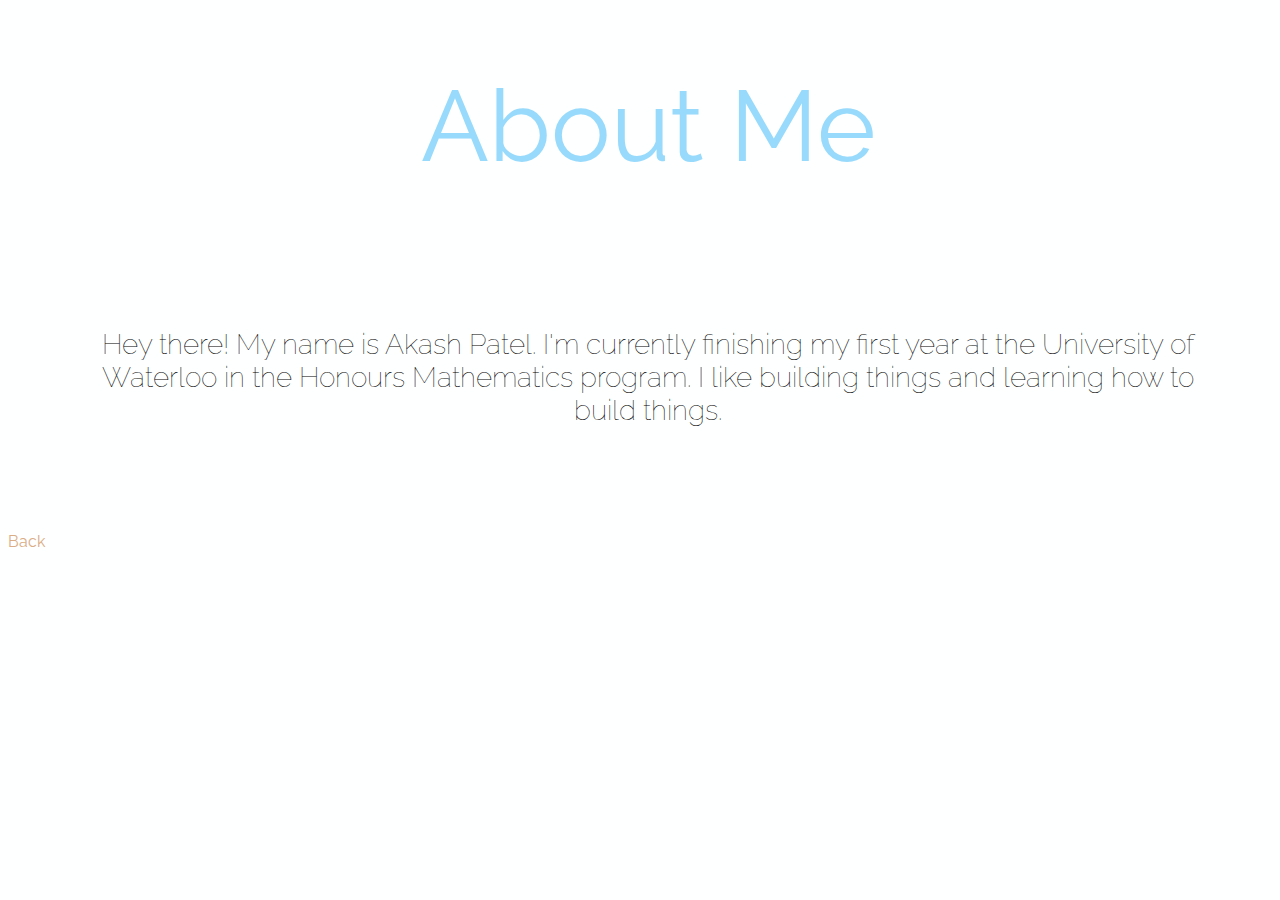
==== about.html @ 94cebae3 "new pages" ====
<!DOCTYPE html>
<html>

<head>
    <meta charset="utf-8">
    <meta http-equiv="X-UA-Compatible" content="IE=edge">
    <title>About Me</title>
    <link href="css/bootstrap.min.css" rel="stylesheet">
    <link href="css/main.css" rel="stylesheet">
    <link href="css/modal.css" rel="stylesheet">


    <link href="font-awesome/css/font-awesome.min.css" rel="stylesheet" type="text/css">
    <link href='https://fonts.googleapis.com/css?family=Raleway:400,100' rel='stylesheet' type='text/css'>

</head>


<body>
<h1 id="title">About Me</h1>    
    
    <p id="about"> Hey there! My name is Akash Patel. I'm currently finishing my first year at the University of Waterloo in the Honours Mathematics program. I like building things and learning how to build things.</p>
    
    
<div class="text-center">
    <p></p>
    <a href="index.html" id="link">Back</a>
    </div>
</body>
---- css/main.css ----
body {
    font-family: 'Raleway', sans-serif;
    width: 100%;
    height: 100%;
    background-color: #feffff;
 
}

#title {
    font-size: 100px;
    text-decoration: none;
    font-weight: 400;
    color: #98dafc;
    text-align: center;
    width: 100%;
}


#title:hover {
    text-decoration-color: #feffff;
}

.site-content {
    font-weight: 100;
    text-align: center;
}

.content-text {
    font-size: 65px;
    width: 100%;
    padding: 1.3%;
    color: #daad86;
}

#link {
    text-decoration: none;
    background-color: inherit;
    position: relative;
    color: #daad86;
    border: none;
    
}

#link:hover {
    color:#312c32;
}

#link:before {
  content: "";
  font-size: 20px;
  position: absolute;
  width: 100%;
  height: 2px;
  bottom: 0;
  left: 0;
  background-color: #000;
  visibility: hidden;
  -webkit-transform: scaleX(0);
  transform: scaleX(0);
  -webkit-transition: all 0.3s ease-in-out 0s;
  transition: all 0.3s ease-in-out 0s;
}

#link:hover:before {
  visibility: visible;
  -webkit-transform: scaleX(1);
  transform: scaleX(1);
}

.btn {
    -webkit-appearance: none;
    border: 0;
    background: transparent;
    outline: none;
}

.btn:hover {
    background-color: inherit;
}

#my-twitter {
    color: #55acee;
}

#my-linkedin {
    color: #0077b5;
}

#my-github {
    color: #333333;
}

#about {
    padding: 6%;
    font-size: 28px;
    font-weight: 100;
    text-align: center;
}

.project-title {
    padding-left: 1%;
    border-left: 6px solid #98dafc;
    font-size: 40px;
    font-weight: 400;
}

.text {
    font-weight: 100;
    padding-left: 2%;
    padding-right: 2%;
    font-size: 25px;
}

.footer {
    text-align: center !important;
    position: absolute;
    bottom: 0 !important;
    width: 100%;
    border-bottom: 10px solid #98dafc;
    font-size: 50px;
}
---- css/modal.css ----
book    mark    8   8          �`  ���h�(�A    �                Applications     Brackets.app     Contents     samples      root     Getting Started 	     modal.css           $   8   H   X   d   |        �            ��                  ��         �         �         ��         �   �   �   �   �             A�(�X                                    	  file:///     Macintosh HD        2t         A�<��   $     9297D682-3A47-3ACE-9A70-E3F8D16843F1     �     �    �         /   3     dnib                              css????         �   icns �TOC    Xis32  �s8mk  ic11  il32  �l8mk  it32  6�t8mk  @ic13  Aic10 ��ic10 ��is32  �� �� ��  ����  ����� 󐍀�m��� �s���}-�� 	�r�[Z[W�D� �qŀYX�G�� �p�U�V�G�� �nǀTU�E�� �l��D�� �G;<<�; ��  ��� �� ��� ��� � �� ��  ����  ����� 󐍀�m��� �s���}-�� 	�r�[Z[W�D� �qŀYX�G�� �p�U�V�G�� �nǀTU�E�� �l��D�� �G;<<�; ��  ��� �� ��� ��� � �� ��  ����  ����� 󐍀�m��� �s���}-�� 	�r�[Z[W�D� �qŀYX�G�� �p�U�V�G�� �nǀTU�E�� �l��D�� �G;<<�; ��  ��� �� ��� ��� s8mk    +8888888        8�������8       9��������9      9���������9     :����������:    ;����������;    =����������=    >����������>    ?����������?    @����������@    A����������A    C����������C    D����������D    E����������E    E����������E    6OXdknnkdXO6  ic11  �PNG

   IHDR           szz�   sRGB ���   	pHYs  %  %IR$�  �IDATX	�W;�A@@L�l$B���P����?���vv&$�Yibe������P���%���s��ބ�~�ɼ�Ǚ�هO8Ň��.p��_"����0��A� va�۽^��>��������g���R,����O�#S��5��}2F�ѷ]F�4E���_T���\�=�~ �3�WtAXܟ��_wY*lW���t:b8��F�e6�}ۃH�X$��܅�r)��b!�өDpY���`00K��+�H ��Aw�"�x�^�}@�%A"$�ݓ �"��r�5B��Q�$�	��>Q�f�ieD�U*�w�BnID���$H ��"1�%Α��j� Xڭ��O�O���3ZW]K��n�B�$b6�Y-0WJ���A�;�|n8n�g����j�f���pZ״�j}�d2Ϡ��	?/">��=�D(�pX�b1�H$D2�<)
Og�&@�:	��~�E&��0D*�:��-��F��(V���ˠ�l���C8� �4ρu<# ��0��'Y�h4z����d����؉�A��|:5փs~�!t0�{ѥo��m������̀㐸.�;��G�w{�H�*G�����Q��f���8��<NW�uTXy�$�.��}��M@_��	���� �ׄ�9?���������_y���<��Xf
	4    IEND�B`�il32  �� �����͏� ������ж� ��������Ў ���������׍ ���������܌ ��
����������� ����㒄_zp������ �����ST;-A3IL������ ���ND	NF������ ����^@ 2NW���ӌ� ���A a�Q����ч ����f9 ��P 4h���� ����n: ���At����� ����U+�ސ-W����� ����q8
]�a	;w����� ����{L"�AT{����� ��ܵJF6		DK�܀�� ���ƝAB	
?I������ ������HM8*:8AW������� ������vlPi]������� ����������������� ��� ���ti���uc���uc���� ���u����]����]������ �������ng���ng���� ���{�������T����T��� ���z����{����{����� ��������������� ��� � �����͏� ������ж� ��������Ў ���������׍ ���������܌ ��
����������� ���������������� ����ٝ������������� ���ғ��������������� ���ܜ��������y�����ӌ� ��綋�������Sk������ч ���ܠ������w,Q�������� ���С����Ŧ"9���������� ���˔������j����������� ���Π����ϙ������������ ���У�}���������������� ��۽���o���������ۀ�� ���ĳ��y������������ ���迱��������������� ���徶������������� ����ξ����������� ��� ���ti���uc���uc���� ���u����]����]������ �������ng���ng���� ���{�������T����T��� ���z����{����{����� ��������������� ��� � �����͏� ������ж� ��������Ў ���������׍ ���������܌ ��
����������� ���������������� ����������پ������� �������������������� ��������
��Ը�����ӌ� �����������d�������ч ����������ρ'u�������� ����������I���������� �����������n����������� ���������ͪρ�������� ��������Ũ������������� ������ɵ���������ڀ�� �������݀����������� �������������о����� �����������ļ����� ����̺����������� ��� ���ti���uc���uc���� ���u����]����]������ �������ng���ng���� ���{�������T����T��� ���z����{����{����� ��������������� ��� l8mk     $()))))))(#	                �����������d              &��������������            ,���������������           -����������������          .�����������������         .������������������        .�������������������!       /��������������������'      /���������������������      /���������������������_
     /����������������������     /����������������������"    /����������������������*    /����������������������.    /����������������������/    0����������������������0    0����������������������0    0����������������������0    0����������������������0    0����������������������0    1����������������������1    1����������������������1    1����������������������1    1����������������������1    1����������������������1    1����������������������1    2����������������������2    1����������������������1    -����������������������-    9FJJJJJJJJJJJJJJJJJJF9        it32  6�    � � � ���������ױ8� �� ����������;� �� ��	���������r� �����������������}� �����������������w� ������������������q� ����������������ɿ��o� ���������������������o� ��������������������m� �������������ĺ����m� ����������������ƽ�����m� �������������ȿ������k� ����������������������m� ���������������Ÿ�������m� ��������������ƻ��������m� �������������Ǽ���������k� �����������ʿ����������k� �����������������������p� ������������������������k� �������������������������s� ��������������������������s� ����������������
����������s� ���	������������
����������s� ���	������������
����������q� �����������ʄ�
����������v� ��������������������������������v� �� ���������ö�����������������u� �� �����������Ź�������������~�����n� �������������ȿ�����������������`� ��딀� ��� ��������� �����������
����|yuoib\�XRB����������>� ���spu�vuu�v u�vuu�v u�vuuvu�v u�vuustronkhea\XRQPPH7,����������ĥ ���mhe�dcba`]\YWUQNLJIH:0,��������������� ���mcZL�M�L�M
LMMLLMMLLMM�L�MJLJIHFEDA@><�;4-.���
����������U� ���nbY�L J�L
JJIHGFDBA@?�>511���������������� ���nbZ�L
JJIHHFFEBAA�@725��̀����������� ���obZ�M��� ����������ϿBBA;67���	���������ȣ ��	�mbYLLJ�����	���������ӀD>6;ł���������ӣ ���nbY�L��eXYYXYXZZY�Z	[Z[Z[Z[[Z[�Z[Z[ZZYXXWWVU`�؀F?9;˅������ܣ ���nbXJLL��ULLJJLLJL�MLMLL�MLLMMLMLMM�LJLJ�I
R��GFF@:>��������� ��
�ndYJLL��YL�M L�MLMM�N M�N O�N M�N�L�J	V��IHGA;>ӂ�������� ���nbW�L��X�LJLJLJ�MNNMNONONNONNONNONMNM�LIJIX��GHHA;@ց�������� �� ��
�nbXLLJ��YJ�L�MNNMONN�ONP�OPOOPPNN�OMN�L	W��JJIA;@׋�� ���maY�L��ZLL�MNNM�N�O%POPOOPPOPOPPOOPOPOPNONNMMNLLX��LJJD<Aځ���� � ��	�nbYJLJ��Z�NMMNN�OPOPOP�QRR�Q R�QRRPQ�OPOMNMMY��LD;Aۋ� ���mbY�M��Z�M	ONNONPOQPP�Q R�QRTQR�Q�PONNONNMZ��LJJE<A܅�� ���nbZ�M��[OONOO�P�QRTR�T U�TURRQQRQPQPNON\��MLLE>B݃�� ���obY�M��[OO�P Q�RTRR�TUUTUU�T�RQQPPOONN[��MMLD>B݇�� ���pd[ONO��]QRQ�RTR�TUTUU�VUU�VUU�T�RQRQQ]��NMMF>Bދ�� ��	�od[NOO��]�RTRRTT�UVV�U�T�RTT�U V�UTT�RQPQ\��NNMF>Eދ�� ���oe\PPQ��^RT�UTRRPNLJIH�G�FGFGFFGGIILMOQQRTTURRQ]��OONF?Dދ�� ���oe[PPQ��aTRQNJHF�E D�EFGHLNQR^��ONNE>Eދ�� ���pg\QQR��YGE�DBBDB�D B�D
EW��PONF@Bދ�� ��	�rh^RNI��Q�D B�D B�D B�D	Q��FIMG@Dދ�� ��	�rdWDBB��R�B D�B	Q��DBB?<Bދ�� ���j[QBDB��QBD�BDDBD�B D�BDBD�BDBBDBDBDBDBBDBP��B<5<ߋ�� ���g[Q�B��Q�B D�BDBBDD�B D�B D�BDDBDBBP��BDB<5<ߋ�� ���gZOBAA��PBAABBAAB�A�B�ABAB�ABBA�BABABAO��ABB;5<���� ��	�gZPAAB��P�A B�ABABAABAABAABAABABAABBAABB�A B�A	P��BAB<5<���� ���fYO@AA��N@A�@AA�@�A�@A@�A @�A@@�A@AA@@O��@A@;2;���� ���eXN?@@��N?@@??@?�@?@??@?�@ ?�@??@@??@?@??@@N��@@?92;���� ���eXN?@@��N?@@�?�@ ?�@ ?�@??@?�@ ?�@ ?�@	N��?@@:2;���� ��	�eWN>??��N�?	>>?>>?>??>�?>>�? >�?	N��??>74;���� ���eVM�>��L�> <�>M��>72:���� ��	�eWM><>��M�> <�>M��>94:��� ���eWL�<��L�<>>�< >�< >�< >�<M��<72:��� ���dVJ�<��J�<J��<619��� ���dVJ�<��J<<�>�<>>�<><>�<><�><<><<><><>><><J��<<>719��� ���dUI�<��J;;<;�<;<<;;<<;<<;;�<;<;;<�;<<;<;;J��<<;509��� ���dUJ�<��I<;<�; <�;<<;;�<;;<;<<�; <�;<;;<<;<;<I��<607��� ���cTH:;;��H::;:�;::;;:;:�; :�;	I��;:;5.7��� ���bRH�:��G9�: 9�:�9�: 9�:99�:99G��:9:4.7��� ���bTI�:��I�:9:9�: 9�:9:9�: 9�:9::H��:4.7��� ���bQH�9��G�9 :�9 :�9 :�9H��94-6��� ���aQH�9��H�9 :�9G��94-6��� ���bRH�7��G779�7 9�7 9�7977979�7 9�7	H��7792-5��� ��	�bQH797��H�7 9�7 9�79977�9�79779�7	G��7792-5��� ��	�bQG766��G�6 7�67676767�6�766�767677G��6672,5��� ��	�bRG677��G�7�676676676767677667�67767767�6	G��6772,6��� ��	�bQF655��F�656656655�6556565655�6�565665566F��6561+5��� ���aPF665��B665565�6 5�65665�655�6 5�6565�656A��61+6��� ���`OE�5��U�EFF�E F�E F�E F�E	T��554.+5��� ��	�`PE455�������������� ������ ��	���4550+5��� ���^OD�4�������� �����������������ۀ4.+4��� ���`ND�4.+4��� ���^OD�5 6�50+4��� ���]NB�455445�4�545�45455�4545445545�4.+4��� ���^@1�, -�,(4��� ���P0(�$%%�$ %�$ %�$%%�$ %�$ %�$&.��� ���F)()�( )�( )�( )�( )�()((;��� ���ɴ������� ������������ ��� ��� ��� ��� ��� ��� ��� ��������������������� ���u�Wh�����h�W}ہ�퐁W_����� ���X�Ws���ɀWbZWW`����yWWXd�W ���� ��#�]W_���WW���uWf����YW����WW����WW��� ���WWˁ��W[��YW����w����WW���wwΘ�� ��jWl��	�����lW\����WW������ ���WW��� ��WXu�ׁ��f�Wb������ ���WW����]�Wwۀ��x�W^���� ���WW����͢x�Wh���嶎a�W ���� ��dWr��ڳ���������WW���������WW���� ���WWЁ�wW]��WW����WW���W\���rWx��� ��#�WWb���WW���bWe����WW���WW�����XW���� �� ��Wn���ƀW]a�W����w�WeXWWe��� ���e�W�����t�We�����\�W���� ��������������������� ��� ��� ��� ��� ��� � � � � � � � � � � � ���������ױ8� �� ����������;� �� ��	���������r� �����������������}� �����������������w� ������������������q� ����������������ɿ��o� ���������������������o� ��������������������m� �������������ĺ����m� ����������������ƽ�����m� �������������ȿ������k� ����������������������m� ���������������Ÿ�������m� ��������������ƻ��������m� �������������Ǽ���������k� �����������ʿ����������k� �����������������������p� ������������������������k� �������������������������s� ��������������������������s� ����������������
����������s� ���	������������
����������s� ���	������������
����������q� �����������ʄ�
����������v� ��������������������������������v� �� ���������ö�����������������u� �� �����������Ź�������������~�����n� �������������ȿ�����������������`� ��딀� ��� ��������� �����������
����|yuoib\�XRB����������>� ���spu�vuu�v u�vuu�v u�vuuvu�v u�vuustronkhea\XRQPPH7,����������ĥ ���mhe�dcba`]\YWUQNLJIH:0,��������������� ���mcZL�M�L�M
LMMLLMMLLMM�L�MJLJIHFEDA@><�;4-.���
����������U� ���nbY�L J�L
JJIHGFDBA@?�>511���������������� ���nbZ�L
JJIHHFFEBAA�@725��̀����������� ���obZ�M��� ����������ϿBBA;67���	���������ȣ ��	�mbYLLJ�����	���������ӀD>6;ł���������ӣ ���nbY�L��eXYYXYXZZY�Z	[Z[Z[Z[[Z[�Z[Z[ZZYXXWWVU`�؀F?9;˅������ܣ ���nbXJLL��ULLJJLLJL�MLMLL�MLLMMLMLMM�LJLJ�I
R��GFF@:>��������� ��
�ndYJLL��YL�M L�MLMM�N M�N O�N M�N�L�J	V��IHGA;>ӂ�������� ���nbW�L��X�LJLJLJ�MNNMNONONNONNONNONMNM�LIJIX��GHHA;@ց�������� �� ��
�nbXLLJ��YJ�L�MNNMONN�ONP�OPOOPPNN�OMN�L	W��JJIA;@׋�� ���maY�L��ZLL�MNNM�N�O%POPOOPPOPOPPOOPOPOPNONNMMNLLX��LJJD<Aځ���� � ��	�nbYJLJ��Z�NMMNN�OPOPOP�QRR�Q R�QRRPQ�OPOMNMMY��LD;Aۋ� ���mbY�M��Z�M	ONNONPOQPP�Q R�QRTQR�Q�PONNONNMZ��LJJE<A܅�� ���nbZ�M��[OONOO�P�QRTR�T U�TURRQQRQPQPNON\��MLLE>B݃�� ���obY�M��[OO�P Q�RTRR�TUUTUU�T�RQQPPOONN[��MMLD>B݇�� ���pd[ONO��]QRQ�RTR�TUTUU�VUU�VUU�T�RQRQQ]��NMMF>Bދ�� ��	�od[NOO��]�RTRRTT�UVV�U�T�RTT�U V�UTT�RQPQ\��NNMF>Eދ�� ���oe\PPQ��^RT�UTRRPNLJIH�G�FGFGFFGGIILMOQQRTTURRQ]��OONF?Dދ�� ���oe[PPQ��aTRQNJHF�E D�EFGHLNQR^��ONNE>Eދ�� ���pg\QQR��YGE�DBBDB�D B�D
EW��PONF@Bދ�� ��	�rh^RNI��Q�D B�D B�D B�D	Q��FIMG@Dދ�� ��	�rdWDBB��R�B D�B	Q��DBB?<Bދ�� ���j[QBDB��QBD�BDDBD�B D�BDBD�BDBBDBDBDBDBBDBP��B<5<ߋ�� ���g[Q�B��Q�B D�BDBBDD�B D�B D�BDDBDBBP��BDB<5<ߋ�� ���gZOBAA��PBAABBAAB�A�B�ABAB�ABBA�BABABAO��ABB;5<���� ��	�gZPAAB��P�A B�ABABAABAABAABAABABAABBAABB�A B�A	P��BAB<5<���� ���fYO@AA��N@A�@AA�@�A�@A@�A @�A@@�A@AA@@O��@A@;2;���� ���eXN?@@��N?@@??@?�@?@??@?�@ ?�@??@@??@?@??@@N��@@?92;���� ���eXN?@@��N?@@�?�@ ?�@ ?�@??@?�@ ?�@ ?�@	N��?@@:2;���� ��	�eWN>??��N�?	>>?>>?>??>�?>>�? >�?	N��??>74;���� ���eVM�>��L�> <�>M��>72:���� ��	�eWM><>��M�> <�>M��>94:��� ���eWL�<��L�<>>�< >�< >�< >�<M��<72:��� ���dVJ�<��J�<J��<619��� ���dVJ�<��J<<�>�<>>�<><>�<><�><<><<><><>><><J��<<>719��� ���dUI�<��J;;<;�<;<<;;<<;<<;;�<;<;;<�;<<;<;;J��<<;509��� ���dUJ�<��I<;<�; <�;<<;;�<;;<;<<�; <�;<;;<<;<;<I��<607��� ���cTH:;;��H::;:�;::;;:;:�; :�;	I��;:;5.7��� ���bRH�:��G9�: 9�:�9�: 9�:99�:99G��:9:4.7��� ���bTI�:��I�:9:9�: 9�:9:9�: 9�:9::H��:4.7��� ���bQH�9��G�9 :�9 :�9 :�9H��94-6��� ���aQH�9��H�9 :�9G��94-6��� ���bRH�7��G779�7 9�7 9�7977979�7 9�7	H��7792-5��� ��	�bQH797��H�7 9�7 9�79977�9�79779�7	G��7792-5��� ��	�bQG766��G�6 7�67676767�6�766�767677G��6672,5��� ��	�bRG677��G�7�676676676767677667�67767767�6	G��6772,6��� ��	�bQF655��F�656656655�6556565655�6�565665566F��6561+5��� ���aPF665��B665565�6 5�65665�655�6 5�6565�656A��61+6��� ���`OE�5��U�EFF�E F�E F�E F�E	T��554.+5��� ��	�`PE455�������������� ������ ��	���4550+5��� ���^OD�4�������� �����������������ۀ4.+4��� ���`ND�4.+4��� ���^OD�5 6�50+4��� ���]NB�455445�4�545�45455�4545445545�4.+4��� ���^@1�, -�,(4��� ���P0(�$%%�$ %�$ %�$%%�$ %�$ %�$&.��� ���F)()�( )�( )�( )�( )�()((;��� ���ɴ������� ������������ ��� ��� ��� ��� ��� ��� ��� ��������������������� ���u�Wh�����h�W}ہ�퐁W_����� ���X�Ws���ɀWbZWW`����yWWXd�W ���� ��#�]W_���WW���uWf����YW����WW����WW��� ���WWˁ��W[��YW����w����WW���wwΘ�� ��jWl��	�����lW\����WW������ ���WW��� ��WXu�ׁ��f�Wb������ ���WW����]�Wwۀ��x�W^���� ���WW����͢x�Wh���嶎a�W ���� ��dWr��ڳ���������WW���������WW���� ���WWЁ�wW]��WW����WW���W\���rWx��� ��#�WWb���WW���bWe����WW���WW�����XW���� �� ��Wn���ƀW]a�W����w�WeXWWe��� ���e�W�����t�We�����\�W���� ��������������������� ��� ��� ��� ��� ��� � � � � � � � � � � � ���������ױ8� �� ����������;� �� ��	���������r� �����������������}� �����������������w� ������������������q� ����������������ɿ��o� ���������������������o� ��������������������m� �������������ĺ����m� ����������������ƽ�����m� �������������ȿ������k� ����������������������m� ���������������Ÿ�������m� ��������������ƻ��������m� �������������Ǽ���������k� �����������ʿ����������k� �����������������������p� ������������������������k� �������������������������s� ��������������������������s� ����������������
����������s� ���	������������
����������s� ���	������������
����������q� �����������ʄ�
����������v� ��������������������������������v� �� ���������ö�����������������u� �� �����������Ź�������������~�����n� �������������ȿ�����������������`� ��딀� ��� ��������� �����������
����|yuoib\�XRB����������>� ���spu�vuu�v u�vuu�v u�vuuvu�v u�vuustronkhea\XRQPPH7,����������ĥ ���mhe�dcba`]\YWUQNLJIH:0,��������������� ���mcZL�M�L�M
LMMLLMMLLMM�L�MJLJIHFEDA@><�;4-.���
����������U� ���nbY�L J�L
JJIHGFDBA@?�>511���������������� ���nbZ�L
JJIHHFFEBAA�@725��̀����������� ���obZ�M��� ����������ϿBBA;67���	���������ȣ ��	�mbYLLJ�����	���������ӀD>6;ł���������ӣ ���nbY�L��eXYYXYXZZY�Z	[Z[Z[Z[[Z[�Z[Z[ZZYXXWWVU`�؀F?9;˅������ܣ ���nbXJLL��ULLJJLLJL�MLMLL�MLLMMLMLMM�LJLJ�I
R��GFF@:>��������� ��
�ndYJLL��YL�M L�MLMM�N M�N O�N M�N�L�J	V��IHGA;>ӂ�������� ���nbW�L��X�LJLJLJ�MNNMNONONNONNONNONMNM�LIJIX��GHHA;@ց�������� �� ��
�nbXLLJ��YJ�L�MNNMONN�ONP�OPOOPPNN�OMN�L	W��JJIA;@׋�� ���maY�L��ZLL�MNNM�N�O%POPOOPPOPOPPOOPOPOPNONNMMNLLX��LJJD<Aځ���� � ��	�nbYJLJ��Z�NMMNN�OPOPOP�QRR�Q R�QRRPQ�OPOMNMMY��LD;Aۋ� ���mbY�M��Z�M	ONNONPOQPP�Q R�QRTQR�Q�PONNONNMZ��LJJE<A܅�� ���nbZ�M��[OONOO�P�QRTR�T U�TURRQQRQPQPNON\��MLLE>B݃�� ���obY�M��[OO�P Q�RTRR�TUUTUU�T�RQQPPOONN[��MMLD>B݇�� ���pd[ONO��]QRQ�RTR�TUTUU�VUU�VUU�T�RQRQQ]��NMMF>Bދ�� ��	�od[NOO��]�RTRRTT�UVV�U�T�RTT�U V�UTT�RQPQ\��NNMF>Eދ�� ���oe\PPQ��^RT�UTRRPNLJIH�G�FGFGFFGGIILMOQQRTTURRQ]��OONF?Dދ�� ���oe[PPQ��aTRQNJHF�E D�EFGHLNQR^��ONNE>Eދ�� ���pg\QQR��YGE�DBBDB�D B�D
EW��PONF@Bދ�� ��	�rh^RNI��Q�D B�D B�D B�D	Q��FIMG@Dދ�� ��	�rdWDBB��R�B D�B	Q��DBB?<Bދ�� ���j[QBDB��QBD�BDDBD�B D�BDBD�BDBBDBDBDBDBBDBP��B<5<ߋ�� ���g[Q�B��Q�B D�BDBBDD�B D�B D�BDDBDBBP��BDB<5<ߋ�� ���gZOBAA��PBAABBAAB�A�B�ABAB�ABBA�BABABAO��ABB;5<���� ��	�gZPAAB��P�A B�ABABAABAABAABAABABAABBAABB�A B�A	P��BAB<5<���� ���fYO@AA��N@A�@AA�@�A�@A@�A @�A@@�A@AA@@O��@A@;2;���� ���eXN?@@��N?@@??@?�@?@??@?�@ ?�@??@@??@?@??@@N��@@?92;���� ���eXN?@@��N?@@�?�@ ?�@ ?�@??@?�@ ?�@ ?�@	N��?@@:2;���� ��	�eWN>??��N�?	>>?>>?>??>�?>>�? >�?	N��??>74;���� ���eVM�>��L�> <�>M��>72:���� ��	�eWM><>��M�> <�>M��>94:��� ���eWL�<��L�<>>�< >�< >�< >�<M��<72:��� ���dVJ�<��J�<J��<619��� ���dVJ�<��J<<�>�<>>�<><>�<><�><<><<><><>><><J��<<>719��� ���dUI�<��J;;<;�<;<<;;<<;<<;;�<;<;;<�;<<;<;;J��<<;509��� ���dUJ�<��I<;<�; <�;<<;;�<;;<;<<�; <�;<;;<<;<;<I��<607��� ���cTH:;;��H::;:�;::;;:;:�; :�;	I��;:;5.7��� ���bRH�:��G9�: 9�:�9�: 9�:99�:99G��:9:4.7��� ���bTI�:��I�:9:9�: 9�:9:9�: 9�:9::H��:4.7��� ���bQH�9��G�9 :�9 :�9 :�9H��94-6��� ���aQH�9��H�9 :�9G��94-6��� ���bRH�7��G779�7 9�7 9�7977979�7 9�7	H��7792-5��� ��	�bQH797��H�7 9�7 9�79977�9�79779�7	G��7792-5��� ��	�bQG766��G�6 7�67676767�6�766�767677G��6672,5��� ��	�bRG677��G�7�676676676767677667�67767767�6	G��6772,6��� ��	�bQF655��F�656656655�6556565655�6�565665566F��6561+5��� ���aPF665��B665565�6 5�65665�655�6 5�6565�656A��61+6��� ���`OE�5��U�EFF�E F�E F�E F�E	T��554.+5��� ��	�`PE455�������������� ������ ��	���4550+5��� ���^OD�4�������� �����������������ۀ4.+4��� ���`ND�4.+4��� ���^OD�5 6�50+4��� ���]NB�455445�4�545�45455�4545445545�4.+4��� ���^@1�, -�,(4��� ���P0(�$%%�$ %�$ %�$%%�$ %�$ %�$&.��� ���F)()�( )�( )�( )�( )�()((;��� ���ɴ������� ������������ ��� ��� ��� ��� ��� ��� ��� ��������������������� ���u�Wh�����h�W}ہ�퐁W_����� ���X�Ws���ɀWbZWW`����yWWXd�W ���� ��#�]W_���WW���uWf����YW����WW����WW��� ���WWˁ��W[��YW����w����WW���wwΘ�� ��jWl��	�����lW\����WW������ ���WW��� ��WXu�ׁ��f�Wb������ ���WW����]�Wwۀ��x�W^���� ���WW����͢x�Wh���嶎a�W ���� ��dWr��ڳ���������WW���������WW���� ���WWЁ�wW]��WW����WW���W\���rWx��� ��#�WWb���WW���bWe����WW���WW�����XW���� �� ��Wn���ƀW]a�W����w�WeXWWe��� ���e�W�����t�We�����\�W���� ��������������������� ��� ��� ��� ��� ��� � � � � � � � � t8mk  @                                                                                 +012222222222222222222222222222222222222222222222221/+#
                                                              	�������������������������������������������������������u;                                                             *�����������������������������������������������������������8                                                            3������������������������������������������������������������W                                                           <�������������������������������������������������������������^                                                           C��������������������������������������������������������������Z                                                         "E���������������������������������������������������������������V                                                        $G����������������������������������������������������������������S                                                       $G�����������������������������������������������������������������S                                                      $G������������������������������������������������������������������R                                                     $G�������������������������������������������������������������������R                                                    $G��������������������������������������������������������������������R                                                   $G���������������������������������������������������������������������Q                                                  $G����������������������������������������������������������������������R                                                 $G�����������������������������������������������������������������������R                                                $G������������������������������������������������������������������������R                                               $F�������������������������������������������������������������������������Q                                              $F��������������������������������������������������������������������������Q                                             $F���������������������������������������������������������������������������P                                            $E����������������������������������������������������������������������������Q                                           $E�����������������������������������������������������������������������������P                                          $E������������������������������������������������������������������������������P                                         $E�������������������������������������������������������������������������������P                                        $E��������������������������������������������������������������������������������P                                       $E���������������������������������������������������������������������������������O                                      $E����������������������������������������������������������������������������������N                                     $E�����������������������������������������������������������������������������������N                                    $E������������������������������������������������������������������������������������L                                   $E�������������������������������������������������������������������������������������J                                  $D��������������������������������������������������������������������������������������E                                 $D���������������������������������������������������������������������������������������:                                $D����������������������������������������������������������������������������������������)                               $C�����������������������������������������������������������������������������������������                               $C�����������������������������������������������������������������������������������������?                              $C������������������������������������������������������������������������������������������                               $B������������������������������������������������������������������������������������������,                              $B������������������������������������������������������������������������������������������6	                              $B������������������������������������������������������������������������������������������<                              $B������������������������������������������������������������������������������������������A                              $B������������������������������������������������������������������������������������������D                               $B������������������������������������������������������������������������������������������E"                              $B������������������������������������������������������������������������������������������E"                              $A������������������������������������������������������������������������������������������E#                              $A������������������������������������������������������������������������������������������E#                              $A������������������������������������������������������������������������������������������E#                              $A������������������������������������������������������������������������������������������E#                              $@������������������������������������������������������������������������������������������E#                              $@������������������������������������������������������������������������������������������E$                              $@������������������������������������������������������������������������������������������E$                              $@������������������������������������������������������������������������������������������E$                              $@������������������������������������������������������������������������������������������E$                              $@������������������������������������������������������������������������������������������E$                              $@������������������������������������������������������������������������������������������E$                              $@������������������������������������������������������������������������������������������E$                              $@������������������������������������������������������������������������������������������E$                              $@������������������������������������������������������������������������������������������E$                              $@������������������������������������������������������������������������������������������E$                              $?������������������������������������������������������������������������������������������E$                              $?������������������������������������������������������������������������������������������E$                              $?������������������������������������������������������������������������������������������E$                              $?������������������������������������������������������������������������������������������D$                              $?������������������������������������������������������������������������������������������D$                              $?������������������������������������������������������������������������������������������D$                              $?������������������������������������������������������������������������������������������D$                              $?������������������������������������������������������������������������������������������C$                              $?������������������������������������������������������������������������������������������C$                              $?������������������������������������������������������������������������������������������C$                              $?������������������������������������������������������������������������������������������C$                              $?������������������������������������������������������������������������������������������C$                              $?������������������������������������������������������������������������������������������C$                              $?������������������������������������������������������������������������������������������B$                              $?������������������������������������������������������������������������������������������B$                              $?������������������������������������������������������������������������������������������B$                              $?������������������������������������������������������������������������������������������B$                              $?������������������������������������������������������������������������������������������B$                              $?������������������������������������������������������������������������������������������B$                              $?������������������������������������������������������������������������������������������B$                              $>������������������������������������������������������������������������������������������B$                              $>������������������������������������������������������������������������������������������B$                              $>������������������������������������������������������������������������������������������B$                              $>������������������������������������������������������������������������������������������A$                              $>������������������������������������������������������������������������������������������A$                              $>������������������������������������������������������������������������������������������A$                              $>������������������������������������������������������������������������������������������A$                              $>������������������������������������������������������������������������������������������A$                              $>������������������������������������������������������������������������������������������A$                              $>������������������������������������������������������������������������������������������A$                              $>������������������������������������������������������������������������������������������@$                              $>������������������������������������������������������������������������������������������@$                              $=������������������������������������������������������������������������������������������@$                              $=������������������������������������������������������������������������������������������@$                              $=������������������������������������������������������������������������������������������@$                              $=������������������������������������������������������������������������������������������@$                              $=������������������������������������������������������������������������������������������@$                              $=������������������������������������������������������������������������������������������?$                              $=������������������������������������������������������������������������������������������?$                              $=������������������������������������������������������������������������������������������?$                              $=������������������������������������������������������������������������������������������?$                              $=������������������������������������������������������������������������������������������?$                              $=������������������������������������������������������������������������������������������?$                              $=������������������������������������������������������������������������������������������?$                              $=������������������������������������������������������������������������������������������?$                              $=������������������������������������������������������������������������������������������?$                              $=������������������������������������������������������������������������������������������?$                              $=������������������������������������������������������������������������������������������?$                              $<������������������������������������������������������������������������������������������?$                              $<������������������������������������������������������������������������������������������?$                              $<������������������������������������������������������������������������������������������?$                              $<������������������������������������������������������������������������������������������?$                              $<������������������������������������������������������������������������������������������?$                              $<������������������������������������������������������������������������������������������>$                              $<������������������������������������������������������������������������������������������>$                              $<������������������������������������������������������������������������������������������>$                              $<������������������������������������������������������������������������������������������>$                              $<������������������������������������������������������������������������������������������>$                              $<������������������������������������������������������������������������������������������>$                              $<������������������������������������������������������������������������������������������>$                              ";������������������������������������������������������������������������������������������<"                               6������������������������������������������������������������������������������������������7                               .EWenssssssssssssssssssssssssssssssssssssssssssssssssssssssssssssssssssssssssssssssssssofXF/                              $6EOWZZZZZZZZZZZZZZZZZZZZZZZZZZZZZZZZZZZZZZZZZZZZZZZZZZZZZZZZZZZZZZZZZZZZZZZZZZZZZZZZZZWOE6$                              $.5:<<<<<<<<<<<<<<<<<<<<<<<<<<<<<<<<<<<<<<<<<<<<<<<<<<<<<<<<<<<<<<<<<<<<<<<<<<<<<<<<<<:5.$                              	 "$$$$$$$$$$$$$$$$$$$$$$$$$$$$$$$$$$$$$$$$$$$$$$$$$$$$$$$$$$$$$$$$$$$$$$$$$$$$$$$$$$" 	                                                                                                                                                                                                                                                                                                                                             ic13  A�PNG

   IHDR         \r�f   sRGB ���   	pHYs  %  %IR$�  @ IDATx�y�uYY�5QU@	�L%SL
0�(H+��������X�!��O'&1)L'�hG�`�����@#;�!i�����������b���{�{���>�N���ݳV��;��w���w���>Ý�z��X�<l�G��J~����2𭒅*s���)-.���!1����<i����x3�w�s�G��F�b�����d`*�y�Y����C??��UoȀ�����@:��f�� nm�cXlSi,p^���cn����=��Ln���o��wd�[���7��7�q��O=���w>����u�]��җ�tÛ��������}�{����� ���LoG���K������z��G\0�ɭ�Fz���fOР������!|n�����������p�g�\!<4t?��oy8�S� |�羟~�Я6�� �AoG���n .|�5\�6u��s���_��-Õ��{���?����O���F�s^boG���l >�;w8x6���+_���w�#�2�<�~n�.���|v�������k����;�έ���WC2��q�=��FDg#`�ҳ�a:��2P7���S����K��ԧ���o|��|��<i��f�3o����:�����I���{?�,�t4�E�ⱍ5n�[��\�w������_��gX��M`,i+�Oa��:�o C!�W� ���2��y7iO��P���3(��;������w]{���b�M�D1���a��	q*�pf`�&�v��Su��W��w�1��\�����������0} QGܦ�x�&�_���r8p�*�h�;�`>;0��]|�ŗ��o����7~�_	��#�S� �!��fdB2��&�vy7)o����e�]v�u�]�7�c8�S� ��?�BX6��\���A˞:�	�;u�Ԍ��+����&v�t�����?��_/�Xtꇏ}�� �dx�����o&k��o +L�I
�l���=�*�O�&0|>`v��ws0{���7�LҊ��~���[Vt+��Z�o-��� ���M^;�M{ƻ���fW]u�����׼�5o��������|���G�7���@�W J��t΅Y�p�V�.�%���{�w~+��+��V��d�V��`I]��.bh����`�W|6�g��M�,���`u�=k"�t�-]�-ø�񓗦N��	s1|i�+�y��J����`E�=�òP��"[���ڱW^W�O��_��u�ɫ_��~;��=$�o ��ȓ��:ִ���¥�=c�>���������8��A�2������y��qa��8_ye����IS�ہ\	�m�W������� �:��7�CJ�I�B;6���ŗŝ�|J�w� �����B}0��}8xOL�\�TKײ%�Ś8�ڒ��iP:W^���m��M������	<i�.�<��N;Җ8�����®�<���M�L�>{��G:apюv�T���U��Ǉ�x��گL�>i� ������B�cl鴻p�'�v0,`ubX��i|�o�� �	�Su�?}8p
Of f�4u��]�蓯���΅=�_�������M@��ӯL�i�2��Npf��.�ꔵ���|���4�.z�t^���C�*2�Y�4�,~��A��|��D�,��O��]�:j3,N�IIY^
FZ����
 ��W{6��%f����'e��o �LԺ�X`��t�0�Ǻ~iG�3 �
���!�	���ؾ	��]о�"I�a�Vu)˳(mꔡ�j���Cm�:\n�����7��n��%�n^�����OV����\�!^ݛ����t�7�]����"I�� �6[ʹ�ŤN^*����Cx7 8r.t��� ��&��m�}�1׮:���jcq�X�)�XY�6tt1����؇�(�� ��g,�V#.�h�M`������R�i��n3���k�>���M��vw�J }^	���_	�����$��w��\����|��g�� Pjwq#�� z�D�;���7�L�&�7�FR�j�pq�	oK�:�8)z.ᕹԧ)C�u���Ş�$T�7�y*���7�3R�ɀ�5cT����I� 8��B�&���7���{E\��e������>I�/���W�S�7�v^���3���KX�)�G�����5ȇ�l�v`�,�`;�;@\��B�p.����z}���J�E�& >�.���k��7�`uuzhpQ���|�Ӗ�q�j��& ns#X�_�@VW���/�]�5И����+���jwq#�ʯ���@7c��@�$�U��2���v�pS@Y���*e�.k����T��������C�����[�O.�tf��=�Ȁz�->��h0�����#�ʯ����v��Y� ��U�ɀ5��`�)o.Ȅ6�����8�6p����&�7 Nyo+π�5��
.Z�ҖO��%�wQ/�ZW���l}�J���d���L���i��;�1���!`^�Qlҵ��Ъ��;p\�����/� �����n u�w�J@Y��{�7�ɾ���D�(��j30������~,6x�o�!�����xR2@<bKY��V�-|���=���+�Vtݱe���[��&�Ƒ���^(��o�'�J`�W �Nr���`����a��J�2:3�X�\x��=�ڼj�'�J�o ��w��3�b\����S�f�Ї��$���C��Z���?���2�K.�dv�E�.��¹J?���}e����7f��I��P�v�-c߅�4_�}�f",>�)zx6���=��3��t��q��.�=�1��=������/�|�Y�9���h�ub��&��!��Cp36���������L�̬��<t�ڵI���i-qR2x6�o�q��q�F�<ev�W���G�766�f��5�y����l���Ц�����y�:YMr��.V�6^�sA#��A��I_1���X�b���> w�wξ�կ�����y~+�F�=mv�W�.��⭍`�*`x۰�������n\��M�o VG�G� �E��~Q���wL�f�� X�I�¦��7�|�즛n�oO|�gO��g�^z�\n=.���������[��;��On��UW}��wz�p�36��X�{E��^����h���\���wЃK?x�������g?�������w~�w�.��2l�]����}����Ǿ4���Y�	l�|+Gz<�k�s�~��/�c����o�������&��\L�;et������^
O�A���p�����*e04�VS�@,���y0���=nv��W���GΆ�,?��g>�%�鶡�d�<�g}ΐ��z��8/�F��w����+����C��1����Ά���1�<�-��2�뮻f�]w��]h��S����Q��g<c��`x�Õ��_6�������yڻ�`8��o"�
���,��vvI��#��T/�M{R�P.��6ΓXuI��������gA��n�9�K�ݎ��
�g>��������~�?���?�y�{С�?t��.�3!��[� �p����-"��D��C̀8":����p?�6g�;=6�\���a!Z�G_�b\��^� c������k��/�y�{>����16���F�I�
lo�y�k�S`�g���ƚ�d凟���\���X���?:du�l��s���ӧ����/ʕ ]>m�b�4������G?���UW]�;�}�k�㢡��b���S�����&{��ߞ��9ǄҼ"p�_�N��ZrT�Z�_�V畕�+.T>;zb$f��^>��l�W6�8��9V��f�M�7���W��o|���p|z�K��N�y�d7 �t͓�px���K���W�W)��#V���k�G��昩�V)Xc�W�X��a��T?c��f���C��u��wC0.:�z��;on���Y�6��@�XRuȵcc.��s%p�m�=������/�o�]�[ )!��mWӱOe�HhRxN.�eQ'���mC��Kq��&F�|+�q���1�Ul�*o�:��S���]�t.ګl~�-��o,�ve(��v.����+�1#q��C�˫�Lw��_;��!�"�k_�s��W�W���-�I�
�+ *#�Fϖ��1���./�>�����k���7q�R�*WZ��BO��>.b}�,Pqi�G;���� zm,jb�H�UV�~��6u����2�2v���䅯zի~g����[vi:�2g6(���`$�P
�&����EG"(���]5�șgx�1��1���c����Y��K�E�1����Уcc�������W��-o�_�4tt�@� �3�� `l�;=3�Xs����->�P��N_)1೥�y`ǿ5��y�q*�|�UV�1���Ϗ.}��_��a����U��q�o �d�p[�T\�p���]�W�<CS7�O�F�1��^�;��Wb����/�XI�m.n�M����6�x������s��K��0�26����ߛjp̾Nz�ǌL]��W���������4��� qGcL���K~�ڠ4�c!'��W��Ч5O|�1�4>}�C����o���'�(�c1xB��ɦ0��)����35��hD�A&u�-����G�܍�vv�����s�Jdyh�-[��XC�<z�� ��s+p�W�� ����|�p橪���4qiG��}6�v��ʀ�ҿ�9_���r>↍�C\����
�@=��B��8�X��t�gbR�.���M>�߅Q1��Q,9�U��y�<�ޅ���?m��O#�X�܊Q�O}�a\^���߸��}X�hN�'hO�|l|�l�q���w��0�F,��3>rK�v��S���=u�i���j#FŦ?<~`��W������g������3\��$>Zd|=?�Y�\��Ģ�o5l�K{�O�2xu�����Q���� daJ͓�8�tK=����`<��v
�NQ�6�I+��ic>̙�$5�zeh7>꒟+�?��ڠ<u�����uq*���q�;4�"�/�|�ů�ǖxx�5�z���Yc {̛6>���_�i>Ү�������3���h�ɉ�dr�+Fj�1%}�-�aN�!&}�L�j,�K�`�U���L\�v�:c���H�7���VzZ�'�<�#��6~�Ν����OlR��󐗊Iy��f<�Tر�Io ǚ��'�"�b���Hz�U��=1��f�\���޸ؒ�'u鏝c�8��mc�2~�3^�g.c��]��ӽ�/���Ҍ��]���ģA�=_�P64�$^��o� ��Z�"r�[�ŗ��#��&q�]�O�h��XXD�W��ͅ��T�ǜq���y�C�:�o��ȋW&f��s����3���x�k|c$&mɧ?<ݹI�3P7�P�7���<�ŴC����[]�8���[81;��M��gltP����9j�:)xdu��U�X��XP�ǫ���D�s�:_�㉃�Ն�N��QW�c ���S��شO������	�r�KsayR���_��ײ�s*UF��u����2')��c�i�?ech�lե���9r�ǧ;�҆.v�Ӊ�H<v�s��b�n?���2�]Ա���M���.�D-�\ԋBd���[e�.�>`(,�zmY��.�4�u���@m�շ�Ֆ1��c2O}�+6t.
���_?�9���'�؉Eg��;��J�W�8�sJ|�c{�tLr� v��E'��0�X�T{�\�����1�v�$NҊQv~RcH�U[�'5.r���x�K<z7�Åon̙z�6F��J�:��1�sWi�'�2l������`��h��j� ,l�S����믟26rK�a���v�ޱ�;N���N,��G�/����)C���旋�X.~�����[��\r��)]g������e�Ĥ~
�d7��H�cr"m�)��BU��E�N,�W{}����q�[���y��Xe�1��c3���%�����2ǄL�jO�v�d��3d�q�y	�~��q���8Ƈ�wۜ�n�cq�����j�d7�U�n�{�(�\��Z�5N��XW����ɣ����'_���1�j'��O|��|����7v^!���s��p��=W��6
^��q,쭖�i���7E�7��Yi��,�t�X�ī�@�3|��-&xmc:�I��c�w|�_ٱ�N}�ch�Ǹ�ŋq�z}�U^]��؍�c�SuU�ڊ�q�����
������,_]�WY=���h3v-�Z����G9m��H{b�[�R�\D)�q���C��L��n���jd1�6�Y�����?t/�������g��q$�1-X��<���!�p���?c$o���A�b3�:(z���VN;|��V��q�V9c��g�=m��l3V���|�=:����K��y<�I�Ķ��[˾�^��M���Lv8̃�K,NV=a�O�j��WނW��[`-L�^,z��+�O�-;�_��c��G�'����[kl�tp���2��8�b�Kc���_�o�a~*���L�_�,e�ҴQ�������8��ń_.*G��x�0��q~�Q��ܑ��O�4mb���X�hWv�1��[}�e����`�Y����̉�����R�p����,�J���W��d}l�����v#>�i�f�c�����X)#<<��9~l���{��o ��X��4ea�r. |ħ�|�� O�j;1sp��3X�q� �C��q����q9Dk���'���X�i��<Y?c�3��y�����7�r�Zb���Rg�{ڌg)�Y�Xl/�j��6���*���sM�\���q�x=��ʋK_l)'���� �E�`�M˱���f�>E}� ��N�'vY$���:���,n�,��Z��.i'�:�6ib�ќ��\��ӚckSp��1���9_9��w|i�ǯ�O�A����t����@#��,8���*6:��k1����%gܱ��/}�b�s>�.�-��[��[�R}�g|��X�[_��H�j�δo ��O�X<�	CG��M^[R�,Hm�߂64}�K{��-�9%6y���A�8�C��EH�/ǆ�j���ؕ7o���vc(w���Io �9�ۇr8c:��ȩw$�I�-ĊCv���	Z}���,����u�h�N�6Ǯ60uNbr|t)�x��G�Ǎ������qЧ�x���~�][=��]�6��8NN-�J������}y��t,���(��
G����и�v����_��66>6t)�Ya'��K���Λol��Ҏq�1�u�i�O����s^O���½��@� v�cG��\�-�,L����U��c\(1���!|]���'e�G=�֜r����5�sR�.?�l�y�,B6(�>�Ũ��4s�e�ߌ�Ӳ!��^�Aٹ���Y7���8�c!Yt����ya+O�U�Eͥ*��U�� cs,d���A�*����1�P�O]����|p>��q1W:~�/���9��M:6�����lV�io�g�U��o�m��q%��q|d��ꕡ�-�߆gP�,x�T?(>K.�����_�ٍ�Ʃ21Z:cc�8l:����D޸b�rŀ?�3�R�AC
���/n]i� gޢ�֦��-x;��ς�Q�4��"��OZy�^��1�W�Zst��\瀯ǯ����m��lt�3\|�ź��KwA=�No;3�7����!Q8t^Q,l-��Y��o@z⌃�ŏ��BQF���KY�^�~�4�j��y̋cŖzt��
��v�1`�Wyb��7�-�Ӎ�Y���P�-L�
�£()���o޳PŁ�Y��m�+K����*���ڏ[nG������3����s�u������9B�:n�uܹ����
���j���D�+��e�ԫ��1���b�HS�zc,�gK�g<�<ny��s!%�`����b�!p^�Up3`c9^�;3�7����K.x(�";u���m@�)@�QTԂ�+�?c��&�'���';D���|�C�f���̹�������1�O<�����Q	EŢ��(*��BoK�~�&8�.|c�7�aRǓ�7�A��2�\�1�f�繐�f����?\� }o;3Я v�c�������&�K�B�Rp��|��¶�}�/��֦��1^?�n�����X���,���k󍍜���`�����.�so��Io yRc�+c�W�����in�r��bZM�`�W^;2m���:�~�3gj�J�Dlk��<�z�ڥ���I����@�'���o��ǭ�X���;��8N��#�bAG��`CG�����"�^e�[���|���ʭ8�k�-/Zmb�b��ǯ�j<1���~��b�72y���Ɩ��u�}hT@-D ��.rmRA�I�8cl.�䫏تW�v��+�����,���,U_�sl�G���������U &�mg��3󢧐("
J�*cC��8��p�
]��J����� �M�O0�� g�e��u�S�q��6}ԃՖ~�+���`W�4�y�&���O�] 
�wT'��($���S�wN��X���
[��Ж.�+^��r�Egli���ư��89���O?����&�8��X�z(�� �; 4���}n\�犇�s���ÜZ7�lbյN4:���VGy��O�X#�~��1�z|ki�My�ǆ����ch�΁�Xy���s�l�7tՖ��od��,��, _��&���,l�r����e�Tx�/�z�Ќ�L3�>bƎ#�?8u9�����Zv��rN��Lš#.����M{˶�X߿}(��W��������B�"�8����Ou�P���#�����T��i���H��X�-��'&yǃ��I�m�o,mP����F&��I��r��-0qYHⴍ��`gL��Rt6���.�;�1��_*�xb��8���(�#F�cJ�	�V����@m��C��6}������w���I��f���):i���g�V����O�Ċ3�q�����.��r����X9?�J;>�1�S�^�^�5��b��M>�����x�t:�w����b�p�I��'ŷ���X�k霗8�է���B�]�q���V�˶-e��9���|�駽E+�%���n#�]�R	Y�-u����qI3����*�vylĲ������iW���;XqPy}R'����qꕱ�506y�ѣS/����[��\�9�'嘮�n��Z|�ꥳ���N���L[����m��^c"��r<���1'?��+��s��7z�M�3 Ƚ��@�ؙ��"�bI���8z�O���Pub*��bӿe3V��Ϙbr�č����αR����P�olqR��.��u~;}���.�)y@^�[2:��q�նc�ꃼȏ��շ�%��S}ԃ����O��J3�c���^�uyq�-@ɏ��"�r���|f�"�>[�������[���K�uf�=c'�^�-F��~�H]��@fb��+��\�9
,������!�Y��VMٜz[��~0��I_��b<:�ۅ�l���e��Ӱ7��Hj���;i�<�c���.��J���� �㤰���W�E�l�BC�M*.��;�qi�ʏ�b_d��l��"�����*�s�qz˦��F�-@�\�Yl�(8�����>1ȵe�K���8�-Zc�0�[�O{��@�g̴�>�ƒ&.y}��\�u�����٦}��Ŝ�p�,py��T}�E6pس�ӷ�o��Y6�8cT<z;ش;��E��W_ec�#M��'Ʊ��W�㥜q�C���+?�[����1f-0tY�uu�bk�Ou`奩��1��f�e|�kl��;���P�o���86�����PD��I�2��Q깭��ث��1�n��_,��:�}Q����W_G���-u��L\��C�>e����l�/m��1fb�� �C'�z��sQ���K�8�md`q�a�(0�'��B����4����%�������>��_�M��5N�)Z}R���Se��1�7T�T?196��^�1�ݍ�s2�_w�do����g��(�Z��բS����. q�C=tlLl�r�ԏ�5^ڊ�h��[�3��h�c�C\b玛��S���u�f�"C� �'_��aS����l�YL�e�!�y&V{��;ep��ǜ̕����q�97m�U���o�WYjd�Ъ�s�����+��T,f���
1#�O��B���&�B���Ӵ�럘��f��bS��T,T<6�U�M�xe�?�ў�_�Yw�}���ؤ�,�ԅ˜�f�"�����>IƖ~萳��7yt��f3��*�^��=�8����T�:��Csnꕵ�A��V�����BJ�ep^V�-��$5���b��qԃ�:2�vw���ٍE'�G�c"۴%g<p�)��kll���=1�U>ِ���J�?u��|� JP(�F!��ɢj�|婘|�r�KY�8)1iR���F���R06m鯭R�����oQ0-t��Ï�c�����330�g .�3����x��Z�M?��X(����q�����>u��Ζ�:�x���|r�#��m�4F���MJ7�5�����b���u�'�׉�W��-�E�e(���!/�RւM�Bv.�Ī��Ǿ���K���U�Ҝ:ec%.u��qh�y��e���ъ�.��[������(����p�Ӗ|.�ԧ��Xe(�?���m�W��EX�i��.c��W��1��-�vmPbgC��<8���.�:����l�b����a�Ŕ��3Θ^LҊ�2Xtv�zc2>Ն�ml��I>�@l#��qؔ��my&{Pi���q�d+28�޶���K�I���#�Ȟs_ec,�%.�<~��R�R��1Tj�:�*���*긫����� rP�h赵t���M�OҴ%��evq-z_�e��C��bX -L��Oik�����v�-�v.vpS޵wLtB�~s6�H����µtJ���7��S�k$1E��~9#�~��ǧ�Z�����V��.���| ��B���7��>{з�Ӟ��3�q�A+VY�X��V�Ď�'f�_�;f'����@��;Wc�Z}���Y� �E�,T�/}�'&m��\�P&u�Iޖz��ЧM�4��,n��'~�U^{^m��k����ߊyRt}h�IE
�E`qZ��-l��Sg<変ML�%�꒯�5nb2�v�6iշ�T�U����cAэ��ט���Y (}�����4μ�"M�h�I���Ǌ��Mc�r,ubӦ.i�cK]�?��+&�ՆLO1l�ꥩ�!:������w~;��v.����)��Yp��]깊�������U�sP֟�^�3�X0�_����צ�6��d|����s�M;��vx���е�c'���B�;６�Z�����oZ��Xl-w���W_�+��Z����T{��8c"�U�q�����X��l�ŨOl�ăK�~c�x�n�g]�}�㙷��-�Vኇʷ|�i��a�1�xu��|���߲glqꌛ�y��a���lX6����1�rRm��H�u�'�p�<yS8!���|�s�����%�?�ƫ��]<1�Z�/�yiW����8)G|��A=�Եx�?}���M���U�j_���Sm�� �3aV΁�ժ���ܢ鋝�����E��1Y����5�x�x��#�<v}2�:�1�i5�rR}�Ʈy�x���;�{�:��@� IAeAj΢��S'.i����zy�-y760�|��X��W�|�5��Ҍ��8�/�%>���89�:}���v���K�*[�cz}'�p�Z�ڔ��K\�ڥش�3z��X1s���o鍣Mٸ��[T�G^*��j�8������O-�
��S��ao�R�4��Ë�xb�Y���+�2x��ɷ�ڜ'���c��|�ik�9��e�g<};��?���I�-H�"�&�� �~՞z��K�������)�Q0�[�EM|b�7��M��Rc*��1,8�H�8^}��z��1��1���m�=�R��桇���I[xu���K�Q1c:ǃ�����յ��[e}�C�Rb9&��ܒ[�M�:c������ɡx�Z8W\q���s�=�������� G=��_��|p��Y=�1}ŭ��������^8{��0/�,F7�,ªK�Ȕ�qw����x��>&�h^-[�M�xUv�1����"ǵyU�l�����u�}�E�x�.*6l�������=g~;pC��!�PNEÇPx����%����9z������u�����}9?~M:��u�];��6�������ӧwԫ�];�	�o ���ѽh@�T�x�+��eEx�W�È�l�S��X���A�>���<�ۀ��.{�o��JE����|��X��o�vU���4�����X�ˊZ\cZ'B���,{=h��+���Y|�(g��x\��,������%ox��Q_i����g�\k.տbZq�NYjL�>�?y��ѱ����؞GcVY�:�~g�ʮI�XѦ>e��W]�s��G_h��]�8�Iw�1�q�����W]���'yc,�'f�7&��Wl�)1y;��꿎r� �Y�"JS��(�,����X#Ǆ[㪫�ob�s�䍝��#�>��_,�1ũK�n���q�~,�����a�M�oFθ|�w�n���ٽ��;GZDU���\���|[}��k\�Fv��%&m�Sc8fRc�����x����ڜW������{;3}83'[��,��|�+�{�g�E�
��W@l�"������+q򉑗�i���l�47D�y��+������'c:�2Z}3�#�]�}#hg����XP�N��Z�|��6]���e�/��1��#}+���=�T�l��������v}�hOZ������W�:��V=:~
������lo�;�k+Q,_�������������L������KX��E�2U���#Eߊ�sq}*���P_�b���c�gN�_��|Ѝ�h�U�jO�z�Ls~lt�a��@�(u�+?��W~�eqIu����Ĥ^=Ԟ~��h�������&�����<g6m�R犬���[q���Xds�VmP6>�ҷu�����I_�˺U�4�㾟{~
9�#��9'mRm�:
6�b�8��'V���7� /V�.1�!�ՋǞ<r����[qk1��3�6(-c���w���sm�����7��8)�~��g_�����q$�c���+��r�#���������<f��%̝=�3��>����'�o �~���O~��	Ox���3L�=�3��O��l�y"�C����R��Ze�_����%�\������+��}~���,�@� ��{Nv�p��o?��������tc����@� N���G�3�0}X��n�8����>���zf�o �Ӎ=';�� ����:�ŷ.G7�:�W �R��8{�@#)]�3�.�����~�=�������X��`]�t?Ξ�F&�.@c�k�⟑�	���G>�K/�tv�����&���v�m�;�c�O��J�c���W\1��o����������O�Y���,�ё">��>���n����W���3��-��?������}����7�|p�O��O����=�:?#p(�����^���7�V;���d`�߾� �Brr�����C�G��1�[��pB^�v����_��_�� v�������=�y�[��}l�+���������/�����[e��u���'����^4���C�{�����������~pl���_��_fo}�[g�/��46�7��ͳ/~񋳗��eMכn�i��7�q�q4A#J�D�q�_��_j"V�9`Wz�C�CO���ۿ����������s����}�����O՜���Moz����2���'��ڇ?���mC��2v�˫�@�X]n�F����	�.�`��g?{����{q�]��7�<cA�ߊk�������W_=��o��-������C�-����_���~��xv�e��M,f�§?��q��]���v��LG��؎���3�7���xt�w���[�v<A,�k�����'�'go{��f���e���P_��Wm���/l�2?��??{�^�8���ԧ>u�������s��܎`��wL�+�����J���y���?xF"x��u�{]s�>����������|�+>�6���s���C+v�U�Ì�h~�v��W ���]Gc��Y�_��]���?��3����+�����e�^���k��N@�I�q���؎���d�o G��3F�ԧ>u������8C�Rp��C?�C3�	��������[o�2����?���~꧶t-�+��U��U�v�N�&}8�<��U���~v������fl�m�G��=�)Oٱ�}�;�9����?��g=k��e��S�n�p���U4>~[������=nW������v�7��'=�I�g>󙳧=�i����j�q�oɫ����V����&���s�=M�o�5��P�V?��O�z�K_���,�M���`��}F`��G'�����Q�CO��,�?��?=��^���w�}�?��?��Ͽ׸lH?��?;�@�g�V{�s�2~��oC崞�3�U��jb�����T�o��᣷��-�+��V�5^�~�-���tiD�z�jw�u��-��� :,������G�G��������7w�/(�Џ�(k[e�:V�?}8��.���M�~�[��x޾���/}��-D>7���~�����3>���X21��w̟��b��2vk��;���p�(�jr9~�ԩ~�� v6|��~t>X���j������q�·�6���]����3�7����@�<m� ���>����ɟ�Ɍۆl\��ŝ�4~u��������_Ɨ����e�=06�*c�����3�7��9Z	��?��?v�F�y|Y㭻O|�g����'�u|��/��/v؟�g̮�������_1��V�5��[]�� �����?��?ش��]�j꫒����	Ox�և����'V�����v���RmW^y�\���u�.�6}Xm~G��T���<�#�������C:6	~E�6^�m|!�s���!_A^��e�EW���ln�~��Y!��G[�������?t����~��'~�'f\��k�� _��c����G?z�#?�#[�s�9g~+Q������^~��o���/��/w|���l&�^�2��t�H2�?	x$i�W�e��|w��CDfA�a�*�q���׿~6��c5�����-�ܲ�g����>��2�c��?	xR��
��Wy~�kQ[���㗁��G�U�+_�����m��d�3�����ϭJ.~�W��u���g �����9�_��_�Jo!�a��bo������_��_������ʃO���/o�W�9`Wz�-���t�yk�o��og�R��'��������?����p��w�n�vޢ��~?��ò�����>�S���+�O�����u��2��|v��};��Oc��¼��F �����}�_b.����c��O� �	nC��?-NQ�����П�͕���3p����	��=gs�p6��>���f�o L`w�8�3�7�������0}8`�{��ٜ����g�Ͻg�����Sw��j&W�S� 8y�K�T+�����$kz* ɱc�9|�}*s;k*�Ot�ج�y]3��'�!L�AH�7�����5�8���7�9|)&���� �g`��Z���|k�(0���x���[��?�6��+�9C?o���o�<j��%C�p�豃�WCz�lX��?8t��C秛�:�Ϗ2���U��O������#W $��N���l |a�o Cz�t� ��7������.x04kC:��S� L� A$�y�0��):6 �Z�p�2L�������c^Ȩe^�ex:�,n`��Mi`W$i���y�g���bo=�ˀ���u`�	����{��`�H
���ó�z��������2ࢦ���{U�&��w?���Ma��sH����}pPs   �IDATᓝަ���M��`r��$Ne`.&�� J�X�^��`HFo��@ְ��n�&qSZP�%{�H��$��'�30�9-�?u�c�;���J�SՇ��W\�8'��`ݩg�g�g�g�g�g�g�g�g�g�g�g�g�g�g�g�g�g�g�g�g�g�g�g�g�g�g`I�??��  ��1    IEND�B`�ic10 ���PNG

   IHDR         +�   sRGB ���   	pHYs  %  %IR$�  @ IDATx��o\Ir��[Q�(RT��RϨgf���a�0�h���5�e���b��h��c;�@�@���#��Y�]��՗
�ΩSź�.��"3222�s�uN��
�   @ �   @ �   @ �   @ �   @ �   @ �   @ �   �Y �:�`E`؟�a�
��   ��%p5��F?���   |I`�K@ �   @ � � 	�E����   @ �  PC`�F�
�(��m��Hd�e>�B � �A ?���>$ɺr�~}�m�/�ц   L�@�&>�%������m�T�m��u@�mٯ>�A�ϦC� ���W� <�눔����ylٯv��β�+۶�l��  00� ��H�%��v�siۺ>����ơ�   ��"P�e;�p���r�m�R��Q���q��v�t@ ��� p�`��?��������zÎ=��e�M�~$  @@��l���MҾ���6ҕ�/
  @`�� ���1w�q���|�}�m'�6����|�/�W�ӆ   ��W�=��(}HJ�J�L�ο���x��R�J����>����_@ ���_^p��9$P�L�k�/_
�7�ԥ�_�P�)�������Oe�\�̘  @ �P�w�m$s /7��_�6�m�v��^}������av=Vu���:�Ur�G�����nM� �� O ,�m���ʁ� ��w�:I�����/����   dmq�Wݗ|���틞^}�=��r���}��5޿��C�%׭CB � �J��Xq�,�]��|�M��?���ݻw;���k>|�~�'W���V���j�˾��(�  � ���Ǻ�~�s[��/�G�����;w�|����wե��܎�i:�N�_|X[[�l�]?==���?�����0'	��_�i M��z��@ � �M����.�?�Y*�W[W��\��Y���������O#p/t��#j5�Xڐt P�W�|Yl�6{�!! @`~���+<�H������,|W���������U�Iu��BR���QU�BfU;�j�:99�<>>>}���e�}����~8~�����������z@��˯D�j����.y�җ���c��   ��H ��Cg�z�Ǉ 9 �����'>��������������q�޽��Pwe8)�1����Ny��;iA �  �k�

�ՎKA�F�]׏�+h�r&��(��>����]���Um��:����d$��w��v�D"�\u%~��_�񫯾RR��ݻw�GGG'J����n��dS-8�*Z�GJ�ߥ�?ף볾��t@ X2$ �솏a�����8����������͸vwvv~�����ŧ�z��ߑL>����R=� f��   ��	�/E���"�+�cp߫����?���:�>���! �<�썻�G����BQ����v�g����Q��6=p���������O
����j\��Ɓ�v�Uo����+~�)�   ��� 
�5�[V���#)�6Z���!wcl�5=% �S  @ c%{���� �<TW�O �Rm���H�"���H�+l����U �l7$c�e\zZ���_��i��$8��$;>|6����s�"���xJ@OTW�S�@>�$��?�cE�h�����u�I_g��  P �B?�-e��uc�_����^%$���������  0��]S��A���+t
�Wl���~)) [��@_Yj��}�Я��z d���]� ��.Bꉀ-��/����#�����*�*@7^���8�W��^O\���~���/^\��e���o��o1�ggh-��}mm��Q���6�  �B���@]`�?(ԗ���>�:ݸz�?�>���6��G�VԷ�-��{��	�hR  @`^���]����~=�u_EP�J�	�b>}�� ��Y�i�2[�W��ˏ�W�$��P0^=A�ΰ��_�j�b����'o$�[vן��T��8��A	&Ɂ�����H�}�V�\DR�X�����,�Z��*1ѓ!�u���wt.ӯL����>@ � SC=�U5��-��\�۔�� �>?P7  @`dtW��d*׍^�.٫WA����\�G���L����d�u=l�P�^!���"{�a��,�	�QRW軑0�����N�����83�<�ѿ}�^D%�+��d�~�j}�U�^o�n�hR  @ 	� �'aTU�N>���j|��.�0R�@ ���8E�W����+9}=o��g���T�_����F���WO�NO H��T=.��a��o�����{?�Bw%�9�L��\�'􊀾f��w������G�7�D�U<)�d��M]��
  @�� 	�z.h�	�/#���_Dn_���z
��Z@ �����ʹ��>���=���{�.T��~��9w����H�?�O�uF�i�������O�ӣ��u��Y���{�p��?���홒1��W���J$|h`~B���N�P���ɂ\�� �� 	�%��-[�6�m�}�?��-����G��]>@�z'2���{��̉� �J ~�|�/~�T:���mr���(�x��Z�I�^W�R���ַ�E�?�׷�<�z*@��>z�� �Ө� ��C�=����������7��W_}��w�N#	p�������f��KOؿ`���/��r�2����� �M�`l���>�%�z�0<0���@ �K�;h��� z�~�@��uD�:3��Sp]=�/��qF�n��B�?zZ@g��������j0�k���>l�������h+�����U�T�����A�  �DH ,�͞�V���Ŕ�GL�����E?
@ ��"��s�������+���j#���FP�'�z	��v�U��8�~<p�N�O�|��h�š�z
�������+?�ir��6�  �� �3���b�N}��"}�K��ף��|��#! @ c'�o*��j���'�o�a��8��'�WT�����������q@�O��{�`������;q6��8&�<^8����?D��$T����w����#��Ԕ~}5�  @`	��<޵ɭY���ǂfq]RER�u�߫���: �`�\�?F�D��x��NA�>��:� f�@
Ngr�u�ӧ�*�S=���M6����M�x���Ԣ�ߍK��%��	��z=�2�?�O��CO�}	�ß��'���a$���A$�)�8��i�P@~%�SO���u���\���uC�   �9'@`�o�����/��4ȵھ<���KY%��@BB � &E ���mk՜�nR<�2|�9%Ϋɋ���-a��Ջx"`[2�΢����։d<p�߷�V��p����UW@o]T���*����mH(�  0H ��m��E����?>�X�?HT������#�3=@ ��2�ߋ׿U�r��\�k� �7	�[� _O��٫8`5���8`�/��/O�ՀN�p������z�ˌ��C �@ ������?�X����   ��"�䵥��X��KƧ�zB@��U��܌��H���N$V��O���Ç��k�u6������O��>^	�7\FB@I ��z~�_��s��uI
  , t3Ǵ�Ȼ.��۪�QB]�)�=�ve�T_(:
  @��(x�iѧ�/��z?�e_n{|�z��}�V��S蕀����x"�<����n�S��Q<�C����7�������[�p>�8���rr �UɯH�ق�}s��{��   �� @�6�/֜U�[�\�ݱ@ Xz
�U,�z�9��\r��_��7�}C@�]鵀��� '� 8�88pwss�M�.㜀�����H 8��T��vT���@ X`$ ��yke�ﶥ�������(�   �H�O�M�z%@���+��N��i�%⁀�ݟ��g�z=����4�����~�V}X�|P  @`I� X�=�m:!P=�?�y�
� ����cK}���"�KA�J��{w-�ۉ��*�[� �{���O�������������U�����H\F�r��OȧtU�!�@���@cc@ �B������}���,r�#������]}���i�����z
���It},��̗uH@ �?���ͧ�2�w�<)��/�~��v7�����ګ�w����B^����?�������?}�3���#���������o�> g������
���@��kS�_^^�~��@~}@6��c��  0cH ��Y��8� p3�  �y �`ܲ.!0�d�N4����ŧ��H ("��y< pA�Q��vvv���M�C?�F}=|9�/� ���3�P  @`�	� ��[x���c%�,�'zG���3]@ � �	8�/w: �l��l��ߌ���a�oX��n�_���?�`#������zO��>�W�O��o� � 	���]S_���t�Q�u�2� �/�	! @`y(�u �]��a7oUz-�ZL���8��O��Z�^	��׫'����Ǐ#}x_�.t�{{{+zJ��_��_.{���*9�[�~��6	�Qo�! � �~��u@���O ��_��w��1�J�S@>��K�   �"0l@��;�a�籣ֽK�E�Q֔��_^g��z�����d�m���ǷIۗ>Վ@__��)��l>}���$�{�p||�*����ǫ���w�x"�4
<x���i�I ���hVů�-�\4�@ 3F���ݐ[�������\��E_�a� �C�   ��P ]�9���Z&����O=������j�1���D�<�\�O���P�7�����
��H\D�w�nUUԦ@ ��� 0�7p֗�?D�5��e}�   ��$��^�;s�'�Y�z]�!��E���F��!7��$��x`�޽{�=z���o|��7����?(���B������ND�@ �H��<޵�^��@�����8���Y  ����ׁ�86b_����c^�e�>��D����T�3|B�o	�����o~��_��#������j@=p}&��/.8`���X@ �I��lޗYZ�u@�Rݏ�K�W������*��� �@���N�礊��\��7�YG�}?��Ϻ��F��&׳��̺\��lk������_W�kw����W:z-�ٳg��ɓ'�x�: �X��
|�?��?ݳ�3př �<u@ �A��b��Y��u� ������YZ%k�   ��%����6��nl��Ǳ�r�y���3�@}C���0}E�N��B��nد��ޏ$�����:g�z�@`	� ���  @ XN���)X�v����㔜_��+��ɂ{��ۻq(���F`=�w⪒aÙ C�  � H ,�M��-�~ꯥXw��bj@ ��r�A�^	�=*�]�'�@'�w�K���g?[��� ��q.@u&��?�xc/9`���= �8H ,ν�N�`��&Y�[���� ��! @`��sv��6��^���k���N��_J���<������u@>@��D�򓯿�����י ���lnn~����� 2u@ sJ���޸Zv�����@ ��rP���_O �H*1���{I��L�;w�<���Bg��*������
�L���b���� ��7�mA �  0��O���#"���x@e;��ːW�(����n�p?�q>��W_}�6����X+g�� 0�7�%C �  0�`[j��>��=�rX'�D�d<�_�{��$@���L��ϟ�<z������m�p$ۃ��3�	
  ��$@`>��,������C��0gyլ� �@�	�{��M9���r�]��6M�<ֶ�@����u�/�u�|���W�H��������O|�3�S�n�L�W���'^q&��"! �' �y�X5  @ 3J��������.�c-���q��oP��X����Z����O#!p�3d�;�G�
  ��%@`~�+�   @`�	8(��׻��Z1� �Կ�[O��A�[!;ѧ3v����H ��m�  �� 0u�L@ ��,p@l�`\�I�7e�uY�O��~��W$,�}�UI���ihu&������L����C}c��r@�-��E�����@ ��	� �"��J����d[�  0M9 d�a�����2�o��=��m}��6��~��O}����c��R
��o-����6�5��'O�|��0ghIJ(�ϗ�*�.����*���r�'-5@ � 	���1�   �E#�����Y�o�Y�_�U�㥋�z/!��z�i��3��N$���>P]�%׭CB ���	� �2p��   @ �E�.�!��P"����D/��}=���	����߿оb܇n�{���Q�i��|�/@ �H��-�gj@ �  p�� P�߯�c�U[k���5��:as7��/������Y��|���g���e~@ _ �%4�   �9��1�M�}�����k^��+�~T�W�-������W�� � +�u+J�D���No�F������>|؍�����W��s�Ϋׯ_wO?���/_��`@�L�D  ��"@��3/  @ �N�5 �JH�K$ ֕T�K���D�i��H te������H\D�ř �B�  0{H ��=aE�   @`j��
���zA^K�V��)����D�*� :$p/��H"�F��� u@ �C����V@ ��P ��W�%׭[$�O�]"��,	���� q��zqqQ�	u�08$  �9 @`nK�   ,�^�y��i���Rs�>�d;���F'T�z�5�mM����Y�~�*z5@��_ʎ�#�_{��gT����l 0����A �  0e
rˀ�.P��&:]� �)	 ~
@��:!0�k�fgss�3&z�p@`<H ��#^Z�].�n� �O����_v{�+a��"�{.�z����%����H�
���*�� ״�@ �]$ f�ް2@ � j(�T�TЪ��ך!C���r���Z�-k�J h���_����O������	�]� n�@���o{q�?���`��q��V��@ �p�;�����^G^��X��X�$�Ɩ�M~��볮�,���/�K����v�?�����\��+��uB@s˿.�ǵI�N��F�Vg|��W��u�^iL�������ӏ���˗�񕁗��%u�b��Y�;��T�Oczݟ�Y��   �� 	�M@ � f��O�
<������z���-�W%t���������_�	6;�4���o�j�ݻw�vww�_D�_�	�
�U������.
  �� 	�1@�E;�q�������X@ ���8����nOj>��6��,U��I_ڑ����x `�: ^��@_��ݻw�����j$6<x�n�Bc��C��=WU�(��_�����@ � 	�2�   d
�K�����l>�u}����i �=_�ӥ�Td�vѵZu��D2����޳�ϟ�<|��0�x�Wb�����Y�/_�xqqxx��N�8!P�I6���H 	s@ � �$�`0�I��|y�q���U/����|�T����h�~�WR�}<�_�~@R>՟��^�wT������ӧ�=y���L�H
p&@��4	� �&m�   @`�	80vЭ ٺyټ� pQݗuڏ���O�CǙ ���  0CH ���`)�   ,�u�z�u6��yNI_9���ni�Q�L�:F�  � �A�9! @ �f-��@y��\�5����^P]��� ���j�c3����  0M$ �I��  @ �	e�Z��}��@������������d�떶���>�X�ߗu�H�Q����	�U�'���W���=~���${���ӑ�(�<�L ��@ �$ n:SB �  0?�*xu��z/���Fn{~��O h�j�{��� �gD�`'l���y.ؕ�ݻw�"��&GGGW��۝��_-��$T��K�\P  @` $ ��	  @`Q	(h�+֗�^�-��h�ܤ��L7�_I ��myT�k�3�٪_�����OlE_'�U�����ܻw���x�`5�5`�������/�#�}�v�窪���ȁ! M���� @ ��,P`�@S�r]rʸ��ԫ��u��`�,��U��������N$����={����Ç�)��1�Q�΢~��ŋ���CM��'P"�2�_�I�
�@ 5PPA � ����:o�X�u�������^��ls]�i��n>�������Ͼ<�R}��v���J��س��J��}'��K}�{��ȿ����P=�7� �
  �) 0�L@ ���8�TqК���~���o�Q�o?����2�\����c�M�G�z�&rk;�* gd@�! L� 	�	��-  @`�-����@.��>:s/=Y?��h�Ӥ�:4o��v�㶥� ���]TW���
[�00$  �	 0!���   @ "�`W������+���u�) ������|�5s���Q]�k M��C  c��@ � >'����^p���e9��'���n)W����_�՗K����6���2��.}�+���٨�3T��6N�ރ�}٧e5(�)��+:�}u&��_�ݣG���H8:99y��ܹs���ׯ����˗/O�+}0���`@e�%���2U�m�Z�ܗ��! , u;�  @ �F@��`���A񬭻i=Z�|?��\%?�6�(����� ѷ	��q.�y�ѕ߭������7��_moowb�3У��,s�i�! , Kw��0  @ �J��q�h���&?M�&�Z_�4�>,5����$����Q���z�����܋����V#9������Eo��n�\өE��Χ��A�  �� H0�B �  0�L*�LAeU/��Qvj��1N���$o��r���0��O]~�_~<^z�#�z�����~�WgD]�܍`���x���a<�V�(9pppp��/^\�u ��� N�m�,' �y��5  @`��`P�⤊}[j�\W�\�t�k�Ǫ^�o�W���r۶���u��旍��J�����uI��k�++z�_���#�����e�9[�Z�WgD����8���� $@`@P�A �  0l*�t�麃�Qw1i�m�v~s�,y�O����� ���,��,mk]��L �@B # c��+@ ���(1�����<t��.�ωV���}��Q�Om�� �C � 	�2�   C�����a�ˠx��־&�_s�	 ��z��/�0{����9 å@`$ F��P@ ���p���7���y�o���u��m�-�K���l�>K�����.����~-��7�_��[*����*z�_���9|�OH/�|j�W='
d���U����3=z��W_}���8��q�ΝW�_����*W/_�<�����r��t�D��W�����q��?����_@ sH���4�@ ���p`�[A�u�ؕ}Mʿ��`^s����zr[=��m0��L��Z���;�@W�q�����H\D�_؉u9ˠ'T���e��M�  �H ,�mf��   �����GY�Oh�GN�����X[���*��K ��6�����-K�R��ՙ a��N<9p��DB`/���<X�o��.�:�zL!�>t��sM�[�>�W=���B@ Xl$ ���;@ ���P� 3�7�T�	��7�{[z뒮�}'2k�Q�����k�*	�֛OI��{{{Ͼ��ە����x
�^�����Y�/_�xqqxx����'�6	�8
 ��H ,�meS�   ��"��iU$��G�۷�|�z��r����gY��W7g��>������m�R_���b`��w����~R�J �\ ��ܒ�T�[��{��K6M�ɗ�,ü:�����������Ź �	 �@ }� ��.@ � 柀�H�
$����kR�Ǳ�q�C_
�Uw����<$}y��h���O�}}&@4w� @�(v��R �Է��C � ��AW��~�@.��>�&�M���~ie���*�w@>666��ҷ�l�s�i�ՙ �32X�� � h ��   L���Y�)���M�o��QǗ�i{��Z� ^����R�\���o9���յ�x� 
  �$ ���   @�ӻ�9`�a��:���W7G֕�徺zi߶�Ҿ��o��,=6����M�e�Y�cs����+�l쫮����
������H~�ּj{~�Uܮ�ǹ����'Ԗ��z��3z��- �	`pH@  ��   @`��d�Y��iK�Ìd�l�y$�<
�������K逾�׵=g�ss&@,t� 
$ 
 4! @ �D YҖmnֻ���q0�ҧ�����Q�)�w�R������d�' ���q�_�	�3	@  �`P�   @`�	(XT ��ƪ�\Kd���]��W���}֙E��mgYګ�ˁ�氍ƨ� ^�uE6ì��G��|�32�� L��I ! @ h%�`NEA[.�g�0�q�f�Alǽ�a�پ����%�����]���Ϊ ���߻w�3�����S�6`?��L�� �Ev������p&�G�@�"@�@ � �����Im����tR��-�S���������d�%_ޯ�X�����=����\��X��*��>���kkkoww������������v'���1�n���\��3C@ �?$ �b@ ���ȁ\^���n��zM����^Ư�}�׸f�J~�?o����s&�� !  �@ �  ��,*�LA��'��f��;^�t� I�$U,�Ӭ��R}ü�`_��Ku�2��	�S� �� 	�����  03�5-��\S�(z����\W�\_�/�~�m|��ϗ����x�Y�ٗ��H�ǔ��g�[�/..*����Q�O6���:�ue��)~���t��t)m/}�r&@	�6 ��H ,��g��   ���TI��U�9��ke?뭷��5N����x����m���˦,y|٧�}5�Ś8�:@`�� X�[Ά! @ �#�xY���o%��ɼ�EaT���������K�8%T���>�8�0$ ��H ,�mg��   4p�h�`R�2�l_�=vP�ڗ�M�m.��>�:̦iL[��/�&�	��Q� �� 	�����  0v�� ���N8nm���y���jg��~�\<�R�\W;�s�e��t�J�WgW��d_��G�e�G��[:�է� �*�l�	}���$]d��ٶ�}}����,����x�(ц �� 	����l�   �A(�T@� ��� �������o�w�z���0s��7�u����]�X�q&@t��2 �w�=B � &D��ʶ5�ݞ�r�έ���~X�M���nk^_�y��˶��J�)��'����4�3	, Kq��$  @ ��z@��?��A��eP�W� =�r�����\��]�	��Q� � 	�Ž���  0u�lyֻ=�t��q�;�֏K��/�����־��l��������e�_��K�%��/��qqQ��}�����>٩/٨ؗ�֕�����L�rj{���	P��@`� X���! @ ��	(`w�`;_�,�.`�7��|�M�/۫�3�ȡ� � 	�E����  p��@�l��4n����~?^�/�*����z�oz_��ߤ�|��3	,$ y[�  @ �"��P���ү��#��/�<��g�mc��~�ٮ��}X�&�����-�s;��O��>��W~��m?ׯ���^���5�.��ř �u@`q� X�{9�;�/W_~/��\0��   ��p�g��*n;��[�ԏ�f�l5o����u꿴��L���o߃H���N�]��z��{��si}��י�x�|�ί�F��<�.�W���	>:�%�/�X{���w�=��:����_���;w^�~��{��\�|�����H�P��(����^׊n��.�v�	@`d$ FF�@ � �@0Uw`Z�o�I6�����r�A�{l�,�/�y\��
н?��ۇח}�.�&{��m��m][��/�(Ǘ��^����vgss�i;�}v5vkkkoww�M$."�����DR�Ye�TϏ-�ztQ  � �ÝY! @ KE���.�o
����M�1n<t��������~��Mz��}�1.�j|࿾�ɋ���؋����V;��F�w����W�݇n�{.W�}+�zsF�g��  0i$ &M��   @��?{�@��u}��e_�*��_�=��KsJ���ve�n�ei_�m7��X3���^CH��k+	pwoo�ٷ�~�rrrrO�ի29888���/.�:���e���S  �� 0�L@ ��88(k
���ݠsz���Ʒٷ�{I�e�u�+�Yoٯ�~-�_�+۞����_'1"0����~�I�ݯ��{��ֹO2'���U�Z��|ɟ��haF7 0H ��}b��   ,(�
6��� t�mۯ����]~�������{�>\�,���~��/mc<g�PhC sI��\�6@ XNe�V��Y����j�w�~V�x���}l�7�����	����'��&�Cp&@g���� 0���B �  0GLZ*�T�.��ɶ�kR�o��r����*�˶�f}�Ҿl�� Rc5�}��5��L�A@b�$ 3y[X  @`�	8��.\�=���q�t�~vZ��H�y�n��\ٟ��e�rN��<��l����/���I��;���666��ܖ,���:�Y�s�K��L �-[��3<�'[�l6:Ԁ3	� su�X,  @ �N�����J�\��~����Qק�ګ/?n��������>˶���r|y�͙ ����)$ f�v�@ � �!Pjk}��QeӾ���搃��I�m�ս~��6�|���I
�[_Σ~�Iߓ!8�ܐ��� 0���B �  �Dr��m�`sn(h������4&��WJ�Ҷ��Xg��hC 3K����@ Xe@�൑�߰����;�Z{��sޏ�n��\϶�������O�_��֣�|i����W�s>y����93_͗��]�Ocr[�ޯ�T�x���ׯ�I�����L�N�������=zԍqG��ǯd�ΝW�_��~,W/_�<=::���I>JM��^׊6�����g��H |�  @ �=
>d� Ժ�[�p3k��*Gk?�_�W��wۛ�d]����� �n\?�}�&ϭ�H8�����D��4l�#�U��������H\D����݉1
�U�x���1�\���X� F�@ �  0�@�k�>n�C60����:��I�z�c����<�٤w)mo�� �m~�@�>��u ��:Q�
_;���{�����j<!�������|�݇n�{���Q��P�>�!
  � pCp�   @ �H�A���]�ˠ���m+�z��}3�m�s�9l['Ku6YW����ݫk=�� w����}���+'''���[�������Y�/_�xqqxx����'�6	�|3�C C 0.�! @ ��~V�����=�z�Y?����>ʶ��e��d�{�d�S��1�ԕ���D=�����1���?���ҕ��ۮIj���̾�V͗ל�-����e_�	��	��Q� f� 	���,�   �>Ö
pU�At�*m+�z�1���������l����}�����\�{���"��� 
u@`f� ��[�B  @ �@��mvֻ=꼳:�i�M�rMvM�r���^ϸ�?��	�����,�<.��	0���@`,H �#N  @ �@=��
U/������zn�G3�����}J���9�����A�<Fm�r���϶���e��������k�CFg�cH 0=$ �ǚ�  @ �2a�<��n��a�g{�e��r�mn�gu�҇���Ηƹ�ms��]��|��'��m��}[J���Gy&@dYlW��;�*^O9������1~���,+�5�8���	8��*@`�H L�93B �  �DX��u������֐�^k[�;���˗�yκ����Fm�%鯌�?�mR��v�����l*�}�Sgd"�! ��$@�6�37  @ %����ϵ �]�-8����5�'�D͟�I�c�ޟ���;,�4�3�u3�܈ 	�ac  @ �9��P��K��R��{��M���8��|y����y�Hz��u�{ݖ����q_�߾����,�˶���=��u�1d�p&� ,�� �O������   �1% d)��wp�4�(����sا����u�g����mio�S������?�<��}��R>��z.�q�������� M�x�|�>l8�7	L� 	��#gB@ � ����R�N]w�X�i�o�/������Wn{��n�R��6���A���������T�+�}�Qgd"�! �i 0M��@ ���p`VpM�[]�L�� y;֛{�D}R���?OigL��h$@��   @ � ��߲�Oǖ�zdg����m���&Y�/��|ُl��]���a �u@`rH L�-�! @ �Qe 7��xY�~\�?l�m��K��u^��}g�a�>����xI�(��___�����ce�ڇ�l*^��U�ʗ�Br&@H����	� ;RB �   �@
ts���/��c�o�ơp_�}[��Rg��+��	���iL�����3D�L� 	�iPf@ � f����i�M�������o������z��,�7���1�3	L� 	��`�)  @ XNv%]	ž�!c��dS���K�~���}�_�r�ܯ��)��2L8 3��� 	���  @ sF�AW��&}i7�vp�����:���x�w�����~��X�u���{�6�i�~�/i^�����w�6�ڛ��{�o�6���/�hF? pc$ n����   @ u K�R����1M:��O���n��������c����
�G= ϣ�9 ��� 	�q��  @ sE����J��6Qڹ�d�~>z�ݍ�Y��������ϙ �B�� 	��0a@ �  pS
t�uS?���R~Uo
���[��W]�}ۦn>�y�0���&�	0Sl! �f$ ���  @ IDAT��@ ���p`���C�����~�-K{�-���nPY�W�/���z�����,���e�K�w����ͨg4��>����-}&�m��k�m۔gd�aÙ ��� F&@`d�8�   @ h"� W2כ���
���A���]�o�o�?�U�v;�s&�� ! �Y$@`�
k�   @�V�@N(�2�w�Vˤ#���4�����,9��,z@`�H L�0�! @ �@

P:8t}� �S�۟�Ϊ47�A���{*Y��W���x׳�r��D���y3a� �% _2A@ � �(���X�鱖2���!_��z<�rT_L�<_]��;�~/�|߽�U����R������ϭ>����xI�h��>���ǫΙ %���m p����   ��'� S�d6��	�����a�c��o�}[��f�M����	�D	= pH �u�   @ sH���?�����+m5�z���Y�m��c��؟%g��E 0N$ �I_�   @`�(U �`T��u�����r����k.�گ_}�C�]�>��g��?�	��%6���
	 ~
  @ Xze����Y�3�zK��'�5K�ݶ�|�:�Y���6u�W�3L��Zz���6�к�'�j�gx��CynB����c��ύN�������=zԍqG��ǯ���W�ܹ������ӏ���˗�GGG�1�Co��Uq��V4��\<���g�A$ f�$@ �  0-6-5o�+U����u�y�V�m�m�m�%��u{-�+�mlK{�����t
�w"�>�C��ح������7�����j{{�I�*�q�.���!! � @`n"[�   @ � ��Z��J��i�u�sx�Ms4qh��?�����X��7�����a��Nԯ������^��<x�Ol�|���������k����|��T_4(X0$ 솲@ �   �O[*�V�)��H��Kiۯ߾mS7�����?���)�X&$ ��n�W@ � �@ ��\l"-R��Wꪭ���~���هީw�:ݖ̶u�&���w�5^��ۧ糭di�m5��	�4�3�� P�%  @ ��"P��8�����}M�m���u��og}����}s&�I!! �� 	��m@ �   A��ˡ9@/����gY����5�����L�:�� ��H ,��g��   �w
�R�W՛��Yء֖��\��Y�e?~���K�~����z�Q�/۞�N���y3�ء��2 ��w�=C �  З@��`���)tz-��2�o��r������o��<&�G�r=��{����>n�L �'��u���Of��ř O�<������xU���������J|u�ׯ_wO?���/_��W��?���7�׵�9�x��s�uH@�� ��L	@ � nJ��V�����$�9Ж��I��ϷYʯ;�_k�\M�j�og}����L �BB $ ��   @ KB���qo�I�~�p̳iTɿ��z���L���;��U��������޾�����N�����������n�\U����|��T_4(�3$ �솱\@ �  0M:-��>l;�53��e9��l�yJ����94���_�=o����g5�Z�|quBw7��gzm��������o�j��gQ�|������_P�G��(�$�n:� 3r#X  @ �K�-@��]�.�����M~���>ˬ��Rz?���6��K�ym�;L��Zz]ه�c������}4�[/��k\���c�����m����=!`�!�¾�v\�����x��g&N����`�@ � F!���R��ꒋP��A��f��/f���_[�8����^�/�=[e6�
�Ӱ9��CWɅ�������7�4�Ex�tb�� P�'���	 �$)��� 0�7��A �  0;���+�>Z�%ٴ�&�,�}��b�M{����,�O�īد����Я��z���gH���T�@ �  p3�-<�^�ٻm�+m��۷m4�|��~-m�v?i[˼���:@>���3��sN����@�@ ���	��g���T�w{T9i����m��/�K�P�r�m������|����c-�|�v�ɮ���KzM����c�3r�ƌ�0��z\�: �F��8໇r&�n F����P�@ �  ps
�T;�v]���ٷ�˧�r�s��z�g{�H6�~���ggܹs��L �s&@Y��?$ �b@ � n�@H�m�ֻ}K�e�%������sc��< |q&@ӍB�9$@`oK�   @`q	(�S �`��a��i�������r��a[�U޻�~��,�˶��k����UgHW't�	0Xl 0'H �ɍb��   L�����������6�<ζ����l�T��M���;���w��r�%�a�=��{�>�}&����'�5��<�t�_������ǩ���Z��mB�E�: ���kO�<�.��L CB`�	� ����! @ X<��)0�nVw�j}���az?�c��h�o�/�Wg?�3"��ٙ ��>@ss&@y�hC`~� ��{�J! @ �19(�Kk�g�0���=.i�JZ��'���M����ފ�N���3
	�9$@`oK�   @ �J���d���z�]W�'�ҕAt��1֕�m�gYڗm�"=�RkS���
ՙ ��N�
� 	�9�q,�   ��!��ivV4�J�����ln-�'����,�_����~����<�?aW����z��}���eu�N����i�����g������ 1�F��Y��믿�s8 ���9!@`Nn˄   @ �@���d����Y��T��Սw�Yx��J[��ޟ���s����.e�W]	�����=J�D�i�󋋋�|ݽ{woww������������v'|8��&�K��uH@`
H L2S@ �   @`P9�t� v�[&��B��O��vTWu@`u&����U�ՙ ��ݻ~~�Ɂ����߿������v�UU;�2�~0�z(���	� �8b&�   @ XT�-D��L���l�櫴/��sSY�S�������={����Ç�)���
�Q�΢~��ŋ���C=�!.�����M�@T(� �[@ �  0.E 6Rp�5���u���G��Gu�|��M�]�����XK�%��u�����;�o;�i�	�{�u�F��L���X__�L �BB`� ����! @ � f���y�
���Ɋ=vPu�N�x~�r;��5�ҿ�b<g4C�'@`�o˃   @ �J��ePZ?�랷uM������O �zs�hG�3�	�y @`�k�   @ sJ���d���vZ�]�QA�t�]�]�_7�m�g_n���/ۥ����g{�" ���! @ �@�"���lǡs@)�z�[���:[�����:�g��]�~����a�=�R>4>�(��/ٟ�� 彈�����[��'ԧ�~�'|]�	��L��O�~��ɓn������U��r�ΝW�_��~,W/_�<��������G �KzJ��5@�����: P P �	@ �  0>%s}|3̖'�Q��꺤����'���ٗ	�l�z^[�W�.�����v"��4l�/..���ݽ���7��_moow"���_EO�.���!! �1 0���   @ �H�͠I�~�h&ŷɯ� p��һH㢺��V�u"p������޽{���v:�����߿������v�UU;�2%�ʘHK� �B��X0��   ,�ت�Z*T�
��F�.�ɲ�evM��3�[�w����J�m��Ս�:�����5�t"ypwoo�����W>|xO�ի��:888���/.�:�~��e���R pC$ n�a�   @`V8x�zz���c��m)繮v^���9_���ׯu��_[��Z�^��
�s�l_�������w�Ud���5V��_��|n{���uɢ_��w��98@ (�!$ f�f�@ �  0�8Z*�S�g}S[�����I,�n~�M�{/���x�h���L��-� ��   @`q8*�&��윝�&�|�{�[�<+��b�����hG�3�	�Y @`�k�   @ "�`L��2�ˠmB�� ��`Yޏ���?�W�5|_<��vo=w���f[��aM�f���L�T� p+H �
v&�   @`	x���~�ˀ,��q�������)Ϻ:?�>�<�)��ﱖ���G�N�}Y�oY��L ��	�S��z���ud���s&�A!!0H ��M`	�   @`R*xsp�z�&57~�$0�����:����[�����������/1�3�����- pЙ�   ��$������I�]�6��Mj�o���n�XOT9`R��� 	�A(as#> F���?~�9d  @`		�w���-�t���?,�ҟ�۷������6>�R��֌���̾l��KYڷ�����˟�*�Ȍ�C`�H L��������KB��H��dH�.  ��a��,y��s�z�x�Yj=u�:]�����X6ٗ������-�|��̓���o�~���2�M���}ٟ�T/�ɯ��^>|��"߲�{�ϋ�e_�	P���@^c�ϙ I��- pK��aZ����_&���=B � F%�ߝ
��;�uWm�7��syl����/e���Ҏ�ǀ��T<\oc��N��cu�9௛gص�?1�3������ �d��   @ �H@�_��C�~Mc�u�`��ڿe� (�n�Q�L�q�|A�� 	�6B�C �   @`J[��|��[�%����eڗ���ʦ��8��W���1�G}5�8X��:�z�ݽ��gϟ?_y�������ۘ�H&gQ�|�������e��j�Q��}��IR ��H ,��    @ ��p� я�+�S�;鲫���m��K����ﱖu>�>���m�u(��E���ȯ/�k��=V��|��k*����%��)����o���ӧO�{��I7��������ܹ������ӏ���˗�GGGNTn�� �Kz- ' �8�%�e=u, wK�  @ ���p0�n�'���Oz��(ж�n���}��r�_�յ��}1��@�~-����?�����EW6w������}O\D����݉$��z@uI�\�	 �@ �   @`�����n��e� �UwR"֡�}}ccc+t��W��lnn�ݻw�����j���x��������;��v�罱R��|��S}Ѡ@� @� B�   @`���k��ߛ溝�O���F��O��Ŷ֕��[���K��|E@�6��G�Ǹ�L��o��p�C`H �".  @ ��4	��M��I�Y�Rp� Qu]z�[m����������%ǲ��_�_��m�j�Ǩ^���qeB >I�f���W�Oݏ\�\�ǔ���>K�����O혓3	�	 0���   @ �D@�d�>�P�@�\['�ux�_���x���l_�W���g���h"@��z@ �   ��ȟ8��ɦ@�Iߴ�a��X�`�����ֶI��_9�6��m�7�lZK�O�����ۿe9>�U7��Ù %L�� 	�2�   @����9% ����+q����?������[f��9��>���c��2��uK�����u鳭����l���cݗ��o�+m������Q��_}қS�)�ۯ}�����W�?�Z��9`PX�A` $ ��	  @ �$�2�*�I�]�\O�n[��e�K������Y� ��.��i �u ���>_j�h���g�����U�{��� ]m����j���2N���l�w�=�t����ܲ�e��m_�W��>�>q�k���l�S���6���^뱭|h�����/��.1�3	�1 0���   @ h&�>�9 T;���:@T[�d���^�(T�S�|f��8��^�2��?��(�WQ����,� Pۺ2!_mwݗ��^&��mSi�ۨ�u��|�ڶU]�l�~����g�g�
C�'@�?z! @ ���	80*�&��'����u4�ۦ���K/i~"@�\�r�j;xw.��K6]#�ه�*���֦��vI����,�'�l�����rB���g{��g�Q�c%������m�g_j������v���m�}Y�e[�?�k�7˘�32x�� 7��@ �   �O�}�4��Y�2כGN�'ϯ���u9a`��m%��	�|˶)`�^��t���v��8h��:��?���/]�;�Uw��ޟ��Ou�3_��ƼJi�AJ��ə 燇�zO���~�ΐHJ�2>���U���#@`�n	�   @`Q8�)�Ӥ/�m+�ʥ���_��G���M�i��M}M��>����~�<���}�^����g{�K{�rq@-�m-��cr�u�����1
��'��T}kk�ҩ.�;w�\'��+	N�m��+
�/)�\���	�u���$���V�m��{S;��q�	�_A~�4����	 '�΢�:$� 	���M,�   �&s��Y״������~�z��2�Es[?�:�+����������Wn���/�B��{{�:�W��'�~�UP���w�j��z$�^�d�{�e���������{��F̧�(�+��f�>�20��� 0��C �  0'�8��lZG��m]M��m�&�����y�28���K��U��R�1���:�%�جo���;�w��`>_ڛ��T^R�������>�U]뱿�ϫ>��Ҷe[�<V6�[��ٿl��������V�鄼����{Q�G}5�_}�������(b܇n����~%Twr �,. �{o�  @ �u
�����z���BǴ ��R�t�)�O�up=NN`x��_:��+�׺t��uɓ���m;�:!�=���~��i��UW��8�[��I_u�K]�6�	��ѣ���㷑�8Ҹ����`p��ŋ�(I�^$ ��N�O@ �  pC�n2���#��u���<vT���k��_������uK�4I����S��� 
���s� ^:��]n;����������T�m�r ���5�uk�>4��������!{���ř O�<�.��n�9�dƫX�U����ׯ��P�z������Qy0���W5O�Ù &��{$ ���@ �  0�*Ps@��"�r���o�7ݿ�+�o�)��<��jk���Y�x�����+�֡���ܫH*���C5N�{��+e�鬗��j��Z�}���ޏ$ŏ���S�� -4�^h$ ���9@ �   �&9��6M�l3O�� (����R��� �RA�{' d�����<P�Az�9Y!{�pB����T����n*��a#���}v&@$'�"��~~�ɉ�x:����ݕ�Ǔ �'�Mӡ��� 0���@ �   ��P�tӢ���#�7�9o���r��ei�yL�׍W�x�=N�N(x��P��>����I �u� �zB@~}�u�!��zN%�S��nK�5JW4W�GBvb��8�����W>|X�	k}����P�	�\�{�N��u�4�_��v��C���������(�M��b�_v@ ��p���`ƺQd�_��m�����#���J]��g�]����J��]���Me�oߖ��j+�Υ��}��<���+��w诃w��߿�n�֟�˯��� ��#��O(���[�6 [�+a`��W
�OkP��{�m���f;���1��ڳg����_�3�ߗ1��?��C7gZ��,�	p��+��W4��9r�ɂ^�g}�!!0H ��m`�   @`>8�TХ���ce��O�u7�7輳`gV�oۚ�x��k��]�l��O ���Cs����o�����ԥ`_��(�T[k��^��[��]�\�	��H <�1�׷\�k�P�7qUg��ѯMx���ߟ�G�����- s{�X8  @ ��(T*�Tq��gi�v�����}焀�,�4�/��P]�j�(! �_#P�.�%Uԯ+�Y��Q]U2�: �W���H �� ���n������w����,��r&�I"� 	�E���	�   ��%� Ɓ� ���7�}9~Զ�W���O��j���{��n��k���D}����i.ͯK�*a���=���_�]�s�@��D���˼��ԼQ�OgD2��������/~�_x�0�;>>����*��0rgz=�3���H ,�meS�   ,+?��PWϺLb���^�s)۹O���_�sYڗ�X/��Fz|�ɇ����m㼎A��O���4F}
��֐�V�*�zN��S��z�']�[��K�ҧ�:3@RI��� ����*���"٠�f�)�N$�"��.>�?�D�Q��G�E�����뿺�8��o~�k�c	zE@�������ժ��m�0	�� 0s��A �   ��P���������˙�ǲ�Wڏ��y-����,�ǽ�i�Ӿ�'�����l�/�dL�Ѻ�{}�?����j�_��.��Tp�1�J ħ���:�϶�+ϯz�9p}&@�{/^x�<|Ř���B�b.4G$	�wvv�"Q!�
�����WtR 0/H �˝b��   @ %� 2�����;v��v9�I_�-J;�޻������V�@�z
@m�" ��#[�=&3����a�d�v�o�O������a�36�����{��O��4�!0WH ���b��   @ �(�S��O���>�y-y?����r��e�\�X�'�*
���+J
8��O���DA����{~�{?���<z��Yȫ8��]�p�������+a�	�
P�D��Fz:��#٨>�?`�x�� �����A �   ��ȁ���2����
Ԭϟ�֍o[d�Ou_��T4�����W����w��/۞��y.�$�q����.�ݶ]n�1e��d+������~�\/�x.�YJ��c�Rf[���K������Hͩ��ࠒ�WtF�_���߿n�F	�����mj���~廯����ƙ ���E�����:��8�1
���� �}E�*�s;�> �}�	�� 05�L@ �  0iL-H*��Af�Oz=��ｍ�w?��l���/�P�{l?�ٷf[���'s�֡�^mI]:# ���5Ls�ֶ�k=��*��x���H��7��*��DRa��� W��z$ �K*�w[�����4 3}{X  @ �D�t�7�{A��S�M�hҷ-��J;���Z?���ƹ���y���v��l���&���]��k�q7�z�E|y�
A�R[}Jh��P�}�w��@~#�l���uɆ{�ߋ'v�x8===	y�pI r���U
� 	���W��   T�ǤC�o�y=���m��ڤ�]���� ��϶��ֺҿlܧ�MJ���/�Wr\e��Ƶ�q�1K�6���O���c��_%�+	�~I��h��c��[6�f'��/��/�~��_F�����k > P?��'��Q}|?0��� pSr���gky#'�   L����N��{m~l7�<m��y��K�r�@ʶ�����G�l�[u�w���%����ں�����y���Gc�|��W��������Os��I���~�>�5&�&}����~˶��t��dio�M�r������z����ѥO��i��J ��`_�Hj]�uF�d��� �[ar3����������3���W����}�A'�F��T���ϗ�*�	���  3pX  @ ���2@�nP���*�u[��k�}���� ���8_�+��Z�?���W�w[k������q�y��2�a�RǫL�	 �Gm����H�R�E��R?���@=� ;a�MH=��W�J�t:8�,.���{	j����V�l[���� p뷀@`~�_�բ�mW��j��g�? �������K�e� dЉ���_79>�\g�O�=���]���}fཻ���o}�����kj�g^�t�}�>��e��l��M�Y/��q[����ɼ6������>�j˟�G�9�X�_����7�᱒�y�~���rr@2��$�����ol�T�O
�܋����\8������&' ����,[L� 	��#gB�?�r�c�]���b*���_�֕m�� �M����m�q�˗�?����m�-��\��&�������꾚|��U;��~s��پl�V���3' �s��~�+ۥ��y�#�\�v�w]s��{�r�ޟ斍�
R�5w{{{���U˛�����6���MC�]�5���h��ϐtzE@m%Rtmoo礊>���z5`7�&��_��__�����a�}����g��կ�����^��S�p)�������~�?�!� @`��B��(s�����k%�Y��l���m@ &���\����������-�����:Kٶ�g[�}y��]n[������) VQ[W�����<&�l�$K[�M����~�u9��>TW�*��.���T�����?��?���cWv=��RAp�R�_����Ҿ���l�}�m����\��N��ٟ^	P]W�W]��%�J�H��`��O���C\wcL�����ř o#i�3~������Kg�Q���}��G��үO�$�@�b\H ��$~ �D�KU���y�z�N�Ͽ��KVPHR  @�se�R����,՗�����~�d��mTw;���g;K����u�m����.��ݟ�Yg[�P[��E����>H�ce?��r����g�]%9��N�ݼsF$��50`c^}[`��À0�[�-kmX���f<C�ٜ��t���~:"#�*�N]���K<��u9�ywZ}��� ���C��R�/9�J�Ty*>��]��[���~�֫���Ǐ��֦y�������>�/�V7����鞷E��6����M�Ƕ`�I����,U';�+���7�a�>H��NڳN� ���K���7��Ώ�hD���9Z xyS}��z�H�A ���k����k3���:��cf���T^=y=�O�}����6�����G���+�v��E�:>��6r��}yF��/Y�ԇ}=���**�����d�s��?�o�N�P�,���b��ٶ��㵴 ������@���pT.�ON�fo��'Z���I�C�~ ��_>�����Oڧ�� ���?��7_}�K�ý@�v�d�bM�� Q&"�ڵ՛�nںy֍yՅA �mp-���+�^��e<�7���w�?�k4Ԃ#��u:��_9g��B�=��W����gg���֞�IT����E��2~ň?�x,�V��A��6�-^�kk���������F_����?�˿��o�_��=��������?������������E�����]�lA�$d�$�&i�=t��RT+��y��^7NQm��_�<n����94� p�p���C�W�����ը���|���F>ҏrU=<�|��A��K�8�_�ޏ��B5���؝n��x��M�i�~�>�[�οl� ��>K���z��U��M9#�Vy�f�u򬥞���_ʏ�x��Vl��.l��FⅡ�� �v��k_�����?���5��M�棏>���?��������W�X�s;v������)����_�:/�yA���� j�x6_@}}�Є�����%,���jg�!��&��_7b�.|A ��Tt}�/z���~�7>l��b�*^v�#=9{�{�E}���}U�P��J����ј��啺7���$��O�h�j_�W,��/��\ZtѦ�D�k@�6Zhv��| [���mk?n�-�S�}��'��$��*����{d�^��/���v[dඎgF�эX���uܘ�#?�`R4� p��z�sG����ѸF�C�'�(��qUu�C�d��ѳ 9�����޵	�ކ��rhA _��x<my���4�O�B�3�l��ڏ~Ծ��/~������m�*��+��<������d�쐧`�^t3���D66�D%s3��W<7a�q�&&4� N�����>s�����w�±���g���.s��B���������{۪�m��YΣ�O��V���Vu�3lK�k��k��8�W����_�h�6}
���O ���^�j�����?�����~�ӟ�����������������"�V��O����� *����ꅜ�A`7� ��In�5I��첉��n���x��]:���'� N� �a(���m��h��T��k�?ꦏ_ceQh�x�/�'�l���ؔ[�"EՇ�����ʿ|�U�6�'�����F�����Z�ڌ�>�M�*���y|=��Ak>t��~�H�y�cV~��/���/ڃ��U����/~���?�����������;ߵE��4�ۖF'7��j���!_�?����$d�$�&i�Mt����z݀��H�v�B�@A�|���C������ś���M�z��5����m` =��1��ʫ|=T�/�>�o���-��~��U�`�ˍm���x-�����j�N�B���	/Z�m�����և>�A�n�_��gm��}ŵ����z�be�����>')�P��col� �Y ��d
w��n��A��z�	,ɕ*�n�]_}�� ���!��m���v�yɧ�3mԁbl��H���S��N���J_��?88>�_e�����r�O���?�ۃ��M~�2��f׿��=���l��O?�T�9�i���>%�N�, ��?�2ۣ!��G�>����#Po��@5�ޤ����� �]�u��^㷌h����Mm���B寇��o啳n�A�mOnQ�zP��}��/^;>���6�V���5�5.a ����m��Sl�x��x�q,��ۮ_���}
���� 6���������g�WL�zǳ�������x��b �\�P�v6� p6�S(�>��M7Jm�3��]7sm��t�Vyt�A � pz����%��W~k7�B��&zh��>a&;>�o��=Y���x�N��z�%�l��_<���]�fN��"S�~�E��)
���W�����k�}m^��ƻ�ˣ|��R���Qy����M��G<�t:����O96̟�w���m�g��������������������~�G?���ڱ��?�����o�ۯ�N_	��H��ƾ��@��*��ɑ<޶���oX�@ V�� C��'��@�X�^}���@�� C\�u�FwHwĎ���z����Y]r��2���_��?�8���p�w�E�K�����\#^5�>�V�1�������z.������xQx-�\ty�	���=��ji�����?��3�.��m�b�;�z�����O��A`w� �;�I� �F���n�u�Y�n�쒉�-� p�u�����xR��z�\�����xb��7�W}jݪ��?�P��^^>�l[���6�u=��C��E��uC_u������g��;��.�G&=�	d좊�1 V>�{�5���V������Џ���=o���>�� Z���������i[x�x��ׄ�̓L�� pb� pb���5\LE�_[�]�7�4٘ q�&7�� ��- P��˳1V�VV�ǻ�>�l�'ψR�dx�t^��9��W��J~d�`C���=��U���K����������u�7����a��F���#���Ee���O�?���jz�u,��)
/�v<�տl�7��O�����?��O~�g_~���o����_��_��w��կ4�*�w/�Z��OH�]_�ļ�D�+[8�, \��!�E����Eu]�x=6���cZy�X���,�&E�T�Q\���"� �	���3��."�Xy�u=�(Nvٔ��x�j#'T6��|�_��>��>P���h�^�j�J���ǯ�����;��d�h��d�z`d�����SexQ=�k��c���7 |Ԡ�ә����k�P宼䊥da�?胲���_��^9����o���o~���c�A�������O��w���\�ۿ������O��������!^'/ �D��}���~lͭ�eq�K�=� �C%�� ��C�$���ds�t�T<7a�՜��@O6�$A �	��Ĩ�_/{~���'�~��r/�+ǒ,;��Ŏ��c�*]�G�]�6���9%
~��_뻭ʊW/�ϧ ���ͩ��o��aW6h�gď�9�_�+���Sna%�m�>5^�/T?��/|�k��N|[hi��~�����l��m��m��Ӷ�x�P���|%�y��o�ق�qd�8�����rs�jyݶN��\y�_sV�������y����c��zn��n?���x�_��v�gxl������_�of�~���|3�����s�}6>�o����|�N,T���W�U�x�ɏۈ�ů'c��Si}���|��J��U_�us?�<�P�=*�� ���&W/�tk�ʏ�oA�8Gc��;�<л^�#}�E7�����_�����z��o|�>j�������wM����������Q���nd`7(�(����&^�&t�z��J�9�[��7��|��=�X���۽��O-�=^�����[�y��e����ٽ�c�=�L>u���k�����z3�jW.��9�����F��9>�Pj�����z]m�5^��g�b�ʉ�I�E'�꤯��\v_�~�/��A��.�xr�*�s��iϏ���S��=��0a����&�:`(y�/�F���(<�-�{�x� t�?l����~������/�ſ��}%��W��/��?�E }����ed�I}��5`o�E
S� 0�(A �����'[��MR6M��Ŀ�Y>䔬�L�zbj>�F~#�#:��q�~����}k����x���v�gxl������_�of�~���|3�����s�}6>�o����oI&���}]��:����wrT*��Kt)��<W��y�_dh���ۉǧڵ ����J�^��M1�{r�(�X+F�dv}��}K�^�����}�A�ޓ������?6t�oTK��˧�9_\/����X6��<����=���M��o�����?���o�����l�؎�~����/_7M�䫇|Q&GЪk�- ��, l�,A �@�ъ�]�:�����rͷƿ�Su�|�W���c��zn�ڿ�+�=^�����[�y��e����ٽ�c�=�L>u���k�����z3��d��Ź~�_6��Sy�⁉��x�u�ى�QrA�w��'�M1��y��� �]|��IVMv�xy�%Yq�X�bOe�^_�������(Nz�7����������Ò���"��3V����Oڿ���&��M�a{����O?�
�߅�7 ��u�@�ق�&� �	�8� p
t3�Ά\)6Qn�u�U�5W��O�l��x����~n'?�#�<����<�!Cɋ���d'/�y^�Q���z~d�Nɇ2~�_���z�Б�HO����3?��I��#�k�,�����/?>đ�x�P��������z�P�����A��گbUgK��oͯ^�?<T��8e�V}ų����%*�xv�����^erC5V�3f�P�V��ڋWm���OO{�a,x �_yԳ��  @ IDAT��;����=�;���ġw<���Ώ�p�������OZ�7��c������ר��m�
`@���O�� �+Y ��$A � ���"�=��j��������a��<?u����p{o�Ԟ���X�,Q�����w��,��m�X��j�z`g�����=��5f�W>���6=����z�o��>�쳏�ӟ~�����y����(෿���H��(��?Ȅ�@ v�1I��}"�nf7P��6��|��M��#��@�� �@
��`"��F�_�Ɂ���C�_@K���xd���=~�K'���y򞔺䔬��Pz�=��6�G>ʅ�Tvb��6��z����ݿ���w{�Yy��L���|���ʷ���96��YS��ϊ����&��¨�}h�����i{����￯���	�����˿�W��_}ݾ
�A���}5�����߽������;,,4Ӄ���&�y�SnᕿA�!���A � �@�!x8��{`y������[�O�C�]�)�6��j��l�\Wc_x,�U<;�Ȋ��=���������b5ޚ��_��A���b�ծ�g��C���n{���g�=�7���b�G�|�ɇma�������	x�- �οN0=��U�<��Lt!���`KP�� 7V�a�~�6��O���y�g�n'��qy���tm?>�Q���~.�?��o����(����=6��L����_������Q~��{~����z��Ɠ�����]���Б{����@�8�?z�����CMa2{��=�������8"�����!��ѯ����/��׏V�ݶ��v����-��m�c}��o�}�~��&�G}��} �f�����&aA � �E�=4��p�_�+�F��V>z�߳�m2��ǫB��WT6��}�1�Z�Q�Qs�g���@����!{n-�����ը��X��]�W����+�v�Z<�h�_��'?�]{��ï�����7 ~�����W��?� �/���x}� ���W�&f}� ��%� V ���h_��e����	A �@}�Nᣇ�R?�x~ϣ��������[�U����G�Y�-��~<�Z#?=pi���g�s�ce�Y{uGu|��M^ɽ�:��znG?�[�Gy�/��U��O�����u���VyՖ<�Xb����w�;�O�� m�������?�?��⋟���������W������>oh>z�����0�(�E�isy�X���K���@ 
a�@A � pi��Q0Ѝz�wd?F��^NY�~�Ī���3n�痞]�>�X�Փ���S��ӋW?Z<X;�^�s��u	ٴ�P}j=�U]/�l�����O��a۾h�@�����}�������x��y�_��o�w���/� �V!��U0�)��@@7[�Ǩ���hr0�3��Gy��������V�?�|l����ƻ5��f?��Y�������4i_���}���G����=��S5Y�D@�Jǯ�ق��z�d��+�6d�#z�_k�]-|�j>k�y���G|���� �M�N�a@/�)��;2�7#��͐% � �@�C@ڠ�?��O����k�a{��W�s�S��x�4���/c���W�r�����<}B���o��j>�_ue�~�6��\m-V/�'O- �]����������~���=k_x�W���{�����-�@ ��1Y�@� �7�z츿5���D�@8z�ٲ��u��������k�������_r�v�P�G?�>>�[�|�g�'��ޏ�y���|���X�,�׫��T}�G��v�jl����ŜSW�W���qV��U/�\W�T[���S7~�]�_:���{m���~�z����]�����/�����_��}5�gϞ}�������������o�;�����}��I��nᕿw�@ ��g�A � ��� ��T}W�Z�1ꓱ@��%��F�{�M.��_�7�޾?r\�xz=���3&�¯=?z��^/��~F>U����R��	���~����À~��'����|޾�^��C�?��2��Ad� ��@A � �X�����my���(�q��c�H/��m�B<=	�  f��;2v��)�6���R��� �k������� �� �o���>	�ÿ�޽�*,[8
�, _��@A � pZ��g����Cal/�+^<t�;mg���X�0;�K��:;�>�D+�~UƯ��W/�yM�=�+������<�G=l��x�����~ܶ�5��ڧ�o� x�o��o>h��� ��_��tZa�{HZp{(��d��K�A �@@7��{��	H͵�f�#� �A����cK,�S�s-������"t�#����^�g���KO���U_���8\&���~�z|�s��T���N���K�N�Zg��v�ժ��W21�5��S�QΪw�*�C���s�#�+ݒ�b������ӻ�zp��?������?�=������j���������W_}�tz����� UL�%g���+(�� �@A���Ä?p�.��j����K����S�/�@G�of�]���_��|����^¯��5}���m ���ܟ6�~[���}��� �����Z��&�9B�j1��^�_x����' @#�-� �$Q� �@A \�6�/�^���vl�2�=����w��2y�G��5P���6���U�tKq{ڨ}HΗ�Ϳ\Џ~��?l���)�ڿ|Ҿ P�W�CJ&&��@ ހ#BA � .v�CH���=��z���anm������<e,�5u�W�h_��X��ƿ�!�s�7.ٖ>1��� �jqh��5��{�-ߓ���q��f���������'�<�;ؑwA  ���$A�>�M�}>a�7Aœ�&g|�@�� �XR[K��/��l\K��f��k�R�%13;~�Ԯ9*_}�⽿Y^���CGv��ӑ_=T�]�a'y��?v��iǏ8�)�V����k����C�P��J�#�O26�b��� ?�N��lU��Ru�����G}�j� ~��ۻ������>����?�<ߵ]�ڮF_�\�&���Dׂ@ ��H�� �@A 4���Æ([�ѝ�R�!�KD[z#/t��[z�˗�(������AU���b��EV�o���'+����:��3�z\ږ�>>�C�<�x4}���z�^�h
O�^��4�؂�&� �	�8� p�毽}����ƕ1� ���^V�����Yu��Nt[���|K1z@]�������>ޑ���.��/_�E�/����C�P|�g5��8�"c�Q�5�t�ub���?�~��Ȏ��#�ƃ�O䑿��)�Qnlkr-��Z]m﷞?h>4��ƿ���E�]�z���ق�ad�0���#�n���ֽ��_<P}t�n�gA�>�I�˳���=�PP�u=���z�%�l�7�k>�o�y��ŭ�G-(��G����o~�@�{?��[Q�=&�H�-8%ǡT������uL�r3Ū~�Q�_�W��M���ޓ��r��S�� ,0A�:����, L!�C{!Po�{�<$O�x�;���;�����w����w��<ܸ��/��CƖ� N�@�П��R~�t]��k������2z(vh�-��_mէ��T�9�	��2<����v��������w~��_>�g�����6�����L�_�s?= ���?���]����ߌn���o��g��6��_u��o�Qy��\���\�/�j�O<>ԩ������w!>ky��]?h�>�~�yV[Z �����@c��e8���bA ��$� z��я~����0q��N�nh�J"�ɽ6&��[�y�ȳ�9�Ԇ���mU�~]W�k�=��+��Szd�t�f���[�U-=�~��7N��z���+
�Z[�}9^k���wo�=�������D�"���o���������o| �"�V#���P�1�[A@7k=�k�~e�agQ���[�/����?�n����6����_���}���G2z�G恞��+����K���^y��,6Qv]��+'5�#��R�1QGzl���q���� c�Q吟��j�ao��:���ӊ<���^t#����K`׎�&�u�͚����-�� ����ڰf�OU�]z�M�K>�Q�W��A��mUO���v�t-�V�/��^�W6}5��T����x�KT�~c�8եv��x�0����**/Y����객����
����e��K?}�_/���>�M��@zi��������k� pׇ��ׅ��
�D�K�Ɏ�-}�cK�_��և{��/ ���>��h���OA`-���Mך�a�bG�֘-|�*��ל����?���_6�������UVn]�E�� ����6�\��XJ��o�~������߬/�����nwy�o��r�~�ɂy�M:b�;u�j'��T^�~��~.�W��Xjӯ����~�Ʀ��?m�VZ����υC:]T���?,m��Cr�!��;:�j��d��p_M�daB![� ��1��v]q;�葷�D��a׆%�����������!F~�w���r�z��!C՟6d�*�6��[}��טF�!cWŊ���{�Rkk̚~�uk���z���[��K?>� ��^���+ /N�׋ zx�D��x&-P�����W�,(�@w� 7kQ��$�A�`����';2��?����r�U|�Y�V�^͵�ړb��g�<���>���z�Q푞�fv�BO����2U�s�!c����n{B� ﵅*���{ҙ�些�Տ�(���A���+(�� po��äV4[A`/��Cu���� �%,������R<5��r����ݳIwl�Q޵zz=��F?<t�c�x�b�����z<��_�Qz��-�æ��v<�Vg�	2��)�x�tKq��	Y ���a� �&��k��B�3�lw�7#� 6"�k��%�l�G�Dgע������3ϿU������K��#��.v�P���PZ�U�>�!S����GT~���Ż��z>��2��j��|3_��k㕿���{>�B�J r=�����ף���k��� h9��]����糧�f� �<�k��]��V'/\x��|��d�z���t3�{p	A � P]gċ���ط����:$~	gr��/�����'=���@[e�ׯ���_[���`����m�뫗����|�^�]�{�^�v��ۋ_�o��w����y���*�҉]x���hbw��;;�n� л��9Y�@�E�;���Oל��\m�����1,�֌O]l�Gwn��U��z{�8l�\=����^����ץ9~m<�}8i���>��w�u��>�NQ�Y �]A`���IH�W��%� ��/��
�$=~�G���/^���8��j�^��?9��xl��V1�s�Qyb��^��S{[��������܋<�:�~>8~~T;y�k������I~�W�σ~}�G�q�*,#��e|bA���XwM(�s��wDꄳצ��|ѩߕ�>ə� ��-�w|����ܳ�g�Q�um�5f���ܕ�ɵ�x@�<�����䕝�Z����ks���od�I�Б��]�.�Av���q�#�[븿ש�|%ט��������5�t����U��S��C�lmc���<�\�����C�b�t� ��!"K�]"���<�t{ ��;���&�{�L� ���l}�C`}8�<�˵&6h��x���X�G�+��S?�kCƎ�x���B���Ēc�*5F~���2�5�X�ʯ��p�k���S���!�nD����?t��&�"��;<�r��f.�]��o����'ЋfA����Z��A�Cy�@�|#��!�����3��{���jg,��|��+�����[�?�B����C60�|@>$ך��/���sh\ͱ'_�c�3r��@ *�@8���'ʍz�&6�WMd����w~��_?��1��LLp�1� ?��6�?8�?�_L��w{� pO�^/=,�es^��p�����|yM��=��w�c�*����O��������矿#�{X+�j����Ʃyէ��xe���?u�����cb9�q�^c�X#_�gǌ�Ƃ%T=T�����7�L/{��߰I�v�B��[d�-H�A�p��rse��ћ�-���.
�䏍~#���_��dk��{�� bo��	����ho������U7�W}����,fVk�Y=�Gǂ�ѱ���[��3����y�����Y>����v�?FVn�;e��5������d_3�����/����?��?y�����@�$���]�D��%���k�cP�O���G~�k^�J&Fv�֫��|�N�[gi�k����>�[����:�*o��<~P�Ύ/}��,���lc��8�>�ѳ�jD}������_Y ���v��� ��7U�ڠ�:F��]�������O���W_}�� |%����S=x&%3����n���t�*+��F��l�'nDg�Fq#��;�C?��5yGt�ok?[�G}��|��K^�,~�Y?n'n/��_6�x���^O��lґkd�Ż��:�b��<����zU�bɡx���Vyɏ������z�*���bN�Sm�K�Kc8e?{�f,{��k����e��`˭wxG������+y�&��lw�@ ��g�A ��n��Z��믿~�5Y�,�7r��	���r3����xr�����/}qP�*u[��~�K���Pr�(���<Ԑ��gmm�j#����[��M�,��~�����ے�;�_�0����~���.����v��2�P�<_���5Vv�g���k����c�V< �y7�wu���ć�6~�1Z��[���s.!c�@���pO���"����j�����pS��&,�Ro��%
���k!@�&�P�cu�H��k>��R�?��v���3�g��yFr}�������^Ϊ���M��|��,��~��{?.{�c����|�?�����{?n�x�g��)^��ON�z}�r��rK�=�ۉ�.ٱA�[�[}̝k.y��aG�ځݩ�HW�S�ʁ���7ږl��1���ٓ֞�[���ܚ���q�c��I����v�cxlS_� �/���
ݬ�e���Woz�A�3��-5ܗI�(���dn�PM��={���}�_�Rf9Fv�������@o��x��u����g������㽮���n��%Y��Gxjl�/Ւm��v��v�}<n�|[�=�˞ok=ϷUV=mP��n�ֳW_��z�|�?���t�.����үƭk�dQ�Y��2�E+�ϒ�C��≅�sUl�g���Rn�#꺌Z��˿���Q|k�u���rn�{�^lչ��|��z��r����;���_�W���k������{. w
� �8ps����q:Z�������N�&����>PǨ��{��Cf�z�^�Ct��g��>��1k�Q���s�2~�=���k�Ǒ���v�Ft�7�{��zz����O��|[����^׏���Gy�{<���9ž����O���RNl�Ӯ�+T�B�#=�A��|���8�Y��]v(y��<��D�Toi[�M�(��Teύ�������_�R,�W=<�%��},:�%��X�������M� nݰG{:7v& �է�����8��%І��^���?�G���Y���fugvƵ���>�G���ǹ�H&~d��=~mĹ?����>ȃ}m�N=��/U�o?xz���~.��_OV���V/��f�x-�=��s�'r �(�#2~�R�[��=�H����|B��
E�лC  ww�3� p;�s�wE�ܢ��t5&|A � �^�>Y�Y��@{^K��to"���c�$T�tޒ��7�<�DmQ���w��/�:�"��4�*7�@ n��^�ุq�������1��xj����������ui<����&��{�ceޑ Ϭ�V򮥞�wN,����x�r]���^/���я�Ǐ|P�������������;�>u�G=�������^yO��_����6?x��Wv=����1^����>U����öeL���ﵑE{;�¯����u��;�UV.�ks����ɠ��EO�U}m/{yxW����w�Yp�к@Pyٲ�7��pDA�Z�M���z����8�+���a���@/����{JLx(��j-�z�ѽF@Ǒ{����`���n�ϡyFqk�G��mL�e`�Q���j� ��8� �C���M���ɽK:&$�x����C��_�g�w���xF�#}�����6��w���<ˇ?~ȧ��:���^��������[���G=ꯥ�ƭ�+~���F��>�@��+w���d`+b�A�"�f
US�?u�L�E+���@87\[����&ʗk��f��(���+��"�g�;t�V���gu�[~����'<t֛����r~m��?ľ46ٴ *��/XR31A`�@ F�D������?�q����Tz�ԁn�b��Xt��N�Q?؝���Ϳ5~֏����/�e �yﯿ��2���.����%Dtlu<��b�����-��G�{5Fy��&�u|��ɩ|����x���X�Eɭ���]e<���Gߣ�B+���F���W>n'n�Z��D�U^5ۿ�}���
����fr�Y ������[C��(�7Xt�����:�NU3y�@�� �Z�]y�����+;�ȕ���g�a�����O1�Y�5�r<����1`}�����������o��Q@�ق��d`oD�/� p"�N���'?nG����΄���y-L��8�����VO>��Ƀ���ء�~�odGO�(���#�����������x�Gh^�w*�>=?x�?��"/# |{����bA \?Y ��c�� p�|�j����z�vR"� p�p-�z�\;E���dx�������]��s�8��6P�WZ`����3�h�����^H&OG#���	yǌ��w\�وu�āu�/ʍJ���~/zl�c��G�� �G�����#��e����S��2�{���?d�@]�%~����_*݊��k���K�T<̔�T��}�'���5��K�{[�U=�_s����W��������F�����Zwk~�?��P� U-ټ&��\�㳴a�8.�l����0p�����=��=��p3���@�?tu�8� n��Pb���&?t��E��@@-��i�ѹ؋���Su9_+��, \�QJ�A \L�h�'�[& �X���z�'�0����;�8����yDGyxrm���GuGyf��}�G}�G�J=~���[���������Y��x=~�O�7�c����������1D��v��*A ����X�@�`B�$Nt���� ����P�x��C����l*^���E
-8�]�P]��Ǭ����|^km��\���z����?����Y !}S�Q]�͊w�| �3�э���������~�o��y����.�w:�s;��3��^�;�|3���Y>�?�w�����\��{?.{��/M�7���|���<�Vx�1<�]��q��ڲc������[6z�PO��Kh��u=_���cd�Ag�4^�.��sl�U쬗�9�5���~���5�B{�U�ح����A`+Y ؊X��@�K���V�.�Ƞ�@G л��SZx��Q��C�
��9`��!��u�E����\������s����O��B  �u�3� ��܌&��= C�G��zd�,�<k���H~(u��s�Y<u�s�����z~��������{��D��Q	�B^<@	����L�hF���������d`�#�� ��{��9'u^�I\���FA \3���z�5�1��[�O��o��ؾ`U?�<�=��zL���*��ϒ�}�������c���&>�1�A��X(�o�g�g7P�����	�}�v�E�&^>��X����������ޱ���'O�M�)~6t��9�{3�v��k������Y?�����g�Y���m�G��88�Gy]O�C)��_��P��c4r�I�U/�j����(��C)u_y�ѷ��}%9�=����L����*V|���B�jC��RkC=�9��n�S���@ n��fdA��f+
_��zvS�1{��T�C�g��
A <6��q�U/��u�=�Z�Cr<VLſ�G}]ӱ8�ǌ_����EO����)Ɛ�׍@ ����� .M�{m�db&�rT��W�x���&�{>�g�[��������z������N� 筟��D�u�)z����Lj?������2�{9?מ[7��ڸ��C��!�%&��#Po��b����� ���p��*c�g��'��C6r��k,~����Q��_�W�K�鑞��K���z [��-(z�(�bɗ�wkg���' �w��q�t��7̭� ��~ds�S�ރ'�k��ݾw��;��x8f�/���O>�:��2�u����<�g�����t�m����v���Y>�{ޭv����C�������CG�\O>^�N�]9�姚����.�u��j��<q����<��E�w��-})��)�v}_�~g|6~�������/�z��n�?�kf��\�y?5?6�R���c]��9�m��ܢs� 0�(A <�A�M�ZI� ���"��P����3`�=�x�����h�g}`�1�{���X���׭��9r��˸��, �����@�c|�����\���E�Z;��ѵ~ď��{��D��7?��~#�����n'.�:��d_����F^�9����� ��é�n�s�����iӶ��u��Z�S��@o �M[��o8EA �U�H��瀋�?Qx�]������A �
�, �
��A`3<LC7'����%��`�EG��/�h���7��o�7�?���Ѥ��.{�������ڏ�g����fv��*{�����[�u���.�����n�����>�������<���y�O�Х�j��_��&����8/ߺ�}I���]��/9����<���=j�c6�%��_��e�8��_K=��8��K�S��w��A`/� �����]!��ެ��lA`����z`Z�F.�&�7�yx�/h/6�lA �kG  �~�7��O�g�O����G�#�,��.S�?� G�_odBﯿ���=}hX� ����C�r�9%O�c?�p��;����؃@��4u���	��.�iI�h��ʟ<A����.���*�&�է�>��w^8oD+�.ެFhs��Dh׆@ �툥� p�0y�j�G����C�tK=�Ԟ�k�!@��Y|�I�zug\�{�kt������Ϭ����Q�"��=��=~���x~���{������לn�_s����x=��Y�?�������;.�R���g�z}TO��Vy����xz��v�������#]����a�e�k�'���-5�|�/�tn-�-�Eཱུ��A � 7K����1c�*��=�v8u�Zy�W�x��1�A 878o�G��9)�/��s�=��@�=�	��;�Q7� �����ca��3;~�A \?�������R��Fz졇!���1�F���5=_[_s�q>#��8�;U��J��#��[?�_8��D�t��Wtw�2� ��_b��)� �U��;��E�yK6��fp-�z\��M<��u.��rNn�U/Ԫ}�A <Y x�都n���D�]7�X��D��H}�%?t�e2%��9���;��eҷ5��M�:���z�Y�����O}�B��aw���o������f�3���Y��=���v�g�^���>���5�P���:ʅ��%�b�]��g�z���^���衳|n��[�y>�rJ^��=~$;^~=s��U��=�;z�&�]v(>K_Q6��Uv�F�x��+^���c����_���K��%���˩q�9��:���4����, ��q�(����f.
�E�����K��QC/����F@�U���5�۽����A`:״����G�w>��o=�q�7� ������N� ��Kf����.3u}�A �]7xך��u����e��(yE�g1�`�1��&c���6�����hr���h"����e����k3���L��pn�V~�B���kE&�f�7�Ov��׋�v��w)�|f~��+rh��@ ��Xg�A�Q`��͠���ĳ�]G�5F��C����[e��n�w��x�Ѝp�<��!C�{>��������s?�?�Ǎd���������z��=�۷�o�����<�˞��K���y�[e��^���z�����v�g�����_�k�U�ڊ�qذ{�*W_��]~5o��6|�u�5r��ܮ�y����껆'��S��]�cs�^����O�w��Y �]�#���Opjl��VT��� �d���ypO�up^�V~]�:/���e�ڰ���})�r���YC�%
����:���G  ��3� 	&bP7���5�[��>u�V:���@؊ �%�__���~�/=����?� ^#���X�A���A{��l=���-!�t�˦!|���<z�z�:ԟ|5�x�A)t�Ϭw����仔����D�sU�P$����R������8&O�<�x��"��<�Rxt��&
_��7��_�y���[�[kSOu_�_��6��8��Oݏ��~�ߙ�ǻ���y}�����>�*S�m�?��+O<t��jWr�b[����'���9F�a_��B�[y�����/�������Q�Y?�������y������{Q~cF���o�v�n��!��|uߒG�@��r,����7Ƶ�޹+���ϟ?����]���p&Y�_�9B{H,�z���[A@�&v�����쎃�������[z@ڣ����9~ޟ����Y>��Ή �C����9�}��k����O ��LIN� H�� �D@7nv��Ꮄ�ؑC�@����z���#��0һ_� �@؆@ ��� �@�B�0��Dj���ސ�H/^�P��5���5�CE_钭��"�ء�1.��_��u���v�d����&���/��"�����Q^���z]��Xs=G��G  �c�A�n`�s��.��d�\?�t�n���55��?�efߚ�<n�|,>�ϖz`��9��*��W5DUG6�����+��/=��e�6t�����K����Y}���=�9�Om��K�f�f��Z��y����������e�����3������_�Sn߫�^�/��x?�=�څ��[:v�:^.��K��w��pF�ײy�cQ�kK��>� p}�,� ��F�2��M�c��;�e��V�n��ݽP���ƽds|�n��&�ʃN���g�b�n8��9��=��=m�������d\F  �����#0����{M�j�L��F8��@���X���2ƌ#� p�d��ʍ�����G�r��ރ˱���������:�{�[ǐwQ�<N��Y<~#��#���?������>P�o��S�h���p�L�#k+1ε��A �����F���=n���"Ipv4ia�c��nKCuB�yQ���oɋ/�r����B}b�(�N�b���n��G|<~��<k��y�y?衞=t��(��U'^�d#'<�N�_9f�G~n�����v��򨏑����x���g����r�>5�kO�Xl3�{<yF��G~��{�������[SKq�Ԃ�r27�.�{�59׌�����G�~��o���}�>8v�>w9U��_� p����#�&
?�����8�7)%Bwp�G��[�#By�u5���3�t��щ���gi��%��n�-��ң�}4N3B�W��T9MV��
�h� ���d�X���`r��1yBv?d��B�,��� �@A � p+d�V�d��@�!X��jG<�9�����^}�[�����v�<��F�d��Gw��\���v�9�"� fd`�P�A Є�]N�NP��}Bgm�oi�[�w�s��e��z3��s��gv��ɵ���|�N��?��6�q_k���s�5�5�=>�m����=����ѱ����G����;?f��z���;�����~\���ݏ>Gz��R����{o����|�Y�K;~�B}�����x\Z��'lA  [ЊoA �M5c��vRF��4�jn��,�-�Kyb�>8����l=��n�-����F-�A`� ������h�S'<���F��#~�'���9"� ��~���.��We���?}�����X�@�E  ��7ك@�P��j�$z�-?z[L�G���5n�5<��_��sO���\�������z�g(c��_K����[��@A�d��&{� o��oi�X�ksP��Cg<3��w�:P��<�=(�B='�A���e���=�s=y��7�����7�;��w\N��cV[�:us[���g��������b;��\%FcA�Xx�|���Oz�u�k����=��c�W}v�������ڿ�_1�����?嘽�=��X���9j�F�@΁ �n�L�t��������8��>N�w��z,����ݓn���K���sm�;���P������}�>��A � p>�;_�T
A ��d�N��鱇� �@A � ��|`=V�A ���»�kI,T1=��<��}#oC�c	�E/�z����W�z��c����9��6t6~�&�s�8�)� �@x� �8��j&��I��#�% ��{����X�>�|3����g��O�ʟ������X����vɣX|�b�Y��#�=�c������������c��+Ǽ���xy����2������q?�]&O�����s��X�K��?���]��	ϺK7��c���c����=��b+��%P���ck%���s��;J��@ n��flA ��l�!���f�k��xr>8v��؎9�#�8B{��l=����+T�T�ܽ��9�_^;�Y>aE�3�؃@A���mߌ.�$L�}�;��$TA ���~�[�$
A \Y ���6�@8/L�D+�.��%PuRya"l��q�ǯ���_~e�����v���m�O=�C·s�w��_z~���^}s]��^��'��F  �}|3� pR����
315��hdgr3���g<����U�Q>�����ڇr�>9��ɩ���G^���;����t=rͅ����=&����*���w�9�>����9��~>o9��Bg�R��Tc�����ދ���9gvᩜ�3l��֯��]+����j�X�?���t�o^
ޣ�Q�Onϧ��W�t>�k�9=�kA  �r��g�#�d	�{�N��
�V+/L$3���gf�����#���������1��X�9G���~��xK~»�{�M�^�h����\A �.Y ��c��� pb�|AO\.�@A�H�z�4iY(�}d(~�8�A �KE  �zd�WA`LF��ɫlLb��w������W�(���E^�M���Uw/���9;_{1���<����x)�b�Eoq'�ʟr���)�$wA`+Y ؊X��@x� �c'T�t�&�#��&}�}�~&�������\�aRk��lK1���ֺ�^���g��m��{�K�y��v���  @ IDAT���������K�=�b������8p����_s~���T��=(f�y�cjy.Ք��>���h�b�m�/��1W���K��[�?�m� p��7�A�N�dI�Ѥ	��w{�Qn|gv��:�k0�x�C��߲Ϛ���ǯ��sA<��ƍM�Xt��?8��������5n�SᘼA ��, ��dA��0��#��EA �  X���EJ������}�B�@��@ .툤� �&�k���d*�:%��=��[�ߥ���Vu��c1:>��}��9n�S�яߩ�����_�C�y<��!�������"M�{�%c?Y 8����&�Pw���l#?�;�L�z�����j���N=�ӓ��C
���Izϟ8h�GwN��Yo���,�X{�^?[���}l�?�o�e����Y�_��?�Yc��U�{<&�޿)��8A�n)f��<��3��u��P�g'f��O~���m��~#E}3��������X��uzo8g��A  ��9U�@o �Ʉn�L*����܄�?qP��T�+ߓ�����8����>v?����8w�{��|~��~�r�|;;�w��\��K�� �ź�#>[8Y 8����j4y���H�~�G}����/��@A�4��U�4ҟ��dA �@ �.�A ��`�U��{blP��%�B�vo:p�n���rr,���R���K�zU�3Xc��1��cPp����?FO��@���:����
4d��l�̄��,���?�w(�O��Q?�'���Ov��V_��A�]���s!��s��k���ٸ����`�G?���}�?��g-ݚo���>z~K�O�v�������?���6��㷄�����v����£bRǷ�w�?�=������� p�d�z�]:A��`��P*�C�M�?|���c�l�{�2�A��w�K99P�V~)�l����9.��{9�x{�[�}-�"SA����5��nM�{C�3Ѽ��a� �޽G-�_{��~���|A�-� �$Q� N��&��$�I&:�c���u�����hb�����b��לl�K�/ml���Wm�������:r��s{f'nJ-����}��9� .�, \�qHA�&�	��>A��z��~dçR�U]屋�W���R���R>��Yn���m������ʃT��|ؠn?Vv�=�p��1�Ky��9v[�=6�����~�̱�����Ŏ���>fx��_�.���U��o��m��^���W�^�K�U��s�g8л�qm�A ��d`-R�A 숀&{L���I���ÄR�6|_H�������h���{Ȫ�m��5�C��ި�:;{��Ny�!=������i�?���?�'rA �@ �.�A 섀&���'z&�;�;:}y"��֯�9� �!��&��޳@�bɺ��
A ��, ��TA�`R]3��U|���d�e�ĸ��뒭��:\��C�Ϲݚ��B==���Zk�	U��N}끸��GלC؀����T��s�澑�@3� 0C(�]�&�5y����1��]�{>��������T�}��ċ��8�=�T�5��I��T��x��k���w�yG���Ut�����V��Ag��|� ~�t��g�ܳ\��˹����|3�R-ټ�����z����i֏���]�|��+��=��DƗ�?�+���_j�(�Gv���j<6�b+�zr��vٶ�ߓ����R?���q<�?{��!�dϭ�Y�j��b{�|�{��@ � �A �����5��#[|�p�M�-c�����@�l=�{��v[��=㧱��m+~`����{:�>�V�������]���>�$��Ǉ�ے��]A`�@ F�D�@ ��Xo2��N�)�� �q�M���]�8�u��Gy��s�gk=���;���������{r�m�����O��z�DF���m�s^���� �, <��&=u�sɓ�W��Cq����G��\<|��6��ӳK7��F��c�����<���Nm�Y}*�Xk��Wߵ���|3��:=?�f������|?��&�Vyt�z.}�]/_�?���U&Zm��3|�yΘ^��s�q�Z�c?�|��=�V��@ n�fTA��0Q����uTyrH��W;�ZzL�^C��S���s�;�ks��g�^�m϶E�q�z���5����k���G�������sWe�a8�z(� ױc�Ⳗ�K�Yc��m�M�������y⠲�b������|�I����������C�.yi|���[6�R��X�����ڽu��B��#ߺ�jl�-�_ʳ����U�'t�x�O��5��eA lA  [Њo�`�"�}��U�#0����#�r%+^{5�|L�����_}��2Տ��U[��Wǃ*��~PrA�gW�C6r�b�=����m�W,��ժ5�z�\#�u<�����̎O�z\�g�#:�[�g�#<��y,�^��:�����xo}�k��_�E  ��7ك@A�%K�[lЭ�)�]��5���x w��S���˧����Pbj����6be��������]����l�x���F9z����z�9F������H�XD�}=F�[�k4Α��Ɵ�� �?Y ��dw� i��_��k����~��K�E�[t͆/Xy��{9���2zQlЪ�o�;�'��Pr˿ꨃ]�j��=�����=;�k���b�|	�^��7��J��j���sYK���G�xz���,j��J�z=�K�16h����� ��v� ��D� �`2&����9'�^��z�����F�
��n��5>[s.}D����/|+^�P�e�?u�NXU[_�ǧ�>N��c�TosN�����l�Ǳ��ǻ�ߡ��-�w_�t�ǻ��/_�kL�{c\z�����Nn�Q���M1���䅒�i}}���2��1RݑM�������g�[��W��щ�?~��CLhA`Y X�R|�@x&u��-�P�۵��7d�@j�>����<���S'в�.;���t�C�P�VJn�\F?���ǻ}���{>�n�n�������8���R=�!�6�I���#1K>�j�wh��%[�?� �@�#��>.�� �B�	�(�[NW��Æ��CG�m�w�+G͇]:�ݗ�J��7l�[��[����8�����dَ�M��:��-���	�c���� n�, �������`�#ʃ!��� W�o��|��տ�oW�G�{꽞O�~Lm�C�Б���#�~z��A�Q �/���Ss�� 1{S����������w��s���|�znw��-�'����^���ʪ�,�Xt.����zp2y�Cϋ����=o���= ��{8ʏ8F������>LND�U�'1���@�#�~F�]����d�܆��g��u���Oչ��L,cr�X�eӮ�jߋG��.�ꂀ۔܆|(6���깽�C�-��m�=����8>����Ϸ��w�\ z�x��l����5�����v��|���D��N=b���?�C����gT���;�\��2z�������x��='���C�c9:��7�t|�d���Nz��߬4���I<~k�r��z ���T��Hu��K:���S�uUS�&��UƯR�u�.��{0�?>���vb��@����I���>��@g��;p�n�w|��|�?�=_�_>l�P������+<Ty���첉���X~�΃���6����z��I�� pd��r���M �4�Vi�@J_w�}��x� ���]�ق@8���R�g���e������>�@:�{A \Y ��c�N��E#�D�f+���Ԝ�˘�nŃ�8T�<����*��N� V�x�_�j��q��mK��.�u��9g=���j�b���z�~.;�[�}�|=��8V����}Hnϧ䔭>�K_�e� ��\wt=��פ�l�#�㡍��dA�^�����;� Q&��L��RLpd�<��G��֬���rʾ���Ï��;����l�+Lfy�W�kB�N1�;��c�Mr���ꂂ��A��<�A6mn��^x�o�"௯�<z��ןb�@/����tԆJY#@��W;z�S�k�6ɳ��8�w������d��⵹�~����������=u���� ��� ���� 0E��	T��&�r�
�p|�e�L�4�d��Ty�W_l�l�7b���js�\P���l��:�+��V�(>{R���_���vL�(��tM_��&�}j,<T����cerC��ߚ�<P^P�s^�U�5����.=u+Ŏ��_�}�<B+���G����d`_<�-�D@����y�APs�W���r�@/���	;z�C�}A@l�VT��D :]�t}���j-t=�J́NT��������T�\�S'� ��, �E*~A ,"�DNT�&@Pjs��r��@�ͷ��*W��*�إ�v��n�;���+�6�����`������S���=�V���y������n�|^f�ӻq���u�{�d���<l�G��z?�;&߬n�^}��X�7�Szp�?�z=��>1���lՆ.4� �#���%"�L�r��U'&uP��lʣ����kr�	,��/�m�~�W?5�O���%��u�����rF��e p��u��_�j=�J��jώ�)��W	>���W1���y�:>՚��ǱA?����sh�Y�؃@�� p?�:#'E�''��HǤ?�om�<�c�m��ƿ. �Oɢ� �}�,Gv����o�7�ٽ�������-�=_��E`��:�?�U(�t��̵���2�`r���|�`>=���ST�[�Y�A �1o^]�~�� ��!��T�w��ɕzt#*�j��ۘ$�l�� .	]Ӗ6��d]Gu�����/ո%�0�[[���y��y�N� p���
�GF��>�� ��wM>�a�	��z7�ٳgo|O_:m������������R?�n�U>�Qk�mV���|g�Yo3�����O��"Pϗ5ǧ�{�������I����娺�o�_�X��}��]�OQv�B%��zM�O�E�lA � �&Y x�HA �M��$M��J�Wy��Y�^,�
����'��`j�^�&��z����o���o���������0!�NS�g�~ɋ]���s=�:�Ng�����/r�C�_�.Ϯ���x���X�{=][kM���隫��v]���\���#����ދ��R�Wc@A �@ �B2y�@XD��T�=��4M��'[���b3U�]�U횤��' F�X~�0����1=�X�B��'���k.x�������l���p,��Vy���v�����������=�>�{���ܪ��x�r�3-����rş��=�'� ^!��WP�	A��`r(
_�\u��1�zT>�	)ȅ� �!��ս]_e�Z,p]́MT�\�A"4�[C  �vD3� �H0Y������b�ŤL��f�k��ջFP����ڲ��?����ۂ=�:K�i[��|�����x�9�[^k�]_���{�����x��)ӛ��ͪ��:|�@2~��+*�7�U\���!'J�� ��c!���B>u�� ��Nl4Qb��!�6ڪ��[V���'�m��hٴ�D���)�>�/�8���;�1���F��U��ʿ���_������c����|�GL2�  �������^�+O?N�z���o��Z��P�^�����g�~�^���l��z#�� p� p�S#�L~�r�g0)��,n��������W?�A���Wߚs/젳��G��M��ds|�n�����w�_���	�u豽s���Q�דS�����걷���׵�w��u�k������=_��y�GA <Y x,�S7��Ф�n#Y��^c��ߣ�eA �� �C�W�z��P�ꁞ�꫎k�|�̀j�����~�� ���"��K=2�+�L��~�{p�I�xMЪ�	�<��#�w���V�/�w�NAՋ����6��vd②�}��K�Q�'~M~���@������2{��^����~H��H�k���s�~��G�|d�G��ȋ\�BG2���A \"Y �ģ����� ��	��m���rm5�C������'1�L~Q}��2�)�d���#K��5�_1K�V��\�mG���ۣ��\�G>Kvٸ�BGyF�z}�k];����G�k2��/�(1�^ol���lA <Y x�S3��`��C��
h�:�bBǤJ6�u�Ϥ��c�uj}M�'zh�ٓ��T�ӿt�%Z���䁒�&G|�@����^3{��5����+?���W��{��2}��ׇqz�V�@/�]:��ceG'^?KL�uB�@��@ .툤� p�0���`遞�V�� ���@A`~�p����Iܗ�_�����@x,� �Xȧno!�	R��;����y�_2[��=&�$�n[���O2���n�u人'���C����� y���L�\�ᶻ��m����E.�HJ�4�WU���G,�(��ͻԮ�e.�T�R����CB �꿿ѿ���;�N���~}���\,�� j�	1I���4�/}�@ $����F �9��׾V>�x�w��=}���_q��Ԙ��Q�k�ڪ��Z=e_}�m��b�ci���v�_�iC x5����u5e}�V�zs����/K��������ծ���7��S�t��G�͙:�v��1�,�m�� f�0C[@�TuѤŏ��)J��?"��#tk�g�\��jW��C�kƶ�mi�.K���u��;c��B�w&�K�b1jױ�׌��X�y��[����|��~��j���{�<�@� �  ����Hҋ�Z�7��g�9���q���>2'�  @`?�|���ky?�]�g�[�j����Vך�Ⱥ��6 ��3c<��>>]�C�z�����������}��Z`�soL�ő.砱z����N������z���{���2z�������Ù��-Y�31fl]��O��G���>W�w]Γ}�#! �%��^��C��	����^�Tu��Ο���O߃�w"�+��C)�S�����g���]j{���N��bZ�$3��&�'�R��������>�W���4'�����^����v/X��y��f}� ��95��������� �``/A�! ���~
�7���Y� /�6'�h腖^r������k�I��Nչm�y�m&�o;�ԫ_un[v�#=c��{���h�U綥�k{�6f_���p-�H縒�=�=j��.��to���~�wMz��ڎ��8� F� Qa���<^�8��u���:�>����̹r�����H@ x,�>��ۯۮ�z��ʥ<�����J��k){�}:��n˦���  p+6 n%� ��E-V|�_���"�6������,m-��Y�r�nW��4���K]�c_�e�N_k9���K}���SO�D��/o��[��ѵ���co�߯����5�=�T�O�s��׶�u����i8�z���j���-� ��>��/D$G��׸/lRJWAz�6u\v[�.�Z���QK/�F�e��m�#���H�T��$���;��߫����_�:>j~�V~��V��U_����$+�^��Z.��ze_ǭs���~�ض�N�T���G� ���c$  ��� �J
;@������I}��)���k��8���%�G���۵�ﳎoi;���]���(歹G���u�:���@�]��eo�ο��^7ś9��X�߳m=3�k�����X�����tOu�om_miC �B��-��� ���Y�rZ[���	�   � ����t~�/�O�=�Sg
���	����N�u�!��;����M�D�S�z�9˷.`ܖ|գ���=�-���&�;�k���sM:�l��W}_�O�x'G�{����g��_�\cȦ�&���_�U�nm+�OŘ��ּg��U���y�ܖ�Ϩ������5��z|&"B��� �/�n��fy��$�M�^3/44��?���?��qj#�_��>U��:(����l��~���d�����V疟}��;͕֚u��V&��YZz|F������̱�&�-�]}����g�t�v�3k��z�&���>�鿷�|k�~�ο��Y�U����#);���;��f}^O�ל{���s*��W�d�9�>����:����Q��|�,��El�  &�<��o�y�:=1	#�k��^�h���c��Y�޾�ҩ]md�*��i�yն������b���kW�4jױ��b��+����tio[K�k[������k���gǱT�o���W�q-��
���k/��\��6�������w�T�,� x�+A� /D,/8J�   �&�7�
Tۻ ���� 8(�  ���� ��Q��:K�׶�Β�%����w�U����i볶�x�sڧ�u�.�_��_���x�~����! ��"P����F�k��ԯ�A�=�w>I����-S�~���r��ﳶ=�����\��H��w���Ђ��lH/��"��G�i��j����^K2�{?�W��ξ��x���⟭?���w����՛����z:}�s�}�/��͟�g�e=�����9S��_��Z>�e��_d���w��q�� [Ǫ��-��@ Hl $���!�@�B�.TF���!l��>�xv_�s�?��-�w�ҋ<K٬��4�[�G�[:�-��ȗ1@�u�߽�hfU���~m̯c�k��9�dmۯ�ն�5�ێeYm��]�X��^7�A �I���i�Y#UA �   @ �  �� O ��; �g�O%<�(F���O�$k��}���g�Y{�!! <��׳�u�z�6���\%=�g���  �� ��{\gf	���"hK��F�K��6��;�8_�����8���W&4��A����{�w�����͟��/y��x]?������:���~7���ο�w�����d<���5ԯŖi����ᑔ�s��v[rT������H�m����#������p�������#[�  l!��J�@ �t�MA2r-�Zt����:"�b��x��2��W�ۖ��H�  �g!P_��ֆE�:�ti��}�/��3�IM����7 ��3c@ �   @ xC<���)C��Dßn�����s}sF���ؙ�Y8G�7��vGH�v�s�ְ'Oƿ%�l-k�{���}9/��rK<ێ��u�#����Gq=6�c���Z�ۖ�Y��S���,3��=6�i����~cm,�m�/��>�?����}�S���i��a�1�w�k�  �#6 ��3g�D@����[�-� ��;�ZT����α��zI�m+){�u���	�?�H�t���8�����������U:�����Qy��%�X��rd�Lc��r�6�Y��c._K�-����ߘ*q{�o^q|�w�t�zd�8�i���?�����5���*�;����z���hC �C��=������E�^\Y*Vm�{�m&�k�Tn�k�=�V[�wεZg���;�Z-[tg��f���g�����������^~{�?W3ߛ�_���   �c�pG�@ �   @`o[���x�ч  0K��Yb�C ��'<���G��sv���mA(�k�Z�Z����W�-6�{�}�C7�j�:�����w�[e�3���ƫ:�[��4��>�]���eΑ�m%�}mW���l���ت%�e������Ư���k�l;������Ӷ�wL�J��e�������R1|��Q�v��![�Yzl�1@ �N��W�������>}�|pi��$��V�XK��˶ٯ:�?��������N��]��Wݨ-�z�l��ۧ�hC ����uزf����'�<V���~�_���Y{��j�ڶ~4?�y|$k�� �뭿Q��=�k̀*�D��+]-j����lςm�k�œu5��Ҹ�:�]���mg�k�����޶���;[��;��T�]��tjW���v�#�%�g��x[c�.K�m�g��~��ܖ����-3��,S���2�W����~ԯ��c9��c��U�v��:�L�}-S���nd_ǜ�R��vL�[����\�.��W���OYmܮ6ʥ7V�aM��@��	���W��A �Т���'  ����K�iw�~֥��ፑ�n-:@ k� X���/v,����V�u��BP%�-{�����O��m��R�j�XΩ��5fm�Gr阵�q�̷ڟ�գ����Yk|�^����/ٜ9��k5�.���[y՘��9jW�̗��=��1F>Kǲ���c�d�T����u�w�����K>?"�c!! @�36 >�L�ot:������¯.k�:�3ұF5[7[@ �/��Gdv��w��z�[��c[�������z$  ���pY�B S���smO����f�%k�(����v�[�d�<�����1�.�;����>�>k�|G��s5K�T��˾�h�Y�n�-���g)?���qKūm�e�d��d�v8��lk{他?�G����u�����k����c[z|Mv��~-��T,�gbV��^ˋ� zl 􌰀   @ ��4m|x#�:{̛��fi�z$  �[	�p+9�  � �ŝ|^�Bu���c?[Ϭ}�o�V����!_�|�|3�l�+c��?�W�G��|#�/}�?�O����[���(�����9vV4�:�NV]ą   ��  =#,  ���'5�H�E�O٦M]p�X���g�����w�>]?���b��3_��X�}��h���d������i���٧>�u�.��g��������i?;�����Yoꏮ�˗����t��:�ڶ>�l�-13Ǩ�'�կ�(c� �``%l  �@`v��%��w��~o���3^ן�_��w�r��Ż�����.^곟�R?�3����2~g��ٟ��쳾�wt��'���������`�U�$� N'�m=OOH@ ��Ź�0t����F�Ɨt�eB OB���A�   @ �   �H�' N�Kh�:��_�~�9�k����O3ҿ���ɑ�[�?�Y�]���-�I���w��>�J�N��g��O}������������S�����������>�?��/�{�u��>������]����w�3^�g��Y����3~g��J�]}<nYu��G9j��?���Uێc�m�4n=��,� �%�=  @ �   @��x����! ���'0��f^�6�! @�8K��K��e>'R�[��W���GB �C�' ��Z�\%z4\G�i-��^n�L�   @ ���z���k�PC�v<p;;<�������t�ͲqE}���Y�oj9�ԯ7�-��[��I}��i/�/��_ʛ�eK~���mg��]�ԧ��Zv���q�ʌ�~�����?���o�O}֟��>�����}��~��g��w�u�;�̗�R��Ҿ�g��O�l��?���zj~��O�C6���Km�K���\�O��8�(��Xƫ�k�jG��F;?���5'C՗ � ��L�,�' �yݨ�   @�>��#�6O ܇��f�	�w����   \�@}�TK_�6Wj�S�+�L���5��5�UB �   \���
`y��)x<��)B�^���Ï��Z�W�����oV���^�y�Gח�s���uX?+3_��xi���'�>��>���g?�����~��xYO�w�����gƟ�g����]�����}�����;}��g���~�����e���O�<�x{�YO���O�.���ng�� ��	�-���   @ ��~�^߬{l�;&� N%� ��%8  @ � �L�~���%>[���  �x �Ї   @ �   � � x��ʔ �,���R=����L�.^��x[��+�s\��jH�����S;���{�]��g���{����9��g�i���}?����R���>�Y_�g�}�O}�/��~�oֿ�/�}�;��/�S��g�e�[�U��ڳ�U�O�gs왏��ȼ���GB �K�' ���   @ �  pl \�"Q" �X�$f�i���c�%;  @ � �� sa�   @ �  �R�����L�%�O�-���n�]�����o�1�s�>�Y��.���N�7~����ԧ�/�{����|��;����x]��w���x��˗��g�N��g?�����~�w�R��7�/�I��w�f�������]����ۣ��9��i�qۥ�>  �[	������   @ �   \� O \�bQ* ��$Ɵ��
�ƫ����Or����o�3��-]gַ4��^����s�z����GI�w���d|������N y����j'��}��a��a<�c�ߎ���m�cGf���}lU��9�:�����-��|Gc��B 8� O Ñ(�   @ �   ��&� O}y(�M��l��-���x��x#�٘�$(?�q�ʪ_�]����g�w�,�u�K���j��n)���.O�_�s+όwk~����8[�U�-]��q��*�s����Og/}=����zv��z2~�?�������}�wq	@`� O ,�a�   @ �  �Bx��.&S� �I���,}��Y-�s��gɮޣ�y�|g]�����Tǭ�Y����?��o}'����3ޒ��m�uY��G^�����m���c�}����>�=|�B8� O  ���~^��Œ��G'  @ �  � �@ 7�u��o��>ɰ�R�j;c�W�z.�\�_�q�69��q�H{�/�-���(�T���R]K�Yg�]�������2��q�M��qǻU.�����֓���l2�̾�]����lo�4n���ql?���s����,yT���X��jK�p�%��[���;���w��! E�' �"I@`/����c��@ �   |�	 �  ���FA~�4>;a��؊�4��G��O[���^w��<�?J.յ4��Υ�K�Η�����<۹o��-鷎g^���:�w\�s|��K�<��wi�~�+�ݸ��ʳ���_�����}˙q���>5��������-��Ʌ/  �{`��������Cm�0�   @ � V	���% ����x��Oq��c]Ky��Ϲ,=�U��r�_��_�����=��9n�Yr)����:2��4~t>��|�+=�ɾ�Sn�K��y,���;��xY������t<�o�4����z����[��ٷ�Ҹ�g�̛���Kv���|46w=�[�q��\�U�hC �6 �vŨ/J��-KM��_t�L�   @ w#���P��J@����0����[�2ϒϒ��-���-G緤_������K�3�G�Kq��G1fƖ�.���~ۥy,�?C͵��:s<�5�Z{�oi<cuvK����.}o��l2�1G�"�l�  ��_ A������"�.�<�7�@ �   @ �x`��	���Hڦ�|C�OvdSu��ڮ�ܶ��ܷ���-�~��E��K6�]�{��q�b�fM.ս4��uK�Ɵ�A���R������K�G�g^����5��?[.�]?���<K�G��x����s���v�[ߍ���۷o_t�8:3���w?e�-Օ~ٯ~���O?���v?�������`ɾĈq@`� O ���8��F�<1�! @ �  �v�N|�K΄!���	�J�~b�v�[���zhܺ:>��8G�TKq��g뾺����g��ֺ�.����R�G��=��y]ϣ��|�������Oz��D��K��[:���K�����$��,�3@�^>��<�   @ �   ܕ O �7� �Z����?��'&_;l'��r�w�.?�O�Zo�e�n�x��N�=����9gAU��+���>MC��@�<pUbB �   @ � ��  OvA(x>KO$,�?���   @ _���_  @ �   @�� op��i���T��3�F-��i���w��}zKG��^����w���-G��!����w���zk���n̓ ��k��R:�{�t{d{��Z=�y��o,���H��3@�x�$��   @ �   �&��_\��C@O+��ʴ4~ND�  ���^W��_�3�  ��  ���@ �   ��xùnzx촤� ^� �𲗖�A�|�����D�M�����ҍby�vU��8e��p����������\�Mi{v=�?�u��wo?�����;_Wz\�@�^�\f_�u��������[�Y_���vͥ�����}��qg�a@�� 0	$  @ � ���7� xCI��p�F�����B��y*�@ �E�����5;f@�~x�~��@ �   �i�
���0 @ !� 
��ara�Oj��L�Ӯ߹T���dV��t��$�=����'���z��K��G��o�?��zݟ�ϣ�����6��}7��g��_ֻ7�l����t����~���g�io}�W��Y�G�����q��uA ��+ �%2  @ � v���خ�8C oI�����L�   \��?���N�T
@���\׃j  @ �  �3��~]�c?р  �� ��f����'1�i��.`�v�5ߑ���4f���K�G��#�Z���;�k�G����G>kcG�[�%��z��{����g���̗�Y�.��~��h�������;����x]��O�����7Öo�?�?������ˣ�;�{@�u��:ג�@ �   � 6 ^�2%<� _xx�B �   @ � �I�' �I�\�0?�_��؅�E��   ��Ч���S�Ln��=�㒵�q�C ``D����;q�uX`ݝ�*�n�;��{l�0/\䣶��s&�-��۴��QkU;��Nh��(f糦��e��}�����g��7k����j��w~��]��_�o�����;���g}g�s~]}��]��W��}��:o��|�6�3[�W�����tX~t�?�sI�r�Za�^������)�2/H��^4J��#��ToN{D=�   \��ެ�����ݺ�{��%k��,��?~����@ �  0A��v[N�b
@ �  M@ �   I���{�B�ګ��	~ګ�Y�  ��$�W ��3k<�������(�Sh~�ӱ��>=v��mޚ+��R�y�~V?�˗�g���w��z�|����?��?��٧�˗���N���>�]�����x�>�e��g��?��?۟�'����}�˾�u?p����	˪���9���������?޴���j���]�ն�lc�;j�Y/}@�}���\kf
@ �  pg~s/�7��~�o��Ҿ�ݹt�A /H����L	�   @ �  ��
@�@ �   ���O���c�#! �E����o@��E������Gk۾��㑋"�S�m��"=7��q�[k�w:疚�+����ni���g�g���l}?���>�i����g��~�oo���|��;��?����w�9��w�S���V���R��������/����%��Q�պ�������  @ IDATw{�c��1@ [	���v�   @ �I�o�-��w����*~`J@ �   @ ��k`�5�#��   @ x�j�dm��Ԙ ��
�\J��U	��z��ʖ9�Gk{��l�;�{�s����,;�N�����w�:}����k��d������?[=�����l�.~�������z���������x�|�����r8O֓��/�����=K�s_��%.>� D�' �;�   @ ����}u��cOR"e@ &���/�C �   @ � �``+)�  ~4�>��bF� v�k뻼޾�|w�y�L�7 &�a,��̋�e˱�����g���]\�9��������1�#����O?���s���/�c}'�x��;�.Ɵ����O����/��֓�kn��x��v��v~�}�7���g}����g��g��ތ��3^�/�u��O>/�I}�K��7��/�}7�j�X��]m����.��X���t�����������R^�! t� ���  0 �ŚdmL�   ��klm�������J�������]2
�   @ �   �``��   @ �   ���+ ��d��!�G }j����$�l�Lf=Y��>�{v��7[o֗�R�������w��?�I���3^�x�����/�>�u����?�u�3_���>������2�K�l?�e�]��_����-�zv�R��>/m����l?�9�Hg�*��s���T[�� f��-l! @ �   @ %��E/eC �   @ � f�0C[@`����D�����������   @ � #�o ��@xo���&�1�ݶ�c�O)[��=z����K�z<��~e�e~��s���xٷ�V�ş�gެ/�?�������{�3�l�i���>����g=i����~�������{�]������/㧾�����3_��x�n�Ϟ��.�^��9�����#�јc�d�9�;�� �x�}�=3����X��m'�c�m=�   @ 8�  ��%: ��@�4��K�Ն6  @ �  �� _��	+@ �O�k�fkc���ڶʴ�#�{�G!U�Ϭ��I�e����-�̟1F��䳭��xY_�w^�Q�Cv�Ѹے�c�~�s�Kv��Z;�R�ѸcYv|F1�s]���۷o�_?��9�N�%qx�����2�0O�5�ڎ!�ے:lk���;�ǵ�9-�  ܝ  wGNB�/�$k۳�]� ���8�|�z�=J���fB��r��e��X��5�rX��i͟�F�G�����c�x�Wm���U����;摲���u��I>#}}���G��kI�<��G1rl����ẕ-���f�c��T�����G���Q�����Mm˾�m�qj?��Nm����_}��߀�ܮ�e����#_�3�b�ܲq�^�c�@G���z@`H`��ܶ�c�-�m,��v�����汵N��j�v������w���l6���G����鏮g6���{�����3�g��h~������C 8� �pI�@ �	xf�;   @ �   ��	���(h@ �D@� :r3��E�M�,��N�:�W��#��j.[�3��\���R�K1�_q��H�\��}��gi�Y��b8V��޺��q�v����1��1F���%���Y�sۦ��n�\��<]o�ٚ�(����l��ͧ�o�s�]�㸕�l�[�be�O����;��g̵(Ɩz�\g���G@`� O ,�ah	h�S�����H��M��@ x�^Û맹,\� O \�Q2ޅ@]���K1�m�m��3{����cYv���>u��u����,e_��o�e�{����x���G�:渖�ն�]��Z�Ҷ���k��R�F��X�]�w���q,kۮ��6����rToWKw-�i��K���N�nN��Z�j��U:��t�m[�c��3�T��V��W����z�r��  ��	��z@�n������   @ o@�' ��"3E���'6��>���~���S���x�9gd�ϱ<�%�m��乻�%{�����zˌ���oIf<ٹ���Ƹ�����XKz��F�Vcd۶��r�>�g��{T�7k/�3���Zk�5x~UWۣx[:F���5���(o���v�z�귟��ߺ*k�r,ٻ��w[����v�W�<�<g��<H@ g`�l���D�7P�OJ:OM@�,ϧ.�����ҽ����E����!! @����e���#�=�|��}boMK���,�<�  ��Ov@� ^�Xj���[J㶤۷�w�ھ5���S�켪}��uXn�W��ž����ڎ���3��1���o}��v�ױ��:�ձ��c��1c�yX�1��z��rK��x�B}��pK�׶�����X���3�jn��x��y-mki;K�Y���v����m�ϐ�eK=[r+��^��%6� �"�o �E����fu�W��ƫm@ ���XژXU�8� O ǒH���n�D��O_�.�<��l���W�5�7����{�.I��z��U��~kl�u�:��<������y�z2�t��-m��/m��7�-��r��Q�����w�#�k����>Kұ$k����{����Zz��І  �(l <�<y!���ؑ�rT�o߾mqyk��K �@��1��}�-��h�/�]�Y��Ͻ�������׬}�?{�����������n�+��->YÖ��/��[��/}U�����`�76 ���3{\�@.�]|]��R[�W�|����g�u��Eo��~W_��������3߳���e�����g��z��Ϯ�����g�w�������ڪWL���כ̙��<�[�=:@ �$��=i��")�K�iG�  0"��I���(�#�t�GT� �``%l  @ �  ���U66N3@����B��@�j�#���4��$��_ʻ4���?�qޣ뛍�uw�i��t�.������v��.���o��~]��;K���x�ƛ�W����z�?�w��>�w������z$u�O=�������Γ������S�ug��x�CB 8� �����   @�m	��}����Ba����`�i.�@ ���"�   �=��gi��І  ��� xūʜ  @ � B�_���{HA$�  P� M@`/v��9��ǣ����z�~�t�|���3|��G׷7����l�������<ϭ2�o�[��x���|Ku-����8{�3�}�߃ں>��o@ ��	��X	�   @ ����fx  <�  ��On@�!��L���E,�[��   ܓ��}ii�����&�p��vɪ�����%/�GѾ�ם�r垛��rM7�g� �'��f�Q�5���Jc����W���k�"�n<)��	��? �c���|3�7$^����kf����ׯ~�(�l�&��Ț݌.c��o߾}�Y�tj<�lg�ڷ_�ls��Yg�?�Ś�7k��z����3o���盭o�>�������ַ�>�7޳�k�����ZYV]m/�W��vƞ�/�ʱ�?��6��A>?�z���}>�L����LW��k���/p/>ݗ����+N�s[����+Ο9A �*�6[�汦�_i�s�t�J��{���u���΄��K�� 8�/�! �'$��HZ�)P  ������� a���Nl ��;  @ �   @�
�
��5B�I	�q��s�d�H�K^�w��N4��|����������h���o�o�Ǭ}�?�g��|��'��8����#{��ֺ�m?����̱f��s�-6�EB 8� O I�X�   @ �   �'%���^ʂ   @ �   I��#i�   @ �  ���'�0��W 0��+̋9@ �G��_���Nz�O��U���3�g�5ެ/�� �L�' �|���   @ �  ��  Aa@ �   @ �26 �|���   @ �  �� ��f��<���yo<  �G ��޽^u��*}�ȯ�S��k^Ef\� O \�Q3  @ �   @`�  ��0� �O����L��ӎ>  \���������j�Υ�g��z  ��#�W ��P �^�H���Gx�~�ȱ��o͑���+�}WO�w�?�S���>��?k���?:����:}�3�����]�����|Y_���{6�G�w-������bT�s�tʿ6���# ��� x����!��@]�d{&�}�}����31fl���Ŗ���gbc\����kTO�[	,��/�o�;c�5���W�H'��ڻΪ�����  0C��Z�B w#P@n��k�j�v�{�,�-�����ro��?��L}���2�����w˴��e��ڧ���wt���N����3~��:Y���~��:,��������G�w,I��f�q�+ǝW�a{�-�T{�� ��7 ���xuaU'�4^mhC ��u,��/�_gfT
@�6<p7�  ��	��K-��)�Sk̇����Y��eT��=�g~�M��|]ߒ���l���g���x�O������\��y��؊����l_cdM�N1�:n��ֲ׿�zD;�wyM|���f���K۾���k����|  ��`��׀
  ������%�6�  @�	h���Dc�a�M I�뜗ƫm@ #l ��0</�F�xAd)���\y�s��2�5~�,��r俦�ό9��榶��ڶ��u�������k�vU*��x���q�^�'��wm��׶�{ǲT��Ů���u̱,���5�m�șzGy���b�s��o֖���RW�7k６���o�{U����S7 p���:5S)  @ � ����ȏ��/�?�(xyl ��%f��./�,�L���?!��c�]�w,ɣ�{o|ϥ�ﱭuYO�ӵm�w�~�v~����ul6ތ���r���l��=f�K��G��X�鼖ҹ�������u>{�QOeqD�n~k�Q~�W}j���k,��<F���Qy����F���@�V|�Vr�A C��+r�&}=R_u�! @ &p��E�}N1|o�o�x�=�>�5�}S��jK��l l�� pw^y��<�b�P��w-���"ψ_럭��c_�����W�����b���v��[۳u�ײ�g;��^�:�Yn��1���q,5^۶�*�k鼖�8ҭ�G>3c{�{��[�3u�vO=�Q�x����ڣ1�P���2��g�t˽����b?k����s��R����6  �l ����   @ ��>���ti|!��ãX{��� �� x�K��!p}��Q��%۲���T��i��Wk�G�jw���2�5�<��b8�����-�������޿���q��g�'�#�ɿ7_��|�wM����V����:��<Kv��wm��z���c��z�9r��W�1@ g`��Ą���ǋ�İ4�v�! @ �B��>K����|�{Lsv��W��<  �� ��s\�� &	x!e酒�(�u�n��5V��,USm?��[�v�Q��U#�:f_K�j��.�g�-ŸuܵZ��%o9�R1j{���;���YӞz��rK�[Y��5�a����*��+��[j����`)]mW�{����z����1��c�� ޏ �������   @ � ސ O ��Eg�xU�ӕ�9�'-k�����՞�D�u.�:����-���{�s�%y�z�-�����y�������/}��Z�Q��~�����:~��n�ʯ��a4f��l 졇/ ���,>?)��}�}������{(����x{�:�Hn��.�]�娾��֦�3�?/���̗�ٗ�1�?��1�U�_�3G�Sc)N�3vڏ��&�U]�v}����x�>�5��R�ڮ�nK�f��Ҷꭳ����zՐ:�U��k����Z,�u�Kv]mү���f�Y�^���Z<ٯ�Z����#sd�[��K[�W����W}R�������yx?l ��5g�xI�`M�R������cYӕ{#�9�����om���j{v��u�N���A����6����Z>�,�d�\��e�Y��K��m������R���-����%�+�t����_�s� C�� xw�B �   @ � �J����& �D��pH���=��   @ ���0�k@�$~\U��k:�{��L��k���ӟ��T�R�I?/��~��֛�g�g�3�������ξ�w�S������}�g��>�e���~�w���|�>�w���g���|�}����滵��)�zf=��'�����xǣƫm�#! �J�' n%� p(/���Sp���`�   @ xSl ��g��   @ �  �^� x���l! @ �   @�M	� oz�6^�@~/2�2���_38���fK9������wܳd��l}7�����uL��w��?�ώ���g}ٟ��������?��t���z;�l������e������v�V}�5�V�._�smo��  �%<�D�q@ �   @ ��`��.&S� ��'/�O_�ƷE�
� �������8�?� �&���D�@ �   @ xB��^�W*�;�#�J�|������ߍ��� ��f�g׵T�����q2��-S�yg��k9�~���㖳�3^��<K2�Ӯ˗�G������xY����x�?�?��|]�?�g��]}�����|��e=���}�_r��yd\�}��E���g���O��-m/�u��-�j���|�<]ǯ_�|�9���V�_��^[f@ �   @ ��  ?���R��]O;��  pK��K��6��:�Ɵ�~� ��  �wM��   @ �  p8~�p�����O$��o�2��.��t��z�YV��_��4�8��z����N}�3���92~+����e�����?�%��g=��k��f?�u���N��K��'�ߴ��������~6^�w�3��?��oV���������+��-�9���1�g��C x<�,W�:  @ �   @ '`�D���   @ �   <6 ��JP  @ �   @�D���p	�w'�߉��Tv|�1�|��3���ܪ����'똍��w����|Y��|g��zv������w�s~i��̟��O��xi����YO���>����e��/�O��g��7�������3ֿUT=��c@`+� �J
;@ �   @ ���	�p�G��   @ �   ��� �J
;@ �   @ ���	� �x��g#��>�w%��Y�o����̼��<����_����l������[�]�N�q�����S��]�Y����;}��~�g?�e?�3~�w�.^�3~�O�����x���w|2^�;�̿׾�7���d?�>��}��xG������u�|�7��7�����  �,x�Y�u@ �   @ � N$���p	@ �   �[	ԧj���jC���  #*�A �   <?�_��z�)
�@ "�o \�bQ*�F �3y�������<�z$���x��Y�i����٧>�d�ԧ������|�>�I��m��;������}�3ן�?:W_�ެ�l�.���om~�I�v��;��o���7���w��4�v�! $� H"�! @ � ����|K���H!� .D��]�+���w�}���o��ر��U�V@ � I�nz�:�ƫ��'��.�Zki�A�� �A��xC�S�uS����Ϗkz�v��,��YۮU����^�   @ �  ��Bয়~�x���FIo9^�����f7jױ��N����ߓ�d���e��q��v����W�̗�Q��\O�����������3_���]�N�������z�O��~�?���?[��|g���;�/���w�����?�����u�.^֓񪾶3�־��3�����3~�3߬ƣM�;ȿ�D�h-��3�pUbB�	��t3[CR}��IWk��g��Z  @ �  P	�헴��6n$�o �7@ �   �� �Rr��I��ч�^l �%�? �����ۂ`�� N&��Y˓�����+ /{i��O`ig�3��Τ�����&��w�����ũ�ř��;��R����}�����[���2~���=���;��]��x{�s~���x��'���_��N�����������L����㨸]�ʻ���O@�}	���^{f�$�EY=w��� ��Z�/@b��<�&� F��SJ�v��tzǱ����Q���sG�st��w���z���럼������z��W����έ��A ��gl |�A8��p��ƋF���I�����/~�q��=��y
��j�9����r��~Gɣ�����y8N��5�G����y��<�?�3�^�6^��G����{���|�w���oe�<�v����R�������A x7l ��g�x/-UFm?����j�7��������������j��S�)0N�  ���_o��_}���5W�����}����q�D�_۟�Ё  p6 n�� 0O@-���q;U��y�' �� :�:��I��/�鸥g�y��g<��"�����r��nz�� �<`:H@ �� �g� ��� �'R���o>h�@�G�o�ң{C���}�����_� ��Z����鍿>���k���kj$  ,``�@`-���4�뛶�ޑ�.���9էOZ������������%�?��!�4���#	  �	��Wo���������z-֦��}��1n� ކ  os��(�K�o�-�8Sۋ4���ou�ټ���?��?��Ϳ>����Ӝr~9�� �S�����x�?�?�Q_1���1;�����J�G���Y_�K}�����{�e���Y�����g�������?�d=�^�:�&�O�˿���k��e����'�|5�zd=�}I�s�=m@ [	���v��-^�����u�S�S�`��h��C�O �{���7 \������-��㖝��,��K�����(����Ϻ�����}������?��|����>�o������e�̗��x{�3޽�Y��z�^o�u��Oa�[ I�>  ��  =#,  |"������/?�Rj���h�m��.x�S�οڪ��S��K��>���[O�g}����>�u��t����d��w�i����7^�����2^�����g�������?�d=�޶�ڄ�k���K� �	���  �U~"`ɨ.`e�-V�>�v�i�7^����z���֓�YO7�����|]?��?�g=�/���g?��t����r>��o�ƻw?�O>YϚ}�ڛ��C ��_	��W�  �Ђ��Z ���- G>{�j>-@u�Ejm�Ƀ/  |&P_k������^�s�~�DO<�#������ ��~��[�b��a0y@ �   �K��/Z]�T��   @ �   @�V<p+9�  �U~�RƵ��|'�>���Ғ� �L�����֝�x*l <��\����h���N��bK������!�jS�l�r�M���<�F�#R�A x�z������%*�����L�[�GB X"�W ��0�"�K]ylW�����ߋB���A)@ O@�����?�Š@��� x�%� @����`BN@ �H���W���	�� _��~���	���O_|j��_I���   ||5����~�  �w%���^y��;�����ͷ�k�G��O�ӗ?��_�����7����G�#  <��_��Z���?��񺯶t�z��Pm?k��\�  ׹VT
H��B�7��,�M(@ $P_���_��������H�6 ��"3E@�3-�����������R���I 6 >�@���' ����~���  �n� x�+�|! �����������?>�������	  �� �7�:� �7�z��W�$   �w#���]q��	�St/�Fir��ݓ�=}��������������>�����=kڒ+�7�-5����M.�#��~����_��^p��'�7�}[r�^���_l  �``�:@�%	h1�O����������0�"��g�|��z���{��{�&�xԿW�N:����+�gF@ �"�����B �&�A���X'����w��x�+�|�L��W�z�����4�@ �   @ ��� O ��0
�@@����'�����p0W�����a.H@�'p�׏W�����o�h�:e����  �x��5@ �   @ � N&��ɀ	@ �   @ xl <�U�@ �   @ �������D@���w5o�@=�7���������wL��GW�#k#7^��쿿Y�W�w~�믾���!����� �$� G�$  @ �   @�I	����  @ �   @ G�+ G�$ވ��#�����S�   |"�{a�?�k �d��s�߆И@ oH��7��LG��I%����{�����H��9�uG/�2��Xf�Y{�Y�]��/�9k<���g�g��]}����z2o�K�l?�e��g��O}�w�����:�N����ώ?�w�~v���?�o�gk���>�����3g����_��{��� n%���������"G���Ӈ   �7'P�n�Ϳ۳xn��̓= ��������   @ � ޜ O �� Ӈ���h�dm�?@ ��+�=�4����)�! ��� �K�-P|z�Z�ԅJ.bl�E:vJ��<˾펒��[��֑�3^�3~��>���՗��w6^�/���g���g�}ǿ�g}i����������]O֟���g����[����|s����z3�Z<�J����k������I_ϑc� F� Qah	x���<�:c @ xQ�Zj��=����f���ȟ1@ [	� [Ia@ �   @ �0� ��ţt<��?����G�Dn@ ��	�>��k��s�f@�	���ׇ� ���b}l�cG��/�2�Ƿ�K����u��7���Yo�3~�g�g�3�l?��O�.^�o�?���l=i���>���w�:�l�������w���]���������j��O7��_���|G�U��5նr}��w��#�x/l ���f�8��'��}XA � ބ��o2]�	<�  �Oj�;/x��P�o�>�xL��h̟�h<?1Y��i;/���g���u����g�����m�YO����w�>�g�G��xYO�I}�3ެ���]��g����|��?�O�?��b�|6��@� �  ����Ho�%u���O_~����q����?}H/����9�g��?��g9��V�:,3��-��_�~]]��ԣ�Wm���;}��~������w6^�xզ��՛񼉶�Ws/٬����l���w��>��>�u�:}������g��7��������3����w��Y�%{�/��A֗�-m@ G`�H�Ă >��<כ�~��C��7���>��:���?��I�)��u�2��m��پ�X���X�������eƷ���,Ӿ�;�e�;���,=n��������-=n��o?K�Yz���{�����uXv����e�g���r��uXv��ci?������,=n�qK�[z���|?����uZz���o�︖��<����e�g��c���c�z�Y���������-oɧ{��]ǵ��ڶ���! M�����D@-�����>��F���-��X�9J(�#��sI��r�i?��]����/�Ϯ7�g��'����/�����z:��w�i�����>���d�ο�߫��썗�?�9����o����?�I}��]o�������-����5�k��l8  ܃  ��L@���8��M�6������F��x�5�H?;6�/���N���ڧ�3^�Ϯ7�g��'����/�����z:��w�i�����>���d�ο�߫��썗�?�9����o����?�I}��]o��������x��  �,� x�+Axqu��O���o �/[�I�vth���2m�ಔ�ڶw���Ͼ�|�N}���X:���-=n������,���-?�V��wƪ����YfN籴���-=n9�']�w{T�t>����K7OqjN��籴���϶ҹ6���r�ci�X�_���5�N�ñ-�?�����ϴu>ٮ����տg�V�]�׶�_m��t�զ֣���l���>c��Z��5���WێS碱:��x�I��r8�e�p�����v��ԸO��׺�t,��v.ۦ�㖝�ƫm�#! �J��[���-h|V�ƴ��w���������?��:�o�Ǜ j��nQ��7��el6_�g=�>k��O��g�ԟ]o��|YO�;�N�7^�g?��t����Ӿ�g}�}�g��|�g�W���/�3~�s����3�l?�֓��?����|����g�[�e���w?o)v�gK�u������  p6 n�� 0O@�-`�x��'�9lt�?���G]L�7�?G?�Ό{T?�O��O{/@��g6�l=i��e�{y�����֓�?�Y�}�g��g���=�3^����?�w���f�g���j��g����ڧ>�O���2k�@�l �B@�%�ō-�>�-�ԗ���JR�m�բ<^H)��[q�Y��?+�Ҙ���g�g�O�G�o��ξӟ}=2���썷�?������{��;��g?�g��>���x�o�����z2�����s~��S:�ĿW,@ �$��=i�/D���ڮS�|-r�f�n ��I�xA����c׸j[W}Ҧ�mg��3^��֒��;��yd�������k.�g�7���~�d�1����ke��6�����g
�a9[Oƛ�g��7�Q��W�����w��K9�a���s햙ߵ.�&���2��έ�ȿ�w�2��wN�ё�d��jo�/;����L�[��n�L�̗�.�YYf��=  �3	�p&]bC��	xa#Yۚ��zӯ7��t_�����~��;�s��6#]��L��m�綥m%u��s\IǱ�c��m�Y���-;}��<��c���y��~U�Z����}-�S�C:�hݚ�m,�;3?�J:�e��%�l걷�떶��z2��,��Gc���6��=�7�G�x̶�:F�k5��2m3^泟eg����m�u���z�2���a��e���,;���Ѵ�e�g㥿�i�<j�|���ٷ��>�Uߺ���q��� �"��Q$��7#�ŉdm�:�ɿ?��q/�,C1�b�q-��>֍��,3~�K�bz�j���$GG��W��~���R{6^�w�I��w�G���������G�/1��dWo���{��x���W�f;���ɿӏ�yl��[���r�>�ɟ���!�kS{�_�m��ҿ�;����x�qn��ė��Y{�Y���-G�Z�E��K}Ӭ,3^����� 8�.�!�F�Бt�O ��?`i[ۧ|#|L� ^�@���7t_ԡ�@ g`�L�Ć�����>���uu3�~¤�ϭت�V���R�v����6����xm���:˴����y,�rK<�ZV_�m����ߨ]�2vչm���w�︖�㖩��7k６]~�Y��U�ۖ�㖩�_s�5�%]�u�R>���㶵��mg�8U��]�U}F��X��/}ײ�H۪�j�1�g���c��1ǱL�[��|[����9��m��-3}@ 6 :B�! �!Ja����So�%����������?��/����8�äe�>�>�c��\5��>c��5�V����F��~"�ܞ��ݶ�H��U��<��w��x��ێg?�Q��u~�z���M~�mY�Gֻ�>�Y���Q���+G��~�1�kl�H��V����}��������(7f_���Zk�iW�.��R�<�z��'��Mu{��s�֓�F�Y_���qnI�x��g�=O��1�����8�k�dS�(��j���-{���Q��<���f<�W���Ǿ�5U��f�@�'�@�@`@�I�Z`�����Z8�qۧ��Fc[��Q�οӏb���ĳ���ڣ�j���:mgYc�v�/���-}ǵ�9�_u[����[��2�㖩ߒc�M��Ų����d�a;K�F��X����8�#��zG�k�F�96�o[ˌ���.�mk9��Ͼm-G��,������\���1�n��7������G��Q���ԛw�����Vq����zܲ�@`6 �P��ħ(:�	ඥ��ELR�@ �N���U}m�:��O`�����! p!z_�������>�7�Z̰��Ѕ�T@ 8����^�Ò��� X �0 �L@�������~}���×���w��;��� ꢧf����v�Ϊ�;��;jg��M��>�g����x��Q�:�՗�������?�u���٧~�?�O��w�����~�w�g�}�K}�O}�m�����S��������W_/��������?[_�K����3^gv>�C}� �:@nx\���[}	@`+6 ����D�o���Dҟ����}/h�t�SP:�   �7 ��@����3E@��� x� =�L@o�G�7 �ܴ����\ y	@ xg������|g6��G��}�����Ђğ������?ݰ�n�W��g9��q,S���g?�N��/Œ����m����z��Q.�W;��x���K7�)[�Y���ߋ�,�>��+[�w{�?��ںm9ʷV��W}�;��l=]|�M=��c��v#�X�Y����޵Yf�.~�g�q-S���g?˴��/��2�[�ec����eƟ�g|�k̇�Xz�ҵ�|dc?K�Y���<&�k|�Zf�M��$���:����_����:��}�� f�0C���i�F�� �v�:���w������ :� ���:������8��[������Q�.��|տ�g���X�i��G����z2^�k��m���?�7s����ٯŶ�eڪ��Q�iS�t����?k�\]=[�g�����Rq�걝�}�g�k��v��?}F�f���K����z�o?K���޾��Q����/u���Zlǲ�mm����|#�������i�t:������Y�ԩ�t:N�k5��  � ��M�8Y{@A��Q�/f4��WbeFu{�׬�_3����?�u�{��zf���g���G�����9���3�u��c=�~�l=��Ya�����ߴO}���_z�W,�t��[��@� �  ��h1�O!~��_~�ӟ��Cm~���c����]`��g�����;_�3��>��?��.^����m��������kg뙵�
;�ԧ��o���mI��<�?����7����J��W�:�	��J&, ��� x�DyxF^������>��Z����o�$�����@M�   �g'�O��������������|����,6 f�a|��/~��������������xӯ� �����i ��ק%��l=�d����c�>c���x]���������������t�:}��XAW  @ IDATl��G����X��_;[Ϭ}V���>���7�S��{��-�7�����?�Çԓv��j^�� f	��1K{@���G}"�����_���?o �~��   �9�t?� нWO���덂��XC �N��w�`��H�"�E����O���>����?$O l��  @ �>��O ���guj�]�:�9�Ѕ  0$�������$�^|�Ϳ�ԩO&�c`D�1@ �@O �zӯ{�O��]@ &� 	��fZt�;$zQ=�O�uH�w%7'��   ��	�M���@o���� �@`+6 ���oL��2���4Bo��� Z��	 @ � ��=�����}�ѳ�q$  �$�@�,�CR/F�O$th��   �}t��'�����{�,xC �D��w���;	h������� �
��ҩm˝iq�   ��[uH������ ����[�i0Y�&��n���{�C�o���o��ؿ��_�g�=�6�%  K� ������K憀�:��  ��  [(a|����w����N-P��C� !  @ ��7�~�_��{C�cۢb@��6 �+� �	x�a� j���҆�t"  @ oF���z�����,�Ӆ  ��B@$  @ �   @��	���W��  @ �   @ `� ���   @ �   <;~�ٯ�A�B��Dj� �uH@ � �	���/[��  0O��yfx@�m	�7�Z�������� ��   H@��z��LG(@��	�����A�(~�o�7���կ~����7��?��@ � ^��ﵞc��m)�ڶ���  #*�A Cu�Q�6��I ! @ ��s��N$@����NW��B�d,PNLx@ �   � ��`<\! @ �   @ W!��U�uB �   @ � v``<\! @ �   @ W!��U�uB �   @ � v``<\! @ �   @ W!��U�uB �   @ � v``<\! @ �   @ W!��U�uB �   @ � v``<\! @ �   @ W!��U�uB �   @ � v``<\! @ �   @ W!��U�uB �   @ � v``<\! @ �   @ W!��U�uB �   @ � v``<\! @ �   @ W!��U�uB �   @ � v``<\! @ �   @ W!��U�uB �   @ � v``<\! @ �   @ W!��U�uB �   @ � v``<\! @ �   @ W!��U�uB �   @ � v``<\! @ �   @ W!��U�uB �   @ � v``<\! @ �   @ W!��U�uB �   @ � v``<\! @ �   @ W!��U�uB �   @ � v``<\! @ �   @ W!��U�uB �   @ � v``<\! @ �   @ W!��U�uB �   @ � v``<\! @ �   @ W!���J��$�w�w_F�5gC��   @ 8����:�f>6:� � O |�A�   @ �  �� x��ʤ  @ �   @ �	��=@ �   @ ��K`�%/+��   @ �   |&��g�  @ �   @ /I�����L
�   @ �  �  �yЃ   @ �   �$6 ^�2)@ �   @ ��gl |�A�   @ �  �� x��ʤ  @ �   @ �	��=@ �   @ ��K`�%/+��   @ �   |&��g�  @ �   @ /I�����L
�   @ �  �  �yЃ   @ �   �$6 ^�2)@ �   @ ��gl |�A�   @ �  �� x��ʤ  @ �   @ �	��=@ �   @ ��K`�%/+��   @ �   |&��g�  @���w�͎U�-�f2���ۘ�|������_�O�:�;�������`<�Z�����uIG���ʈ��'3O�Ε��g��F �@"�D�Nx�N��EE �����/���/�|��[���FǏu>Ã9��ز<cy�K�Z���M��c޵�9��ز����9�ji�79���q"�D`� �T�D �?e3!�8V$)~F��o�BQ?3��dŚ)��g�F�����?���?c��)��O<�X��|�;����1�R���r����@"�S"P ��v+_#��(�=�I�����O�a�����,�ऌ���w�{!�9������1��%0
P�p��<��0��_�z���O?�t��G
AO�!e�b/;��~0��?cǻK6�wi7[K"��&P ����G 8�>�`�1J����v!H�X3�ZFp"�I�sL�R3L��\Y`O�.�5�2��Y����x �5��`�|��	;{�y�rW���a�}��ŵ�D w�@�����"���	 $M�8��c�m\��W����1 @D%Sq� ��:,�<��q��ܴ���*N�%�V<
~����1}lgL� 걖��:8���<`�Z�bMcٺc��>֝ɯD ؕ@�]	v~"�3$���r��(H��ֲ��{� U��E��~<�L� ���-�<20
��-�cNp"��;$���>�� 
��S�뎩c<,㏂�2��O���x,o��O?��E��c�ǀ��ce�cݙ��@"�%	 X�fcE 8�F�������*�W�9��s���<	R�d)B�1� �N����"D�c�=��-���N�Ip��矟,m?x�`��X�k 0�"��~���9~�#��x��z�?�
��'�u���Ȏl)��(�i�?������_|q�Zx|�?��d9�L�8�����6�ǰ+��D � P `T3��'��D�#��؇N����>���
5"��XD�1�d�u
�uǶa�N��"��
S��h�\�=V2���OP� ˇ~x�wޙ� �둧��z��|<�������̃%�����O�����l���>��ɟD X�@�%i6V"�;J a�x��1"��% �E�0 @e��i�_u����  ���_?����/�З����kǡ�6k0�3\]���X�ƮK>d�%��X�9Ʋ��� �}7@��)i�D 8 �e'�#���@����L�&�2��c��:�U~� X�y�񙋄�����UD3��;8&�� �˕��
�?�ʊ�p�_�7���)�o�e�Z��v�z�?�s�Bس,��D���c�?��S�5 ��b�Ś�}�=c�QE 8Q Nt�r;��>	 ��~^8����v�U�Ϥci�*E��K�Rɱ��GD����'�U���GS ��~��O����?d����{oZkA���w��,���_���"�ɰ7�!�!�gN|�7����?�q�m���_�0���k��v��@��A�x?�k�7rއ�,6W"�\O� �����D�� �JL>����t� ����Ďe�Y��R�q����g�����A�^xa�������s�?wT�7�w�}w��1�
~��5kuU��~��=�_ _ ��.�1�t~��P���@"�c#P ��v$"��D	A��G�j�T˴�=�ܾ�Y���LB��#W�)`-X�KւX�<��}�T��|�����|�,c���c��4��������b͜k�`���/އὯ}l�D ؍@���uv"�;A ��D Q��XDW��-����9GQu
XI��z��t��3�\�&0^�V�.�F�!���~3e|�=}�?O����̩g-���Śy'A�x��m~|ۼ7��3"�D�P
 �t�D 8R2�&Ϡ#�)#@����B�R�# X)�S�����KD5��}$�� H�����/&��Ui��^���9����7��, ����_{��K��o��##|^ ���3�<��3�~��_M�Ap`����^r�+�@�'���e���#�D� iܚ�hD)W�o�~ڰ�1�����_�~�^�F@ AJ0�瞛և 5P�y;;0�q�%��; x�?e�ſ�φ9�C��zX\Y3	�����{��<�.��"�D`a �p�@N� ����Gl"�id�>�[���马S?�ڱ�5�^��s �T��p]��tc3/��L�}���6�5�(3�uΣ��R�qǱY;k�)e�M=>�m���������u�:?�@�K� �~�6z"��$� Bp)��۲�Ϡ{��\�墶t���N�ZO0��-�X�O'0��j��y�����
�$����탵>+���`e��Z��Gb����2xs7�����^��!x/�i�D ���	 �7�Ə@"pd]\E�{�[���?�󞷠#�}F}��{��C����[���t�Q^L�#��W_}u��p�)���̹��������.07̾�i)֊~�4�6XV߸
���N���x�� ���{(�����7Z"��@�}�m�D GH ��(P�s%�; e�3�`�$�.i'�X�w  ���@0����v2Y��O ���g/���l �  2�Q�X�u���1a����ˋ����� H��2?�:W���{ڴ��@"��'P ��(#�,C@1�E�"�|��U������o;��m�\ί�<�ɈH�8o,��ܤ̹^�fXA���+@A�<������80f|����mۄ/�~��?�x��c�D=����5���NW�pL����X��|`�p �B�7�w~�3u�����#P��}�v��D GD� �mF�D �������s�����|W?kX3�ySF��X۹
L�4�K���$ց8DD�"���i�����"M�y�f����߫�s<8+t}�"�̥���i�������;,c������!��C��g�>p���z�Y{S���y��g�>�G�{]r<�c]����|����ȕ"�D� 8�]��D ;@�)���z�ߝ�t�������Ź`C�qE��^�x�b�駟��W��WT#�
R"���8��:���6�1�o����Ϥ߿�ޏ������SO]�{�<��w�q�޵@��0��6	���W^yebk�_z饋�X�?IKYQ���"�}G�B�믿>��3��gG�o�����<x0�����%��q�דZ���Y��@"�c%P �Xw&�"�,D Q��D! ˈO �»дWn	 ��B���L ��a=FPsL}Ē����'e)m��\��u�q��1a��X�V��T�ҏ�"��+Ҏ���?׊%��x��/�#`AP��+�=��Gя����Mf�0ǒ9�q�qS��k�<�	c�� ���}���1}�-�oڥys�j"�D��	 8��ɷD �G�qEV�ю��%)�N�Dc��O�?�He�P�X���_�Bʊ�0�:�*s���`7M�cv|�k�q�W��x�����Ν�1�X����c��3������u㫼�g/��p>�:�"��:��=s0�M��ӟ��̱�x��Ҽ/���D 86 �mG�'�������gDW�)#BW�h�vj�W����~�
�_|q�����3H�%��`ɊP,q����U�*����p�l���qD/��<�p���+�5l����#�����*�a|]b\,�#�8�̺��Lb?)SϚ��X?O������Wơ�)�7%��߮�7����@"p�
 �&��@"p ����s�i���>��Ed)�M�6���_��s������{X�(b�� 1I?-��X��o�	�Lb=�}�k`=���o'�h�po�N��Y0�!r���� f-W%��Gx?|�p��ݩs��Ο�1�����$�	�p�?�X�?���O��&�����K���a��1\x��� �8w���bmp²f���\66}�}�o�����#V�D �L� �1�N�E X� ?�� ��$ĜB�~�&DS���\%F�!JǗ�)JG17��c�2���3B�:���Ү�����f}�� ·86prݘ�Of�l�u���YkC�?��3�Ч�@�H�߸��<��}�_a���W��� $�!�8SÆ�8�J0_��K�u�>�5e�;��z�=��q"��*� ��s��D��%�b1�`#SV����Ѭ�S�# ��1{���1���E��&�x�.k���3�����x��u�9.�Z��(�i���� ���a˱wXݷ.^v� ,��-J���z�C��iڕ׮���{�Q9�@N�@�S����@"���lBܪ��Z2�Y����k�E�?D6�+�X�!��#��^��v�:(���;�c~��q�ȕd,��M�,9�uD����֨�G֧M�p�X�×5b�p8D��I��}�^>����$�$X_��爺��xߔԣ~���l�zG ��m( p���;��������}F���ޚ�6: �ٶA  ����������W��߿��U�����HX2��Ⱥ��������{�6 �(c�^�G�yw�̉HE�b�mLax��G0 l{������/O�����(˞�����ğd���}�݉��A x���:��3�n�w��,�+�i��'�@N�@��٪�@"p3��'#�̈'�0/���~����  �O�� �~�8W��
b�7Gۮ����;X��usu���Ξc�M����ɈR��0�y]�|�i��/;g>�~cYsz�ݫ���o~���� ss���m��E����1��x_G�Q�\��}�Y��D �B� ���D~D X� ?����=�L�x�~�$D��m�@+
�C�R�a-�i�c!�u�����h��us��l"�׍�z���<�k>d>g�׿����Yv\��$�MƉ�4��K�~�zD ���( p,;��@"��Ahr����>�O�b��6T�k�m��"����C"(��#:1'~p ���-���8����X��R�C3�n>����Y3�0�u����H`���u�җ4���m������D �H� �1�J>E ؁ ��3ؼ��  ϯS�H�a�I�q���W^�n�' ����:D7�����ŧ�\$����ӟ!d������~{b�(�%!�	,�L?"�0�O�1?�~$D(s�� A���%�c���Q��H����p7��{��gHv��X����7���F ���( p<{�'�@!�PB0!4y�!F�H�NH]��L���E�*��� ��m%|�'�_���	����X;���f��L?�x�)[E;�/ʰ��dm��^��a<?�W�M�XYcI��ėc�{ۼ��K~E ���
 \Ϩ�@N� bG��; v@
z�+������4��G�r@��w��S�gl*��$,�s�W�wY����z����Q���/��g¿�@�&���;>SX��n�6��[�/߁%x_>z-�@"pl
 ێ�O"�	 v�nO'S�J�6��"�ǭ����[�
�6>��(j�C(�~���`dϻIA:^�f����q�?0"�נ�x�K�a�CTsw�!�>|b\�s�g_u�b���/N��L�7����rM�����暱���� n���X�D 8R �tcr+����~�N=Ͼ� ��������QX!������^zi
 �و��N��?<�z	T Byg>�w�}'¦L��Á���Ɛ�s����X¦��p�[o�5��G0x���|������ ��_~�⎀M�aL����&W���$l�7#.k�Myo6C�#�D�X 8��ȏD @�!��d� �e
���C�">�+v�c�s1�7��8��v�x��u��2s�. �>2cN2������'�{ A������[�{~$���4�>�_��6���xK�z�)��G�G"�#� Ǹ+��D`�.2"q��o3����-�
�m���9�����h��"��z�~�����d����M������ �Y#m��5��>kӾ��ˮ}dM��x��*G ���( pn;�z#�;K@a��j0��w PFn�N�9E/W��
�Q\m3����|�9r�,`���-���C,c�C�փ�t�{Ş�m��x �G;���?MA ���K��?��9oK�;�>m��I��#�D��	 8����D _@"f��[�;��*1m�F�7M�)�����'����o�M�%i[A��?��G����/��p0o:�DX+�96@B�<�N_|�*={��gO6M8��7ޘ���}�{�����d�����^�l``����sl��}l;�?�@"pL
 �n�K"�(h�~�{�m�?
\��Fd"0��c���H� 8�Ʋu7��i������^���n�������>�F��9�'>�I���w��o��!ω�!i7W"��� ��[��D�
:2�o�m�V�)�dD'u����o#1���f�~��G���. ��e|D�~�5@��3Ƹ�c G߰��ݺc���:��o�s����9�@"p�n���1�ȧD 'L ���C�)�(So�ey�'�ԩ vY��"�a��x��/)��c�$��|���;��v���;9(���B�c��c�}��X~��Xw'�"�D�6	 �M���D`�?DW�	�7�����~�$�?���;��q�1���!Fa� �I�ѶkbL��}_3����1���2�D`�<��K}�c��SO=5�;>q��xێ�O"�� Ǵ��D`K�@�>W�������"R!��x����`5���R��{@�q	�<��=�!>���ɲ�����'�9��6?������]����6(w"�D�� �5�M�D`9�1����/%�SW��Vq7G�Wʽ�N�A�1yܯm����	A|A37�`9�Z���~X�&`Yi�`�����n�>l�Q=�}�acF ��� ��F�@"pP�@�ғ+��K�W�C�G'H��Z�1W�i�
���}��3��'1'�;��
��1|�rL� ,B��
p�R??�&��?�~��T�uCG ��	( p�����@F5$/z##��9� �g��Ssԕ�'� E���Kӕv�����o���$�����c��}&�?���4p�{�	�N���@P�g��矿xd��rl��` ��2i_�Ə��x�����@"�<� �3m�D �B a7�%�P"�Fa��wu,���+��"��1��H��}sp>� P�3'A#�us�`��5�?�  �������h'�rܩr�0~��{[ؐ�@"�G ���#���(�yK̏��*/1�]~
h�)����&)Z��>R��>2��q���(�}.��J� �;�O>���}$�)@=�X/s�F��$��x����^j�'�@�O� ��7C"��@h!�Zd��.91m�K�}Nc!N���>�裏�G �;��O�$�ǖ��!�y��� w8�Y�`��6�,"�`��,��x?z�áx/���D �( �,�F�@"p+d02�qI�HC�"Ҽ͛���	���<�̽_��W�3����{o�b��r{����!�Ɉ2k������� ��)���?�,A����d�Ob�]����0�w٫΍@"��( p8���D`o���@Q�@����mo0�|`�)��; �(�� 1�����,�F�s���N�z�̰>,k��g�L׻��VXo��{��XcD ��� ��F�@"p� ��|�w�� |�b5wU���{�" ��Z]U�{|H��Z�ƿu�5�N��ڹ��y|�|l�>��.�/އ�Ğ5F"��@��pm�D w� �i�����,|����	 <��sS0 !����#�r�xFt���=������@��u�g)�v�L ��!|L`�gwq"އ��^un"��@���m�D #� �#�f\��L]i;��l�J��������m�\�����&�XF�����`�ϧP������^���������o�=Y�#�׿��d����}X޻�W�G �����������@"pDQc>"�N�����p�x��#�y�٫�	(#����ߩ$� �KЂu�ց�'��Z��z׺��}X�K�[�D ���
 ,˳�"��DӘo͑&ޘ �� �b,��L���ai��;&�6�>&���:�ֹ� A � 	``��>��x��.{չ�@"�,� ��l�D �B A��B�)S�dB��yɱ�},����E ����1�����ӟ���?��eO8�[�d�?�;����cJ��c$����?�^H ���W��\���_�8�ic�'�@��@��؆��@"��"�ɫ��w���
4&��dBu	A����<�$,��W_�<���k�MVq����I����|��/�v,���c�cK|����޻x�9�^�g������"���}X޻�W�G ��r
 ,ǲ�"��
Č�F�~)�ƫ��K� xc��"�I�~ꩧ.��@0sg �+�X��hn��|>X�C�9�p���3�D��� �d�����~�;�#���B"�� �c�D�P�#jz�-�^
5Ě�K��8�`� ��m@ �챷�#�i�zʜ�1�� w8�2����1�M�i�_�2�c�|& @����g���;އ���q"�D`s 6g��@�� F�ȣ��@Bxy+9�L1vt �C����*��履~z�]^�O_�?��>�h�2uXE5ǖ�_�u�i@�x���; X~�^�n`n�t���w��~y�c3�@�( ��K��@N� b��_��^�U�� ���"[��؝{s�����_��>�K 9� ,Q�;�K��s�������@ ���믿>=�; x�����1�?>�������lg#�D`�
 �o�G 8� L�(B�,!�uޫ�A2"m_�9���s.|���'�ɽ�-�ԑ��`�~��rL_���\� ~ܳ���; ���o�G׺���2p\xoId#�D�� 8���D �@�]�9e�Ĺdo��W�> ��9/�3!��l`�C�Ծd�K0 ��fl�"�~h������2/��$�c^|�zgeր��f�mΉ�v���Ή@"��������h�D �3�?"ŌX3#�l۸���/E��6~w�#|>���;�@س��d�:�6�~X8��q/���?g�m��<��L&`A�3M�v�GD��o��˷�#�D`{ �gי�@�� �Ca��3Q��T8џ�x��6�W���� �=3�w�G�=d��|`Ɉw�ǾC�~�?������O>���o���ι��%�����~��4>����GӚ��[����H�D ��
 H"�D��	x�K��?��0�6!���B���u��	 bf?z������k�{��g�� a}4��w�v��d�&s��v�8�1�x�n�K"�H� �$��@���` BiA��BğWx�Y|ͷ_�{�y,��_w,ۑ�(��;��]�"ۄ �?�� W�I�S�1�u�;�v�͹���������T�D K����K��X�@"p��1����(V7q�E�
0�q��o2�m��O)��߈Sʛ&�"xa��o��N��0�q�Oe,��:!�BB��Y��z9��`��f�c?'�ǾC��D�4	 8�}��D �P����?���V�#ڷa��Q@#�C1}�#G���yv�7���ş�C���6A x���W^�,��ݿ��p;;����+Ԭ�[Y����S�������������r@��A�?� ��?��������@"�K �L��@N��A � @�Q�mR�!LȊ�m�;�y��߽��.�V�m@������\�'Q�T��îs��&?+п���N��  ���A�w��9�;� w�5���R"�,M� ��D/��-@h�iZ�7u�� ��7W^��̘�`�t�}�W �;�ߗ�!��ۈv��V6�5�6&�1[��U<�<�d����Y0�볎�|�B�y+�Yge,?������{6�@N�@��گ��@"p#-Ęw  ¨�6!���JB�s;��:�ޱ�����Ѳ�mb�@ �V�˘v��2�?���n:'c��ƈ�g�yf�ι�:�:�{?w���$Xs���}�<eJ�)�OLw\��ܳ�@"pz
 �ޞ�q"�+	 �a0��@����ӼD�����;�΃8}��g/D�l���/���?�,W�>|x��w߽��;�L�\A9�ț:��m �y�2� T���ܔy�����M�@�M�CX���e��{�޿�˿L���N�����;�|p�{A �}�4 �K�f�`�8�>,o���D �K� ���]�G �� B�� ���L�H�*.c�c#ne$�}��gd�����X�8��6��\q� ouw݌�i�/�<y뭷���m @�3��|��M��W��`o��+�셟�M�'�q�l}��{���"�� ǵy�D`�QD�1�x�vpDI!ƘP�E�!�gǐ��g�O|F�b7M��Ѳf���msl��s,1pb��XَW��qݗ��s�>�=�]����������;�@"�� P �4�)/#�ܘ "	Q�`� �/us�z�A��--�usEZQ����� �?n9�9��6e+:����
�,��l���{�>�8?e2�d�S������5�n8��g\��>�m���"�D��	 ��=ȃD �@"�<x0=���㯿��""���~�7�� p��/�0e���L�N���o��O�Q�|�A ��:�ا�~zʾ@��(��,����o�� �Y{��|�n#�Sn���u���ށq�s�}X�<���e�G��{�?G ��i( pZ����@nD ��G��Z��0� @x N	8P������ɛ������L�����������Z���q���W���1}�a�9�>��Øw�u��K��axﲏ��D �O� ���AD X��:A�P�*���b��\)�SAʕi2IA�=D�',B�����^)��m�끟,Y����R/��w��&���h�O ����cH�Iſ�9װ���t���2u�x��ܳ�@"pz�����q��D GM A�P%!����Ӵ!ȼ-{Q� e|�� n�G�q7 s?��S���~Sa��>���vy���O �:|�f���X�s:.�s�$(�Ǧ�؟u0&������s����$?[|�����ڶ���5�R��_]`�x��#�����y�@"p�
 ���A"�E	(�x>ш�B4���+�xB�!��}���*�n�c"@��vN�"� �����k��6='��U�a�J
b����������c]?�s6���/���> �=��T�n=���a�3��s�������X/�` ��<pg��s�v�X�����|�O��T���7M�dM0� ���U��{���"�� ǵy�D`�"��; Q����$D(B�g�)3�Ç'��8S�Ҧx�f�����|��x ~��|�1�>�B�{�L�,����G�2��w 8&w ����e�@���]���2> @y�K2��1[Ϙ�>,�m��s"�D�8 8�}ȋD �@��E�bs�:BL�h�M'��i��W#���g�A�_�s_�cL�1e�&���k|�2��s[a�?X�F|L��^��se�����z���5��?LY#~0>qL�M���1��|�m����?p��~P�?}6]���!�B����x?��b��ǽ��D �E� �i�W�F ؘ ���3��aD#I�x�E0 ������{o�����/�0�:�aL}�"&����:�>�¿�������0�6i�N��+��A� �����x��6����v�ϕu������q ����cmR�_e����q��ԹF|�4�3I��C2e>G�%Ή�et����{���F ��1( p���O�@$�PB���g?���"�o����|�"M��Ԝ�U_��f.�=eD9��#H�?��O.��G�Q��}Ոd�b��X�'�?�񏓥ǮAL����A�~c��g���O��O�<x0㷏\6>k!���<�����Oe�1vSqoD6�eƇ%�=`� ������� ��3 _�R�Q�.�#�̏߼Kf�������w ���y�qӵ����g�}�b�{\�H����q���"�D�� 8�-��D �@$!�����Ǌ�QDm6�ފBD)c!��h�4�M_���OR�)V����$�1ɸd^��Xꙛ+�X�������:��;|E\��@�ib<�`���-w�0w9�'L���K/�4������>���{���V��A�Ա_���9�v��2~��Lf����Ơ-ޛ�u!�mx�ۃ�"�D�8	 8�}ɫD ���=�	�xC,*��
5���+9�2�!�\d��u �*���1�3�O?�X�83�:���Y�.	?A2BP8a�G�.��1���y���ƣ��0�oxPO�w�`寈�o�4��Ơ��́uo_���`��k�塼`��yʲ��|Y�|���(}]/�my=R�D 8 Na��1�����|�Q��ln��?b���
����1I̍X�qD$s���"���[�9ሸ�*&�Ϙd����eL�?���?�G� ������usҏu2�1񝿚���w�uc��#��'��1�07|�����(c=GQ���8���� � `.�a���6��s���v��M�s~�oNW�7����@"p
 �.�C"�=@�!`s�(���#�������~���7��dL�s�8Y�I~`�c?,	?�qi��b�mׇM��b������=��s� %Xb�5���&�����_�r�eo�E�X�ɸ��	⟀>ɖ �Ș��)���z�����e8ӎ�X��7k��wӄ�+~�_L  ����g�=�2��ތ���7����@"p�
 ��4"�P�1�(E�!I
��`�}�ͼd�"AǤQ���6�0O�W�8��u�짝*��G��; xi����y��&�0�W�˻���Z���n2�}8��a��{�yH�)����_�O���ލ��� �cMs��{�\Ђ   �IDAT��Z���$w ��?����κ>���:B���kޏ��Q"�;� ǾC��D`!��'!���� E�"��A�q�m�W�ic��1�M�y�y�%������pAl*���)��������6W�nNƘ�Bě�_��g�ֻ~ƙ 0(�w);��d>�f�@?o2g����4�g�5�@��@�cڍ|�@"p ���j/W�{�~�WK	 ��-�����E�X��_�ya�XD'W���XWo3/��ʚ`����6��G�b��ޗ��oy2�pPXS��$}��>y��a��&p��M��l�6��jz��㽞�Ҽ��Rm"�+� Ǻ3��D`OF��W^yez����z���LS�3��}	�=-o�a�����~��9ϛ�g������N`�,,���w�2@ ������I�sU��$w��" ���O��|�H�/A ��3O��ü0y����3��/���O:Y���릏�������j�@"�c#P ��v$"�와W ����]��U�!�{���<�|�#��#���_ �J=w�va���W�� {�-�@��>����/��5��s�c,/�c�W��?� #�L���!-����j�@"�c"P ��v#_"�� 	��T|"D_&)W�����>E����*v�cF`"�]?�:���A�q~�3�<��r��G��Ү�u�7���l�̺a`f?��VۤxM�����R"�3� Ǽ;��D`�H�Q�I�����x�@���w�yN|��p_�5s���x����y!��hI���K2��g)Ù��}��Se/;Yb厅�`�~��g/��y�clc�}X���Q�D ��� 8�f�@"p4a8�C��L:/$����X,�1���oO!zJI��D�+8_{������s�W��M���������|�/����ͻ~���M� �c8�  ,a
�����'����կ&˝d����5����wݯΏ@"��( �_���D�h	 �HXA )�����\yV�a=�hu�c���D�+:Y3e�&�E��bȭ�D0 ���� �@ @	ư�Sf��X�[�z s���2�=�x�`��!��;lU�F ���	 �3���@"p
H#�!�0C�r�@E(s�Za� �1�z�Z|�V,kc-
P�}�v׷�u��{|�3>�RF,��ޜC����cަe��:�3���=`/����K�!އ���5V"�,G� �r,)��� �H�vx��� ����uD)bUqz �El�7��X������8ơ�G��	���ߟ�0p%C;�@ �;�2�|A �,�k���~�c]�y��З�������>���D GA� �QlCND �}�"B����y�<������z���7�xc��?����"HI�%FYW�_z����~��Ih"���v��?��zL8�?���/���G��<�  ��w�yg�����?�g�`��8��k�a=��_|q���/�0��O�
`�ڵ��P����a�:5�@�@� ��6d"�S&��B�q "Q��~����$Pj+ˇ^��b�Q��$s' �LJ��s����܈a�	b`	p�B˕�Ⱥ���:�6����`X'��|a��C�!އ�}����@"��	 x�GG�@"�"�#@�J>BaGFx"���)2��
��|ŝ��i�a������>���o|3�B�2���:�m[�d�1�ހ ��:��>З} a媝V�x����Z�ۮ��c���?>�w��W�Ȉ~����q�}�x�p�G ��1( p���O�@�����lM��F�yW �W��U��"�c�ƴ��9�k���6�~"<�O�3��qL�>������&�n�h`]p�-w ���~�-c�I��:�9�ֶ��:��}@����~RV���8����}���O�@"�+� ���D w� �щ�S(��<������R@�%���Ç��xlW����KR�*��y�Ai�XD(B�[�9���9�U��	����w����+_��`m�	X��v��z�RCy�>`��#������,uXΗ����{���O"��q ����D K@�!M�?�(�}	��I�J#.?���9��c@�9�����R��p�7o/W�"H)��1
NY�Ĳf�H��N�;� ��{`K��9X�c9�XY���7��1��k;��������XS��ug�+�@v%P `W���D�L���2Bτ��K��I�Rq��"� E�+@��������zE�q�c�&�}��S���D�c Z������r��>X<G�̥�wn��{<
~�8{�i��5�9k�I[��P�@"�c&P ��w'�"���Ql+ �C�(��+��Gjp�+���xX�G��1m�{�	���U֬`�'L��K�����aI�����޺q�,�]M�;ۺ"��} ����D {'�(DP����x(�L"���n��������')J���l�]���\��;X���>�mԙ��+�^��9�u��F�}��ޕ4_ǲ�����t�@"p�	|�k�n���E ���	�HN�@B *�����o���~,s<���9%X ��4d�y�d?F��=�9�v�Ή��d#�D�� 8���D 'B`.HO��us.���'��#u|�w~|�n�V"��9���<s-?�@"�D �@"p�	 �˻��"�D �@"�D _( �G!�@"�D �@"p
 ��&��D �@"�D �@�>�@"�D �@"�3 P �6�%F �@"�D �@
 ��@"�D �@"��� g��-1�@"�D �@"P ��@"�D �@"�D� 8�Mn��@"�D �@"� }"�D �@"�D g@� �lrK�@"�D �@"� �3�D �@"�D 8 �`�[b"�D �@"�D� @��D �@"�D ��( p��#�D �@"�D  �D �@"�D �@΀@�3���D �@"�D ( �g �@"�D �@"p
 ��&��D �@"�D �@�>�@"�D �@"�3 P �6�%F �@"�D �@
 ��@"�D �@"��� g��-1�@"�D �@"P ��@"�D �@"�D� 8�Mn��@"�D �@"� }"�D �@"�D g@� �lrK�@"�D �@"� �3�D �@"�D 8 �`����/W�y��5|"�D �@Ί��[�r)[( �5�N�@"�D �@"��� ��Wy�D �@"�D ؚ@���ub"�D �@"�D�t 8��:O/�Q�����3J��k��D �@"p���o}I^9c>
�r�n( p7��UD �@"�D �@�$P �J<5F �@"�D �@�� wcosޚ����UŘ��G �@"�D��	\�V^��?q���٥,B��EFi��D`��Q���X/u_|�p�q�9��/�/�x�/V��g��/5ʥD �@"��3~���Ly�z� ~s�����Y�ҧ��p���_<�|�%�]Ss�jR��C�D �@"��1���2?�	|�����e#�3��O��#5@��0N_X���k���%QM�J�@"�D 8{�6�7�*a���/�{������s��~ޯ�|�@� |I�H�# ����>_}�}���H��{`�M����O�v�΋@"�D ��%�4][��_u����~�le�\����c_;V"p nB��̿t�2E8��!�?��K��U�������?����?V_h�^ �Γi���8�^�V�^�^c"�D �@I`�{v��V�g=au*��� �=J����U�.��|���v�)UE�� }v%��_D�]}�y�] �����+3E47 ��y.�/ʢ ��Z�G �@"��L 1���Q�1�ML�\ʟa�ͼ�; &4��/ �E�|�5 ������ۘ��駟�u%�?�������o��/^x��_Ӗ�?��V+�@"�D �@@A?����˜��Jt�73w�r��c~;�~Fs/�����ˆ�>�( p-���������6nU��o�ۧ��_>������|��՟3�������� X��7e0QGy��؋*9oL��*G �@"�D`_��=jq�_�����_sޘW�9��g<B����|��Ç?��_��# ��3�I�z�m�:�O�
 ̉t̗�I��˴�%��'y��W���z�������g��߳�>��ꋐ�ڷW��� �;�~�E��B~U��4�WA���>�|��~�R"�D �@A` |%�y���[K ���nu<�^���'��l����b٧�Y����V�������u�� ~����{U�H�~���os��	Λ���pޫ��+��\`�c=�c�O��uX��c���O����|���a��x��"����� �X��i���<�$�<�n���R"�D �@�I���^��_	�t��+˳�S���X� {��U�߱��]��x�7>\��� ���i̕�<�ƀ�m����nA�1p�?J�E`R��V+�Q@O{���{] �v �5�꿲�i# ��<=�Uy>��`I�;��mX�R.E �@"�D`�Њ��RV��}��O��m����z�yD�1�+ ��Pڎ ¬�m	��E�R���D�/.���D�#���qh3S7��YUO��K�@"�D 8�2e~�Z�U�S��w�{��u�1Vͥ�N� ��O}�TƤض�/"���҇vm��@���{�W��6��3h�s�c�eƢ�d=��D �@"�}P�����=l�cY�o���sL_n����>�3�O_�;�cc�ɶy}�gH� �n��K���e� ���c�����W�+��K���~�T����1}K�@"�D X���o�cĺ�߱f��3��{�Ѯ�L����X��2
 ,��F�h]�I>��m�����!��v��h�Ϫx�n�d@`öl"�D �@�&��U��i�-����n����m�����s<�F�R .ES��e�I1�@۩���^ѧ��gy�����=fϣ��D �@"�}��-�����־���nY�9�F����c۳؈@��p�Eg��\�M��B"i��-� �*��c��Vũ~�K����u�7o�8�@"�D ��%v����/�d�:�9� �c��{�s���7;�ev�u��v���L
 �A؅�_.XE<�1�e��cY!�U�k�6ˎ�1����O�D �@"�ܔ��?���-e�<���:��k��v���6���� � V]'�/��Y\���Ň�ǒ�Lvܱ�s��RW�@"�D ����7=�2e�Ǌ�����sojS�X�"p-� �":�|���ŏ_*���z���}�n,oy���-cI�էG-_� ���=���D �@"��B`�=�oϱ�߷&�
 ���2Ǘ�9>�>$�Z�:�$�?:�߳&P ଷ��W<k�0����K�D_xX��(�Z7��n�̿Ǵ��c-m��s����D �@"�}𷧿{�ò����� f_�m7`�1��	`,�1}����Ǵ���>�3&P ��7���_|Y�%�ȚS�Qe���(�h3��3Z}��1<�:n6�@"�D �$��Q��G9&+��a�� ��I���A�<ُz���[�����L	 8Ӎ_p�~�0$e���uh'�m��~y�ֲ�͏�g�R"�D �@M@ϼ�6U�_vL�}��5����)( �1��?�/�1]u̗���s(�9�\���z�Yg9�z�(E �@"�D��������]w<��/u�@������[�]u��C��k	 �ѝ���]w����L>�����F�̲��I�u���o|?�u�����m^^w<��?�@"�D ؒ��e=}<������-e>}��m�=k��G=�Ʋu�3%P �L7~�e��E��3
{0я/0}�Z�=�2i<�c^�BR������Ӿԕ"�D �@"�-[���q�2���%Y�oQ��=l�m�\�uZ��h�nni��r)W( p%�� 0��)����� �,���z�_���)�N��~�j?׺l"�D �@�%������ߡ������ϼ�63���/E`g vFx��Kg.ƭs�~A]vl=�/1���Gh���1��1y�|^��c��U�@"�D ��&����L��c�����e3�����Gk���������l. �@Q�+��_vZ��%D��y�&��?�S��u��3�}���L�R"�D �@n�������c� ��~�m�u�ol�l���z#[���� .PTXC�/�L��<~�X���²��y��>�q�� ν����G �@"�D��濗���?u�ޥ��ᱎz���-}����h/E�1 ����e���3�_���o�6d"�D �@6&��YN�7��:��:�M�s|Y�f#�� ;�;˓��R��_w<�8�?o�8�@"�D �D`��jY������־[�����y����/�o���$g_1�L�ǖ��`���~Z��w X��},����e�1}J�@"�D 84���R���3[��g� c��H�cj���~,�;�����3���̗	��/ˣ���i�k��<��v��Ư>�@"�D �<����ǖ����k��P�op�.�k{6
 \��p ���3�|�*��R�D �@"�D`k��[�)��<`��ĝ�M	$�6%v���?��D쫥m~˿_��7�[7�q,���Ǿ�#�D �@"pH�6ŚƲu� �Ο�s�Uc�ۮ;}�|fFqufKo�7$p�gd��������mڱ��Um��F �@"�D�P�{��6��fy�6S���X7c�c߱�r�պ���������/�y�U��}����}�9�E �@"�D`_�ܛ������;?~l?�u��˞!����.�%G �@"�D �@΃��'��cŭrS�]q��Ϗ����̱�r"�D �@N��uWܯj���ȧ��'��Ub�D��۷L`����ݻ�}޿�D �@"��2���k�>?>���-��[ހ;8}��njK�@"�D X�@�~1��)���)��G �@"�D �@N�@�ܴ\�@"�D �@"�D �@"�D �@"�D �@"�D �@"�D �@"�D �@"�D �@"�D �@"�D �@"�D �@"�D �@"�D �@"�D �@"�D �@"�D �@"�D �@"�D �@"�D �@"�D �@"�D �@"�D �@"�D �@"�D �@"�D �@"�D �@"�D �@"�D �@"�D �@"�D �@"�D �@"�D �@"�D �@"�D �@"�D �@"�D �@"�D �@"�D �@"�D �@"�D �@"�D �@"�D �@"�D �@"�D �@"�D �@"�D �@"�D �@"�D �@"�D �@"�D �@"�D �@"�D �@"�D �@"�D �@"�D �@"�D �@"�D ��]$�����>��    IEND�B`�ic10 ���PNG

   IHDR         +�   sRGB ���   	pHYs  %  %IR$�  @ IDATx��o\Ir��[Q�(RT��RϨgf���a�0�h���5�e���b��h��c;�@�@���#��Y�]��՗
�ΩSź�.��"3222�s�uN��
�   @ �   @ �   @ �   @ �   @ �   @ �   @ �   �Y �:�`E`؟�a�
��   ��%p5��F?���   |I`�K@ �   @ � � 	�E����   @ �  PC`�F�
�(��m��Hd�e>�B � �A ?���>$ɺr�~}�m�/�ц   L�@�&>�%������m�T�m��u@�mٯ>�A�ϦC� ���W� <�눔����ylٯv��β�+۶�l��  00� ��H�%��v�siۺ>����ơ�   ��"P�e;�p���r�m�R��Q���q��v�t@ ��� p�`��?��������zÎ=��e�M�~$  @@��l���MҾ���6ҕ�/
  @`�� ���1w�q���|�}�m'�6����|�/�W�ӆ   ��W�=��(}HJ�J�L�ο���x��R�J����>����_@ ���_^p��9$P�L�k�/_
�7�ԥ�_�P�)�������Oe�\�̘  @ �P�w�m$s /7��_�6�m�v��^}������av=Vu���:�Ur�G�����nM� �� O ,�m���ʁ� ��w�:I�����/����   dmq�Wݗ|���틞^}�=��r���}��5޿��C�%׭CB � �J��Xq�,�]��|�M��?���ݻw;���k>|�~�'W���V���j�˾��(�  � ���Ǻ�~�s[��/�G�����;w�|����wե��܎�i:�N�_|X[[�l�]?==���?�����0'	��_�i M��z��@ � �M����.�?�Y*�W[W��\��Y���������O#p/t��#j5�Xڐt P�W�|Yl�6{�!! @`~���+<�H������,|W���������U�Iu��BR���QU�BfU;�j�:99�<>>>}���e�}����~8~�����������z@��˯D�j����.y�җ���c��   ��H ��Cg�z�Ǉ 9 �����'>��������������q�޽��Pwe8)�1����Ny��;iA �  �k�

�ՎKA�F�]׏�+h�r&��(��>����]���Um��:����d$��w��v�D"�\u%~��_�񫯾RR��ݻw�GGG'J����n��dS-8�*Z�GJ�ߥ�?ף볾��t@ X2$ �솏a�����8����������͸vwvv~�����ŧ�z��ߑL>����R=� f��   ��	�/E���"�+�cp߫����?���:�>���! �<�썻�G����BQ����v�g����Q��6=p���������O
����j\��Ɓ�v�Uo����+~�)�   ��� 
�5�[V���#)�6Z���!wcl�5=% �S  @ c%{���� �<TW�O �Rm���H�"���H�+l����U �l7$c�e\zZ���_��i��$8��$;>|6����s�"���xJ@OTW�S�@>�$��?�cE�h�����u�I_g��  P �B?�-e��uc�_����^%$���������  0��]S��A���+t
�Wl���~)) [��@_Yj��}�Я��z d���]� ��.Bꉀ-��/����#�����*�*@7^���8�W��^O\���~���/^\��e���o��o1�ggh-��}mm��Q���6�  �B���@]`�?(ԗ���>�:ݸz�?�>���6��G�VԷ�-��{��	�hR  @`^���]����~=�u_EP�J�	�b>}�� ��Y�i�2[�W��ˏ�W�$��P0^=A�ΰ��_�j�b����'o$�[vן��T��8��A	&Ɂ�����H�}�V�\DR�X�����,�Z��*1ѓ!�u���wt.ӯL����>@ � SC=�U5��-��\�۔�� �>?P7  @`dtW��d*׍^�.٫WA����\�G���L����d�u=l�P�^!���"{�a��,�	�QRW軑0�����N�����83�<�ѿ}�^D%�+��d�~�j}�U�^o�n�hR  @ 	� �'aTU�N>���j|��.�0R�@ ���8E�W����+9}=o��g���T�_����F���WO�NO H��T=.��a��o�����{?�Bw%�9�L��\�'􊀾f��w������G�7�D�U<)�d��M]��
  @�� 	�z.h�	�/#���_Dn_���z
��Z@ �����ʹ��>���=���{�.T��~��9w����H�?�O�uF�i�������O�ӣ��u��Y���{�p��?���홒1��W���J$|h`~B���N�P���ɂ\�� �� 	�%��-[�6�m�}�?��-����G��]>@�z'2���{��̉� �J ~�|�/~�T:���mr���(�x��Z�I�^W�R���ַ�E�?�׷�<�z*@��>z�� �Ө� ��C�=����������7��W_}��w�N#	p�������f��KOؿ`���/��r�2����� �M�`l���>�%�z�0<0���@ �K�;h��� z�~�@��uD�:3��Sp]=�/��qF�n��B�?zZ@g��������j0�k���>l�������h+�����U�T�����A�  �DH ,�͞�V���Ŕ�GL�����E?
@ ��"��s�������+���j#���FP�'�z	��v�U��8�~<p�N�O�|��h�š�z
�������+?�ir��6�  �� �3���b�N}��"}�K��ף��|��#! @ c'�o*��j���'�o�a��8��'�WT�����������q@�O��{�`������;q6��8&�<^8����?D��$T����w����#��Ԕ~}5�  @`	��<޵ɭY���ǂfq]RER�u�߫���: �`�\�?F�D��x��NA�>��:� f�@
Ngr�u�ӧ�*�S=���M6����M�x���Ԣ�ߍK��%��	��z=�2�?�O��CO�}	�ß��'���a$���A$�)�8��i�P@~%�SO���u���\���uC�   �9'@`�o�����/��4ȵھ<���KY%��@BB � &E ���mk՜�nR<�2|�9%Ϋɋ���-a��Ջx"`[2�΢����։d<p�߷�V��p����UW@o]T���*����mH(�  0H ��m��E����?>�X�?HT������#�3=@ ��2�ߋ׿U�r��\�k� �7	�[� _O��٫8`5���8`�/��/O�ՀN�p������z�ˌ��C �@ ������?�X����   ��"�䵥��X��KƧ�zB@��U��܌��H���N$V��O���Ç��k�u6������O��>^	�7\FB@I ��z~�_��s��uI
  , t3Ǵ�Ȼ.��۪�QB]�)�=�ve�T_(:
  @��(x�iѧ�/��z?�e_n{|�z��}�V��S蕀����x"�<����n�S��Q<�C����7�������[�p>�8���rr �UɯH�ق�}s��{��   �� @�6�/֜U�[�\�ݱ@ Xz
�U,�z�9��\r��_��7�}C@�]鵀��� '� 8�88pwss�M�.㜀�����H 8��T��vT���@ X`$ ��yke�ﶥ�������(�   �H�O�M�z%@���+��N��i�%⁀�ݟ��g�z=����4�����~�V}X�|P  @`I� X�=�m:!P=�?�y�
� ����cK}���"�KA�J��{w-�ۉ��*�[� �{���O�������������U�����H\F�r��OȧtU�!�@���@cc@ �B������}���,r�#������]}���i�����z
���It},��̗uH@ �?���ͧ�2�w�<)��/�~��v7�����ګ�w����B^����?�������?}�3���#���������o�> g������
���@��kS�_^^�~��@~}@6��c��  0cH ��Y��8� p3�  �y �`ܲ.!0�d�N4����ŧ��H ("��y< pA�Q��vvv���M�C?�F}=|9�/� ���3�P  @`�	� ��[x���c%�,�'zG���3]@ � �	8�/w: �l��l��ߌ���a�oX��n�_���?�`#������zO��>�W�O��o� � 	���]S_���t�Q�u�2� �/�	! @`y(�u �]��a7oUz-�ZL���8��O��Z�^	��׫'����Ǐ#}x_�.t�{{{+zJ��_��_.{���*9�[�~��6	�Qo�! � �~��u@���O ��_��w��1�J�S@>��K�   �"0l@��;�a�籣ֽK�E�Q֔��_^g��z�����d�m���ǷIۗ>Վ@__��)��l>}���$�{�p||�*����ǫ���w�x"�4
<x���i�I ���hVů�-�\4�@ 3F���ݐ[�������\��E_�a� �C�   ��P ]�9���Z&����O=������j�1���D�<�\�O���P�7�����
��H\D�w�nUUԦ@ ��� 0�7p֗�?D�5��e}�   ��$��^�;s�'�Y�z]�!��E���F��!7��$��x`�޽{�=z���o|��7����?(���B������ND�@ �H��<޵�^��@�����8���Y  ����ׁ�86b_����c^�e�>��D����T�3|B�o	�����o~��_��#������j@=p}&��/.8`���X@ �I��lޗYZ�u@�Rݏ�K�W������*��� �@���N�礊��\��7�YG�}?��Ϻ��F��&׳��̺\��lk������_W�kw����W:z-�ٳg��ɓ'�x�: �X��
|�?��?ݳ�3př �<u@ �A��b��Y��u� ������YZ%k�   ��%����6��nl��Ǳ�r�y���3�@}C���0}E�N��B��nد��ޏ$�����:g�z�@`	� ���  @ XN���)X�v����㔜_��+��ɂ{��ۻq(���F`=�w⪒aÙ C�  � H ,�M��-�~ꯥXw��bj@ ��r�A�^	�=*�]�'�@'�w�K���g?[��� ��q.@u&��?�xc/9`���= �8H ,ν�N�`��&Y�[���� ��! @`��sv��6��^���k���N��_J���<������u@>@��D�򓯿�����י ���lnn~����� 2u@ sJ���޸Zv�����@ ��rP���_O �H*1���{I��L�;w�<���Bg��*������
�L���b���� ��7�mA �  0��O���#"���x@e;��ːW�(����n�p?�q>��W_}�6����X+g�� 0�7�%C �  0�`[j��>��=�rX'�D�d<�_�{��$@���L��ϟ�<z������m�p$ۃ��3�	
  ��$@`>��,������C��0gyլ� �@�	�{��M9���r�]��6M�<ֶ�@����u�/�u�|���W�H��������O|�3�S�n�L�W���'^q&��"! �' �y�X5  @ 3J��������.�c-���q��oP��X����Z����O#!p�3d�;�G�
  ��%@`~�+�   @`�	8(��׻��Z1� �Կ�[O��A�[!;ѧ3v����H ��m�  �� 0u�L@ ��,p@l�`\�I�7e�uY�O��~��W$,�}�UI���ihu&������L����C}c��r@�-��E�����@ ��	� �"��J����d[�  0M9 d�a�����2�o��=��m}��6��~��O}����c��R
��o-����6�5��'O�|��0ghIJ(�ϗ�*�.����*���r�'-5@ � 	���1�   �E#�����Y�o�Y�_�U�㥋�z/!��z�i��3��N$���>P]�%׭CB ���	� �2p��   @ �E�.�!��P"����D/��}=���	����߿оb܇n�{���Q�i��|�/@ �H��-�gj@ �  p�� P�߯�c�U[k���5��:as7��/������Y��|���g���e~@ _ �%4�   �9��1�M�}�����k^��+�~T�W�-������W�� � +�u+J�D���No�F������>|؍�����W��s�Ϋׯ_wO?���/_��`@�L�D  ��"@��3/  @ �N�5 �JH�K$ ֕T�K���D�i��H te������H\D�ř �B�  0{H ��=aE�   @`j��
���zA^K�V��)����D�*� :$p/��H"�F��� u@ �C����V@ ��P ��W�%׭[$�O�]"��,	���� q��zqqQ�	u�08$  �9 @`nK�   ,�^�y��i���Rs�>�d;���F'T�z�5�mM����Y�~�*z5@��_ʎ�#�_{��gT����l 0����A �  0e
rˀ�.P��&:]� �)	 ~
@��:!0�k�fgss�3&z�p@`<H ��#^Z�].�n� �O����_v{�+a��"�{.�z����%����H�
���*�� ״�@ �]$ f�ް2@ � j(�T�TЪ��ך!C���r���Z�-k�J h���_����O������	�]� n�@���o{q�?���`��q��V��@ �p�;�����^G^��X��X�$�Ɩ�M~��볮�,���/�K����v�?�����\��+��uB@s˿.�ǵI�N��F�Vg|��W��u�^iL�������ӏ���˗�񕁗��%u�b��Y�;��T�Oczݟ�Y��   �� 	�M@ � f��O�
<������z���-�W%t���������_�	6;�4���o�j�ݻw�vww�_D�_�	�
�U������.
  �� 	�1@�E;�q�������X@ ���8����nOj>��6��,U��I_ڑ����x `�: ^��@_��ݻw�����j$6<x�n�Bc��C��=WU�(��_�����@ � 	�2�   d
�K�����l>�u}����i �=_�ӥ�Td�vѵZu��D2����޳�ϟ�<|��0�x�Wb�����Y�/_�xqqxx��N�8!P�I6���H 	s@ � �$�`0�I��|y�q���U/����|�T����h�~�WR�}<�_�~@R>՟��^�wT������ӧ�=y���L�H
p&@��4	� �&m�   @`�	80vЭ ٺyټ� pQݗuڏ���O�CǙ ���  0CH ���`)�   ,�u�z�u6��yNI_9���ni�Q�L�:F�  � �A�9! @ �f-��@y��\�5����^P]��� ���j�c3����  0M$ �I��  @ �	e�Z��}��@������������d�떶���>�X�ߗu�H�Q����	�U�'���W���=~���${���ӑ�(�<�L ��@ �$ n:SB �  0?�*xu��z/���Fn{~��O h�j�{��� �gD�`'l���y.ؕ�ݻw�"��&GGGW��۝��_-��$T��K�\P  @` $ ��	  @`Q	(h�+֗�^�-��h�ܤ��L7�_I ��myT�k�3�٪_�����OlE_'�U�����ܻw���x�`5�5`�������/�#�}�v�窪���ȁ! M���� @ ��,P`�@S�r]rʸ��ԫ��u��`�,��U��������N$����={����Ç�)��1�Q�΢~��ŋ���CM��'P"�2�_�I�
�@ 5PPA � ����:o�X�u�������^��ls]�i��n>�������Ͼ<�R}��v���J��س��J��}'��K}�{��ȿ����P=�7� �
  �) 0�L@ ���8�TqК���~���o�Q�o?����2�\����c�M�G�z�&rk;�* gd@�! L� 	�	��-  @`�-����@.��>:s/=Y?��h�Ӥ�:4o��v�㶥� ���]TW���
[�00$  �	 0!���   @ "�`W������+���u�) ������|�5s���Q]�k M��C  c��@ � >'����^p���e9��'���n)W����_�՗K����6���2��.}�+���٨�3T��6N�ރ�}٧e5(�)��+:�}u&��_�ݣG���H8:99y��ܹs���ׯ����˗/O�+}0���`@e�%���2U�m�Z�ܗ��! , u;�  @ �F@��`���A񬭻i=Z�|?��\%?�6�(����� ѷ	��q.�y�ѕ߭������7��_moowb�3У��,s�i�! , Kw��0  @ �J��q�h���&?M�&�Z_�4�>,5����$����Q���z�����܋����V#9������Eo��n�\өE��Χ��A�  �� H0�B �  0�L*�LAeU/��Qvj��1N���$o��r���0��O]~�_~<^z�#�z�����~�WgD]�܍`���x���a<�V�(9pppp��/^\�u ��� N�m�,' �y��5  @`��`P�⤊}[j�\W�\�t�k�Ǫ^�o�W���r۶���u��旍��J�����uI��k�++z�_���#�����e�9[�Z�WgD����8���� $@`@P�A �  0l*�t�麃�Qw1i�m�v~s�,y�O����� ���,��,mk]��L �@B # c��+@ ���(1�����<t��.�ωV���}��Q�Om�� �C � 	�2�   C�����a�ˠx��־&�_s�	 ��z��/�0{����9 å@`$ F��P@ ���p���7���y�o���u��m�-�K���l�>K�����.����~-��7�_��[*����*z�_���9|�OH/�|j�W='
d���U����3=z��W_}���8��q�ΝW�_����*W/_�<�����r��t�D��W�����q��?����_@ sH���4�@ ���p`�[A�u�ؕ}Mʿ��`^s����zr[=��m0��L��Z���;�@W�q�����H\D�_؉u9ˠ'T���e��M�  �H ,�mf��   �����GY�Oh�GN�����X[���*��K ��6�����-K�R��ՙ a��N<9p��DB`/���<X�o��.�:�zL!�>t��sM�[�>�W=���B@ Xl$ ���;@ ���P� 3�7�T�	��7�{[z뒮�}'2k�Q�����k�*	�֛OI��{{{Ͼ��ە����x
�^�����Y�/_�xqqxx����'�6	�8
 ��H ,�meS�   ��"��iU$��G�۷�|�z��r����gY��W7g��>������m�R_���b`��w����~R�J �\ ��ܒ�T�[��{��K6M�ɗ�,ü:�����������Ź �	 �@ }� ��.@ � 柀�H�
$����kR�Ǳ�q�C_
�Uw����<$}y��h���O�}}&@4w� @�(v��R �Է��C � ��AW��~�@.��>�&�M���~ie���*�w@>666��ҷ�l�s�i�ՙ �32X�� � h ��   L���Y�)���M�o��QǗ�i{��Z� ^����R�\���o9���յ�x� 
  �$ ���   @�ӻ�9`�a��:���W7G֕�徺zi߶�Ҿ��o��,=6����M�e�Y�cs����+�l쫮����
������H~�ּj{~�Uܮ�ǹ����'Ԗ��z��3z��- �	`pH@  ��   @`��d�Y��iK�Ìd�l�y$�<
�������K逾�׵=g�ss&@,t� 
$ 
 4! @ �D YҖmnֻ���q0�ҧ�����Q�)�w�R������d�' ���q�_�	�3	@  �`P�   @`�	(XT ��ƪ�\Kd���]��W���}֙E��mgYګ�ˁ�氍ƨ� ^�uE6ì��G��|�32�� L��I ! @ h%�`NEA[.�g�0�q�f�Alǽ�a�پ����%�����]���Ϊ ���߻w�3�����S�6`?��L�� �Ev������p&�G�@�"@�@ � �����Im����tR��-�S���������d�%_ޯ�X�����=����\��X��*��>���kkkoww������������v'���1�n���\��3C@ �?$ �b@ ���ȁ\^���n��zM����^Ư�}�׸f�J~�?o����s&�� !  �@ �  ��,*�LA��'��f��;^�t� I�$U,�Ӭ��R}ü�`_��Ku�2��	�S� �� 	�����  03�5-��\S�(z����\W�\_�/�~�m|��ϗ����x�Y�ٗ��H�ǔ��g�[�/..*����Q�O6���:�ue��)~���t��t)m/}�r&@	�6 ��H ,��g��   ���TI��U�9��ke?뭷��5N����x����m���˦,y|٧�}5�Ś8�:@`�� X�[Ά! @ �#�xY���o%��ɼ�EaT���������K�8%T���>�8�0$ ��H ,�mg��   4p�h�`R�2�l_�=vP�ڗ�M�m.��>�:̦iL[��/�&�	��Q� �� 	�����  0v�� ���N8nm���y���jg��~�\<�R�\W;�s�e��t�J�WgW��d_��G�e�G��[:�է� �*�l�	}���$]d��ٶ�}}����,����x�(ц �� 	����l�   �A(�T@� ��� �������o�w�z���0s��7�u����]�X�q&@t��2 �w�=B � &D��ʶ5�ݞ�r�έ���~X�M���nk^_�y��˶��J�)��'����4�3	, Kq��$  @ ��z@��?��A��eP�W� =�r�����\��]�	��Q� � 	�Ž���  0u�lyֻ=�t��q�;�֏K��/�����־��l��������e�_��K�%��/��qqQ��}�����>٩/٨ؗ�֕�����L�rj{���	P��@`� X���! @ ��	(`w�`;_�,�.`�7��|�M�/۫�3�ȡ� � 	�E����  p��@�l��4n����~?^�/�*����z�oz_��ߤ�|��3	,$ y[�  @ �"��P���ү��#��/�<��g�mc��~�ٮ��}X�&�����-�s;��O��>��W~��m?ׯ���^���5�.��ř �u@`q� X�{9�;�/W_~/��\0��   ��p�g��*n;��[�ԏ�f�l5o����u꿴��L���o߃H���N�]��z��{��si}��י�x�|�ί�F��<�.�W���	>:�%�/�X{���w�=��:����_���;w^�~��{��\�|�����H�P��(����^׊n��.�v�	@`d$ FF�@ � �@0Uw`Z�o�I6�����r�A�{l�,�/�y\��
н?��ۇח}�.�&{��m��m][��/�(Ǘ��^����vgss�i;�}v5vkkkoww�M$."�����DR�Ye�TϏ-�ztQ  � �ÝY! @ KE���.�o
����M�1n<t��������~��Mz��}�1.�j|࿾�ɋ���؋����V;��F�w����W�݇n�{.W�}+�zsF�g��  0i$ &M��   @��?{�@��u}��e_�*��_�=��KsJ���ve�n�ei_�m7��X3���^CH��k+	pwoo�ٷ�~�rrrrO�ի29888���/.�:���e���S  �� 0�L@ ��88(k
���ݠsz���Ʒٷ�{I�e�u�+�Yoٯ�~-�_�+۞����_'1"0����~�I�ݯ��{��ֹO2'���U�Z��|ɟ��haF7 0H ��}b��   ,(�
6��� t�mۯ����]~�������{�>\�,���~��/mc<g�PhC sI��\�6@ XNe�V��Y����j�w�~V�x���}l�7�����	����'��&�Cp&@g���� 0���B �  0GLZ*�T�.��ɶ�kR�o��r����*�˶�f}�Ҿl�� Rc5�}��5��L�A@b�$ 3y[X  @`�	8��.\�=���q�t�~vZ��H�y�n��\ٟ��e�rN��<��l����/���I��;���666��ܖ,���:�Y�s�K��L �-[��3<�'[�l6:Ԁ3	� su�X,  @ �N�����J�\��~����Qק�ګ/?n��������>˶���r|y�͙ ����)$ f�v�@ � �!Pjk}��QeӾ���搃��I�m�ս~��6�|���I
�[_Σ~�Iߓ!8�ܐ��� 0���B �  �Dr��m�`sn(h������4&��WJ�Ҷ��Xg��hC 3K����@ Xe@�൑�߰����;�Z{��sޏ�n��\϶�������O�_��֣�|i����W�s>y����93_͗��]�Ocr[�ޯ�T�x���ׯ�I�����L�N�������=zԍqG��ǯd�ΝW�_��~,W/_�<=::���I>JM��^׊6�����g��H |�  @ �=
>d� Ժ�[�p3k��*Gk?�_�W��wۛ�d]����� �n\?�}�&ϭ�H8�����D��4l�#�U��������H\D����݉1
�U�x���1�\���X� F�@ �  0�@�k�>n�C60����:��I�z�c����<�٤w)mo�� �m~�@�>��u ��:Q�
_;���{�����j<!�������|�݇n�{���Q��P�>�!
  � pCp�   @ �H�A���]�ˠ���m+�z��}3�m�s�9l['Ku6YW����ݫk=�� w����}���+'''���[�������Y�/_�xqqxx����'�6	�|3�C C 0.�! @ ��~V�����=�z�Y?����>ʶ��e��d�{�d�S��1�ԕ���D=�����1���?���ҕ��ۮIj���̾�V͗ל�-����e_�	��	��Q� f� 	���,�   �>Ö
pU�At�*m+�z�1���������l����}�����\�{���"��� 
u@`f� ��[�B  @ �@��mvֻ=꼳:�i�M�rMvM�r���^ϸ�?��	�����,�<.��	0���@`,H �#N  @ �@=��
U/������zn�G3�����}J���9�����A�<Fm�r���϶���e��������k�CFg�cH 0=$ �ǚ�  @ �2a�<��n��a�g{�e��r�mn�gu�҇���Ηƹ�ms��]��|��'��m��}[J���Gy&@dYlW��;�*^O9������1~���,+�5�8���	8��*@`�H L�93B �  �DX��u������֐�^k[�;���˗�yκ����Fm�%鯌�?�mR��v�����l*�}�Sgd"�! ��$@�6�37  @ %����ϵ �]�-8����5�'�D͟�I�c�ޟ���;,�4�3�u3�܈ 	�ac  @ �9��P��K��R��{��M���8��|y����y�Hz��u�{ݖ����q_�߾����,�˶���=��u�1d�p&� ,�� �O������   �1% d)��wp�4�(����sا����u�g����mio�S������?�<��}��R>��z.�q�������� M�x�|�>l8�7	L� 	��#gB@ � ����R�N]w�X�i�o�/������Wn{��n�R��6���A���������T�+�}�Qgd"�! �i 0M��@ ���p`VpM�[]�L�� y;֛{�D}R���?OigL��h$@��   @ � ��߲�Oǖ�zdg����m���&Y�/��|ُl��]���a �u@`rH L�-�! @ �Qe 7��xY�~\�?l�m��K��u^��}g�a�>����xI�(��___�����ce�ڇ�l*^��U�ʗ�Br&@H����	� ;RB �   �@
ts���/��c�o�ơp_�}[��Rg��+��	���iL�����3D�L� 	�iPf@ � f����i�M�������o������z��,�7���1�3	L� 	��`�)  @ XNv%]	ž�!c��dS���K�~���}�_�r�ܯ��)��2L8 3��� 	���  @ sF�AW��&}i7�vp�����:���x�w�����~��X�u���{�6�i�~�/i^�����w�6�ڛ��{�o�6���/�hF? pc$ n����   @ u K�R����1M:��O���n��������c����
�G= ϣ�9 ��� 	�q��  @ sE����J��6Qڹ�d�~>z�ݍ�Y��������ϙ �B�� 	��0a@ �  pS
t�uS?���R~Uo
���[��W]�}ۦn>�y�0���&�	0Sl! �f$ ���  @ IDAT��@ ���p`���C�����~�-K{�-���nPY�W�/���z�����,���e�K�w����ͨg4��>����-}&�m��k�m۔gd�aÙ ��� F&@`d�8�   @ h"� W2כ���
���A���]�o�o�?�U�v;�s&�� ! �Y$@`�
k�   @�V�@N(�2�w�Vˤ#���4�����,9��,z@`�H L�0�! @ �@

P:8t}� �S�۟�Ϊ47�A���{*Y��W���x׳�r��D���y3a� �% _2A@ � �(���X�鱖2���!_��z<�rT_L�<_]��;�~/�|߽�U����R������ϭ>����xI�h��>���ǫΙ %���m p����   ��'� S�d6��	�����a�c��o�}[��f�M����	�D	= pH �u�   @ sH���?�����+m5�z���Y�m��c��؟%g��E 0N$ �I_�   @`�(U �`T��u�����r����k.�گ_}�C�]�>��g��?�	��%6���
	 ~
  @ Xze����Y�3�zK��'�5K�ݶ�|�:�Y���6u�W�3L��Zz���6�к�'�j�gx��CynB����c��ύN�������=zԍqG��ǯ���W�ܹ������ӏ���˗�GGG�1�Co��Uq��V4��\<���g�A$ f�$@ �  0-6-5o�+U����u�y�V�m�m�m�%��u{-�+�mlK{�����t
�w"�>�C��ح������7�����j{{�I�*�q�.���!! � @`n"[�   @ � ��Z��J��i�u�sx�Ms4qh��?�����X��7�����a��Nԯ������^��<x�Ol�|���������k����|��T_4(X0$ 솲@ �   �O[*�V�)��H��Kiۯ߾mS7�����?���)�X&$ ��n�W@ � �@ ��\l"-R��Wꪭ���~���هީw�:ݖ̶u�&���w�5^��ۧ糭di�m5��	�4�3�� P�%  @ ��"P��8�����}M�m���u��og}����}s&�I!! �� 	��m@ �   A��ˡ9@/����gY����5�����L�:�� ��H ,��g��   �w
�R�W՛��Yء֖��\��Y�e?~���K�~����z�Q�/۞�N���y3�ء��2 ��w�=C �  З@��`���)tz-��2�o��r������o��<&�G�r=��{����>n�L �'��u���Of��ř O�<������xU���������J|u�ׯ_wO?���/_��W��?���7�׵�9�x��s�uH@�� ��L	@ � nJ��V�����$�9Ж��I��ϷYʯ;�_k�\M�j�og}����L �BB $ ��   @ KB���qo�I�~�p̳iTɿ��z���L���;��U��������޾�����N�����������n�\U����|��T_4(�3$ �솱\@ �  0M:-��>l;�53��e9��l�yJ����94���_�=o����g5�Z�|quBw7��gzm��������o�j��gQ�|������_P�G��(�$�n:� 3r#X  @ �K�-@��]�.�����M~���>ˬ��Rz?���6��K�ym�;L��Zz]ه�c������}4�[/��k\���c�����m����=!`�!�¾�v\�����x��g&N����`�@ � F!���R��ꒋP��A��f��/f���_[�8����^�/�=[e6�
�Ӱ9��CWɅ�������7�4�Ex�tb�� P�'���	 �$)��� 0�7��A �  0;���+�>Z�%ٴ�&�,�}��b�M{����,�O�īد����Я��z���gH���T�@ �  p3�-<�^�ٻm�+m��۷m4�|��~-m�v?i[˼���:@>���3��sN����@�@ ���	��g���T�w{T9i����m��/�K�P�r�m������|����c-�|�v�ɮ���KzM����c�3r�ƌ�0��z\�: �F��8໇r&�n F����P�@ �  ps
�T;�v]���ٷ�˧�r�s��z�g{�H6�~���ggܹs��L �s&@Y��?$ �b@ � n�@H�m�ֻ}K�e�%������sc��< |q&@ӍB�9$@`oK�   @`q	(�S �`��a��i�������r��a[�U޻�~��,�˶��k����UgHW't�	0Xl 0'H �ɍb��   L�����������6�<ζ����l�T��M���;���w��r�%�a�=��{�>�}&����'�5��<�t�_������ǩ���Z��mB�E�: ���kO�<�.��L CB`�	� ����! @ X<��)0�nVw�j}���az?�c��h�o�/�Wg?�3"��ٙ ��>@ss&@y�hC`~� ��{�J! @ �19(�Kk�g�0���=.i�JZ��'���M����ފ�N���3
	�9$@`oK�   @ �J���d���z�]W�'�ҕAt��1֕�m�gYڗm�"=�RkS���
ՙ ��N�
� 	�9�q,�   ��!��ivV4�J�����ln-�'����,�_����~����<�?aW����z��}���eu�N����i�����g������ 1�F��Y��믿�s8 ���9!@`Nn˄   @ �@���d����Y��T��Սw�Yx��J[��ޟ���s����.e�W]	�����=J�D�i�󋋋�|ݽ{woww������������v'|8��&�K��uH@`
H L2S@ �   @`P9�t� v�[&��B��O��vTWu@`u&����U�ՙ ��ݻ~~�Ɂ����߿������v�UU;�2�~0�z(���	� �8b&�   @ XT�-D��L���l�櫴/��sSY�S�������={����Ç�)���
�Q�΢~��ŋ���C=�!.�����M�@T(� �[@ �  0.E 6Rp�5���u���G��Gu�|��M�]�����XK�%��u�����;�o;�i�	�{�u�F��L���X__�L �BB`� ����! @ � f���y�
���Ɋ=vPu�N�x~�r;��5�ҿ�b<g4C�'@`�o˃   @ �J��ePZ?�랷uM������O �zs�hG�3�	�y @`�k�   @ sJ���d���vZ�]�QA�t�]�]�_7�m�g_n���/ۥ����g{�" ���! @ �@�"���lǡs@)�z�[���:[�����:�g��]�~����a�=�R>4>�(��/ٟ�� 彈�����[��'ԧ�~�'|]�	��L��O�~��ɓn������U��r�ΝW�_��~,W/_�<��������G �KzJ��5@�����: P P �	@ �  0>%s}|3̖'�Q��꺤����'���ٗ	�l�z^[�W�.�����v"��4l�/..���ݽ���7��_moow"���_EO�.���!! �1 0���   @ �H�͠I�~�h&ŷɯ� p��һH㢺��V�u"p������޽{���v:�����߿������v�UU;�2%�ʘHK� �B��X0��   ,�ت�Z*T�
��F�.�ɲ�evM��3�[�w����J�m��Ս�:�����5�t"ypwoo�����W>|xO�ի��:888���/.�:�~��e���R pC$ n�a�   @`V8x�zz���c��m)繮v^���9_���ׯu��_[��Z�^��
�s�l_�������w�Ud���5V��_��|n{���uɢ_��w��98@ (�!$ f�f�@ �  0�8Z*�S�g}S[�����I,�n~�M�{/���x�h���L��-� ��   @`q8*�&��윝�&�|�{�[�<+��b�����hG�3�	�Y @`�k�   @ "�`L��2�ˠmB�� ��`Yޏ���?�W�5|_<��vo=w���f[��aM�f���L�T� p+H �
v&�   @`	x���~�ˀ,��q�������)Ϻ:?�>�<�)��ﱖ���G�N�}Y�oY��L ��	�S��z���ud���s&�A!!0H ��M`	�   @`R*xsp�z�&57~�$0�����:����[�����������/1�3�����- pЙ�   ��$������I�]�6��Mj�o���n�XOT9`R��� 	�A(as#> F���?~�9d  @`		�w���-�t���?,�ҟ�۷������6>�R��֌���̾l��KYڷ�����˟�*�Ȍ�C`�H L��������KB��H��dH�.  ��a��,y��s�z�x�Yj=u�:]�����X6ٗ������-�|��̓���o�~���2�M���}ٟ�T/�ɯ��^>|��"߲�{�ϋ�e_�	P���@^c�ϙ I��- pK��aZ����_&���=B � F%�ߝ
��;�uWm�7��syl����/e���Ҏ�ǀ��T<\oc��N��cu�9௛gص�?1�3������ �d��   @ �H@�_��C�~Mc�u�`��ڿe� (�n�Q�L�q�|A�� 	�6B�C �   @`J[��|��[�%����eڗ���ʦ��8��W���1�G}5�8X��:�z�ݽ��gϟ?_y�������ۘ�H&gQ�|�������e��j�Q��}��IR ��H ,��    @ ��p� я�+�S�;鲫���m��K����ﱖu>�>���m�u(��E���ȯ/�k��=V��|��k*����%��)����o���ӧO�{��I7��������ܹ������ӏ���˗�GGGNTn�� �Kz- ' �8�%�e=u, wK�  @ ���p0�n�'���Oz��(ж�n���}��r�_�յ��}1��@�~-����?�����EW6w������}O\D����݉$��z@uI�\�	 �@ �   @`�����n��e� �UwR"֡�}}ccc+t��W��lnn�ݻw�����j���x��������;��v�罱R��|��S}Ѡ@� @� B�   @`���k��ߛ溝�O���F��O��Ŷ֕��[���K��|E@�6��G�Ǹ�L��o��p�C`H �".  @ ��4	��M��I�Y�Rp� Qu]z�[m����������%ǲ��_�_��m�j�Ǩ^���qeB >I�f���W�Oݏ\�\�ǔ���>K�����O혓3	�	 0���   @ �D@�d�>�P�@�\['�ux�_���x���l_�W���g���h"@��z@ �   ��ȟ8��ɦ@�Iߴ�a��X�`�����ֶI��_9�6��m�7�lZK�O�����ۿe9>�U7��Ù %L�� 	�2�   @����9% ����+q����?������[f��9��>���c��2��uK�����u鳭����l���cݗ��o�+m������Q��_}қS�)�ۯ}�����W�?�Z��9`PX�A` $ ��	  @ �$�2�*�I�]�\O�n[��e�K������Y� ��.��i �u ���>_j�h���g�����U�{��� ]m����j���2N���l�w�=�t����ܲ�e��m_�W��>�>q�k���l�S���6���^뱭|h�����/��.1�3	�1 0���   @ h&�>�9 T;���:@T[�d���^�(T�S�|f��8��^�2��?��(�WQ����,� Pۺ2!_mwݗ��^&��mSi�ۨ�u��|�ڶU]�l�~����g�g�
C�'@�?z! @ ���	80*�&��'����u4�ۦ���K/i~"@�\�r�j;xw.��K6]#�ه�*���֦��vI����,�'�l�����rB���g{��g�Q�c%������m�g_j������v���m�}Y�e[�?�k�7˘�32x�� 7��@ �   �O�}�4��Y�2כGN�'ϯ���u9a`��m%��	�|˶)`�^��t���v��8h��:��?���/]�;�Uw��ޟ��Ou�3_��ƼJi�AJ��ə 燇�zO���~�ΐHJ�2>���U���#@`�n	�   @`Q8�)�Ӥ/�m+�ʥ���_��G���M�i��M}M��>����~�<���}�^����g{�K{�rq@-�m-��cr�u�����1
��'��T}kk�ҩ.�;w�\'��+	N�m��+
�/)�\���	�u���$���V�m��{S;��q�	�_A~�4����	 '�΢�:$� 	���M,�   �&s��Y״������~�z��2�Es[?�:�+����������Wn���/�B��{{�:�W��'�~�UP���w�j��z$�^�d�{�e���������{��F̧�(�+��f�>�20��� 0��C �  0'�8��lZG��m]M��m�&�����y�28���K��U��R�1���:�%�جo���;�w��`>_ڛ��T^R�������>�U]뱿�ϫ>��Ҷe[�<V6�[��ٿl��������V�鄼����{Q�G}5�_}�������(b܇n����~%Twr �,. �{o�  @ �u
�����z���BǴ ��R�t�)�O�up=NN`x��_:��+�׺t��uɓ���m;�:!�=���~��i��UW��8�[��I_u�K]�6�	��ѣ���㷑�8Ҹ����`p��ŋ�(I�^$ ��N�O@ �  pC�n2���#��u���<vT���k��_������uK�4I����S��� 
���s� ^:��]n;����������T�m�r ���5�uk�>4��������!{���ř O�<�.��n�9�dƫX�U����ׯ��P�z������Qy0���W5O�Ù &��{$ ���@ �  0�*Ps@��"�r���o�7ݿ�+�o�)��<��jk���Y�x�����+�֡���ܫH*���C5N�{��+e�鬗��j��Z�}���ޏ$ŏ���S�� -4�^h$ ���9@ �   �&9��6M�l3O�� (����R��� �RA�{' d�����<P�Az�9Y!{�pB����T����n*��a#���}v&@$'�"��~~�ɉ�x:����ݕ�Ǔ �'�Mӡ��� 0���@ �   ��P�tӢ���#�7�9o���r��ei�yL�׍W�x�=N�N(x��P��>����I �u� �zB@~}�u�!��zN%�S��nK�5JW4W�GBvb��8�����W>|X�	k}����P�	�\�{�N��u�4�_��v��C���������(�M��b�_v@ ��p���`ƺQd�_��m�����#���J]��g�]����J��]���Me�oߖ��j+�Υ��}��<���+��w诃w��߿�n�֟�˯��� ��#��O(���[�6 [�+a`��W
�OkP��{�m���f;���1��ڳg����_�3�ߗ1��?��C7gZ��,�	p��+��W4��9r�ɂ^�g}�!!0H ��m`�   @`>8�TХ���ce��O�u7�7輳`gV�oۚ�x��k��]�l��O ���Cs����o�����ԥ`_��(�T[k��^��[��]�\�	��H <�1�׷\�k�P�7qUg��ѯMx���ߟ�G�����- s{�X8  @ ��(T*�Tq��gi�v�����}焀�,�4�/��P]�j�(! �_#P�.�%Uԯ+�Y��Q]U2�: �W���H �� ���n������w����,��r&�I"� 	�E���	�   ��%� Ɓ� ���7�}9~Զ�W���O��j���{��n��k���D}����i.ͯK�*a���=���_�]�s�@��D���˼��ԼQ�OgD2��������/~�_x�0�;>>����*��0rgz=�3���H ,�meS�   ,+?��PWϺLb���^�s)۹O���_�sYڗ�X/��Fz|�ɇ����m㼎A��O���4F}
��֐�V�*�zN��S��z�']�[��K�ҧ�:3@RI��� ����*���"٠�f�)�N$�"��.>�?�D�Q��G�E�����뿺�8��o~�k�c	zE@�������ժ��m�0	�� 0s��A �   ��P���������˙�ǲ�Wڏ��y-����,�ǽ�i�Ӿ�'�����l�/�dL�Ѻ�{}�?����j�_��.��Tp�1�J ħ���:�϶�+ϯz�9p}&@�{/^x�<|Ř���B�b.4G$	�wvv�"Q!�
�����WtR 0/H �˝b��   @ %� 2�����;v��v9�I_�-J;�޻������V�@�z
@m�" ��#[�=&3����a�d�v�o�O������a�36�����{��O��4�!0WH ���b��   @ �(�S��O���>�y-y?����r��e�\�X�'�*
���+J
8��O���DA����{~�{?���<z��Yȫ8��]�p�������+a�	�
P�D��Fz:��#٨>�?`�x�� �����A �   ��ȁ���2����
Ԭϟ�֍o[d�Ou_��T4�����W����w��/۞��y.�$�q����.�ݶ]n�1e��d+������~�\/�x.�YJ��c�Rf[���K������Hͩ��ࠒ�WtF�_���߿n�F	�����mj���~廯����ƙ ���E�����:��8�1
���� �}E�*�s;�> �}�	�� 05�L@ �  0iL-H*��Af�Oz=��ｍ�w?��l���/�P�{l?�ٷf[���'s�֡�^mI]:# ���5Ls�ֶ�k=��*��x���H��7��*��DRa��� W��z$ �K*�w[�����4 3}{X  @ �D�t�7�{A��S�M�hҷ-��J;���Z?���ƹ���y���v��l���&���]��k�q7�z�E|y�
A�R[}Jh��P�}�w��@~#�l���uɆ{�ߋ'v�x8===	y�pI r���U
� 	���W��   T�ǤC�o�y=���m��ڤ�]���� ��϶��ֺҿlܧ�MJ���/�Wr\e��Ƶ�q�1K�6���O���c��_%�+	�~I��h��c��[6�f'��/��/�~��_F�����k > P?��'��Q}|?0��� pSr���gky#'�   L����N��{m~l7�<m��y��K�r�@ʶ�����G�l�[u�w���%����ں�����y���Gc�|��W��������Os��I���~�>�5&�&}����~˶��t��dio�M�r������z����ѥO��i��J ��`_�Hj]�uF�d��� �[ar3����������3���W����}�A'�F��T���ϗ�*�	���  3pX  @ ���2@�nP���*�u[��k�}���� ���8_�+��Z�?���W�w[k������q�y��2�a�RǫL�	 �Gm����H�R�E��R?���@=� ;a�MH=��W�J�t:8�,.���{	j����V�l[���� p뷀@`~�_�բ�mW��j��g�? �������K�e� dЉ���_79>�\g�O�=���]���}fཻ���o}�����kj�g^�t�}�>��e��l��M�Y/��q[����ɼ6������>�j˟�G�9�X�_����7�᱒�y�~���rr@2��$�����ol�T�O
�܋����\8������&' ����,[L� 	��#gB�?�r�c�]���b*���_�֕m�� �M����m�q�˗�?����m�-��\��&�������꾚|��U;��~s��پl�V���3' �s��~�+ۥ��y�#�\�v�w]s��{�r�ޟ斍�
R�5w{{{���U˛�����6���MC�]�5���h��ϐtzE@m%Rtmoo礊>���z5`7�&��_��__�����a�}����g��կ�����^��S�p)�������~�?�!� @`��B��(s�����k%�Y��l���m@ &���\����������-�����:Kٶ�g[�}y��]n[������) VQ[W�����<&�l�$K[�M����~�u9��>TW�*��.���T�����?��?���cWv=��RAp�R�_����Ҿ���l�}�m����\��N��ٟ^	P]W�W]��%�J�H��`��O���C\wcL�����ř o#i�3~������Kg�Q���}��G��үO�$�@�b\H ��$~ �D�KU���y�z�N�Ͽ��KVPHR  @�se�R����,՗�����~�d��mTw;���g;K����u�m����.��ݟ�Yg[�P[��E����>H�ce?��r����g�]%9��N�ݼsF$��50`c^}[`��À0�[�-kmX���f<C�ٜ��t���~:"#�*�N]���K<��u9�ywZ}��� ���C��R�/9�J�Ty*>��]��[���~�֫���Ǐ��֦y�������>�/�V7����鞷E��6����M�Ƕ`�I����,U';�+���7�a�>H��NڳN� ���K���7��Ώ�hD���9Z xyS}��z�H�A ���k����k3���:��cf���T^=y=�O�}����6�����G���+�v��E�:>��6r��}yF��/Y�ԇ}=���**�����d�s��?�o�N�P�,���b��ٶ��㵴 ������@���pT.�ON�fo��'Z���I�C�~ ��_>�����Oڧ�� ���?��7_}�K�ý@�v�d�bM�� Q&"�ڵ՛�nںy֍yՅA �mp-���+�^��e<�7���w�?�k4Ԃ#��u:��_9g��B�=��W����gg���֞�IT����E��2~ň?�x,�V��A��6�-^�kk���������F_����?�˿��o�_��=��������?������������E�����]�lA�$d�$�&i�=t��RT+��y��^7NQm��_�<n����94� p�p���C�W�����ը���|���F>ҏrU=<�|��A��K�8�_�ޏ��B5���؝n��x��M�i�~�>�[�οl� ��>K���z��U��M9#�Vy�f�u򬥞���_ʏ�x��Vl��.l��FⅡ�� �v��k_�����?���5��M�棏>���?��������W�X�s;v������)����_�:/�yA���� j�x6_@}}�Є�����%,���jg�!��&��_7b�.|A ��Tt}�/z���~�7>l��b�*^v�#=9{�{�E}���}U�P��J����ј��啺7���$��O�h�j_�W,��/��\ZtѦ�D�k@�6Zhv��| [���mk?n�-�S�}��'��$��*����{d�^��/���v[dඎgF�эX���uܘ�#?�`R4� p��z�sG����ѸF�C�'�(��qUu�C�d��ѳ 9�����޵	�ކ��rhA _��x<my���4�O�B�3�l��ڏ~Ծ��/~������m�*��+��<������d�쐧`�^t3���D66�D%s3��W<7a�q�&&4� N�����>s�����w�±���g���.s��B���������{۪�m��YΣ�O��V���Vu�3lK�k��k��8�W����_�h�6}
���O ���^�j�����?�����~�ӟ�����������������"�V��O����� *����ꅜ�A`7� ��In�5I��첉��n���x��]:���'� N� �a(���m��h��T��k�?ꦏ_ceQh�x�/�'�l���ؔ[�"EՇ�����ʿ|�U�6�'�����F�����Z�ڌ�>�M�*���y|=��Ak>t��~�H�y�cV~��/���/ڃ��U����/~���?�����������;ߵE��4�ۖF'7��j���!_�?����$d�$�&i�Mt����z݀��H�v�B�@A�|���C������ś���M�z��5����m` =��1��ʫ|=T�/�>�o���-��~��U�`�ˍm���x-�����j�N�B���	/Z�m�����և>�A�n�_��gm��}ŵ����z�be�����>')�P��col� �Y ��d
w��n��A��z�	,ɕ*�n�]_}�� ���!��m���v�yɧ�3mԁbl��H���S��N���J_��?88>�_e�����r�O���?�ۃ��M~�2��f׿��=���l��O?�T�9�i���>%�N�, ��?�2ۣ!��G�>����#Po��@5�ޤ����� �]�u��^㷌h����Mm���B寇��o啳n�A�mOnQ�zP��}��/^;>���6�V���5�5.a ����m��Sl�x��x�q,��ۮ_���}
���� 6���������g�WL�zǳ�������x��b �\�P�v6� p6�S(�>��M7Jm�3��]7sm��t�Vyt�A � pz����%��W~k7�B��&zh��>a&;>�o��=Y���x�N��z�%�l��_<���]�fN��"S�~�E��)
���W�����k�}m^��ƻ�ˣ|��R���Qy����M��G<�t:����O96̟�w���m�g��������������������~�G?���ڱ��?�����o�ۯ�N_	��H��ƾ��@��*��ɑ<޶���oX�@ V�� C��'��@�X�^}���@�� C\�u�FwHwĎ���z����Y]r��2���_��?�8���p�w�E�K�����\#^5�>�V�1�������z.������xQx-�\ty�	���=��ji�����?��3�.��m�b�;�z�����O��A`w� �;�I� �F���n�u�Y�n�쒉�-� p�u�����xR��z�\�����xb��7�W}jݪ��?�P��^^>�l[���6�u=��C��E��uC_u������g��;��.�G&=�	d좊�1 V>�{�5���V������Џ���=o���>�� Z���������i[x�x��ׄ�̓L�� pb� pb���5\LE�_[�]�7�4٘ q�&7�� ��- P��˳1V�VV�ǻ�>�l�'ψR�dx�t^��9��W��J~d�`C���=��U���K����������u�7����a��F���#���Ee���O�?���jz�u,��)
/�v<�տl�7��O�����?��O~�g_~���o����_��_��w��կ4�*�w/�Z��OH�]_�ļ�D�+[8�, \��!�E����Eu]�x=6���cZy�X���,�&E�T�Q\���"� �	���3��."�Xy�u=�(Nvٔ��x�j#'T6��|�_��>��>P���h�^�j�J���ǯ�����;��d�h��d�z`d�����SexQ=�k��c���7 |Ԡ�ә����k�P宼䊥da�?胲���_��^9����o���o~���c�A�������O��w���\�ۿ������O��������!^'/ �D��}���~lͭ�eq�K�=� �C%�� ��C�$���ds�t�T<7a�՜��@O6�$A �	��Ĩ�_/{~���'�~��r/�+ǒ,;��Ŏ��c�*]�G�]�6���9%
~��_뻭ʊW/�ϧ ���ͩ��o��aW6h�gď�9�_�+���Sna%�m�>5^�/T?��/|�k��N|[hi��~�����l��m��m��Ӷ�x�P���|%�y��o�ق�qd�8�����rs�jyݶN��\y�_sV�������y����c��zn��n?���x�_��v�gxl������_�of�~���|3�����s�}6>�o����|�N,T���W�U�x�ɏۈ�ů'c��Si}���|��J��U_�us?�<�P�=*�� ���&W/�tk�ʏ�oA�8Gc��;�<л^�#}�E7�����_�����z��o|�>j�������wM����������Q���nd`7(�(����&^�&t�z��J�9�[��7��|��=�X���۽��O-�=^�����[�y��e����ٽ�c�=�L>u���k�����z3�jW.��9�����F��9>�Pj�����z]m�5^��g�b�ʉ�I�E'�꤯��\v_�~�/��A��.�xr�*�s��iϏ���S��=��0a����&�:`(y�/�F���(<�-�{�x� t�?l����~������/�ſ��}%��W��/��?�E }����ed�I}��5`o�E
S� 0�(A �����'[��MR6M��Ŀ�Y>䔬�L�zbj>�F~#�#:��q�~����}k����x���v�gxl������_�of�~���|3�����s�}6>�o����oI&���}]��:����wrT*��Kt)��<W��y�_dh���ۉǧڵ ����J�^��M1�{r�(�X+F�dv}��}K�^�����}�A�ޓ������?6t�oTK��˧�9_\/����X6��<����=���M��o�����?���o�����l�؎�~����/_7M�䫇|Q&GЪk�- ��, l�,A �@�ъ�]�:�����rͷƿ�Su�|�W���c��zn�ڿ�+�=^�����[�y��e����ٽ�c�=�L>u���k�����z3��d��Ź~�_6��Sy�⁉��x�u�ى�QrA�w��'�M1��y��� �]|��IVMv�xy�%Yq�X�bOe�^_�������(Nz�7����������Ò���"��3V����Oڿ���&��M�a{����O?�
�߅�7 ��u�@�ق�&� �	�8� p
t3�Ά\)6Qn�u�U�5W��O�l��x����~n'?�#�<����<�!Cɋ���d'/�y^�Q���z~d�Nɇ2~�_���z�Б�HO����3?��I��#�k�,�����/?>đ�x�P��������z�P�����A��گbUgK��oͯ^�?<T��8e�V}ų����%*�xv�����^erC5V�3f�P�V��ڋWm���OO{�a,x �_yԳ��  @ IDAT��;����=�;���ġw<���Ώ�p�������OZ�7��c������ר��m�
`@���O�� �+Y ��$A � ���"�=��j��������a��<?u����p{o�Ԟ���X�,Q�����w��,��m�X��j�z`g�����=��5f�W>���6=����z�o��>�쳏�ӟ~�����y����(෿���H��(��?Ȅ�@ v�1I��}"�nf7P��6��|��M��#��@�� �@
��`"��F�_�Ɂ���C�_@K���xd���=~�K'���y򞔺䔬��Pz�=��6�G>ʅ�Tvb��6��z����ݿ���w{�Yy��L���|���ʷ���96��YS��ϊ����&��¨�}h�����i{����￯���	�����˿�W��_}ݾ
�A���}5�����߽������;,,4Ӄ���&�y�SnᕿA�!���A � �@�!x8��{`y������[�O�C�]�)�6��j��l�\Wc_x,�U<;�Ȋ��=���������b5ޚ��_��A���b�ծ�g��C���n{���g�=�7���b�G�|�ɇma�������	x�- �οN0=��U�<��Lt!���`KP�� 7V�a�~�6��O���y�g�n'��qy���tm?>�Q���~.�?��o����(����=6��L����_������Q~��{~����z��Ɠ�����]���Б{����@�8�?z�����CMa2{��=�������8"�����!��ѯ����/��׏V�ݶ��v����-��m�c}��o�}�~��&�G}��} �f�����&aA � �E�=4��p�_�+�F��V>z�߳�m2��ǫB��WT6��}�1�Z�Q�Qs�g���@����!{n-�����ը��X��]�W����+�v�Z<�h�_��'?�]{��ï�����7 ~�����W��?� �/���x}� ���W�&f}� ��%� V ���h_��e����	A �@}�Nᣇ�R?�x~ϣ��������[�U����G�Y�-��~<�Z#?=pi���g�s�ce�Y{uGu|��M^ɽ�:��znG?�[�Gy�/��U��O�����u���VyՖ<�Xb����w�;�O�� m�������?�?��⋟���������W������>oh>z�����0�(�E�isy�X���K���@ 
a�@A � pi��Q0Ѝz�wd?F��^NY�~�Ī���3n�痞]�>�X�Փ���S��ӋW?Z<X;�^�s��u	ٴ�P}j=�U]/�l�����O��a۾h�@�����}�������x��y�_��o�w���/� �V!��U0�)��@@7[�Ǩ���hr0�3��Gy��������V�?�|l����ƻ5��f?��Y�������4i_���}���G����=��S5Y�D@�Jǯ�ق��z�d��+�6d�#z�_k�]-|�j>k�y���G|���� �M�N�a@/�)��;2�7#��͐% � �@�C@ڠ�?��O����k�a{��W�s�S��x�4���/c���W�r�����<}B���o��j>�_ue�~�6��\m-V/�'O- �]����������~���=k_x�W���{�����-�@ ��1Y�@� �7�z츿5���D�@8z�ٲ��u��������k�������_r�v�P�G?�>>�[�|�g�'��ޏ�y���|���X�,�׫��T}�G��v�jl����ŜSW�W���qV��U/�\W�T[���S7~�]�_:���{m���~�z����]�����/�����_��}5�gϞ}�������������o�;�����}��I��nᕿw�@ ��g�A � ��� ��T}W�Z�1ꓱ@��%��F�{�M.��_�7�޾?r\�xz=���3&�¯=?z��^/��~F>U����R��	���~����À~��'����|޾�^��C�?��2��Ad� ��@A � �X�����my���(�q��c�H/��m�B<=	�  f��;2v��)�6���R��� �k������� �� �o���>	�ÿ�޽�*,[8
�, _��@A � pZ��g����Cal/�+^<t�;mg���X�0;�K��:;�>�D+�~UƯ��W/�yM�=�+������<�G=l��x�����~ܶ�5��ڧ�o� x�o��o>h��� ��_��tZa�{HZp{(��d��K�A �@@7��{��	H͵�f�#� �A����cK,�S�s-������"t�#����^�g���KO���U_���8\&���~�z|�s��T���N���K�N�Zg��v�ժ��W21�5��S�QΪw�*�C���s�#�+ݒ�b������ӻ�zp��?������?�=������j���������W_}�tz����� UL�%g���+(�� �@A���Ä?p�.��j����K����S�/�@G�of�]���_��|����^¯��5}���m ���ܟ6�~[���}��� �����Z��&�9B�j1��^�_x����' @#�-� �$Q� �@A \�6�/�^���vl�2�=����w��2y�G��5P���6���U�tKq{ڨ}HΗ�Ϳ\Џ~��?l���)�ڿ|Ҿ P�W�CJ&&��@ ހ#BA � .v�CH���=��z���anm������<e,�5u�W�h_��X��ƿ�!�s�7.ٖ>1��� �jqh��5��{�-ߓ���q��f���������'�<�;ؑwA  ���$A�>�M�}>a�7Aœ�&g|�@�� �XR[K��/��l\K��f��k�R�%13;~�Ԯ9*_}�⽿Y^���CGv��ӑ_=T�]�a'y��?v��iǏ8�)�V����k����C�P��J�#�O26�b��� ?�N��lU��Ru�����G}�j� ~��ۻ������>����?�<ߵ]�ڮF_�\�&���Dׂ@ ��H�� �@A 4���Æ([�ѝ�R�!�KD[z#/t��[z�˗�(������AU���b��EV�o���'+����:��3�z\ږ�>>�C�<�x4}���z�^�h
O�^��4�؂�&� �	�8� p�毽}����ƕ1� ���^V�����Yu��Nt[���|K1z@]�������>ޑ���.��/_�E�/����C�P|�g5��8�"c�Q�5�t�ub���?�~��Ȏ��#�ƃ�O䑿��)�Qnlkr-��Z]m﷞?h>4��ƿ���E�]�z���ق�ad�0���#�n���ֽ��_<P}t�n�gA�>�I�˳���=�PP�u=���z�%�l�7�k>�o�y��ŭ�G-(��G����o~�@�{?��[Q�=&�H�-8%ǡT������uL�r3Ū~�Q�_�W��M���ޓ��r��S�� ,0A�:����, L!�C{!Po�{�<$O�x�;���;�����w����w��<ܸ��/��CƖ� N�@�П��R~�t]��k������2z(vh�-��_mէ��T�9�	��2<����v��������w~��_>�g�����6�����L�_�s?= ���?���]����ߌn���o��g��6��_u��o�Qy��\���\�/�j�O<>ԩ������w!>ky��]?h�>�~�yV[Z �����@c��e8���bA ��$� z��я~����0q��N�nh�J"�ɽ6&��[�y�ȳ�9�Ԇ���mU�~]W�k�=��+��Szd�t�f���[�U-=�~��7N��z���+
�Z[�}9^k���wo�=�������D�"���o���������o| �"�V#���P�1�[A@7k=�k�~e�agQ���[�/����?�n����6����_���}���G2z�G恞��+����K���^y��,6Qv]��+'5�#��R�1QGzl���q���� c�Q吟��j�ao��:���ӊ<���^t#����K`׎�&�u�͚����-�� ����ڰf�OU�]z�M�K>�Q�W��A��mUO���v�t-�V�/��^�W6}5��T����x�KT�~c�8եv��x�0����**/Y����객����
����e��K?}�_/���>�M��@zi��������k� pׇ��ׅ��
�D�K�Ɏ�-}�cK�_��և{��/ ���>��h���OA`-���Mך�a�bG�֘-|�*��ל����?���_6�������UVn]�E�� ����6�\��XJ��o�~������߬/�����nwy�o��r�~�ɂy�M:b�;u�j'��T^�~��~.�W��Xjӯ����~�Ʀ��?m�VZ����υC:]T���?,m��Cr�!��;:�j��d��p_M�daB![� ��1��v]q;�葷�D��a׆%�����������!F~�w���r�z��!C՟6d�*�6��[}��טF�!cWŊ���{�Rkk̚~�uk���z���[��K?>� ��^���+ /N�׋ zx�D��x&-P�����W�,(�@w� 7kQ��$�A�`����';2��?����r�U|�Y�V�^͵�ړb��g�<���>���z�Q푞�fv�BO����2U�s�!c����n{B� ﵅*���{ҙ�些�Տ�(���A���+(�� po��äV4[A`/��Cu���� �%,������R<5��r����ݳIwl�Q޵zz=��F?<t�c�x�b�����z<��_�Qz��-�æ��v<�Vg�	2��)�x�tKq��	Y ���a� �&��k��B�3�lw�7#� 6"�k��%�l�G�Dgע������3ϿU������K��#��.v�P���PZ�U�>�!S����GT~���Ż��z>��2��j��|3_��k㕿���{>�B�J r=�����ף���k��� h9��]����糧�f� �<�k��]��V'/\x��|��d�z���t3�{p	A � P]gċ���ط����:$~	gr��/�����'=���@[e�ׯ���_[���`����m�뫗����|�^�]�{�^�v��ۋ_�o��w����y���*�҉]x���hbw��;;�n� л��9Y�@�E�;���Oל��\m�����1,�֌O]l�Gwn��U��z{�8l�\=����^����ץ9~m<�}8i���>��w�u��>�NQ�Y �]A`���IH�W��%� ��/��
�$=~�G���/^���8��j�^��?9��xl��V1�s�Qyb��^��S{[��������܋<�:�~>8~~T;y�k������I~�W�σ~}�G�q�*,#��e|bA���XwM(�s��wDꄳצ��|ѩߕ�>ə� ��-�w|����ܳ�g�Q�um�5f���ܕ�ɵ�x@�<�����䕝�Z����ks���od�I�Б��]�.�Av���q�#�[븿ש�|%ט��������5�t����U��S��C�lmc���<�\�����C�b�t� ��!"K�]"���<�t{ ��;���&�{�L� ���l}�C`}8�<�˵&6h��x���X�G�+��S?�kCƎ�x���B���Ēc�*5F~���2�5�X�ʯ��p�k���S���!�nD����?t��&�"��;<�r��f.�]��o����'ЋfA����Z��A�Cy�@�|#��!�����3��{���jg,��|��+�����[�?�B����C60�|@>$ך��/���sh\ͱ'_�c�3r��@ *�@8���'ʍz�&6�WMd����w~��_?��1��LLp�1� ?��6�?8�?�_L��w{� pO�^/=,�es^��p�����|yM��=��w�c�*����O��������矿#�{X+�j����Ʃyէ��xe���?u�����cb9�q�^c�X#_�gǌ�Ƃ%T=T�����7�L/{��߰I�v�B��[d�-H�A�p��rse��ћ�-���.
�䏍~#���_��dk��{�� bo��	����ho������U7�W}����,fVk�Y=�Gǂ�ѱ���[��3����y�����Y>����v�?FVn�;e��5������d_3�����/����?��?y�����@�$���]�D��%���k�cP�O���G~�k^�J&Fv�֫��|�N�[gi�k����>�[����:�*o��<~P�Ύ/}��,���lc��8�>�ѳ�jD}������_Y ���v��� ��7U�ڠ�:F��]�������O���W_}�� |%����S=x&%3����n���t�*+��F��l�'nDg�Fq#��;�C?��5yGt�ok?[�G}��|��K^�,~�Y?n'n/��_6�x���^O��lґkd�Ż��:�b��<����zU�bɡx���Vyɏ������z�*���bN�Sm�K�Kc8e?{�f,{��k����e��`˭wxG������+y�&��lw�@ ��g�A ��n��Z��믿~�5Y�,�7r��	���r3����xr�����/}qP�*u[��~�K���Pr�(���<Ԑ��gmm�j#����[��M�,��~�����ے�;�_�0����~���.����v��2�P�<_���5Vv�g���k����c�V< �y7�wu���ć�6~�1Z��[���s.!c�@���pO���"����j�����pS��&,�Ro��%
���k!@�&�P�cu�H��k>��R�?��v���3�g��yFr}�������^Ϊ���M��|��,��~��{?.{�c����|�?�����{?n�x�g��)^��ON�z}�r��rK�=�ۉ�.ٱA�[�[}̝k.y��aG�ځݩ�HW�S�ʁ���7ږl��1���ٓ֞�[���ܚ���q�c��I����v�cxlS_� �/���
ݬ�e���Woz�A�3��-5ܗI�(���dn�PM��={���}�_�Rf9Fv�������@o��x��u����g������㽮���n��%Y��Gxjl�/Ւm��v��v�}<n�|[�=�˞ok=ϷUV=mP��n�ֳW_��z�|�?���t�.����үƭk�dQ�Y��2�E+�ϒ�C��≅�sUl�g���Rn�#꺌Z��˿���Q|k�u���rn�{�^lչ��|��z��r����;���_�W���k������{. w
� �8ps����q:Z�������N�&����>PǨ��{��Cf�z�^�Ct��g��>��1k�Q���s�2~�=���k�Ǒ���v�Ft�7�{��zz����O��|[����^׏���Gy�{<���9ž����O���RNl�Ӯ�+T�B�#=�A��|���8�Y��]v(y��<��D�Toi[�M�(��Teύ�������_�R,�W=<�%��},:�%��X�������M� nݰG{:7v& �է�����8��%І��^���?�G���Y���fugvƵ���>�G���ǹ�H&~d��=~mĹ?����>ȃ}m�N=��/U�o?xz���~.��_OV���V/��f�x-�=��s�'r �(�#2~�R�[��=�H����|B��
E�лC  ww�3� p;�s�wE�ܢ��t5&|A � �^�>Y�Y��@{^K��to"���c�$T�tޒ��7�<�DmQ���w��/�:�"��4�*7�@ n��^�ุq�������1��xj����������ui<����&��{�ceޑ Ϭ�V򮥞�wN,����x�r]���^/���я�Ǐ|P�������������;�>u�G=�������^yO��_����6?x��Wv=����1^����>U����öeL���ﵑE{;�¯����u��;�UV.�ks����ɠ��EO�U}m/{yxW����w�Yp�к@Pyٲ�7��pDA�Z�M���z����8�+���a���@/����{JLx(��j-�z�ѽF@Ǒ{����`���n�ϡyFqk�G��mL�e`�Q���j� ��8� �C���M���ɽK:&$�x����C��_�g�w���xF�#}�����6��w���<ˇ?~ȧ��:���^��������[���G=ꯥ�ƭ�+~���F��>�@��+w���d`+b�A�"�f
US�?u�L�E+���@87\[����&ʗk��f��(���+��"�g�;t�V���gu�[~����'<t֛����r~m��?ľ46ٴ *��/XR31A`�@ F�D������?�q����Tz�ԁn�b��Xt��N�Q?؝���Ϳ5~֏����/�e �yﯿ��2���.����%Dtlu<��b�����-��G�{5Fy��&�u|��ɩ|����x���X�Eɭ���]e<���Gߣ�B+���F���W>n'n�Z��D�U^5ۿ�}���
����fr�Y ������[C��(�7Xt�����:�NU3y�@�� �Z�]y�����+;�ȕ���g�a�����O1�Y�5�r<����1`}�����������o��Q@�ق��d`oD�/� p"�N���'?nG����΄���y-L��8�����VO>��Ƀ���ء�~�odGO�(���#�����������x�Gh^�w*�>=?x�?��"/# |{����bA \?Y ��c�� p�|�j����z�vR"� p�p-�z�\;E���dx�������]��s�8��6P�WZ`����3�h�����^H&OG#���	yǌ��w\�وu�āu�/ʍJ���~/zl�c��G�� �G�����#��e����S��2�{���?d�@]�%~����_*݊��k���K�T<̔�T��}�'���5��K�{[�U=�_s����W��������F�����Zwk~�?��P� U-ټ&��\�㳴a�8.�l����0p�����=��=��p3���@�?tu�8� n��Pb���&?t��E��@@-��i�ѹ؋���Su9_+��, \�QJ�A \L�h�'�[& �X���z�'�0����;�8����yDGyxrm���GuGyf��}�G}�G�J=~���[���������Y��x=~�O�7�c����������1D��v��*A ����X�@�`B�$Nt���� ����P�x��C����l*^���E
-8�]�P]��Ǭ����|^km��\���z����?����Y !}S�Q]�͊w�| �3�э���������~�o��y����.�w:�s;��3��^�;�|3���Y>�?�w�����\��{?.{��/M�7���|���<�Vx�1<�]��q��ڲc������[6z�PO��Kh��u=_���cd�Ag�4^�.��sl�U쬗�9�5���~���5�B{�U�ح����A`+Y ؊X��@�K���V�.�Ƞ�@G л��SZx��Q��C�
��9`��!��u�E����\������s����O��B  �u�3� ��܌&��= C�G��zd�,�<k���H~(u��s�Y<u�s�����z~��������{��D��Q	�B^<@	����L�hF���������d`�#�� ��{��9'u^�I\���FA \3���z�5�1��[�O��o��ؾ`U?�<�=��zL���*��ϒ�}�������c���&>�1�A��X(�o�g�g7P�����	�}�v�E�&^>��X����������ޱ���'O�M�)~6t��9�{3�v��k������Y?�����g�Y���m�G��88�Gy]O�C)��_��P��c4r�I�U/�j����(��C)u_y�ѷ��}%9�=����L����*V|���B�jC��RkC=�9��n�S���@ n��fdA��f+
_��zvS�1{��T�C�g��
A <6��q�U/��u�=�Z�Cr<VLſ�G}]ӱ8�ǌ_����EO����)Ɛ�׍@ ����� .M�{m�db&�rT��W�x���&�{>�g�[��������z������N� 筟��D�u�)z����Lj?������2�{9?מ[7��ڸ��C��!�%&��#Po��b����� ���p��*c�g��'��C6r��k,~����Q��_�W�K�鑞��K���z [��-(z�(�bɗ�wkg���' �w��q�t��7̭� ��~ds�S�ރ'�k��ݾw��;��x8f�/���O>�:��2�u����<�g�����t�m����v���Y>�{ޭv����C�������CG�\O>^�N�]9�姚����.�u��j��<q����<��E�w��-})��)�v}_�~g|6~�������/�z��n�?�kf��\�y?5?6�R���c]��9�m��ܢs� 0�(A <�A�M�ZI� ���"��P����3`�=�x�����h�g}`�1�{���X���׭��9r��˸��, �����@�c|�����\���E�Z;��ѵ~ď��{��D��7?��~#�����n'.�:��d_����F^�9����� ��é�n�s�����iӶ��u��Z�S��@o �M[��o8EA �U�H��瀋�?Qx�]������A �
�, �
��A`3<LC7'����%��`�EG��/�h���7��o�7�?���Ѥ��.{�������ڏ�g����fv��*{�����[�u���.�����n�����>�������<���y�O�Х�j��_��&����8/ߺ�}I���]��/9����<���=j�c6�%��_��e�8��_K=��8��K�S��w��A`/� �����]!��ެ��lA`����z`Z�F.�&�7�yx�/h/6�lA �kG  �~�7��O�g�O����G�#�,��.S�?� G�_odBﯿ���=}hX� ����C�r�9%O�c?�p��;����؃@��4u���	��.�iI�h��ʟ<A����.���*�&�է�>��w^8oD+�.ެFhs��Dh׆@ �툥� p�0y�j�G����C�tK=�Ԟ�k�!@��Y|�I�zug\�{�kt������Ϭ����Q�"��=��=~���x~���{������לn�_s����x=��Y�?�������;.�R���g�z}TO��Vy����xz��v�������#]����a�e�k�'���-5�|�/�tn-�-�Eཱུ��A � 7K����1c�*��=�v8u�Zy�W�x��1�A 878o�G��9)�/��s�=��@�=�	��;�Q7� �����ca��3;~�A \?�������R��Fz졇!���1�F���5=_[_s�q>#��8�;U��J��#��[?�_8��D�t��Wtw�2� ��_b��)� �U��;��E�yK6��fp-�z\��M<��u.��rNn�U/Ԫ}�A <Y x�都n���D�]7�X��D��H}�%?t�e2%��9���;��eҷ5��M�:���z�Y�����O}�B��aw���o������f�3���Y��=���v�g�^���>���5�P���:ʅ��%�b�]��g�z���^���衳|n��[�y>�rJ^��=~$;^~=s��U��=�;z�&�]v(>K_Q6��Uv�F�x��+^���c����_���K��%���˩q�9��:���4����, ��q�(����f.
�E�����K��QC/����F@�U���5�۽����A`:״����G�w>��o=�q�7� ������N� ��Kf����.3u}�A �]7xך��u����e��(yE�g1�`�1��&c���6�����hr���h"����e����k3���L��pn�V~�B���kE&�f�7�Ov��׋�v��w)�|f~��+rh��@ ��Xg�A�Q`��͠���ĳ�]G�5F��C����[e��n�w��x�Ѝp�<��!C�{>��������s?�?�Ǎd���������z��=�۷�o�����<�˞��K���y�[e��^���z�����v�g�����_�k�U�ڊ�qذ{�*W_��]~5o��6|�u�5r��ܮ�y����껆'��S��]�cs�^����O�w��Y �]�#���Opjl��VT��� �d���ypO�up^�V~]�:/���e�ڰ���})�r���YC�%
����:���G  ��3� 	&bP7���5�[��>u�V:���@؊ �%�__���~�/=����?� ^#���X�A���A{��l=���-!�t�˦!|���<z�z�:ԟ|5�x�A)t�Ϭw����仔����D�sU�P$����R������8&O�<�x��"��<�Rxt��&
_��7��_�y���[�[kSOu_�_��6��8��Oݏ��~�ߙ�ǻ���y}�����>�*S�m�?��+O<t��jWr�b[����'���9F�a_��B�[y�����/�������Q�Y?�������y������{Q~cF���o�v�n��!��|uߒG�@��r,����7Ƶ�޹+���ϟ?����]���p&Y�_�9B{H,�z���[A@�&v�����쎃�������[z@ڣ����9~ޟ����Y>��Ή �C����9�}��k����O ��LIN� H�� �D@7nv��Ꮄ�ؑC�@����z���#��0һ_� �@؆@ ��� �@�B�0��Dj���ސ�H/^�P��5���5�CE_钭��"�ء�1.��_��u���v�d����&���/��"�����Q^���z]��Xs=G��G  �c�A�n`�s��.��d�\?�t�n���55��?�efߚ�<n�|,>�ϖz`��9��*��W5DUG6�����+��/=��e�6t�����K����Y}���=�9�Om��K�f�f��Z��y����������e�����3������_�Sn߫�^�/��x?�=�څ��[:v�:^.��K��w��pF�ײy�cQ�kK��>� p}�,� ��F�2��M�c��;�e��V�n��ݽP���ƽds|�n��&�ʃN���g�b�n8��9��=��=m�������d\F  �����#0����{M�j�L��F8��@���X���2ƌ#� p�d��ʍ�����G�r��ރ˱���������:�{�[ǐwQ�<N��Y<~#��#���?������>P�o��S�h���p�L�#k+1ε��A �����F���=n���"Ipv4ia�c��nKCuB�yQ���oɋ/�r����B}b�(�N�b���n��G|<~��<k��y�y?衞=t��(��U'^�d#'<�N�_9f�G~n�����v��򨏑����x���g����r�>5�kO�Xl3�{<yF��G~��{�������[SKq�Ԃ�r27�.�{�59׌�����G�~��o���}�>8v�>w9U��_� p����#�&
?�����8�7)%Bwp�G��[�#By�u5���3�t��щ���gi��%��n�-��ң�}4N3B�W��T9MV��
�h� ���d�X���`r��1yBv?d��B�,��� �@A � p+d�V�d��@�!X��jG<�9�����^}�[�����v�<��F�d��Gw��\���v�9�"� fd`�P�A Є�]N�NP��}Bgm�oi�[�w�s��e��z3��s��gv��ɵ���|�N��?��6�q_k���s�5�5�=>�m����=����ѱ����G����;?f��z���;�����~\���ݏ>Gz��R����{o����|�Y�K;~�B}�����x\Z��'lA  [ЊoA �M5c��vRF��4�jn��,�-�Kyb�>8����l=��n�-����F-�A`� ������h�S'<���F��#~�'���9"� ��~���.��We���?}�����X�@�E  ��7ك@�P��j�$z�-?z[L�G���5n�5<��_��sO���\�������z�g(c��_K����[��@A�d��&{� o��oi�X�ksP��Cg<3��w�:P��<�=(�B='�A���e���=�s=y��7�����7�;��w\N��cV[�:us[���g��������b;��\%FcA�Xx�|���Oz�u�k����=��c�W}v�������ڿ�_1�����?嘽�=��X���9j�F�@΁ �n�L�t��������8��>N�w��z,����ݓn���K���sm�;���P������}�>��A � p>�;_�T
A ��d�N��鱇� �@A � ��|`=V�A ���»�kI,T1=��<��}#oC�c	�E/�z����W�z��c����9��6t6~�&�s�8�)� �@x� �8��j&��I��#�% ��{����X�>�|3����g��O�ʟ������X����vɣX|�b�Y��#�=�c������������c��+Ǽ���xy����2������q?�]&O�����s��X�K��?���]��	ϺK7��c���c����=��b+��%P���ck%���s��;J��@ n��flA ��l�!���f�k��xr>8v��؎9�#�8B{��l=����+T�T�ܽ��9�_^;�Y>aE�3�؃@A���mߌ.�$L�}�;��$TA ���~�[�$
A \Y ���6�@8/L�D+�.��%PuRya"l��q�ǯ���_~e�����v���m�O=�C·s�w��_z~���^}s]��^��'��F  �}|3� pR����
315��hdgr3���g<����U�Q>�����ڇr�>9��ɩ���G^���;����t=rͅ����=&����*���w�9�>����9��~>o9��Bg�R��Tc�����ދ���9gvᩜ�3l��֯��]+����j�X�?���t�o^
ޣ�Q�Onϧ��W�t>�k�9=�kA  �r��g�#�d	�{�N��
�V+/L$3���gf�����#���������1��X�9G���~��xK~»�{�M�^�h����\A �.Y ��c��� pb�|AO\.�@A�H�z�4iY(�}d(~�8�A �KE  �zd�WA`LF��ɫlLb��w������W�(���E^�M���Uw/���9;_{1���<����x)�b�Eoq'�ʟr���)�$wA`+Y ؊X��@x� �c'T�t�&�#��&}�}�~&�������\�aRk��lK1���ֺ�^���g��m��{�K�y��v���  @ IDAT���������K�=�b������8p����_s~���T��=(f�y�cjy.Ք��>���h�b�m�/��1W���K��[�?�m� p��7�A�N�dI�Ѥ	��w{�Qn|gv��:�k0�x�C��߲Ϛ���ǯ��sA<��ƍM�Xt��?8��������5n�SᘼA ��, ��dA��0��#��EA �  X���EJ������}�B�@��@ .툤� �&�k���d*�:%��=��[�ߥ���Vu��c1:>��}��9n�S�яߩ�����_�C�y<��!�������"M�{�%c?Y 8����&�Pw���l#?�;�L�z�����j���N=�ӓ��C
���Izϟ8h�GwN��Yo���,�X{�^?[���}l�?�o�e����Y�_��?�Yc��U�{<&�޿)��8A�n)f��<��3��u��P�g'f��O~���m��~#E}3��������X��uzo8g��A  ��9U�@o �Ʉn�L*����܄�?qP��T�+ߓ�����8����>v?����8w�{��|~��~�r�|;;�w��\��K�� �ź�#>[8Y 8����j4y���H�~�G}����/��@A�4��U�4ҟ��dA �@ �.�A ��`�U��{blP��%�B�vo:p�n���rr,���R���K�zU�3Xc��1��cPp����?FO��@���:����
4d��l�̄��,���?�w(�O��Q?�'���Ov��V_��A�]���s!��s��k���ٸ����`�G?���}�?��g-ݚo���>z~K�O�v�������?���6��㷄�����v����£bRǷ�w�?�=������� p�d�z�]:A��`��P*�C�M�?|���c�l�{�2�A��w�K99P�V~)�l����9.��{9�x{�[�}-�"SA����5��nM�{C�3Ѽ��a� �޽G-�_{��~���|A�-� �$Q� N��&��$�I&:�c���u�����hb�����b��לl�K�/ml���Wm�������:r��s{f'nJ-����}��9� .�, \�qHA�&�	��>A��z��~dçR�U]屋�W���R���R>��Yn���m������ʃT��|ؠn?Vv�=�p��1�Ky��9v[�=6�����~�̱�����Ŏ���>fx��_�.���U��o��m��^���W�^�K�U��s�g8л�qm�A ��d`-R�A 숀&{L���I���ÄR�6|_H�������h���{Ȫ�m��5�C��ި�:;{��Ny�!=������i�?���?�'rA �@ �.�A 섀&���'z&�;�;:}y"��֯�9� �!��&��޳@�bɺ��
A ��, ��TA�`R]3��U|���d�e�ĸ��뒭��:\��C�Ϲݚ��B==���Zk�	U��N}끸��GלC؀����T��s�澑�@3� 0C(�]�&�5y����1��]�{>��������T�}��ċ��8�=�T�5��I��T��x��k���w�yG���Ut�����V��Ag��|� ~�t��g�ܳ\��˹����|3�R-ټ�����z����i֏���]�|��+��=��DƗ�?�+���_j�(�Gv���j<6�b+�zr��vٶ�ߓ����R?���q<�?{��!�dϭ�Y�j��b{�|�{��@ � �A �����5��#[|�p�M�-c�����@�l=�{��v[��=㧱��m+~`����{:�>�V�������]���>�$��Ǉ�ے��]A`�@ F�D�@ ��Xo2��N�)�� �q�M���]�8�u��Gy��s�gk=���;���������{r�m�����O��z�DF���m�s^���� �, <��&=u�sɓ�W��Cq����G��\<|��6��ӳK7��F��c�����<���Nm�Y}*�Xk��Wߵ���|3��:=?�f������|?��&�Vyt�z.}�]/_�?���U&Zm��3|�yΘ^��s�q�Z�c?�|��=�V��@ n�fTA��0Q����uTyrH��W;�ZzL�^C��S���s�;�ks��g�^�m϶E�q�z���5����k���G�������sWe�a8�z(� ױc�Ⳗ�K�Yc��m�M�������y⠲�b������|�I����������C�.yi|���[6�R��X�����ڽu��B��#ߺ�jl�-�_ʳ����U�'t�x�O��5��eA lA  [Њo�`�"�}��U�#0����#�r%+^{5�|L�����_}��2Տ��U[��Wǃ*��~PrA�gW�C6r�b�=����m�W,��ժ5�z�\#�u<�����̎O�z\�g�#:�[�g�#<��y,�^��:�����xo}�k��_�E  ��7ك@A�%K�[lЭ�)�]��5���x w��S���˧����Pbj����6be��������]����l�x���F9z����z�9F������H�XD�}=F�[�k4Α��Ɵ�� �?Y ��dw� i��_��k����~��K�E�[t͆/Xy��{9���2zQlЪ�o�;�'��Pr˿ꨃ]�j��=�����=;�k���b�|	�^��7��J��j���sYK���G�xz���,j��J�z=�K�16h����� ��v� ��D� �`2&����9'�^��z�����F�
��n��5>[s.}D����/|+^�P�e�?u�NXU[_�ǧ�>N��c�TosN�����l�Ǳ��ǻ�ߡ��-�w_�t�ǻ��/_�kL�{c\z�����Nn�Q���M1���䅒�i}}���2��1RݑM�������g�[��W��щ�?~��CLhA`Y X�R|�@x&u��-�P�۵��7d�@j�>����<���S'в�.;���t�C�P�VJn�\F?���ǻ}���{>�n�n�������8���R=�!�6�I���#1K>�j�wh��%[�?� �@�#��>.�� �B�	�(�[NW��Æ��CG�m�w�+G͇]:�ݗ�J��7l�[��[����8�����dَ�M��:��-���	�c���� n�, �������`�#ʃ!��� W�o��|��տ�oW�G�{꽞O�~Lm�C�Б���#�~z��A�Q �/���Ss�� 1{S����������w��s���|�znw��-�'����^���ʪ�,�Xt.����zp2y�Cϋ����=o���= ��{8ʏ8F������>LND�U�'1���@�#�~F�]����d�܆��g��u���Oչ��L,cr�X�eӮ�jߋG��.�ꂀ۔܆|(6���깽�C�-��m�=����8>����Ϸ��w�\ z�x��l����5�����v��|���D��N=b���?�C����gT���;�\��2z�������x��='���C�c9:��7�t|�d���Nz��߬4���I<~k�r��z ���T��Hu��K:���S�uUS�&��UƯR�u�.��{0�?>���vb��@����I���>��@g��;p�n�w|��|�?�=_�_>l�P������+<Ty���첉���X~�΃���6����z��I�� pd��r���M �4�Vi�@J_w�}��x� ���]�ق@8���R�g���e������>�@:�{A \Y ��c�N��E#�D�f+���Ԝ�˘�nŃ�8T�<����*��N� V�x�_�j��q��mK��.�u��9g=���j�b���z�~.;�[�}�|=��8V����}Hnϧ䔭>�K_�e� ��\wt=��פ�l�#�㡍��dA�^�����;� Q&��L��RLpd�<��G��֬���rʾ���Ï��;����l�+Lfy�W�kB�N1�;��c�Mr���ꂂ��A��<�A6mn��^x�o�"௯�<z��ןb�@/����tԆJY#@��W;z�S�k�6ɳ��8�w������d��⵹�~����������=u���� ��� ���� 0E��	T��&�r�
�p|�e�L�4�d��Ty�W_l�l�7b���js�\P���l��:�+��V�(>{R���_���vL�(��tM_��&�}j,<T����cerC��ߚ�<P^P�s^�U�5����.=u+Ŏ��_�}�<B+���G����d`_<�-�D@����y�APs�W���r�@/���	;z�C�}A@l�VT��D :]�t}���j-t=�J́NT��������T�\�S'� ��, �E*~A ,"�DNT�&@Pjs��r��@�ͷ��*W��*�إ�v��n�;���+�6�����`������S���=�V���y������n�|^f�ӻq���u�{�d���<l�G��z?�;&߬n�^}��X�7�Szp�?�z=��>1���lՆ.4� �#���%"�L�r��U'&uP��lʣ����kr�	,��/�m�~�W?5�O���%��u�����rF��e p��u��_�j=�J��jώ�)��W	>���W1���y�:>՚��ǱA?����sh�Y�؃@�� p?�:#'E�''��HǤ?�om�<�c�m��ƿ. �Oɢ� �}�,Gv����o�7�ٽ�������-�=_��E`��:�?�U(�t��̵���2�`r���|�`>=���ST�[�Y�A �1o^]�~�� ��!��T�w��ɕzt#*�j��ۘ$�l�� .	]Ӗ6��d]Gu�����/ո%�0�[[���y��y�N� p���
�GF��>�� ��wM>�a�	��z7�ٳgo|O_:m������������R?�n�U>�Qk�mV���|g�Yo3�����O��"Pϗ5ǧ�{�������I����娺�o�_�X��}��]�OQv�B%��zM�O�E�lA � �&Y x�HA �M��$M��J�Wy��Y�^,�
����'��`j�^�&��z����o���o���������0!�NS�g�~ɋ]���s=�:�Ng�����/r�C�_�.Ϯ���x���X�{=][kM���隫��v]���\���#����ދ��R�Wc@A �@ �B2y�@XD��T�=��4M��'[���b3U�]�U횤��' F�X~�0����1=�X�B��'���k.x�������l���p,��Vy���v�����������=�>�{���ܪ��x�r�3-����rş��=�'� ^!��WP�	A��`r(
_�\u��1�zT>�	)ȅ� �!��ս]_e�Z,p]́MT�\�A"4�[C  �vD3� �H0Y������b�ŤL��f�k��ջFP����ڲ��?����ۂ=�:K�i[��|�����x�9�[^k�]_���{�����x��)ӛ��ͪ��:|�@2~��+*�7�U\���!'J�� ��c!���B>u�� ��Nl4Qb��!�6ڪ��[V���'�m��hٴ�D���)�>�/�8���;�1���F��U��ʿ���_������c����|�GL2�  �������^�+O?N�z���o��Z��P�^�����g�~�^���l��z#�� p� p�S#�L~�r�g0)��,n��������W?�A���Wߚs/젳��G��M��ds|�n�����w�_���	�u豽s���Q�דS�����걷���׵�w��u�k������=_��y�GA <Y x,�S7��Ф�n#Y��^c��ߣ�eA �� �C�W�z��P�ꁞ�꫎k�|�̀j�����~�� ���"��K=2�+�L��~�{p�I�xMЪ�	�<��#�w���V�/�w�NAՋ����6��vd②�}��K�Q�'~M~���@������2{��^����~H��H�k���s�~��G�|d�G��ȋ\�BG2���A \"Y �ģ����� ��	��m���rm5�C������'1�L~Q}��2�)�d���#K��5�_1K�V��\�mG���ۣ��\�G>Kvٸ�BGyF�z}�k];����G�k2��/�(1�^ol���lA <Y x�S3��`��C��
h�:�bBǤJ6�u�Ϥ��c�uj}M�'zh�ٓ��T�ӿt�%Z���䁒�&G|�@����^3{��5����+?���W��{��2}��ׇqz�V�@/�]:��ceG'^?KL�uB�@��@ .툤� p�0���`遞�V�� ���@A`~�p����Iܗ�_�����@x,� �Xȧno!�	R��;����y�_2[��=&�$�n[���O2���n�u人'���C����� y���L�\�ᶻ��m����E.�HJ�4�WU���G,�(��ͻԮ�e.�T�R����CB �꿿ѿ���;�N���~}���\,�� j�	1I���4�/}�@ $����F �9��׾V>�x�w��=}���_q��Ԙ��Q�k�ڪ��Z=e_}�m��b�ci���v�_�iC x5����u5e}�V�zs����/K��������ծ���7��S�t��G�͙:�v��1�,�m�� f�0C[@�TuѤŏ��)J��?"��#tk�g�\��jW��C�kƶ�mi�.K���u��;c��B�w&�K�b1jױ�׌��X�y��[����|��~��j���{�<�@� �  ����Hҋ�Z�7��g�9���q���>2'�  @`?�|���ky?�]�g�[�j����Vך�Ⱥ��6 ��3c<��>>]�C�z�����������}��Z`�soL�ő.砱z����N������z���{���2z�������Ù��-Y�31fl]��O��G���>W�w]Γ}�#! �%��^��C��	����^�Tu��Ο���O߃�w"�+��C)�S�����g���]j{���N��bZ�$3��&�'�R��������>�W���4'�����^����v/X��y��f}� ��95��������� �``/A�! ���~
�7���Y� /�6'�h腖^r������k�I��Nչm�y�m&�o;�ԫ_un[v�#=c��{���h�U綥�k{�6f_���p-�H縒�=�=j��.��to���~�wMz��ڎ��8� F� Qa���<^�8��u���:�>����̹r�����H@ x,�>��ۯۮ�z��ʥ<�����J��k){�}:��n˦���  p+6 n%� ��E-V|�_���"�6������,m-��Y�r�nW��4���K]�c_�e�N_k9���K}���SO�D��/o��[��ѵ���co�߯����5�=�T�O�s��׶�u����i8�z���j���-� ��>��/D$G��׸/lRJWAz�6u\v[�.�Z���QK/�F�e��m�#���H�T��$���;��߫����_�:>j~�V~��V��U_����$+�^��Z.��ze_ǭs���~�ض�N�T���G� ���c$  ��� �J
;@������I}��)���k��8���%�G���۵�ﳎoi;���]���(歹G���u�:���@�]��eo�ο��^7ś9��X�߳m=3�k�����X�����tOu�om_miC �B��-��� ���Y�rZ[���	�   � ����t~�/�O�=�Sg
���	����N�u�!��;����M�D�S�z�9˷.`ܖ|գ���=�-���&�;�k���sM:�l��W}_�O�x'G�{����g��_�\cȦ�&���_�U�nm+�OŘ��ּg��U���y�ܖ�Ϩ������5��z|&"B��� �/�n��fy��$�M�^3/44��?���?��qj#�_��>U��:(����l��~���d�����V疟}��;͕֚u��V&��YZz|F������̱�&�-�]}����g�t�v�3k��z�&���>�鿷�|k�~�ο��Y�U����#);���;��f}^O�ל{���s*��W�d�9�>����:����Q��|�,��El�  &�<��o�y�:=1	#�k��^�h���c��Y�޾�ҩ]md�*��i�yն������b���kW�4jױ��b��+����tio[K�k[������k���gǱT�o���W�q-��
���k/��\��6�������w�T�,� x�+A� /D,/8J�   �&�7�
Tۻ ���� 8(�  ���� ��Q��:K�׶�Β�%����w�U����i볶�x�sڧ�u�.�_��_���x�~����! ��"P����F�k��ԯ�A�=�w>I����-S�~���r��ﳶ=�����\��H��w���Ђ��lH/��"��G�i��j����^K2�{?�W��ξ��x���⟭?���w����՛����z:}�s�}�/��͟�g�e=�����9S��_��Z>�e��_d���w��q�� [Ǫ��-��@ Hl $���!�@�B�.TF���!l��>�xv_�s�?��-�w�ҋ<K٬��4�[�G�[:�-��ȗ1@�u�߽�hfU���~m̯c�k��9�dmۯ�ն�5�ێeYm��]�X��^7�A �I���i�Y#UA �   @ �  �� O ��; �g�O%<�(F���O�$k��}���g�Y{�!! <��׳�u�z�6���\%=�g���  �� ��{\gf	���"hK��F�K��6��;�8_�����8���W&4��A����{�w�����͟��/y��x]?������:���~7���ο�w�����d<���5ԯŖi����ᑔ�s��v[rT������H�m����#������p�������#[�  l!��J�@ �t�MA2r-�Zt����:"�b��x��2��W�ۖ��H�  �g!P_��ֆE�:�ti��}�/��3�IM����7 ��3c@ �   @ xC<���)C��Dßn�����s}sF���ؙ�Y8G�7��vGH�v�s�ְ'Oƿ%�l-k�{���}9/��rK<ێ��u�#����Gq=6�c���Z�ۖ�Y��S���,3��=6�i����~cm,�m�/��>�?����}�S���i��a�1�w�k�  �#6 ��3g�D@����[�-� ��;�ZT����α��zI�m+){�u���	�?�H�t���8�����������U:�����Qy��%�X��rd�Lc��r�6�Y��c._K�-����ߘ*q{�o^q|�w�t�zd�8�i���?�����5���*�;����z���hC �C��=������E�^\Y*Vm�{�m&�k�Tn�k�=�V[�wεZg���;�Z-[tg��f���g�����������^~{�?W3ߛ�_���   �c�pG�@ �   @`o[���x�ч  0K��Yb�C ��'<���G��sv���mA(�k�Z�Z����W�-6�{�}�C7�j�:�����w�[e�3���ƫ:�[��4��>�]���eΑ�m%�}mW���l���ت%�e������Ư���k�l;������Ӷ�wL�J��e�������R1|��Q�v��![�Yzl�1@ �N��W�������>}�|pi��$��V�XK��˶ٯ:�?��������N��]��Wݨ-�z�l��ۧ�hC ����uزf����'�<V���~�_���Y{��j�ڶ~4?�y|$k�� �뭿Q��=�k̀*�D��+]-j����lςm�k�œu5��Ҹ�:�]���mg�k�����޶���;[��;��T�]��tjW���v�#�%�g��x[c�.K�m�g��~��ܖ����-3��,S���2�W����~ԯ��c9��c��U�v��:�L�}-S���nd_ǜ�R��vL�[����\�.��W���OYmܮ6ʥ7V�aM��@��	���W��A �Т���'  ����K�iw�~֥��ፑ�n-:@ k� X���/v,����V�u��BP%�-{�����O��m��R�j�XΩ��5fm�Gr阵�q�̷ڟ�գ����Yk|�^����/ٜ9��k5�.���[y՘��9jW�̗��=��1F>Kǲ���c�d�T����u�w�����K>?"�c!! @�36 >�L�ot:������¯.k�:�3ұF5[7[@ �/��Gdv��w��z�[��c[�������z$  ���pY�B S���smO����f�%k�(����v�[�d�<�����1�.�;����>�>k�|G��s5K�T��˾�h�Y�n�-���g)?���qKūm�e�d��d�v8��lk{他?�G����u�����k����c[z|Mv��~-��T,�gbV��^ˋ� zl 􌰀   @ ��4m|x#�:{̛��fi�z$  �[	�p+9�  � �ŝ|^�Bu���c?[Ϭ}�o�V����!_�|�|3�l�+c��?�W�G��|#�/}�?�O����[���(�����9vV4�:�NV]ą   ��  =#,  ���'5�H�E�O٦M]p�X���g�����w�>]?���b��3_��X�}��h���d������i���٧>�u�.��g��������i?;�����Yoꏮ�˗����t��:�ڶ>�l�-13Ǩ�'�կ�(c� �``%l  �@`v��%��w��~o���3^ן�_��w�r��Ż�����.^곟�R?�3����2~g��ٟ��쳾�wt��'���������`�U�$� N'�m=OOH@ ��Ź�0t����F�Ɨt�eB OB���A�   @ �   �H�' N�Kh�:��_�~�9�k����O3ҿ���ɑ�[�?�Y�]���-�I���w��>�J�N��g��O}������������S�����������>�?��/�{�u��>������]����w�3^�g��Y����3~g��J�]}<nYu��G9j��?���Uێc�m�4n=��,� �%�=  @ �   @��x����! ���'0��f^�6�! @�8K��K��e>'R�[��W���GB �C�' ��Z�\%z4\G�i-��^n�L�   @ ���z���k�PC�v<p;;<�������t�ͲqE}���Y�oj9�ԯ7�-��[��I}��i/�/��_ʛ�eK~���mg��]�ԧ��Zv���q�ʌ�~�����?���o�O}֟��>�����}��~��g��w�u�;�̗�R��Ҿ�g��O�l��?���zj~��O�C6���Km�K���\�O��8�(��Xƫ�k�jG��F;?���5'C՗ � ��L�,�' �yݨ�   @�>��#�6O ܇��f�	�w����   \�@}�TK_�6Wj�S�+�L���5��5�UB �   \���
`y��)x<��)B�^���Ï��Z�W�����oV���^�y�Gח�s���uX?+3_��xi���'�>��>���g?�����~��xYO�w�����gƟ�g����]�����}�����;}��g���~�����e���O�<�x{�YO���O�.���ng�� ��	�-���   @ ��~�^߬{l�;&� N%� ��%8  @ � �L�~���%>[���  �x �Ї   @ �   � � x��ʔ �,���R=����L�.^��x[��+�s\��jH�����S;���{�]��g���{����9��g�i���}?����R���>�Y_�g�}�O}�/��~�oֿ�/�}�;��/�S��g�e�[�U��ڳ�U�O�gs왏��ȼ���GB �K�' ���   @ �  pl \�"Q" �X�$f�i���c�%;  @ � �� sa�   @ �  �R�����L�%�O�-���n�]�����o�1�s�>�Y��.���N�7~����ԧ�/�{����|��;����x]��w���x��˗��g�N��g?�����~�w�R��7�/�I��w�f�������]����ۣ��9��i�qۥ�>  �[	������   @ �   \� O \�bQ* ��$Ɵ��
�ƫ����Or����o�3��-]gַ4��^����s�z����GI�w���d|������N y����j'��}��a��a<�c�ߎ���m�cGf���}lU��9�:�����-��|Gc��B 8� O Ñ(�   @ �   ��&� O}y(�M��l��-���x��x#�٘�$(?�q�ʪ_�]����g�w�,�u�K���j��n)���.O�_�s+όwk~����8[�U�-]��q��*�s����Og/}=����zv��z2~�?�������}�wq	@`� O ,�a�   @ �  �Bx��.&S� �I���,}��Y-�s��gɮޣ�y�|g]�����Tǭ�Y����?��o}'����3ޒ��m�uY��G^�����m���c�}����>�=|�B8� O  ���~^��Œ��G'  @ �  � �@ 7�u��o��>ɰ�R�j;c�W�z.�\�_�q�69��q�H{�/�-���(�T���R]K�Yg�]�������2��q�M��qǻU.�����֓���l2�̾�]����lo�4n���ql?���s����,yT���X��jK�p�%��[���;���w��! E�' �"I@`/����c��@ �   |�	 �  ���FA~�4>;a��؊�4��G��O[���^w��<�?J.յ4��Υ�K�Η�����<۹o��-鷎g^���:�w\�s|��K�<��wi�~�+�ݸ��ʳ���_�����}˙q���>5��������-��Ʌ/  �{`��������Cm�0�   @ � V	���% ����x��Oq��c]Ky��Ϲ,=�U��r�_��_�����=��9n�Yr)����:2��4~t>��|�+=�ɾ�Sn�K��y,���;��xY������t<�o�4����z����[��ٷ�Ҹ�g�̛���Kv���|46w=�[�q��\�U�hC �6 �vŨ/J��-KM��_t�L�   @ w#���P��J@����0����[�2ϒϒ��-���-G緤_������K�3�G�Kq��G1fƖ�.���~ۥy,�?C͵��:s<�5�Z{�oi<cuvK����.}o��l2�1G�"�l�  ��_ A������"�.�<�7�@ �   @ �x`��	���Hڦ�|C�OvdSu��ڮ�ܶ��ܷ���-�~��E��K6�]�{��q�b�fM.ս4��uK�Ɵ�A���R������K�G�g^����5��?[.�]?���<K�G��x����s���v�[ߍ���۷o_t�8:3���w?e�-Օ~ٯ~���O?���v?�������`ɾĈq@`� O ���8��F�<1�! @ �  �v�N|�K΄!���	�J�~b�v�[���zhܺ:>��8G�TKq��g뾺����g��ֺ�.����R�G��=��y]ϣ��|�������Oz��D��K��[:���K�����$��,�3@�^>��<�   @ �   ܕ O �7� �Z����?��'&_;l'��r�w�.?�O�Zo�e�n�x��N�=����9gAU��+���>MC��@�<pUbB �   @ � ��  OvA(x>KO$,�?���   @ _���_  @ �   @�� op��i���T��3�F-��i���w��}zKG��^����w���-G��!����w���zk���n̓ ��k��R:�{�t{d{��Z=�y��o,���H��3@�x�$��   @ �   �&��_\��C@O+��ʴ4~ND�  ���^W��_�3�  ��  ���@ �   ��xùnzx촤� ^� �𲗖�A�|�����D�M�����ҍby�vU��8e��p����������\�Mi{v=�?�u��wo?�����;_Wz\�@�^�\f_�u��������[�Y_���vͥ�����}��qg�a@�� 0	$  @ � ���7� xCI��p�F�����B��y*�@ �E�����5;f@�~x�~��@ �   �i�
���0 @ !� 
��ara�Oj��L�Ӯ߹T���dV��t��$�=����'���z��K��G��o�?��zݟ�ϣ�����6��}7��g��_ֻ7�l����t����~���g�io}�W��Y�G�����q��uA ��+ �%2  @ � v���خ�8C oI�����L�   \��?���N�T
@���\׃j  @ �  �3��~]�c?р  �� ��f����'1�i��.`�v�5ߑ���4f���K�G��#�Z���;�k�G����G>kcG�[�%��z��{����g���̗�Y�.��~��h�������;����x]��O�����7Öo�?�?������ˣ�;�{@�u��:ג�@ �   � 6 ^�2%<� _xx�B �   @ � �I�' �I�\�0?�_��؅�E��   ��Ч���S�Ln��=�㒵�q�C ``D����;q�uX`ݝ�*�n�;��{l�0/\䣶��s&�-��۴��QkU;��Nh��(f糦��e��}�����g��7k����j��w~��]��_�o�����;���g}g�s~]}��]��W��}��:o��|�6�3[�W�����tX~t�?�sI�r�Za�^������)�2/H��^4J��#��ToN{D=�   \��ެ�����ݺ�{��%k��,��?~����@ �  0A��v[N�b
@ �  M@ �   I���{�B�ګ��	~ګ�Y�  ��$�W ��3k<�������(�Sh~�ӱ��>=v��mޚ+��R�y�~V?�˗�g���w��z�|����?��?��٧�˗���N���>�]�����x�>�e��g��?��?۟�'����}�˾�u?p����	˪���9���������?޴���j���]�ն�lc�;j�Y/}@�}���\kf
@ �  pg~s/�7��~�o��Ҿ�ݹt�A /H����L	�   @ �  ��
@�@ �   ���O���c�#! �E����o@��E������Gk۾��㑋"�S�m��"=7��q�[k�w:疚�+����ni���g�g���l}?���>�i����g��~�oo���|��;��?����w�9��w�S���V���R��������/����%��Q�պ�������  @ IDATw{�c��1@ [	���v�   @ �I�o�-��w����*~`J@ �   @ ��k`�5�#��   @ x�j�dm��Ԙ ��
�\J��U	��z��ʖ9�Gk{��l�;�{�s����,;�N�����w�:}����k��d������?[=�����l�.~�������z���������x�|�����r8O֓��/�����=K�s_��%.>� D�' �;�   @ ����}u��cOR"e@ &���/�C �   @ � �``+)�  ~4�>��bF� v�k뻼޾�|w�y�L�7 &�a,��̋�e˱�����g���]\�9��������1�#����O?���s���/�c}'�x��;�.Ɵ����O����/��֓�kn��x��v��v~�}�7���g}����g��g��ތ��3^�/�u��O>/�I}�K��7��/�}7�j�X��]m����.��X���t�����������R^�! t� ���  0 �ŚdmL�   ��klm�������J�������]2
�   @ �   �``��   @ �   ���+ ��d��!�G }j����$�l�Lf=Y��>�{v��7[o֗�R�������w��?�I���3^�x�����/�>�u����?�u�3_���>������2�K�l?�e�]��_����-�zv�R��>/m����l?�9�Hg�*��s���T[�� f��-l! @ �   @ %��E/eC �   @ � f�0C[@`����D�����������   @ � #�o ��@xo���&�1�ݶ�c�O)[��=z����K�z<��~e�e~��s���xٷ�V�ş�gެ/�?�������{�3�l�i���>����g=i����~�������{�]������/㧾�����3_��x�n�Ϟ��.�^��9�����#�јc�d�9�;�� �x�}�=3����X��m'�c�m=�   @ 8�  ��%: ��@�4��K�Ն6  @ �  �� _��	+@ �O�k�fkc���ڶʴ�#�{�G!U�Ϭ��I�e����-�̟1F��䳭��xY_�w^�Q�Cv�Ѹے�c�~�s�Kv��Z;�R�ѸcYv|F1�s]���۷o�_?��9�N�%qx�����2�0O�5�ڎ!�ے:lk���;�ǵ�9-�  ܝ  wGNB�/�$k۳�]� ���8�|�z�=J���fB��r��e��X��5�rX��i͟�F�G�����c�x�Wm���U����;摲���u��I>#}}���G��kI�<��G1rl����ẕ-���f�c��T�����G���Q�����Mm˾�m�qj?��Nm����_}��߀�ܮ�e����#_�3�b�ܲq�^�c�@G���z@`H`��ܶ�c�-�m,��v�����汵N��j�v������w���l6���G����鏮g6���{�����3�g��h~������C 8� �pI�@ �	xf�;   @ �   ��	���(h@ �D@� :r3��E�M�,��N�:�W��#��j.[�3��\���R�K1�_q��H�\��}��gi�Y��b8V��޺��q�v����1��1F���%���Y�sۦ��n�\��<]o�ٚ�(����l��ͧ�o�s�]�㸕�l�[�be�O����;��g̵(Ɩz�\g���G@`� O ,�ah	h�S�����H��M��@ x�^Û맹,\� O \�Q2ޅ@]���K1�m�m��3{����cYv���>u��u����,e_��o�e�{����x���G�:渖�ն�]��Z�Ҷ���k��R�F��X�]�w���q,kۮ��6����rToWKw-�i��K���N�nN��Z�j��U:��t�m[�c��3�T��V��W����z�r��  ��	��z@�n������   @ o@�' ��"3E���'6��>���~���S���x�9gd�ϱ<�%�m��乻�%{�����zˌ���oIf<ٹ���Ƹ�����XKz��F�Vcd۶��r�>�g��{T�7k/�3���Zk�5x~UWۣx[:F���5���(o���v�z�귟��ߺ*k�r,ٻ��w[����v�W�<�<g��<H@ g`�l���D�7P�OJ:OM@�,ϧ.�����ҽ����E����!! @����e���#�=�|��}boMK���,�<�  ��Ov@� ^�Xj���[J㶤۷�w�ھ5���S�켪}��uXn�W��ž����ڎ���3��1���o}��v�ױ��:�ձ��c��1c�yX�1��z��rK��x�B}��pK�׶�����X���3�jn��x��y-mki;K�Y���v����m�ϐ�eK=[r+��^��%6� �"�o �E����fu�W��ƫm@ ���XژXU�8� O ǒH���n�D��O_�.�<��l���W�5�7����{�.I��z��U��~kl�u�:��<������y�z2�t��-m��/m��7�-��r��Q�����w�#�k����>Kұ$k����{����Zz��І  �(l <�<y!���ؑ�rT�o߾mqyk��K �@��1��}�-��h�/�]�Y��Ͻ�������׬}�?{�����������n�+��->YÖ��/��[��/}U�����`�76 ���3{\�@.�]|]��R[�W�|����g�u��Eo��~W_��������3߳���e�����g��z��Ϯ�����g�w�������ڪWL���כ̙��<�[�=:@ �$��=i��")�K�iG�  0"��I���(�#�t�GT� �``%l  @ �  ���U66N3@����B��@�j�#���4��$��_ʻ4���?�qޣ뛍�uw�i��t�.������v��.���o��~]��;K���x�ƛ�W����z�?�w��>�w������z$u�O=�������Γ������S�ug��x�CB 8� �����   @�m	��}����Ba����`�i.�@ ���"�   �=��gi��І  ��� xūʜ  @ � B�_���{HA$�  P� M@`/v��9��ǣ����z�~�t�|���3|��G׷7����l�������<ϭ2�o�[��x���|Ku-����8{�3�}�߃ں>��o@ ��	��X	�   @ ����fx  <�  ��On@�!��L���E,�[��   ܓ��}ii�����&�p��vɪ�����%/�GѾ�ם�r垛��rM7�g� �'��f�Q�5���Jc����W���k�"�n<)��	��? �c���|3�7$^����kf����ׯ~�(�l�&��Ț݌.c��o߾}�Y�tj<�lg�ڷ_�ls��Yg�?�Ś�7k��z����3o���盭o�>�������ַ�>�7޳�k�����ZYV]m/�W��vƞ�/�ʱ�?��6��A>?�z���}>�L����LW��k���/p/>ݗ����+N�s[����+Ο9A �*�6[�汦�_i�s�t�J��{���u���΄��K�� 8�/�! �'$��HZ�)P  ������� a���Nl ��;  @ �   @�
�
��5B�I	�q��s�d�H�K^�w��N4��|����������h���o�o�Ǭ}�?�g��|��'��8����#{��ֺ�m?����̱f��s�-6�EB 8� O I�X�   @ �   �'%���^ʂ   @ �   I��#i�   @ �  ���'�0��W 0��+̋9@ �G��_���Nz�O��U���3�g�5ެ/�� �L�' �|���   @ �  ��  Aa@ �   @ �26 �|���   @ �  �� ��f��<���yo<  �G ��޽^u��*}�ȯ�S��k^Ef\� O \�Q3  @ �   @`�  ��0� �O����L��ӎ>  \���������j�Υ�g��z  ��#�W ��P �^�H���Gx�~�ȱ��o͑���+�}WO�w�?�S���>��?k���?:����:}�3�����]�����|Y_���{6�G�w-������bT�s�tʿ6���# ��� x����!��@]�d{&�}�}����31fl���Ŗ���gbc\����kTO�[	,��/�o�;c�5���W�H'��ڻΪ�����  0C��Z�B w#P@n��k�j�v�{�,�-�����ro��?��L}���2�����w˴��e��ڧ���wt���N����3~��:Y���~��:,��������G�w,I��f�q�+ǝW�a{�-�T{�� ��7 ���xuaU'�4^mhC ��u,��/�_gfT
@�6<p7�  ��	��K-��)�Sk̇����Y��eT��=�g~�M��|]ߒ���l���g���x�O������\��y��؊����l_cdM�N1�:n��ֲ׿�zD;�wyM|���f���K۾���k����|  ��`��׀
  ������%�6�  @�	h���Dc�a�M I�뜗ƫm@ #l ��0</�F�xAd)���\y�s��2�5~�,��r俦�ό9��榶��ڶ��u�������k�vU*��x���q�^�'��wm��׶�{ǲT��Ů���u̱,���5�m�șzGy���b�s��o֖���RW�7k６���o�{U����S7 p���:5S)  @ � ����ȏ��/�?�(xyl ��%f��./�,�L���?!��c�]�w,ɣ�{o|ϥ�ﱭuYO�ӵm�w�~�v~����ul6ތ���r���l��=f�K��G��X�鼖ҹ�������u>{�QOeqD�n~k�Q~�W}j���k,��<F���Qy����F���@�V|�Vr�A C��+r�&}=R_u�! @ &p��E�}N1|o�o�x�=�>�5�}S��jK��l l�� pw^y��<�b�P��w-���"ψ_럭��c_�����W�����b���v��[۳u�ײ�g;��^�:�Yn��1���q,5^۶�*�k鼖�8ҭ�G>3c{�{��[�3u�vO=�Q�x����ڣ1�P���2��g�t˽����b?k����s��R����6  �l ����   @ ��>���ti|!��ãX{��� �� x�K��!p}��Q��%۲���T��i��Wk�G�jw���2�5�<��b8�����-�������޿���q��g�'�#�ɿ7_��|�wM����V����:��<Kv��wm��z���c��z�9r��W�1@ g`��Ą���ǋ�İ4�v�! @ �B��>K����|�{Lsv��W��<  �� ��s\�� &	x!e酒�(�u�n��5V��,USm?��[�v�Q��U#�:f_K�j��.�g�-ŸuܵZ��%o9�R1j{���;���YӞz��rK�[Y��5�a����*��+��[j����`)]mW�{����z����1��c�� ޏ �������   @ � ސ O ��Eg�xU�ӕ�9�'-k�����՞�D�u.�:����-���{�s�%y�z�-�����y�������/}��Z�Q��~�����:~��n�ʯ��a4f��l 졇/ ���,>?)��}�}������{(����x{�:�Hn��.�]�娾��֦�3�?/���̗�ٗ�1�?��1�U�_�3G�Sc)N�3vڏ��&�U]�v}����x�>�5��R�ڮ�nK�f��Ҷꭳ����zՐ:�U��k����Z,�u�Kv]mү���f�Y�^���Z<ٯ�Z����#sd�[��K[�W����W}R�������yx?l ��5g�xI�`M�R������cYӕ{#�9�����om���j{v��u�N���A����6����Z>�,�d�\��e�Y��K��m������R���-����%�+�t����_�s� C�� xw�B �   @ � �J����& �D��pH���=��   @ ���0�k@�$~\U��k:�{��L��k���ӟ��T�R�I?/��~��֛�g�g�3�������ξ�w�S������}�g��>�e���~�w���|�>�w���g���|�}����滵��)�zf=��'�����xǣƫm�#! �J�' n%� p(/���Sp���`�   @ xSl ��g��   @ �  �^� x���l! @ �   @�M	� oz�6^�@~/2�2���_38���fK9������wܳd��l}7�����uL��w��?�ώ���g}ٟ��������?��t���z;�l������e������v�V}�5�V�._�smo��  �%<�D�q@ �   @ ��`��.&S� ��'/�O_�ƷE�
� �������8�?� �&���D�@ �   @ xB��^�W*�;�#�J�|������ߍ��� ��f�g׵T�����q2��-S�yg��k9�~���㖳�3^��<K2�Ӯ˗�G������xY����x�?�?��|]�?�g��]}�����|��e=���}�_r��yd\�}��E���g���O��-m/�u��-�j���|�<]ǯ_�|�9���V�_��^[f@ �   @ ��  ?���R��]O;��  pK��K��6��:�Ɵ�~� ��  �wM��   @ �  p8~�p�����O$��o�2��.��t��z�YV��_��4�8��z����N}�3���92~+����e�����?�%��g=��k��f?�u���N��K��'�ߴ��������~6^�w�3��?��oV���������+��-�9���1�g��C x<�,W�:  @ �   @ '`�D���   @ �   <6 ��JP  @ �   @�D���p	�w'�߉��Tv|�1�|��3���ܪ����'똍��w����|Y��|g��zv������w�s~i��̟��O��xi����YO���>����e��/�O��g��7�������3ֿUT=��c@`+� �J
;@ �   @ ���	�p�G��   @ �   ��� �J
;@ �   @ ���	� �x��g#��>�w%��Y�o����̼��<����_����l������[�]�N�q�����S��]�Y����;}��~�g?�e?�3~�w�.^�3~�O�����x���w|2^�;�̿׾�7���d?�>��}��xG������u�|�7��7�����  �,x�Y�u@ �   @ � N$���p	@ �   �[	ԧj���jC���  #*�A �   <?�_��z�)
�@ "�o \�bQ*�F �3y�������<�z$���x��Y�i����٧>�d�ԧ������|�>�I��m��;������}�3ן�?:W_�ެ�l�.���om~�I�v��;��o���7���w��4�v�! $� H"�! @ � ����|K���H!� .D��]�+���w�}���o��ر��U�V@ � I�nz�:�ƫ��'��.�Zki�A�� �A��xC�S�uS����Ϗkz�v��,��YۮU����^�   @ �  ��Bয়~�x���FIo9^�����f7jױ��N����ߓ�d���e��q��v����W�̗�Q��\O�����������3_���]�N�������z�O��~�?���?[��|g���;�/���w�����?�����u�.^֓񪾶3�־��3�����3~�3߬ƣM�;ȿ�D�h-��3�pUbB�	��t3[CR}��IWk��g��Z  @ �  P	�헴��6n$�o �7@ �   �� �Rr��I��ч�^l �%�? �����ۂ`�� N&��Y˓�����+ /{i��O`ig�3��Τ�����&��w�����ũ�ř��;��R����}�����[���2~���=���;��]��x{�s~���x��'���_��N�����������L����㨸]�ʻ���O@�}	���^{f�$�EY=w��� ��Z�/@b��<�&� F��SJ�v��tzǱ����Q���sG�st��w���z���럼������z��W����έ��A ��gl |�A8��p��ƋF���I�����/~�q��=��y
��j�9����r��~Gɣ�����y8N��5�G����y��<�?�3�^�6^��G����{���|�w���oe�<�v����R�������A x7l ��g�x/-UFm?����j�7��������������j��S�)0N�  ���_o��_}���5W�����}����q�D�_۟�Ё  p6 n�� 0O@-���q;U��y�' �� :�:��I��/�鸥g�y��g<��"�����r��nz�� �<`:H@ �� �g� ��� �'R���o>h�@�G�o�ң{C���}�����_� ��Z����鍿>���k���kj$  ,``�@`-���4�뛶�ޑ�.���9էOZ������������%�?��!�4���#	  �	��Wo���������z-֦��}��1n� ކ  os��(�K�o�-�8Sۋ4���ou�ټ���?��?��Ϳ>����Ӝr~9�� �S�����x�?�?�Q_1���1;�����J�G���Y_�K}�����{�e���Y�����g�������?�d=�^�:�&�O�˿���k��e����'�|5�zd=�}I�s�=m@ [	���v��-^�����u�S�S�`��h��C�O �{���7 \������-��㖝��,��K�����(����Ϻ�����}������?��|����>�o������e�̗��x{�3޽�Y��z�^o�u��Oa�[ I�>  ��  =#,  |"������/?�Rj���h�m��.x�S�οڪ��S��K��>���[O�g}����>�u��t����d��w�i����7^�����2^�����g�������?�d=�޶�ڄ�k���K� �	���  �U~"`ɨ.`e�-V�>�v�i�7^����z���֓�YO7�����|]?��?�g=�/���g?��t����r>��o�ƻw?�O>YϚ}�ڛ��C ��_	��W�  �Ђ��Z ���- G>{�j>-@u�Ejm�Ƀ/  |&P_k������^�s�~�DO<�#������ ��~��[�b��a0y@ �   �K��/Z]�T��   @ �   @�V<p+9�  �U~�RƵ��|'�>���Ғ� �L�����֝�x*l <��\����h���N��bK������!�jS�l�r�M���<�F�#R�A x�z������%*�����L�[�GB X"�W ��0�"�K]ylW�����ߋB���A)@ O@�����?�Š@��� x�%� @����`BN@ �H���W���	�� _��~���	���O_|j��_I���   ||5����~�  �w%���^y��;�����ͷ�k�G��O�ӗ?��_�����7����G�#  <��_��Z���?��񺯶t�z��Pm?k��\�  ׹VT
H��B�7��,�M(@ $P_���_��������H�6 ��"3E@�3-�����������R���I 6 >�@���' ����~���  �n� x�+�|! �����������?>�������	  �� �7�:� �7�z��W�$   �w#���]q��	�St/�Fir��ݓ�=}��������������>�����=kڒ+�7�-5����M.�#��~����_��^p��'�7�}[r�^���_l  �``�:@�%	h1�O����������0�"��g�|��z���{��{�&�xԿW�N:����+�gF@ �"�����B �&�A���X'����w��x�+�|�L��W�z�����4�@ �   @ ��� O ��0
�@@����'�����p0W�����a.H@�'p�׏W�����o�h�:e����  �x��5@ �   @ � N&��ɀ	@ �   @ xl <�U�@ �   @ �������D@���w5o�@=�7���������wL��GW�#k#7^��쿿Y�W�w~�믾���!����� �$� G�$  @ �   @�I	����  @ �   @ G�+ G�$ވ��#�����S�   |"�{a�?�k �d��s�߆И@ oH��7��LG��I%����{�����H��9�uG/�2��Xf�Y{�Y�]��/�9k<���g�g��]}����z2o�K�l?�e��g��O}�w�����:�N����ώ?�w�~v���?�o�gk���>�����3g����_��{��� n%���������"G���Ӈ   �7'P�n�Ϳ۳xn��̓= ��������   @ � ޜ O �� Ӈ���h�dm�?@ ��+�=�4����)�! ��� �K�-P|z�Z�ԅJ.bl�E:vJ��<˾펒��[��֑�3^�3~��>���՗��w6^�/���g���g�}ǿ�g}i����������]O֟���g����[����|s����z3�Z<�J����k������I_ϑc� F� Qah	x���<�:c @ xQ�Zj��=����f���ȟ1@ [	� [Ia@ �   @ �0� ��ţt<��?����G�Dn@ ��	�>��k��s�f@�	���ׇ� ���b}l�cG��/�2�Ƿ�K����u��7���Yo�3~�g�g�3�l?��O�.^�o�?���l=i���>���w�:�l�������w���]���������j��O7��_���|G�U��5նr}��w��#�x/l ���f�8��'��}XA � ބ��o2]�	<�  �Oj�;/x��P�o�>�xL��h̟�h<?1Y��i;/���g���u����g�����m�YO����w�>�g�G��xYO�I}�3ެ���]��g����|��?�O�?��b�|6��@� �  ����Ho�%u���O_~����q����?}H/����9�g��?��g9��V�:,3��-��_�~]]��ԣ�Wm���;}��~������w6^�xզ��՛񼉶�Ws/٬����l���w��>��>�u�:}������g��7��������3����w��Y�%{�/��A֗�-m@ G`�H�Ă >��<כ�~��C��7���>��:���?��I�)��u�2��m��پ�X���X�������eƷ���,Ӿ�;�e�;���,=n��������-=n��o?K�Yz���{�����uXv����e�g���r��uXv��ci?������,=n�qK�[z���|?����uZz���o�︖��<����e�g��c���c�z�Y���������-oɧ{��]ǵ��ڶ���! M�����D@-�����>��F���-��X�9J(�#��sI��r�i?��]����/�Ϯ7�g��'����/�����z:��w�i�����>���d�ο�߫��썗�?�9����o����?�I}��]o�������-����5�k��l8  ܃  ��L@���8��M�6������F��x�5�H?;6�/���N���ڧ�3^�Ϯ7�g��'����/�����z:��w�i�����>���d�ο�߫��썗�?�9����o����?�I}��]o��������x��  �,� x�+Axqu��O���o �/[�I�vth���2m�ಔ�ڶw���Ͼ�|�N}���X:���-=n������,���-?�V��wƪ����YfN籴���-=n9�']�w{T�t>����K7OqjN��籴���϶ҹ6���r�ci�X�_���5�N�ñ-�?�����ϴu>ٮ����տg�V�]�׶�_m��t�զ֣���l���>c��Z��5���WێS碱:��x�I��r8�e�p�����v��ԸO��׺�t,��v.ۦ�㖝�ƫm�#! �J��[���-h|V�ƴ��w���������?��:�o�Ǜ j��nQ��7��el6_�g=�>k��O��g�ԟ]o��|YO�;�N�7^�g?��t����Ӿ�g}�}�g��|�g�W���/�3~�s����3�l?�֓��?����|����g�[�e���w?o)v�gK�u������  p6 n�� 0O@�-`�x��'�9lt�?���G]L�7�?G?�Ό{T?�O��O{/@��g6�l=i��e�{y�����֓�?�Y�}�g��g���=�3^����?�w���f�g���j��g����ڧ>�O���2k�@�l �B@�%�ō-�>�-�ԗ���JR�m�բ<^H)��[q�Y��?+�Ҙ���g�g�O�G�o��ξӟ}=2���썷�?������{��;��g?�g��>���x�o�����z2�����s~��S:�ĿW,@ �$��=i�/D���ڮS�|-r�f�n ��I�xA����c׸j[W}Ҧ�mg��3^��֒��;��yd�������k.�g�7���~�d�1����ke��6�����g
�a9[Oƛ�g��7�Q��W�����w��K9�a���s햙ߵ.�&���2��έ�ȿ�w�2��wN�ё�d��jo�/;����L�[��n�L�̗�.�YYf��=  �3	�p&]bC��	xa#Yۚ��zӯ7��t_�����~��;�s��6#]��L��m�綥m%u��s\IǱ�c��m�Y���-;}��<��c���y��~U�Z����}-�S�C:�hݚ�m,�;3?�J:�e��%�l걷�떶��z2��,��Gc���6��=�7�G�x̶�:F�k5��2m3^泟eg����m�u���z�2���a��e���,;���Ѵ�e�g㥿�i�<j�|���ٷ��>�Uߺ���q��� �"��Q$��7#�ŉdm�:�ɿ?��q/�,C1�b�q-��>֍��,3~�K�bz�j���$GG��W��~���R{6^�w�I��w�G���������G�/1��dWo���{��x���W�f;���ɿӏ�yl��[���r�>�ɟ���!�kS{�_�m��ҿ�;����x�qn��ė��Y{�Y���-G�Z�E��K}Ӭ,3^����� 8�.�!�F�Бt�O ��?`i[ۧ|#|L� ^�@���7t_ԡ�@ g`�L�Ć�����>���uu3�~¤�ϭت�V���R�v����6����xm���:˴����y,�rK<�ZV_�m����ߨ]�2vչm���w�︖�㖩��7k６]~�Y��U�ۖ�㖩�_s�5�%]�u�R>���㶵��mg�8U��]�U}F��X��/}ײ�H۪�j�1�g���c��1ǱL�[��|[����9��m��-3}@ 6 :B�! �!Ja����So�%����������?��/����8�äe�>�>�c��\5��>c��5�V����F��~"�ܞ��ݶ�H��U��<��w��x��ێg?�Q��u~�z���M~�mY�Gֻ�>�Y���Q���+G��~�1�kl�H��V����}��������(7f_���Zk�iW�.��R�<�z��'��Mu{��s�֓�F�Y_���qnI�x��g�=O��1�����8�k�dS�(��j���-{���Q��<���f<�W���Ǿ�5U��f�@�'�@�@`@�I�Z`�����Z8�qۧ��Fc[��Q�οӏb���ĳ���ڣ�j���:mgYc�v�/���-}ǵ�9�_u[����[��2�㖩ߒc�M��Ų����d�a;K�F��X����8�#��zG�k�F�96�o[ˌ���.�mk9��Ͼm-G��,������\���1�n��7������G��Q���ԛw�����Vq����zܲ�@`6 �P��ħ(:�	ඥ��ELR�@ �N���U}m�:��O`�����! p!z_�������>�7�Z̰��Ѕ�T@ 8����^�Ò��� X �0 �L@�������~}���×���w��;��� ꢧf����v�Ϊ�;��;jg��M��>�g����x��Q�:�՗�������?�u���٧~�?�O��w�����~�w�g�}�K}�O}�m�����S��������W_/��������?[_�K����3^gv>�C}� �:@nx\���[}	@`+6 ����D�o���Dҟ����}/h�t�SP:�   �7 ��@����3E@��� x� =�L@o�G�7 �ܴ����\ y	@ xg������|g6��G��}�����Ђğ������?ݰ�n�W��g9��q,S���g?�N��/Œ����m����z��Q.�W;��x���K7�)[�Y���ߋ�,�>��+[�w{�?��ںm9ʷV��W}�;��l=]|�M=��c��v#�X�Y����޵Yf�.~�g�q-S���g?˴��/��2�[�ec����eƟ�g|�k̇�Xz�ҵ�|dc?K�Y���<&�k|�Zf�M��$���:����_����:��}�� f�0C���i�F�� �v�:���w������ :� ���:������8��[������Q�.��|տ�g���X�i��G����z2^�k��m���?�7s����ٯŶ�eڪ��Q�iS�t����?k�\]=[�g�����Rq�걝�}�g�k��v��?}F�f���K����z�o?K���޾��Q����/u���Zlǲ�mm����|#�������i�t:������Y�ԩ�t:N�k5��  � ��M�8Y{@A��Q�/f4��WbeFu{�׬�_3����?�u�{��zf���g���G�����9���3�u��c=�~�l=��Ya�����ߴO}���_z�W,�t��[��@� �  ��h1�O!~��_~�ӟ��Cm~���c����]`��g�����;_�3��>��?��.^����m��������kg뙵�
;�ԧ��o���mI��<�?����7����J��W�:�	��J&, ��� x�DyxF^������>��Z����o�$�����@M�   �g'�O��������������|����,6 f�a|��/~��������������xӯ� �����i ��ק%��l=�d����c�>c���x]���������������t�:}��XAW  @ IDATl��G����X��_;[Ϭ}V���>���7�S��{��-�7�����?�Çԓv��j^�� f	��1K{@���G}"�����_���?o �~��   �9�t?� нWO���덂��XC �N��w�`��H�"�E����O���>����?$O l��  @ �>��O ���guj�]�:�9�Ѕ  0$�������$�^|�Ϳ�ԩO&�c`D�1@ �@O �zӯ{�O��]@ &� 	��fZt�;$zQ=�O�uH�w%7'��   ��	�M���@o���� �@`+6 ���oL��2���4Bo��� Z��	 @ � ��=�����}�ѳ�q$  �$�@�,�CR/F�O$th��   �}t��'�����{�,xC �D��w���;	h������� �
��ҩm˝iq�   ��[uH������ ����[�i0Y�&��n���{�C�o���o��ؿ��_�g�=�6�%  K� ������K憀�:��  ��  [(a|����w����N-P��C� !  @ ��7�~�_��{C�cۢb@��6 �+� �	x�a� j���҆�t"  @ oF���z�����,�Ӆ  ��B@$  @ �   @��	���W��  @ �   @ `� ���   @ �   <;~�ٯ�A�B��Dj� �uH@ � �	���/[��  0O��yfx@�m	�7�Z�������� ��   H@��z��LG(@��	�����A�(~�o�7���կ~����7��?��@ � ^��ﵞc��m)�ڶ���  #*�A Cu�Q�6��I ! @ ��s��N$@����NW��B�d,PNLx@ �   � ��`<\! @ �   @ W!��U�uB �   @ � v``<\! @ �   @ W!��U�uB �   @ � v``<\! @ �   @ W!��U�uB �   @ � v``<\! @ �   @ W!��U�uB �   @ � v``<\! @ �   @ W!��U�uB �   @ � v``<\! @ �   @ W!��U�uB �   @ � v``<\! @ �   @ W!��U�uB �   @ � v``<\! @ �   @ W!��U�uB �   @ � v``<\! @ �   @ W!��U�uB �   @ � v``<\! @ �   @ W!��U�uB �   @ � v``<\! @ �   @ W!��U�uB �   @ � v``<\! @ �   @ W!��U�uB �   @ � v``<\! @ �   @ W!��U�uB �   @ � v``<\! @ �   @ W!��U�uB �   @ � v``<\! @ �   @ W!��U�uB �   @ � v``<\! @ �   @ W!��U�uB �   @ � v``<\! @ �   @ W!���J��$�w�w_F�5gC��   @ 8����:�f>6:� � O |�A�   @ �  �� x��ʤ  @ �   @ �	��=@ �   @ ��K`�%/+��   @ �   |&��g�  @ �   @ /I�����L
�   @ �  �  �yЃ   @ �   �$6 ^�2)@ �   @ ��gl |�A�   @ �  �� x��ʤ  @ �   @ �	��=@ �   @ ��K`�%/+��   @ �   |&��g�  @ �   @ /I�����L
�   @ �  �  �yЃ   @ �   �$6 ^�2)@ �   @ ��gl |�A�   @ �  �� x��ʤ  @ �   @ �	��=@ �   @ ��K`�%/+��   @ �   |&��g�  @���w�͎U�-�f2���ۘ�|������_�O�:�;�������`<�Z�����uIG���ʈ��'3O�Ε��g��F �@"�D�Nx�N��EE �����/���/�|��[���FǏu>Ã9��ز<cy�K�Z���M��c޵�9��ز����9�ji�79���q"�D`� �T�D �?e3!�8V$)~F��o�BQ?3��dŚ)��g�F�����?���?c��)��O<�X��|�;����1�R���r����@"�S"P ��v+_#��(�=�I�����O�a�����,�ऌ���w�{!�9������1��%0
P�p��<��0��_�z���O?�t��G
AO�!e�b/;��~0��?cǻK6�wi7[K"��&P ����G 8�>�`�1J����v!H�X3�ZFp"�I�sL�R3L��\Y`O�.�5�2��Y����x �5��`�|��	;{�y�rW���a�}��ŵ�D w�@�����"���	 $M�8��c�m\��W����1 @D%Sq� ��:,�<��q��ܴ���*N�%�V<
~����1}lgL� 걖��:8���<`�Z�bMcٺc��>֝ɯD ؕ@�]	v~"�3$���r��(H��ֲ��{� U��E��~<�L� ���-�<20
��-�cNp"��;$���>�� 
��S�뎩c<,㏂�2��O���x,o��O?��E��c�ǀ��ce�cݙ��@"�%	 X�fcE 8�F�������*�W�9��s���<	R�d)B�1� �N����"D�c�=��-���N�Ip��矟,m?x�`��X�k 0�"��~���9~�#��x��z�?�
��'�u���Ȏl)��(�i�?������_|q�Zx|�?��d9�L�8�����6�ǰ+��D � P `T3��'��D�#��؇N����>���
5"��XD�1�d�u
�uǶa�N��"��
S��h�\�=V2���OP� ˇ~x�wޙ� �둧��z��|<�������̃%�����O�����l���>��ɟD X�@�%i6V"�;J a�x��1"��% �E�0 @e��i�_u����  ���_?����/�З����kǡ�6k0�3\]���X�ƮK>d�%��X�9Ʋ��� �}7@��)i�D 8 �e'�#���@����L�&�2��c��:�U~� X�y�񙋄�����UD3��;8&�� �˕��
�?�ʊ�p�_�7���)�o�e�Z��v�z�?�s�Bس,��D���c�?��S�5 ��b�Ś�}�=c�QE 8Q Nt�r;��>	 ��~^8����v�U�Ϥci�*E��K�Rɱ��GD����'�U���GS ��~��O����?d����{oZkA���w��,���_���"�ɰ7�!�!�gN|�7����?�q�m���_�0���k��v��@��A�x?�k�7rއ�,6W"�\O� �����D�� �JL>����t� ����Ďe�Y��R�q����g�����A�^xa�������s�?wT�7�w�}w��1�
~��5kuU��~��=�_ _ ��.�1�t~��P���@"�c#P ��v$"��D	A��G�j�T˴�=�ܾ�Y���LB��#W�)`-X�KւX�<��}�T��|�����|�,c���c��4��������b͜k�`���/އὯ}l�D ؍@���uv"�;A ��D Q��XDW��-����9GQu
XI��z��t��3�\�&0^�V�.�F�!���~3e|�=}�?O����̩g-���Śy'A�x��m~|ۼ7��3"�D�P
 �t�D 8R2�&Ϡ#�)#@����B�R�# X)�S�����KD5��}$�� H�����/&��Ui��^���9����7��, ����_{��K��o��##|^ ���3�<��3�~��_M�Ap`����^r�+�@�'���e���#�D� iܚ�hD)W�o�~ڰ�1�����_�~�^�F@ AJ0�瞛և 5P�y;;0�q�%��; x�?e�ſ�φ9�C��zX\Y3	�����{��<�.��"�D`a �p�@N� ����Gl"�id�>�[���马S?�ڱ�5�^��s �T��p]��tc3/��L�}���6�5�(3�uΣ��R�qǱY;k�)e�M=>�m���������u�:?�@�K� �~�6z"��$� Bp)��۲�Ϡ{��\�墶t���N�ZO0��-�X�O'0��j��y�����
�$����탵>+���`e��Z��Gb����2xs7�����^��!x/�i�D ���	 �7�Ə@"pd]\E�{�[���?�󞷠#�}F}��{��C����[���t�Q^L�#��W_}u��p�)���̹��������.07̾�i)֊~�4�6XV߸
���N���x�� ���{(�����7Z"��@�}�m�D GH ��(P�s%�; e�3�`�$�.i'�X�w  ���@0����v2Y��O ���g/���l �  2�Q�X�u���1a����ˋ����� H��2?�:W���{ڴ��@"��'P ��(#�,C@1�E�"�|��U������o;��m�\ί�<�ɈH�8o,��ܤ̹^�fXA���+@A�<������80f|����mۄ/�~��?�x��c�D=����5���NW�pL����X��|`�p �B�7�w~�3u�����#P��}�v��D GD� �mF�D �������s�����|W?kX3�ySF��X۹
L�4�K���$ց8DD�"���i�����"M�y�f����߫�s<8+t}�"�̥���i�������;,c������!��C��g�>p���z�Y{S���y��g�>�G�{]r<�c]����|����ȕ"�D� 8�]��D ;@�)���z�ߝ�t�������Ź`C�qE��^�x�b�駟��W��WT#�
R"���8��:���6�1�o����Ϥ߿�ޏ������SO]�{�<��w�q�޵@��0��6	���W^yebk�_z饋�X�?IKYQ���"�}G�B�믿>��3��gG�o�����<x0�����%��q�דZ���Y��@"�c%P �Xw&�"�,D Q��D! ˈO �»дWn	 ��B���L ��a=FPsL}Ē����'e)m��\��u�q��1a��X�V��T�ҏ�"��+Ҏ���?׊%��x��/�#`AP��+�=��Gя����Mf�0ǒ9�q�qS��k�<�	c�� ���}���1}�-�oڥys�j"�D��	 8��ɷD �G�qEV�ю��%)�N�Dc��O�?�He�P�X���_�Bʊ�0�:�*s���`7M�cv|�k�q�W��x�����Ν�1�X����c��3������u㫼�g/��p>�:�"��:��=s0�M��ӟ��̱�x��Ҽ/���D 86 �mG�'�������gDW�)#BW�h�vj�W����~�
�_|q�����3H�%��`ɊP,q����U�*����p�l���qD/��<�p���+�5l����#�����*�a|]b\,�#�8�̺��Lb?)SϚ��X?O������Wơ�)�7%��߮�7����@"p�
 �&��@"p ����s�i���>��Ed)�M�6���_��s������{X�(b�� 1I?-��X��o�	�Lb=�}�k`=���o'�h�po�N��Y0�!r���� f-W%��Gx?|�p��ݩs��Ο�1�����$�	�p�?�X�?���O��&�����K���a��1\x��� �8w���bmp²f���\66}�}�o�����#V�D �L� �1�N�E X� ?�� ��$ĜB�~�&DS���\%F�!JǗ�)JG17��c�2���3B�:���Ү�����f}�� ·86prݘ�Of�l�u���YkC�?��3�Ч�@�H�߸��<��}�_a���W��� $�!�8SÆ�8�J0_��K�u�>�5e�;��z�=��q"��*� ��s��D��%�b1�`#SV����Ѭ�S�# ��1{���1���E��&�x�.k���3�����x��u�9.�Z��(�i���� ���a˱wXݷ.^v� ,��-J���z�C��iڕ׮���{�Q9�@N�@�S����@"���lBܪ��Z2�Y����k�E�?D6�+�X�!��#��^��v�:(���;�c~��q�ȕd,��M�,9�uD����֨�G֧M�p�X�×5b�p8D��I��}�^>����$�$X_��爺��xߔԣ~���l�zG ��m( p���;��������}F���ޚ�6: �ٶA  ����������W��߿��U�����HX2��Ⱥ��������{�6 �(c�^�G�yw�̉HE�b�mLax��G0 l{������/O�����(˞�����ğd���}�݉��A x���:��3�n�w��,�+�i��'�@N�@��٪�@"p3��'#�̈'�0/���~����  �O�� �~�8W��
b�7Gۮ����;X��usu���Ξc�M����ɈR��0�y]�|�i��/;g>�~cYsz�ݫ���o~���� ss���m��E����1��x_G�Q�\��}�Y��D �B� ���D~D X� ?����=�L�x�~�$D��m�@+
�C�R�a-�i�c!�u�����h��us��l"�׍�z���<�k>d>g�׿����Yv\��$�MƉ�4��K�~�zD ���( p,;��@"��Ahr����>�O�b��6T�k�m��"����C"(��#:1'~p ���-���8����X��R�C3�n>����Y3�0�u����H`���u�җ4���m������D �H� �1�J>E ؁ ��3ؼ��  ϯS�H�a�I�q���W^�n�' ����:D7�����ŧ�\$����ӟ!d������~{b�(�%!�	,�L?"�0�O�1?�~$D(s�� A���%�c���Q��H����p7��{��gHv��X����7���F ���( p<{�'�@!�PB0!4y�!F�H�NH]��L���E�*��� ��m%|�'�_���	����X;���f��L?�x�)[E;�/ʰ��dm��^��a<?�W�M�XYcI��ėc�{ۼ��K~E ���
 \Ϩ�@N� bG��; v@
z�+������4��G�r@��w��S�gl*��$,�s�W�wY����z����Q���/��g¿�@�&���;>SX��n�6��[�/߁%x_>z-�@"pl
 ێ�O"�	 v�nO'S�J�6��"�ǭ����[�
�6>��(j�C(�~���`dϻIA:^�f����q�?0"�נ�x�K�a�CTsw�!�>|b\�s�g_u�b���/N��L�7����rM�����暱���� n���X�D 8R �tcr+����~�N=Ͼ� ��������QX!������^zi
 �و��N��?<�z	T Byg>�w�}'¦L��Á���Ɛ�s����X¦��p�[o�5��G0x���|������ ��_~�⎀M�aL����&W���$l�7#.k�Myo6C�#�D�X 8��ȏD @�!��d� �e
���C�">�+v�c�s1�7��8��v�x��u��2s�. �>2cN2������'�{ A������[�{~$���4�>�_��6���xK�z�)��G�G"�#� Ǹ+��D`�.2"q��o3����-�
�m���9�����h��"��z�~�����d����M������ �Y#m��5��>kӾ��ˮ}dM��x��*G ���( pn;�z#�;K@a��j0��w PFn�N�9E/W��
�Q\m3����|�9r�,`���-���C,c�C�փ�t�{Ş�m��x �G;���?MA ���K��?��9oK�;�>m��I��#�D��	 8����D _@"f��[�;��*1m�F�7M�)�����'����o�M�%i[A��?��G����/��p0o:�DX+�96@B�<�N_|�*={��gO6M8��7ޘ���}�{�����d�����^�l``����sl��}l;�?�@"pL
 �n�K"�(h�~�{�m�?
\��Fd"0��c���H� 8�Ʋu7��i������^���n�������>�F��9�'>�I���w��o��!ω�!i7W"��� ��[��D�
:2�o�m�V�)�dD'u����o#1���f�~��G���. ��e|D�~�5@��3Ƹ�c G߰��ݺc���:��o�s����9�@"p�n���1�ȧD 'L ���C�)�(So�ey�'�ԩ vY��"�a��x��/)��c�$��|���;��v���;9(���B�c��c�}��X~��Xw'�"�D�6	 �M���D`�?DW�	�7�����~�$�?���;��q�1���!Fa� �I�ѶkbL��}_3����1���2�D`�<��K}�c��SO=5�;>q��xێ�O"�� Ǵ��D`K�@�>W�������"R!��x����`5���R��{@�q	�<��=�!>���ɲ�����'�9��6?������]����6(w"�D�� �5�M�D`9�1����/%�SW��Vq7G�Wʽ�N�A�1yܯm����	A|A37�`9�Z���~X�&`Yi�`�����n�>l�Q=�}�acF ��� ��F�@"pP�@�ғ+��K�W�C�G'H��Z�1W�i�
���}��3��'1'�;��
��1|�rL� ,B��
p�R??�&��?�~��T�uCG ��	( p�����@F5$/z##��9� �g��Ssԕ�'� E���Kӕv�����o���$�����c��}&�?���4p�{�	�N���@P�g��矿xd��rl��` ��2i_�Ə��x�����@"�<� �3m�D �B a7�%�P"�Fa��wu,���+��"��1��H��}sp>� P�3'A#�us�`��5�?�  �������h'�rܩr�0~��{[ؐ�@"�G ���#���(�yK̏��*/1�]~
h�)����&)Z��>R��>2��q���(�}.��J� �;�O>���}$�)@=�X/s�F��$��x����^j�'�@�O� ��7C"��@h!�Zd��.91m�K�}Nc!N���>�裏�G �;��O�$�ǖ��!�y��� w8�Y�`��6�,"�`��,��x?z�áx/���D �( �,�F�@"p+d02�qI�HC�"Ҽ͛���	���<�̽_��W�3����{o�b��r{����!�Ɉ2k������� ��)���?�,A����d�Ob�]����0�w٫΍@"��( p8���D`o���@Q�@����mo0�|`�)��; �(�� 1�����,�F�s���N�z�̰>,k��g�L׻��VXo��{��XcD ��� ��F�@"p� ��|�w�� |�b5wU���{�" ��Z]U�{|H��Z�ƿu�5�N��ڹ��y|�|l�>��.�/އ�Ğ5F"��@��pm�D w� �i�����,|����	 <��sS0 !����#�r�xFt���=������@��u�g)�v�L ��!|L`�gwq"އ��^un"��@���m�D #� �#�f\��L]i;��l�J��������m�\�����&�XF�����`�ϧP������^���������o�=Y�#�׿��d����}X޻�W�G �����������@"pDQc>"�N�����p�x��#�y�٫�	(#����ߩ$� �KЂu�ց�'��Z��z׺��}X�K�[�D ���
 ,˳�"��DӘo͑&ޘ �� �b,��L���ai��;&�6�>&���:�ֹ� A � 	``��>��x��.{չ�@"�,� ��l�D �B A��B�)S�dB��yɱ�},����E ����1�����ӟ���?��eO8�[�d�?�;����cJ��c$����?�^H ���W��\���_�8�ic�'�@��@��؆��@"��"�ɫ��w���
4&��dBu	A����<�$,��W_�<���k�MVq����I����|��/�v,���c�cK|����޻x�9�^�g������"���}X޻�W�G ��r
 ,ǲ�"��
Č�F�~)�ƫ��K� xc��"�I�~ꩧ.��@0sg �+�X��hn��|>X�C�9�p���3�D��� �d�����~�;�#���B"�� �c�D�P�#jz�-�^
5Ě�K��8�`� ��m@ �챷�#�i�zʜ�1�� w8�2����1�M�i�_�2�c�|& @����g���;އ���q"�D`s 6g��@�� F�ȣ��@Bxy+9�L1vt �C����*��履~z�]^�O_�?��>�h�2uXE5ǖ�_�u�i@�x���; X~�^�n`n�t���w��~y�c3�@�( ��K��@N� b��_��^�U�� ���"[��؝{s�����_��>�K 9� ,Q�;�K��s�������@ ���믿>=�; x�����1�?>�������lg#�D`�
 �o�G 8� L�(B�,!�uޫ�A2"m_�9���s.|���'�ɽ�-�ԑ��`�~��rL_���\� ~ܳ���; ���o�G׺���2p\xoId#�D�� 8���D �@�]�9e�Ĺdo��W�> ��9/�3!��l`�C�Ծd�K0 ��fl�"�~h������2/��$�c^|�zgeր��f�mΉ�v���Ή@"��������h�D �3�?"ŌX3#�l۸���/E��6~w�#|>���;�@س��d�:�6�~X8��q/���?g�m��<��L&`A�3M�v�GD��o��˷�#�D`{ �gי�@�� �Ca��3Q��T8џ�x��6�W���� �=3�w�G�=d��|`Ɉw�ǾC�~�?������O>���o���ι��%�����~��4>����GӚ��[����H�D ��
 H"�D��	x�K��?��0�6!���B���u��	 bf?z������k�{��g�� a}4��w�v��d�&s��v�8�1�x�n�K"�H� �$��@���` BiA��BğWx�Y|ͷ_�{�y,��_w,ۑ�(��;��]�"ۄ �?�� W�I�S�1�u�;�v�͹���������T�D K����K��X�@"p��1����(V7q�E�
0�q��o2�m��O)��߈Sʛ&�"xa��o��N��0�q�Oe,��:!�BB��Y��z9��`��f�c?'�ǾC��D�4	 8�}��D �P����?���V�#ڷa��Q@#�C1}�#G���yv�7���ş�C���6A x���W^�,��ݿ��p;;����+Ԭ�[Y����S�������������r@��A�?� ��?��������@"�K �L��@N��A � @�Q�mR�!LȊ�m�;�y��߽��.�V�m@������\�'Q�T��îs��&?+п���N��  ���A�w��9�;� w�5���R"�,M� ��D/��-@h�iZ�7u�� ��7W^��̘�`�t�}�W �;�ߗ�!��ۈv��V6�5�6&�1[��U<�<�d����Y0�볎�|�B�y+�Yge,?������{6�@N�@��گ��@"p#-Ęw  ¨�6!���JB�s;��:�ޱ�����Ѳ�mb�@ �V�˘v��2�?���n:'c��ƈ�g�yf�ι�:�:�{?w���$Xs���}�<eJ�)�OLw\��ܳ�@"pz
 �ޞ�q"�+	 �a0��@����ӼD�����;�΃8}��g/D�l���/���?�,W�>|x��w߽��;�L�\A9�ț:��m �y�2� T���ܔy�����M�@�M�CX���e��{�޿�˿L���N�����;�|p�{A �}�4 �K�f�`�8�>,o���D �K� ���]�G �� B�� ���L�H�*.c�c#ne$�}��gd�����X�8��6��\q� ouw݌�i�/�<y뭷���m @�3��|��M��W��`o��+�셟�M�'�q�l}��{���"�� ǵy�D`�QD�1�x�vpDI!ƘP�E�!�gǐ��g�O|F�b7M��Ѳf���msl��s,1pb��XَW��qݗ��s�>�=�]����������;�@"�� P �4�)/#�ܘ "	Q�`� �/us�z�A��--�usEZQ����� �?n9�9��6e+:����
�,��l���{�>�8?e2�d�S������5�n8��g\��>�m���"�D��	 ��=ȃD �@"�<x0=���㯿��""���~�7�� p��/�0e���L�N���o��O�Q�|�A ��:�ا�~zʾ@��(��,����o�� �Y{��|�n#�Sn���u���ށq�s�}X�<���e�G��{�?G ��i( pZ����@nD ��G��Z��0� @x N	8P������ɛ������L�����������Z���q���W���1}�a�9�>��Øw�u��K��axﲏ��D �O� ���AD X��:A�P�*���b��\)�SAʕi2IA�=D�',B�����^)��m�끟,Y����R/��w��&���h�O ����cH�Iſ�9װ���t���2u�x��ܳ�@"pz�����q��D GM A�P%!����Ӵ!ȼ-{Q� e|�� n�G�q7 s?��S���~Sa��>���vy���O �:|�f���X�s:.�s�$(�Ǧ�؟u0&������s����$?[|�����ڶ���5�R��_]`�x��#�����y�@"p�
 ���A"�E	(�x>ш�B4���+�xB�!��}���*�n�c"@��vN�"� �����k��6='��U�a�J
b����������c]?�s6���/���> �=��T�n=���a�3��s�������X/�` ��<pg��s�v�X�����|�O��T���7M�dM0� ���U��{���"�� ǵy�D`�"��; Q����$D(B�g�)3�Ç'��8S�Ҧx�f�����|��x ~��|�1�>�B�{�L�,����G�2��w 8&w ����e�@���]���2> @y�K2��1[Ϙ�>,�m��s"�D�8 8�}ȋD �@��E�bs�:BL�h�M'��i��W#���g�A�_�s_�cL�1e�&���k|�2��s[a�?X�F|L��^��se�����z���5��?LY#~0>qL�M���1��|�m����?p��~P�?}6]���!�B����x?��b��ǽ��D �E� �i�W�F ؘ ���3��aD#I�x�E0 ������{o�����/�0�:�aL}�"&����:�>�¿�������0�6i�N��+��A� �����x��6����v�ϕu������q ����cmR�_e����q��ԹF|�4�3I��C2e>G�%Ή�et����{���F ��1( p���O�@$�PB���g?���"�o����|�"M��Ԝ�U_��f.�=eD9��#H�?��O.��G�Q��}Ոd�b��X�'�?�񏓥ǮAL����A�~c��g���O��O�<x0㷏\6>k!���<�����Oe�1vSqoD6�eƇ%�=`� ������� ��3 _�R�Q�.�#�̏߼Kf�������w ���y�qӵ����g�}�b�{\�H����q���"�D�� 8�-��D �@$!�����Ǌ�QDm6�ފBD)c!��h�4�M_���OR�)V����$�1ɸd^��Xꙛ+�X�������:��;|E\��@�ib<�`���-w�0w9�'L���K/�4������>���{���V��A�Ա_���9�v��2~��Lf����Ơ-ޛ�u!�mx�ۃ�"�D�8	 8�}ɫD ���=�	�xC,*��
5���+9�2�!�\d��u �*���1�3�O?�X�83�:���Y�.	?A2BP8a�G�.��1���y���ƣ��0�oxPO�w�`寈�o�4��Ơ��́uo_���`��k�塼`��yʲ��|Y�|���(}]/�my=R�D 8 Na��1�����|�Q��ln��?b���
����1I̍X�qD$s���"���[�9ሸ�*&�Ϙd����eL�?���?�G� ������usҏu2�1񝿚���w�uc��#��'��1�07|�����(c=GQ���8���� � `.�a���6��s���v��M�s~�oNW�7����@"p
 �.�C"�=@�!`s�(���#�������~���7��dL�s�8Y�I~`�c?,	?�qi��b�mׇM��b������=��s� %Xb�5���&�����_�r�eo�E�X�ɸ��	⟀>ɖ �Ș��)���z�����e8ӎ�X��7k��wӄ�+~�_L  ����g�=�2��ތ���7����@"p�
 ��4"�P�1�(E�!I
��`�}�ͼd�"AǤQ���6�0O�W�8��u�짝*��G��; xi����y��&�0�W�˻���Z���n2�}8��a��{�yH�)����_�O���ލ��� �cMs��{�\Ђ   �IDAT��Z���$w ��?����κ>���:B���kޏ��Q"�;� ǾC��D`!��'!���� E�"��A�q�m�W�ic��1�M�y�y�%������pAl*���)��������6W�nNƘ�Bě�_��g�ֻ~ƙ 0(�w);��d>�f�@?o2g����4�g�5�@��@�cڍ|�@"p ���j/W�{�~�WK	 ��-�����E�X��_�ya�XD'W���XWo3/��ʚ`����6��G�b��ޗ��oy2�pPXS��$}��>y��a��&p��M��l�6��jz��㽞�Ҽ��Rm"�+� Ǻ3��D`OF��W^yez����z���LS�3��}	�=-o�a�����~��9ϛ�g������N`�,,���w�2@ ������I�sU��$w��" ���O��|�H�/A ��3O��ü0y����3��/���O:Y���릏�������j�@"�c#P ��v$"�와W ����]��U�!�{���<�|�#��#���_ �J=w�va���W�� {�-�@��>����/��5��s�c,/�c�W��?� #�L���!-����j�@"�c"P ��v#_"�� 	��T|"D_&)W�����>E����*v�cF`"�]?�:���A�q~�3�<��r��G��Ү�u�7���l�̺a`f?��VۤxM�����R"�3� Ǽ;��D`�H�Q�I�����x�@���w�yN|��p_�5s���x����y!��hI���K2��g)Ù��}��Se/;Yb厅�`�~��g/��y�clc�}X���Q�D ��� 8�f�@"p4a8�C��L:/$����X,�1���oO!zJI��D�+8_{������s�W��M���������|�/����ͻ~���M� �c8�  ,a
�����'����կ&˝d����5����wݯΏ@"��( �_���D�h	 �HXA )�����\yV�a=�hu�c���D�+:Y3e�&�E��bȭ�D0 ���� �@ @	ư�Sf��X�[�z s���2�=�x�`��!��;lU�F ���	 �3���@"p
H#�!�0C�r�@E(s�Za� �1�z�Z|�V,kc-
P�}�v׷�u��{|�3>�RF,��ޜC����cަe��:�3���=`/����K�!އ���5V"�,G� �r,)��� �H�vx��� ����uD)bUqz �El�7��X������8ơ�G��	���ߟ�0p%C;�@ �;�2�|A �,�k���~�c]�y��З�������>���D GA� �QlCND �}�"B����y�<������z���7�xc��?����"HI�%FYW�_z����~��Ih"���v��?��zL8�?���/���G��<�  ��w�yg�����?�g�`��8��k�a=��_|q���/�0��O�
`�ڵ��P����a�:5�@�@� ��6d"�S&��B�q "Q��~����$Pj+ˇ^��b�Q��$s' �LJ��s����܈a�	b`	p�B˕�Ⱥ���:�6����`X'��|a��C�!އ�}����@"��	 x�GG�@"�"�#@�J>BaGFx"���)2��
��|ŝ��i�a������>���o|3�B�2���:�m[�d�1�ހ ��:��>З} a媝V�x����Z�ۮ��c���?>�w��W�Ȉ~����q�}�x�p�G ��1( p���O�@�����lM��F�yW �W��U��"�c�ƴ��9�k���6�~"<�O�3��qL�>������&�n�h`]p�-w ���~�-c�I��:�9�ֶ��:��}@����~RV���8����}���O�@"�+� ���D w� �щ�S(��<������R@�%���Ç��xlW����KR�*��y�Ai�XD(B�[�9���9�U��	����w����+_��`m�	X��v��z�RCy�>`��#������,uXΗ����{���O"��q ����D K@�!M�?�(�}	��I�J#.?���9��c@�9�����R��p�7o/W�"H)��1
NY�Ĳf�H��N�;� ��{`K��9X�c9�XY���7��1��k;��������XS��ug�+�@v%P `W���D�L���2Bτ��K��I�Rq��"� E�+@��������zE�q�c�&�}��S���D�c Z������r��>X<G�̥�wn��{<
~�8{�i��5�9k�I[��P�@"�c&P ��w'�"���Ql+ �C�(��+��Gjp�+���xX�G��1m�{�	���U֬`�'L��K�����aI�����޺q�,�]M�;ۺ"��} ����D {'�(DP����x(�L"���n��������')J���l�]���\��;X���>�mԙ��+�^��9�u��F�}��ޕ4_ǲ�����t�@"p�	|�k�n���E ���	�HN�@B *�����o���~,s<���9%X ��4d�y�d?F��=�9�v�Ή��d#�D�� 8���D 'B`.HO��us.���'��#u|�w~|�n�V"��9���<s-?�@"�D �@"p�	 �˻��"�D �@"�D _( �G!�@"�D �@"p
 ��&��D �@"�D �@�>�@"�D �@"�3 P �6�%F �@"�D �@
 ��@"�D �@"��� g��-1�@"�D �@"P ��@"�D �@"�D� 8�Mn��@"�D �@"� }"�D �@"�D g@� �lrK�@"�D �@"� �3�D �@"�D 8 �`�[b"�D �@"�D� @��D �@"�D ��( p��#�D �@"�D  �D �@"�D �@΀@�3���D �@"�D ( �g �@"�D �@"p
 ��&��D �@"�D �@�>�@"�D �@"�3 P �6�%F �@"�D �@
 ��@"�D �@"��� g��-1�@"�D �@"P ��@"�D �@"�D� 8�Mn��@"�D �@"� }"�D �@"�D g@� �lrK�@"�D �@"� �3�D �@"�D 8 �`����/W�y��5|"�D �@Ί��[�r)[( �5�N�@"�D �@"��� ��Wy�D �@"�D ؚ@���ub"�D �@"�D�t 8��:O/�Q�����3J��k��D �@"p���o}I^9c>
�r�n( p7��UD �@"�D �@�$P �J<5F �@"�D �@�� wcosޚ����UŘ��G �@"�D��	\�V^��?q���٥,B��EFi��D`��Q���X/u_|�p�q�9��/�/�x�/V��g��/5ʥD �@"��3~���Ly�z� ~s�����Y�ҧ��p���_<�|�%�]Ss�jR��C�D �@"��1���2?�	|�����e#�3��O��#5@��0N_X���k���%QM�J�@"�D 8{�6�7�*a���/�{������s��~ޯ�|�@� |I�H�# ����>_}�}���H��{`�M����O�v�΋@"�D ��%�4][��_u����~�le�\����c_;V"p nB��̿t�2E8��!�?��K��U�������?����?V_h�^ �Γi���8�^�V�^�^c"�D �@I`�{v��V�g=au*��� �=J����U�.��|���v�)UE�� }v%��_D�]}�y�] �����+3E47 ��y.�/ʢ ��Z�G �@"��L 1���Q�1�ML�\ʟa�ͼ�; &4��/ �E�|�5 ������ۘ��駟�u%�?�������o��/^x��_Ӗ�?��V+�@"�D �@@A?����˜��Jt�73w�r��c~;�~Fs/�����ˆ�>�( p-���������6nU��o�ۧ��_>������|��՟3�������� X��7e0QGy��؋*9oL��*G �@"�D`_��=jq�_�����_sޘW�9��g<B����|��Ç?��_��# ��3�I�z�m�:�O�
 ̉t̗�I��˴�%��'y��W���z�������g��߳�>��ꋐ�ڷW��� �;�~�E��B~U��4�WA���>�|��~�R"�D �@A` |%�y���[K ���nu<�^���'��l����b٧�Y����V�������u�� ~����{U�H�~���os��	Λ���pޫ��+��\`�c=�c�O��uX��c���O����|���a��x��"����� �X��i���<�$�<�n���R"�D �@�I���^��_	�t��+˳�S���X� {��U�߱��]��x�7>\��� ���i̕�<�ƀ�m����nA�1p�?J�E`R��V+�Q@O{���{] �v �5�꿲�i# ��<=�Uy>��`I�;��mX�R.E �@"�D`�Њ��RV��}��O��m����z�yD�1�+ ��Pڎ ¬�m	��E�R���D�/.���D�#���qh3S7��YUO��K�@"�D 8�2e~�Z�U�S��w�{��u�1Vͥ�N� ��O}�TƤض�/"���҇vm��@���{�W��6��3h�s�c�eƢ�d=��D �@"�}P�����=l�cY�o���sL_n����>�3�O_�;�cc�ɶy}�gH� �n��K���e� ���c�����W�+��K���~�T����1}K�@"�D X���o�cĺ�߱f��3��{�Ѯ�L����X��2
 ,��F�h]�I>��m�����!��v��h�Ϫx�n�d@`öl"�D �@�&��U��i�-����n����m�����s<�F�R .ES��e�I1�@۩���^ѧ��gy�����=fϣ��D �@"�}��-�����־���nY�9�F����c۳؈@��p�Eg��\�M��B"i��-� �*��c��Vũ~�K����u�7o�8�@"�D ��%v����/�d�:�9� �c��{�s���7;�ev�u��v���L
 �A؅�_.XE<�1�e��cY!�U�k�6ˎ�1����O�D �@"�ܔ��?���-e�<���:��k��v���6���� � V]'�/��Y\���Ň�ǒ�Lvܱ�s��RW�@"�D ����7=�2e�Ǌ�����sojS�X�"p-� �":�|���ŏ_*���z���}�n,oy���-cI�էG-_� ���=���D �@"��B`�=�oϱ�߷&�
 ���2Ǘ�9>�>$�Z�:�$�?:�߳&P ଷ��W<k�0����K�D_xX��(�Z7��n�̿Ǵ��c-m��s����D �@"�}𷧿{�ò����� f_�m7`�1��	`,�1}����Ǵ���>�3&P ��7���_|Y�%�ȚS�Qe���(�h3��3Z}��1<�:n6�@"�D �$��Q��G9&+��a�� ��I���A�<ُz���[�����L	 8Ӎ_p�~�0$e���uh'�m��~y�ֲ�͏�g�R"�D �@M@ϼ�6U�_vL�}��5����)( �1��?�/�1]u̗���s(�9�\���z�Yg9�z�(E �@"�D��������]w<��/u�@������[�]u��C��k	 �ѝ���]w����L>�����F�̲��I�u���o|?�u�����m^^w<��?�@"�D ؒ��e=}<������-e>}��m�=k��G=�Ʋu�3%P �L7~�e��E��3
{0я/0}�Z�=�2i<�c^�BR������Ӿԕ"�D �@"�-[���q�2���%Y�oQ��=l�m�\�uZ��h�nni��r)W( p%�� 0��)����� �,���z�_���)�N��~�j?׺l"�D �@�%������ߡ������ϼ�63���/E`g vFx��Kg.ƭs�~A]vl=�/1���Gh���1��1y�|^��c��U�@"�D ��&����L��c�����e3�����Gk���������l. �@Q�+��_vZ��%D��y�&��?�S��u��3�}���L�R"�D �@n�������c� ��~�m�u�ol�l���z#[���� .PTXC�/�L��<~�X���²��y��>�q�� ν����G �@"�D��濗���?u�ޥ��ᱎz���-}����h/E�1 ����e���3�_���o�6d"�D �@6&��YN�7��:��:�M�s|Y�f#�� ;�;˓��R��_w<�8�?o�8�@"�D �D`��jY������־[�����y����/�o���$g_1�L�ǖ��`���~Z��w X��},����e�1}J�@"�D 84���R���3[��g� c��H�cj���~,�;�����3���̗	��/ˣ���i�k��<��v��Ư>�@"�D �<����ǖ����k��P�op�.�k{6
 \��p ���3�|�*��R�D �@"�D`k��[�)��<`��ĝ�M	$�6%v���?��D쫥m~˿_��7�[7�q,���Ǿ�#�D �@"pH�6ŚƲu� �Ο�s�Uc�ۮ;}�|fFqufKo�7$p�gd��������mڱ��Um��F �@"�D�P�{��6��fy�6S���X7c�c߱�r�պ���������/�y�U��}����}�9�E �@"�D`_�ܛ������;?~l?�u��˞!����.�%G �@"�D �@΃��'��cŭrS�]q��Ϗ����̱�r"�D �@N��uWܯj���ȧ��'��Ub�D��۷L`����ݻ�}޿�D �@"��2���k�>?>���-��[ހ;8}��njK�@"�D X�@�~1��)���)��G �@"�D �@N�@�ܴ\�@"�D �@"�D �@"�D �@"�D �@"�D �@"�D �@"�D �@"�D �@"�D �@"�D �@"�D �@"�D �@"�D �@"�D �@"�D �@"�D �@"�D �@"�D �@"�D �@"�D �@"�D �@"�D �@"�D �@"�D �@"�D �@"�D �@"�D �@"�D �@"�D �@"�D �@"�D �@"�D �@"�D �@"�D �@"�D �@"�D �@"�D �@"�D �@"�D �@"�D �@"�D �@"�D �@"�D �@"�D �@"�D �@"�D �@"�D �@"�D �@"�D �@"�D �@"�D �@"�D �@"�D �@"�D �@"�D �@"�D �@"�D ��]$�����>��    IEND�B`�   �        �   Macintosh HD               ѱ�H+  �	modal.css                                                      ��Ҟ            	                Getting Started     Ѳ�      Ҟ[X    ��������   �  \Macintosh HD:Applications: Brackets.app: Contents: samples: root: Getting Started: modal.css   	 m o d a l . c s s    M a c i n t o s h   H D  IApplications/Brackets.app/Contents/samples/root/Getting Started/modal.css   / ��  �   ����            �         $        X      @  H                  �         �         �         �         �          �      0   x      �  x      �         �  |        �  X      "�         �  H     
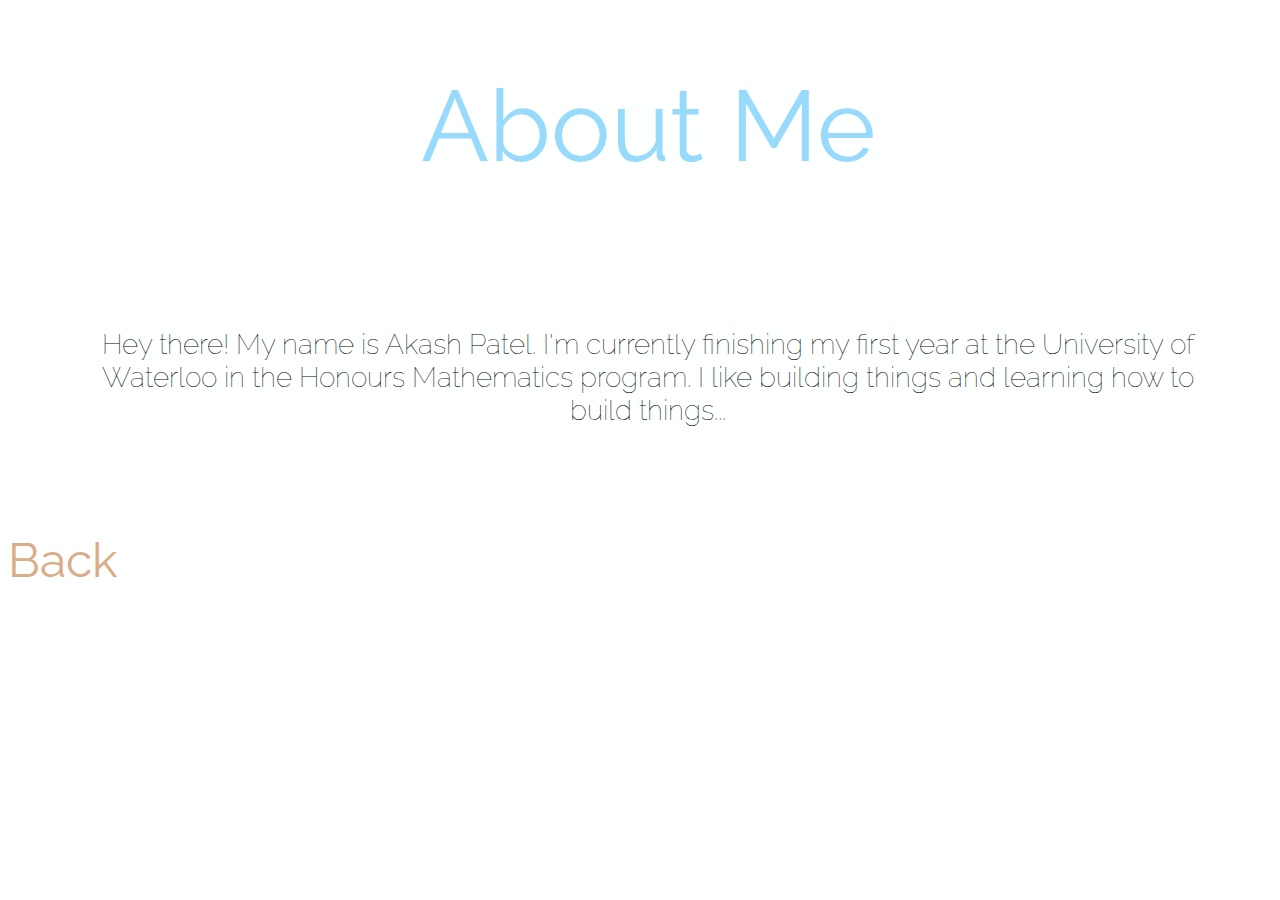
==== commit b3b24c20: "em fix" ====
--- a/about.html
+++ b/about.html
@@ -19,11 +19,11 @@
 <body>
 <h1 id="title">About Me</h1>    
     
-    <p id="about"> Hey there! My name is Akash Patel. I'm currently finishing my first year at the University of Waterloo in the Honours Mathematics program. I like building things and learning how to build things.</p>
+    <p id="about"> Hey there! My name is Akash Patel. I'm currently finishing my first year at the University of Waterloo in the Honours Mathematics program. I like building things and learning how to build things...</p>
     
     
 <div class="text-center">
     <p></p>
-    <a href="index.html" id="link">Back</a>
+    <a href="index.html" id="link" style="font-size:3em">Back</a>
     </div>
 </body>--- a/css/main.css
+++ b/css/main.css
@@ -100,7 +100,7 @@
 .project-title {
     padding-left: 1%;
     border-left: 6px solid #98dafc;
-    font-size: 40px;
+    font-size: 44px;
     font-weight: 400;
 }
 
@@ -108,13 +108,13 @@
     font-weight: 100;
     padding-left: 2%;
     padding-right: 2%;
-    font-size: 25px;
+    font-size: 26px;
 }
 
 .footer {
-    text-align: center !important;
-    position: absolute;
-    bottom: 0 !important;
+    text-align: center;
+    position: fixed;
+    bottom: 0;
     width: 100%;
     border-bottom: 10px solid #98dafc;
     font-size: 50px;
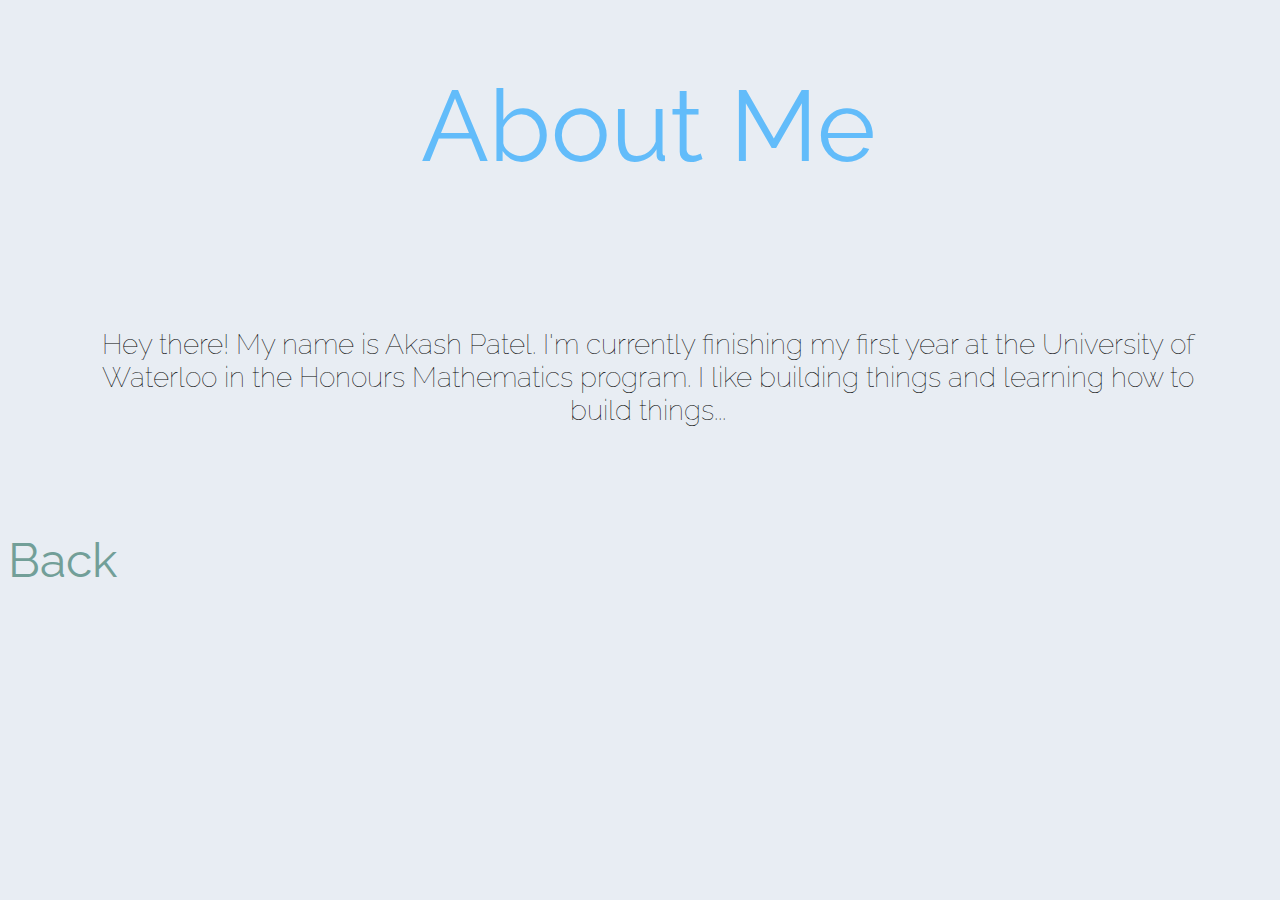
==== commit 8904853c: "Merge branch 'master' into gh-pages" ====
--- a/about.html
+++ b/about.html
@@ -12,6 +12,18 @@
 
     <link href="font-awesome/css/font-awesome.min.css" rel="stylesheet" type="text/css">
     <link href='https://fonts.googleapis.com/css?family=Raleway:400,100' rel='stylesheet' type='text/css'>
+    
+    
+    <script>
+  (function(i,s,o,g,r,a,m){i['GoogleAnalyticsObject']=r;i[r]=i[r]||function(){
+  (i[r].q=i[r].q||[]).push(arguments)},i[r].l=1*new Date();a=s.createElement(o),
+  m=s.getElementsByTagName(o)[0];a.async=1;a.src=g;m.parentNode.insertBefore(a,m)
+  })(window,document,'script','//www.google-analytics.com/analytics.js','ga');
+
+  ga('create', 'UA-72718800-1', 'auto');
+  ga('send', 'pageview');
+
+</script>
 
 </head>
 
--- a/css/main.css
+++ b/css/main.css
@@ -2,7 +2,7 @@
     font-family: 'Raleway', sans-serif;
     width: 100%;
     height: 100%;
-    background-color: #feffff;
+    background-color: #e8edf3;
  
 }
 
@@ -10,14 +10,9 @@
     font-size: 100px;
     text-decoration: none;
     font-weight: 400;
-    color: #98dafc;
+    color: #62bcfa;
     text-align: center;
     width: 100%;
-}
-
-
-#title:hover {
-    text-decoration-color: #feffff;
 }
 
 .site-content {
@@ -29,20 +24,19 @@
     font-size: 65px;
     width: 100%;
     padding: 1.3%;
-    color: #daad86;
+    color: #b56969;
 }
 
 #link {
     text-decoration: none;
     background-color: inherit;
     position: relative;
-    color: #daad86;
-    border: none;
-    
+    color: #729f98;
+    border: none; 
 }
 
 #link:hover {
-    color:#312c32;
+     color: #22264b;
 }
 
 #link:before {
@@ -53,7 +47,7 @@
   height: 2px;
   bottom: 0;
   left: 0;
-  background-color: #000;
+  background-color: #729f98;
   visibility: hidden;
   -webkit-transform: scaleX(0);
   transform: scaleX(0);
@@ -78,16 +72,36 @@
     background-color: inherit;
 }
 
+#my-email:hover {
+        color: #729f98;
+}
+
 #my-twitter {
     color: #55acee;
+}
+
+#my-twitter:hover {
+        color: #729f98;
 }
 
 #my-linkedin {
     color: #0077b5;
 }
 
+#my-linkedin:hover {
+        color: #729f98;
+}
+
 #my-github {
     color: #333333;
+}
+
+#my-github:hover {
+        color: #729f98;
+}
+
+#my-angellist:hover {
+    color: #729f98;
 }
 
 #about {
@@ -98,8 +112,9 @@
 }
 
 .project-title {
+    padding-top: 5px;
     padding-left: 1%;
-    border-left: 6px solid #98dafc;
+    border-left: 6px solid #62bcfa;
     font-size: 44px;
     font-weight: 400;
 }
@@ -116,7 +131,25 @@
     position: fixed;
     bottom: 0;
     width: 100%;
-    border-bottom: 10px solid #98dafc;
+    border-bottom: 10px solid #62bcfa;
     font-size: 50px;
 }
 
+
+@media screen and (max-width: 1000px) {
+    
+    .content-text {
+    font-size: 70px;
+    width: 100%;
+    padding: 2%;
+    color: #b56969;
+    
+    }
+    
+    #title {
+    padding-bottom: 1%;
+    margin: 0;
+    }
+    
+    
+}
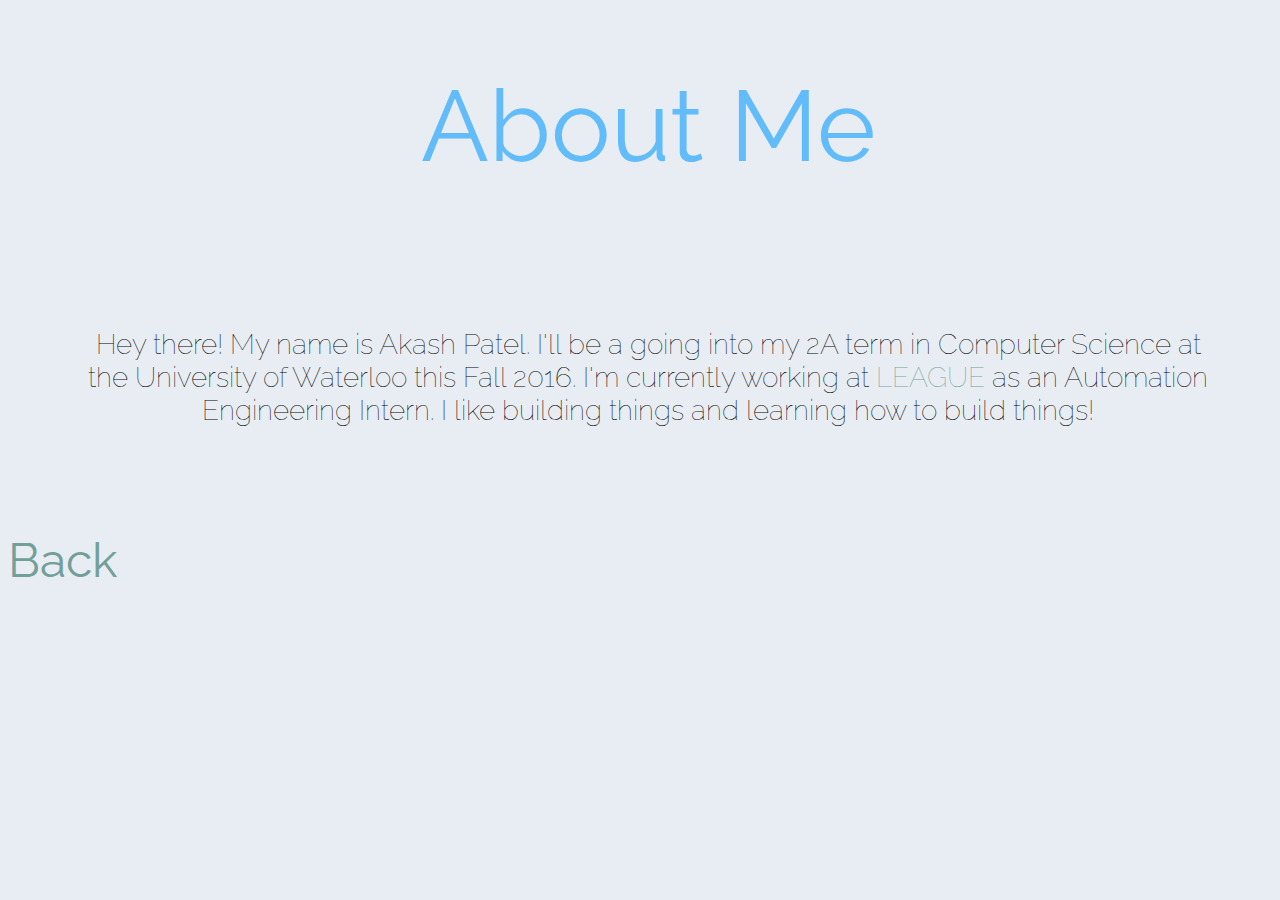
==== commit b7c9803e: "small update" ====
--- a/about.html
+++ b/about.html
@@ -12,30 +12,36 @@
 
     <link href="font-awesome/css/font-awesome.min.css" rel="stylesheet" type="text/css">
     <link href='https://fonts.googleapis.com/css?family=Raleway:400,100' rel='stylesheet' type='text/css'>
-    
-    
+
+
     <script>
-  (function(i,s,o,g,r,a,m){i['GoogleAnalyticsObject']=r;i[r]=i[r]||function(){
-  (i[r].q=i[r].q||[]).push(arguments)},i[r].l=1*new Date();a=s.createElement(o),
-  m=s.getElementsByTagName(o)[0];a.async=1;a.src=g;m.parentNode.insertBefore(a,m)
-  })(window,document,'script','//www.google-analytics.com/analytics.js','ga');
+        (function (i, s, o, g, r, a, m) {
+            i['GoogleAnalyticsObject'] = r;
+            i[r] = i[r] || function () {
+                (i[r].q = i[r].q || []).push(arguments)
+            }, i[r].l = 1 * new Date();
+            a = s.createElement(o),
+                m = s.getElementsByTagName(o)[0];
+            a.async = 1;
+            a.src = g;
+            m.parentNode.insertBefore(a, m)
+        })(window, document, 'script', '//www.google-analytics.com/analytics.js', 'ga');
 
-  ga('create', 'UA-72718800-1', 'auto');
-  ga('send', 'pageview');
-
-</script>
+        ga('create', 'UA-72718800-1', 'auto');
+        ga('send', 'pageview');
+    </script>
 
 </head>
 
 
 <body>
-<h1 id="title">About Me</h1>    
-    
-    <p id="about"> Hey there! My name is Akash Patel. I'm currently finishing my first year at the University of Waterloo in the Honours Mathematics program. I like building things and learning how to build things...</p>
-    
-    
-<div class="text-center">
-    <p></p>
-    <a href="index.html" id="link" style="font-size:3em">Back</a>
+    <h1 id="title">About Me</h1>
+
+    <p id="about"> Hey there! My name is Akash Patel. I'll be a going into my 2A term in Computer Science at the University of Waterloo this Fall 2016. I'm currently working at <a target="_blank" id="link" href="https://league.com/toronto">LEAGUE</a> as an Automation Engineering Intern. I like building things and learning how to build things!</p>
+
+
+    <div class="text-center">
+        <p></p>
+        <a href="index.html" id="link" style="font-size:3em">Back</a>
     </div>
 </body>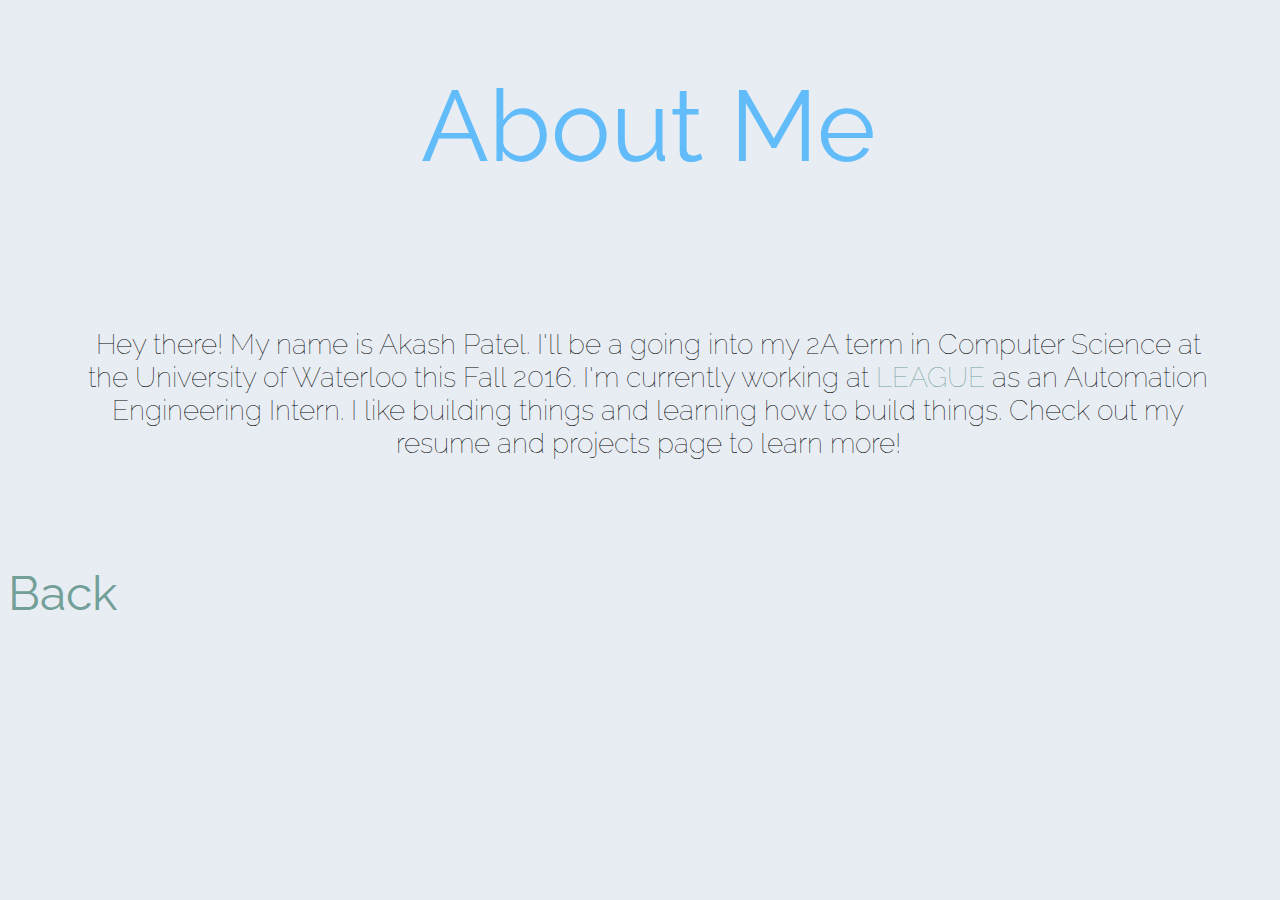
==== commit efe76441: "minor change to about me" ====
--- a/about.html
+++ b/about.html
@@ -37,7 +37,7 @@
 <body>
     <h1 id="title">About Me</h1>
 
-    <p id="about"> Hey there! My name is Akash Patel. I'll be a going into my 2A term in Computer Science at the University of Waterloo this Fall 2016. I'm currently working at <a target="_blank" id="link" href="https://league.com/toronto">LEAGUE</a> as an Automation Engineering Intern. I like building things and learning how to build things!</p>
+    <p id="about"> Hey there! My name is Akash Patel. I'll be a going into my 2A term in Computer Science at the University of Waterloo this Fall 2016. I'm currently working at <a target="_blank" id="link" href="https://league.com/toronto">LEAGUE</a> as an Automation Engineering Intern. I like building things and learning how to build things. Check out my resume and projects page to learn more!</p>
 
 
     <div class="text-center">
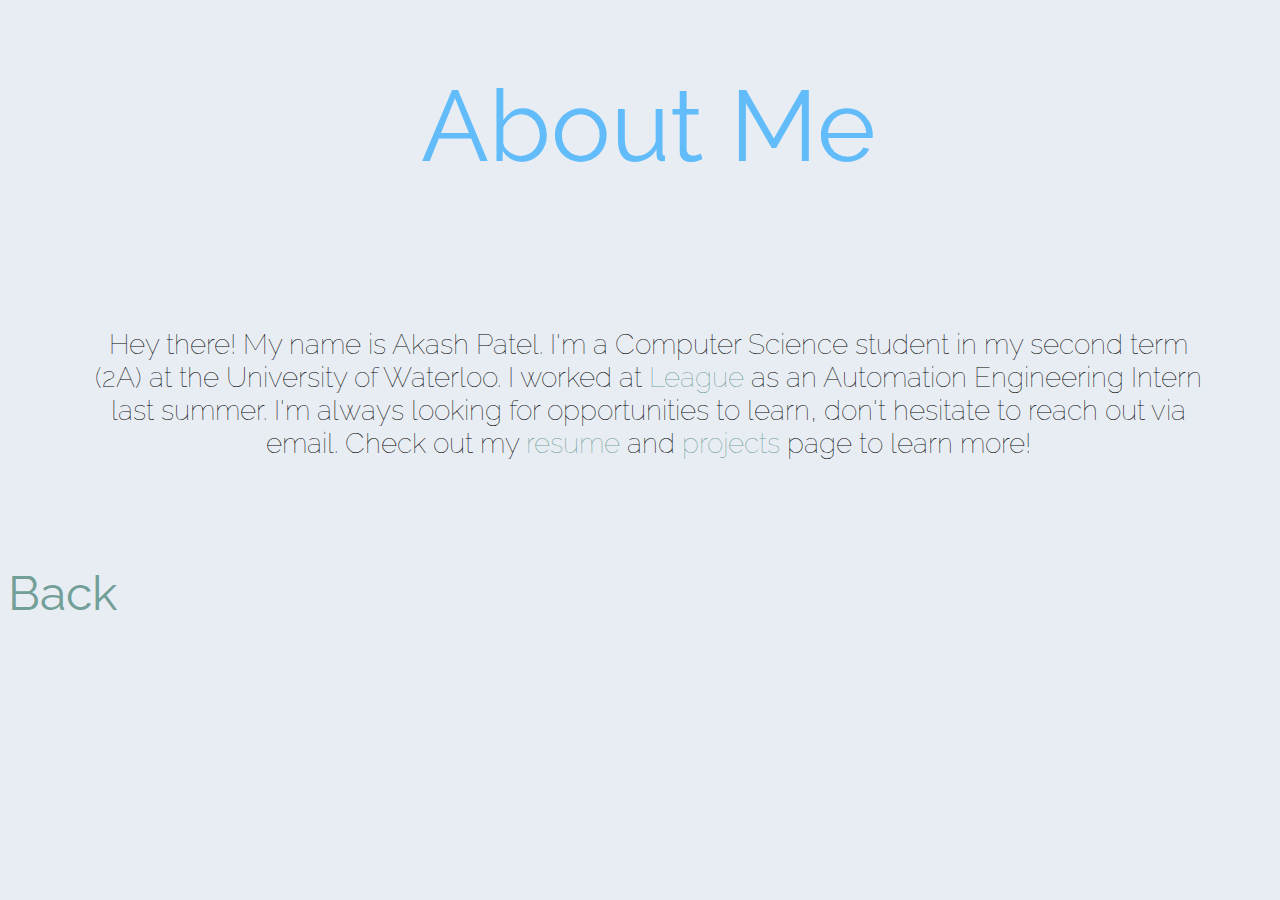
==== commit a5152c88: "url" ====
--- a/about.html
+++ b/about.html
@@ -37,7 +37,7 @@
 <body>
     <h1 id="title">About Me</h1>
 
-    <p id="about"> Hey there! My name is Akash Patel. I'll be a going into my 2A term in Computer Science at the University of Waterloo this Fall 2016. I'm currently working at <a target="_blank" id="link" href="https://league.com/toronto">LEAGUE</a> as an Automation Engineering Intern. I like building things and learning how to build things. Check out my resume and projects page to learn more!</p>
+    <p id="about"> Hey there! My name is Akash Patel. I'm a Computer Science student in my second term (2A) at the University of Waterloo. I worked at <a target="_blank" id="link" href="https://league.com">League</a> as an Automation Engineering Intern last summer. I'm always looking for opportunities to learn, don't hesitate to reach out via email. Check out my <a target="_blank" id="link" href="resume.pdf">resume</a> and <a target="_blank" id="link" href="projects.html">projects</a> page to learn more!</p>
 
 
     <div class="text-center">
